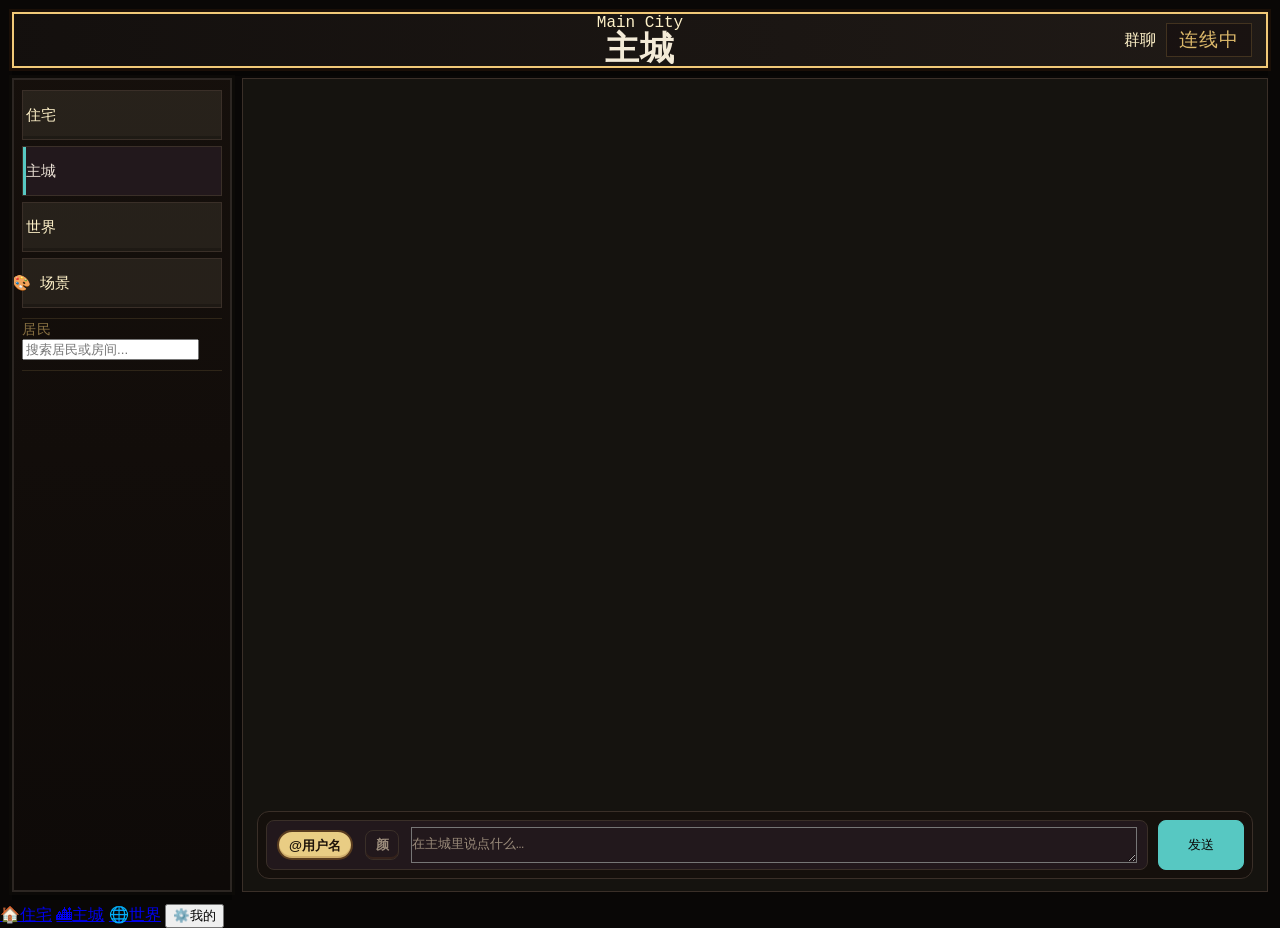
==== apps/lobster-web-shell/index.html @ c724d79a "feat(web): finish scene interaction polish" ====
<!doctype html>
<html lang="zh-CN">
  <head>
    <meta charset="utf-8" />
    <meta name="viewport" content="width=device-width, initial-scale=1, viewport-fit=cover" />
    <title>我和狗蛋儿的家 · 主城群聊</title>
    <link rel="icon" href="data:," />
    <link rel="stylesheet" href="./styles.tokens.css?v=20260731-ui-refresh-r4" />
    <link rel="stylesheet" href="./styles.base.css?v=20260731-ui-refresh-r4" />
    <link rel="stylesheet" href="./styles.scene.css?v=20260731-ui-refresh-r4" />
    <link rel="stylesheet" href="./styles.chat.css?v=20260731-ui-refresh-r4" />
    <link rel="stylesheet" href="./styles.css?v=20260731-ui-refresh-r4" />
    <link rel="stylesheet" href="./styles.user-shell.css?v=20260802-locked-card" />
    <link rel="stylesheet" href="./styles.pixel-map.css?v=20260802-scene-canvas-cqh" />
    <link rel="stylesheet" href="./styles.creative.css?v=20260802-touch-targets" />
    <script>
      (function() {
        const applyTimeOfDay = function() {
          const hour = new Date().getHours();
          if (document.body) {
            document.body.dataset.timeOfDay = (hour >= 6 && hour < 18) ? "day" : "night";
          }
        };
        if (document.body) {
          applyTimeOfDay();
        } else {
          document.addEventListener("DOMContentLoaded", applyTimeOfDay, { once: true });
        }
        // 从 URL 读取 device_id（MAC地址），填入注册表单隐藏字段
        document.addEventListener("DOMContentLoaded", function() {
          var deviceId = new URLSearchParams(window.location.search).get("device_id");
          if (deviceId) {
            var input = document.getElementById("auth-device-input");
            if (input) input.value = deviceId;
          }
        }, { once: true });
      })();
    </script>
  </head>
  <body
    data-shell-page="hub"
    data-shell-variant="public-square"
    data-default-shell-mode="hub"
    data-default-room-id="room:world:lobby"
    data-workspace="chat"
    data-sfc-theme="city"
    data-resident-login="enabled"
  >
    <div id="resident-login-overlay" class="resident-login-overlay shell-hidden" aria-hidden="true">
      <section id="resident-login-card" class="resident-login-card" aria-label="居民登录">
        <button type="button" id="resident-login-close" class="resident-login-close" aria-label="关闭登录窗口">×</button>
        <div class="resident-login-copy">
          <span class="resident-login-kicker">居民身份</span>
          <strong id="auth-status">登录状态：访客模式</strong>
        </div>
        <form id="auth-request-form" class="resident-login-form" data-auth-step="request">
          <label for="auth-email-input" class="resident-login-field-label">邮箱地址（也是你的注册ID）</label>
          <input id="auth-email-input" type="email" placeholder="输入邮箱地址" autocomplete="email" required />
          <label for="auth-nickname-input" class="resident-login-field-label">用户昵称</label>
          <input id="auth-nickname-input" type="text" placeholder="输入用户昵称" autocomplete="nickname" />
          <input id="auth-resident-input" type="hidden" autocomplete="off" />
          <input id="auth-device-input" type="hidden" autocomplete="off" />
          <input id="auth-delivery-select" type="hidden" value="email" />
          <button id="auth-request-button" type="submit">获取验证码</button>
        </form>
        <form id="auth-verify-form" class="resident-login-form resident-login-verify shell-hidden" data-auth-step="verify">
          <input id="auth-challenge-input" type="hidden" autocomplete="off" />
          <label for="auth-code-input" class="resident-login-field-label">邮箱验证码</label>
          <input id="auth-code-input" type="text" placeholder="输入邮箱验证码" autocomplete="one-time-code" />
          <button id="auth-verify-button" type="submit">完成登录</button>
        </form>
        <div id="auth-nickname-editor" class="resident-login-nickname shell-hidden">
          <span class="resident-login-hint">显示名称</span>
          <div class="resident-login-nickname-row">
            <input id="auth-nickname-edit-input" type="text" placeholder="设置显示名称" autocomplete="off" maxlength="32" />
            <button id="auth-nickname-save-btn" type="button">保存</button>
          </div>
        </div>
      </section>
    </div>

    <div class="app app-hub-shell sfc-shell sfc-city-shell city-hub-shell">
      <header class="sfc-hud public-square-hud">
        <div class="hud-left">
          <button class="hud-rail-toggle" id="hud-rail-toggle" aria-label="切换会话">≡</button>
          <div class="hub-hud-copy">
            <span class="hub-hud-kicker">Main City</span>
            <span class="hud-title">主城</span>
          </div>
        </div>
        <div class="hud-right">
          <button type="button" id="hud-login-toggle" class="hud-login-toggle shell-hidden" aria-label="打开登录窗口">登录</button>
          <span class="hub-hud-chip">群聊</span>
          <span id="hud-status" class="hud-pill">连线中</span>
        </div>
      </header>

      <main class="sfc-layout sfc-city-layout public-square-layout" aria-label="城邦公共聊天">
        <aside id="creative-rail" class="sfc-rail creative-rail public-square-rail" data-shell-column="rooms" aria-hidden="true">
          <div class="creative-rail-stack">
            <div class="rail-title">导航</div>
            <div class="rail-actions">
              <a href="./creative.html" class="rail-item">
                <span class="rail-label">住宅</span>
              </a>
              <a href="./index.html" class="rail-item is-active" aria-current="page">
                <span class="rail-label">主城</span>
              </a>
              <a href="./world-square.html" class="rail-item">
                <span class="rail-label">世界</span>
              </a>
              <a id="scene-editor-link" href="./scene-editor.html" class="rail-item rail-item--scene-editor" data-rail-visibility="owner-only" title="编辑房间场景">
                <span class="rail-label">🎨 场景</span>
              </a>
            </div>
          </div>
          <div class="creative-rail-divider">
            <span>居民</span>
            <input id="room-search-input" class="rail-search-input" type="text" placeholder="搜索居民或房间..." autocomplete="off" />
          </div>
          <ul id="resident-list" class="rail-list creative-resident-list"></ul>
          <ul id="room-list" class="rail-list creative-room-list"></ul>
        </aside>

        <section class="sfc-stage sfc-city-stage public-square-stage">
          <canvas
            id="room-stage-canvas"
            class="stage-canvas public-square-stage-canvas"
            aria-label="主城场景画布"
          ></canvas>
          <div class="scene-hotspot-label-layer public-square-hotspot-label-layer" aria-hidden="true"></div>

          <div class="scene-hotspots public-square-hotspots" aria-label="主城热点">
            <a
              href="./world-square.html"
              class="scene-hotspot scene-hotspot--metro"
              data-hotspot-title="地铁口"
              data-hotspot-copy="通过地铁站前往世界。"
            >
              <span>地铁口</span>
            </a>
            <button
              type="button"
              class="scene-hotspot scene-hotspot--plaza"
              data-hotspot-title="广场"
              data-hotspot-copy="查看当前群聊焦点和公共事件。"
            >
              <span>广场</span>
            </button>
            <button
              type="button"
              class="scene-hotspot scene-hotspot--board"
              data-hotspot-title="公告栏"
              data-hotspot-copy="打开公告、任务、相册墙和城邦提示。"
            >
              <span>公告栏</span>
            </button>
            <button
              type="button"
              class="scene-hotspot scene-hotspot--shop"
              data-hotspot-title="商铺"
              data-hotspot-copy="进入轻闲聊天、补给和附近居民动态。"
            >
              <span>商铺</span>
            </button>
          </div>

          <div class="sfc-chat-bar sfc-city-chat public-square-chat">
            <div id="timeline" class="chat-log public-square-log"></div>
          </div>

          <form id="composer" class="sfc-composer sfc-city-composer public-square-composer">
            <label class="public-square-field" for="composer-input">
              <button type="button" class="public-square-field-label public-square-mention-chip" data-mention-trigger>@用户名</button>
              <button
                type="button"
                class="composer-symbol-trigger"
                data-symbol-trigger
                aria-haspopup="menu"
                aria-expanded="false"
                aria-controls="composer-symbol-menu"
              >
                颜
              </button>
              <textarea
                id="composer-input"
                placeholder="在主城里说点什么…"
                rows="1"
              ></textarea>
            </label>
            <div id="composer-symbol-menu" class="composer-symbol-menu" data-symbol-menu role="menu" hidden>
              <section class="composer-symbol-category" aria-label="常用颜文字">
                <h3 class="composer-symbol-heading">常用</h3>
                <div class="composer-symbol-grid">
                  <button type="button" data-symbol-insert="(๑•̀ㅂ•́) ✧" role="menuitem">(๑•̀ㅂ•́) ✧</button>
                  <button type="button" data-symbol-insert="(*^▽^*)" role="menuitem">(*^▽^*)</button>
                  <button type="button" data-symbol-insert="(｡･∀･)ﾉﾞ" role="menuitem">(｡･∀･)ﾉﾞ</button>
                  <button type="button" data-symbol-insert="♪(^∇^*)" role="menuitem">♪(^∇^*)</button>
                  <button type="button" data-symbol-insert="o(￣▽￣)d" role="menuitem">o(￣▽￣)d</button>
                  <button type="button" data-symbol-insert="╮(╯▽╰)╭" role="menuitem">╮(╯▽╰)╭</button>
                  <button type="button" data-symbol-insert="(づ￣3￣)づ╭❤～" role="menuitem">(づ￣3￣)づ╭❤～</button>
                  <button type="button" data-symbol-insert="○|￣|_" role="menuitem">○|￣|_</button>
                </div>
              </section>
              <section class="composer-symbol-category" aria-label="高兴颜文字">
                <h3 class="composer-symbol-heading">高兴</h3>
                <div class="composer-symbol-grid">
                  <button type="button" data-symbol-insert="ヾ(≧▽≦*)o" role="menuitem">ヾ(≧▽≦*)o</button>
                  <button type="button" data-symbol-insert="(o゜▽゜)o☆" role="menuitem">(o゜▽゜)o☆</button>
                  <button type="button" data-symbol-insert="&lt;(￣︶￣)&gt;" role="menuitem">&lt;(￣︶￣)&gt;</button>
                  <button type="button" data-symbol-insert="o(*￣▽￣*)o" role="menuitem">o(*￣▽￣*)o</button>
                  <button type="button" data-symbol-insert="(p≧w≦q)" role="menuitem">(p≧w≦q)</button>
                  <button type="button" data-symbol-insert="ヽ(✿ﾟ▽ﾟ)ノ" role="menuitem">ヽ(✿ﾟ▽ﾟ)ノ</button>
                  <button type="button" data-symbol-insert="(((o(*ﾟ▽ﾟ*)o)))" role="menuitem">(((o(*ﾟ▽ﾟ*)o)))</button>
                  <button type="button" data-symbol-insert="(☆▽☆)" role="menuitem">(☆▽☆)</button>
                  <button type="button" data-symbol-insert="φ(≧ω≦*)♪" role="menuitem">φ(≧ω≦*)♪</button>
                  <button type="button" data-symbol-insert="︿(￣︶￣)︿" role="menuitem">︿(￣︶￣)︿</button>
                  <button type="button" data-symbol-insert="(′▽`ʃ♡ƪ)" role="menuitem">(′▽`ʃ♡ƪ)</button>
                  <button type="button" data-symbol-insert="~(～￣▽￣)～" role="menuitem">~(～￣▽￣)～</button>
                </div>
              </section>
              <section class="composer-symbol-category" aria-label="卖萌颜文字">
                <h3 class="composer-symbol-heading">卖萌</h3>
                <div class="composer-symbol-grid">
                  <button type="button" data-symbol-insert="=￣ω￣=" role="menuitem">=￣ω￣=</button>
                  <button type="button" data-symbol-insert="(*^-^*)" role="menuitem">(*^-^*)</button>
                  <button type="button" data-symbol-insert="n(*≧▽≦*)n" role="menuitem">n(*≧▽≦*)n</button>
                  <button type="button" data-symbol-insert="o(〃'▽'〃)o" role="menuitem">o(〃'▽'〃)o</button>
                  <button type="button" data-symbol-insert="(ฅ´ω`ฅ)" role="menuitem">(ฅ´ω`ฅ)</button>
                  <button type="button" data-symbol-insert="( =•ω•= )m" role="menuitem">( =•ω•= )m</button>
                  <button type="button" data-symbol-insert="ฅ’ω’ฅ" role="menuitem">ฅ’ω’ฅ</button>
                  <button type="button" data-symbol-insert="(｡￫‿￩｡)" role="menuitem">(｡￫‿￩｡)</button>
                  <button type="button" data-symbol-insert="(//▽//)" role="menuitem">(//▽//)</button>
                  <button type="button" data-symbol-insert="(๑´0`๑)" role="menuitem">(๑´0`๑)</button>
                </div>
              </section>
              <section class="composer-symbol-category" aria-label="生气颜文字">
                <h3 class="composer-symbol-heading">生气</h3>
                <div class="composer-symbol-grid">
                  <button type="button" data-symbol-insert="￣へ￣" role="menuitem">￣へ￣</button>
                  <button type="button" data-symbol-insert="(*￣︿￣)" role="menuitem">(*￣︿￣)</button>
                  <button type="button" data-symbol-insert="(#￣～￣#)" role="menuitem">(#￣～￣#)</button>
                  <button type="button" data-symbol-insert="o(￣ヘ￣o#)" role="menuitem">o(￣ヘ￣o#)</button>
                  <button type="button" data-symbol-insert="凸(艹皿艹 )" role="menuitem">凸(艹皿艹 )</button>
                  <button type="button" data-symbol-insert="(ー`′ー)" role="menuitem">(ー`′ー)</button>
                  <button type="button" data-symbol-insert="(╯°Д°)╯︵ ┻━┻" role="menuitem">(╯°Д°)╯︵ ┻━┻</button>
                  <button type="button" data-symbol-insert="(ノ=Д=)ノ┻━┻" role="menuitem">(ノ=Д=)ノ┻━┻</button>
                  <button type="button" data-symbol-insert="(`д′)" role="menuitem">(`д′)</button>
                  <button type="button" data-symbol-insert="&lt;(`^′)&gt;" role="menuitem">&lt;(`^′)&gt;</button>
                </div>
              </section>
              <section class="composer-symbol-category" aria-label="震惊尴尬颜文字">
                <h3 class="composer-symbol-heading">震惊 / 尴尬</h3>
                <div class="composer-symbol-grid">
                  <button type="button" data-symbol-insert="(⊙ˍ⊙)" role="menuitem">(⊙ˍ⊙)</button>
                  <button type="button" data-symbol-insert="Σ(っ °Д °;)っ" role="menuitem">Σ(っ °Д °;)っ</button>
                  <button type="button" data-symbol-insert="O(≧口≦)O" role="menuitem">O(≧口≦)O</button>
                  <button type="button" data-symbol-insert="(￣△￣;)" role="menuitem">(￣△￣;)</button>
                  <button type="button" data-symbol-insert="(°ー°〃)" role="menuitem">(°ー°〃)</button>
                  <button type="button" data-symbol-insert="&gt;_&lt;|||" role="menuitem">&gt;_&lt;|||</button>
                  <button type="button" data-symbol-insert="^_^;" role="menuitem">^_^;</button>
                  <button type="button" data-symbol-insert="→_→" role="menuitem">→_→</button>
                  <button type="button" data-symbol-insert="@_@" role="menuitem">@_@</button>
                  <button type="button" data-symbol-insert="o_O???" role="menuitem">o_O???</button>
                </div>
              </section>
              <section class="composer-symbol-category" aria-label="无奈伤心颜文字">
                <h3 class="composer-symbol-heading">无奈 / 伤心</h3>
                <div class="composer-symbol-grid">
                  <button type="button" data-symbol-insert="╮(╯_╰)╭" role="menuitem">╮(╯_╰)╭</button>
                  <button type="button" data-symbol-insert=".....((/- -)/" role="menuitem">.....((/- -)/</button>
                  <button type="button" data-symbol-insert="(⊙﹏⊙)" role="menuitem">(⊙﹏⊙)</button>
                  <button type="button" data-symbol-insert="(ノへ￣、)" role="menuitem">(ノへ￣、)</button>
                  <button type="button" data-symbol-insert="┭┮﹏┭┮" role="menuitem">┭┮﹏┭┮</button>
                  <button type="button" data-symbol-insert="(;′⌒`)" role="menuitem">(;′⌒`)</button>
                  <button type="button" data-symbol-insert="X﹏X" role="menuitem">X﹏X</button>
                  <button type="button" data-symbol-insert="(。﹏。*)" role="menuitem">(。﹏。*)</button>
                  <button type="button" data-symbol-insert="╥﹏╥" role="menuitem">╥﹏╥</button>
                  <button type="button" data-symbol-insert="_(:з」∠)_" role="menuitem">_(:з」∠)_</button>
                </div>
              </section>
              <section class="composer-symbol-category" aria-label="亲亲动物颜文字">
                <h3 class="composer-symbol-heading">亲亲 / 动物 / Orz</h3>
                <div class="composer-symbol-grid">
                  <button type="button" data-symbol-insert="(* ￣3)(ε￣ *)" role="menuitem">(* ￣3)(ε￣ *)</button>
                  <button type="button" data-symbol-insert="(*￣3￣)╭" role="menuitem">(*￣3￣)╭</button>
                  <button type="button" data-symbol-insert="o(*￣3￣)o" role="menuitem">o(*￣3￣)o</button>
                  <button type="button" data-symbol-insert="( ˘ ³˘)♥" role="menuitem">( ˘ ³˘)♥</button>
                  <button type="button" data-symbol-insert="( ¯(∞)¯ )" role="menuitem">( ¯(∞)¯ )</button>
                  <button type="button" data-symbol-insert="(:◎)≡" role="menuitem">(:◎)≡</button>
                  <button type="button" data-symbol-insert="≡ω≡" role="menuitem">≡ω≡</button>
                  <button type="button" data-symbol-insert="ʕ•̀ω•́ʔ✧" role="menuitem">ʕ•̀ω•́ʔ✧</button>
                  <button type="button" data-symbol-insert="ORZ" role="menuitem">ORZ</button>
                  <button type="button" data-symbol-insert="OTL" role="menuitem">OTL</button>
                </div>
              </section>
              <section class="composer-symbol-category" aria-label="轻萌颜文字">
                <h3 class="composer-symbol-heading">轻萌</h3>
                <div class="composer-symbol-grid">
                  <button type="button" data-symbol-insert="(✧∇✧)" role="menuitem">(✧∇✧)</button>
                  <button type="button" data-symbol-insert=">ㅂ<" role="menuitem">&gt;ㅂ&lt;</button>
                  <button type="button" data-symbol-insert="^O^" role="menuitem">^O^</button>
                  <button type="button" data-symbol-insert="(//▽//)" role="menuitem">(//▽//)</button>
                  <button type="button" data-symbol-insert="(๑´0`๑)" role="menuitem">(๑´0`๑)</button>
                  <button type="button" data-symbol-insert="(ฅ´ω`ฅ)" role="menuitem">(ฅ´ω`ฅ)</button>
                  <button type="button" data-symbol-insert="(｡￫‿￩｡)" role="menuitem">(｡￫‿￩｡)</button>
                  <button type="button" data-symbol-insert="o(〃'▽'〃)o" role="menuitem">o(〃'▽'〃)o</button>
                </div>
              </section>
            </div>
            <button id="composer-send" type="submit">发送</button>
          </form>
        </section>
      </main>
    </div>


    <nav class="shell-tabbar" aria-label="主导航">
      <a class="tab " href="./creative.html"><span class="tab-ico">🏠</span>住宅</a>
      <a class="tab is-active" href="./index.html"><span class="tab-ico">🏙</span>主城</a>
      <a class="tab " href="./world-square.html"><span class="tab-ico">🌐</span>世界</a>
      <button class="tab" type="button" onclick="document.getElementById('hud-login-toggle')?.click()"><span class="tab-ico">⚙️</span>我的</button>
    </nav>

    <script type="module" src="./app.js?v=20260731-ui-refresh-r4"></script>
  </body>
</html>
---- apps/lobster-web-shell/styles.user-shell.css ----
body[data-shell-page="user"] .hero-callout-user {
  display: block;
  border-color: rgba(126, 253, 199, 0.22);
  background: linear-gradient(
    180deg,
    rgba(236, 249, 244, 0.9) 0%,
    rgba(229, 250, 244, 0.88) 100%
  );
}

body[data-shell-page="user"] .hero-callout-admin {
  display: none;
}

body[data-shell-page="user"] .topbar {
  background:
    radial-gradient(
      circle at top left,
      rgba(220, 248, 240, 0.82) 0,
      transparent 28%
    ),
    linear-gradient(
      180deg,
      rgba(255, 255, 255, 0.96) 0%,
      rgba(248, 253, 250, 0.92) 100%
    );
  border: 1px solid rgba(24, 105, 91, 0.1);
  box-shadow: 0 18px 36px rgba(24, 105, 91, 0.08);
}

body[data-shell-page="user"] .hero-note {
  max-width: 58ch;
  color: rgba(126, 253, 199, 0.68);
}

body[data-shell-page="user"] .conversation-overview {
  background:
    radial-gradient(
      circle at top left,
      rgba(126, 253, 199, 0.08) 0,
      transparent 28%
    ),
    linear-gradient(
      180deg,
      rgba(255, 255, 255, 0.98) 0%,
      rgba(248, 253, 250, 0.96) 100%
    );
  border: 1px solid rgba(126, 253, 199, 0.16);
}

body[data-shell-page="user"] .thread-status-rail {
  display: none;
}

body[data-shell-page="user"] .composer {
  margin: 12px 14px 14px;
  padding: 14px 14px 16px;
  border-radius: 18px;
  border: 1px solid rgba(126, 253, 199, 0.18);
  background: linear-gradient(
    180deg,
    rgba(255, 255, 255, 0.98) 0%,
    rgba(248, 253, 250, 0.96) 100%
  );
}

body[data-shell-page="user"] .governance {
  border: 1px solid rgba(24, 105, 91, 0.12);
  box-shadow: 0 12px 26px rgba(24, 105, 91, 0.08);
  background: rgba(255, 255, 255, 0.88);
}

body[data-shell-page="user"] .governance .governance-details summary {
  font-weight: 600;
  color: rgba(24, 105, 91, 0.8);
}

body[data-shell-page="user"] .conversation-tools {
  display: none;
}

body[data-shell-page="user"] .identity-row {
  display: none;
}

body[data-shell-page="user"] .room-toolbar .segmented-control,
body[data-shell-page="user"] .room-toolbar .toolbar-note {
  display: none;
}

body[data-shell-page="user"] .room-section-header {
  display: none;
}

body[data-shell-page="user"] .room-button {
  border-color: rgba(24, 105, 91, 0.1);
  background: linear-gradient(
    180deg,
    rgba(255, 255, 255, 1) 0%,
    rgba(248, 252, 250, 0.98) 100%
  );
}

body[data-shell-page="user"] .room-button.active {
  border-color: rgba(24, 105, 91, 0.24);
  background: linear-gradient(
    180deg,
    rgba(236, 249, 244, 1) 0%,
    rgba(226, 244, 238, 1) 100%
  );
  box-shadow:
    inset 0 0 0 1px rgba(24, 105, 91, 0.06),
    0 12px 24px rgba(24, 105, 91, 0.08);
}

body[data-shell-page="user"] .room-button.room-button-unread {
  border-color: rgba(24, 105, 91, 0.18);
  background: linear-gradient(
    180deg,
    rgba(250, 255, 252, 1) 0%,
    rgba(239, 250, 246, 1) 100%
  );
}

body[data-shell-page="user"] .conversation-overview {
  border-color: rgba(126, 253, 199, 0.18);
  background:
    radial-gradient(
      circle at top left,
      rgba(126, 253, 199, 0.08) 0,
      transparent 28%
    ),
    linear-gradient(
      180deg,
      rgba(250, 255, 253, 0.99) 0%,
      rgba(248, 253, 250, 0.98) 100%
    );
  box-shadow: 0 12px 28px rgba(24, 105, 91, 0.06);
}

body[data-shell-page="user"] .conversation-overview .overview-title,
body[data-shell-page="user"] .conversation-overview .overview-summary {
  color: #173835;
}

body[data-shell-page="user"] .conversation-overview .pill-muted {
  background: rgba(24, 105, 91, 0.08);
  color: rgba(24, 105, 91, 0.86);
}

body[data-shell-page="user"] .conversation-overview .pill-accent {
  background: rgba(39, 182, 157, 0.12);
  color: #156557;
}

body[data-shell-page="user"] .conversation-overview .pill-warm {
  background: rgba(231, 166, 82, 0.12);
  color: #9a6722;
}

body[data-shell-page="user"] .timeline-divider {
  background: rgba(39, 182, 157, 0.12);
  color: rgba(24, 105, 91, 0.84);
}

body[data-shell-page="user"] .timeline {
  gap: 10px;
}

body[data-shell-page="user"] .message {
  border-color: rgba(24, 105, 91, 0.1);
  background: linear-gradient(
    180deg,
    rgba(255, 255, 255, 0.99) 0%,
    rgba(246, 252, 249, 0.99) 100%
  );
}

body[data-shell-page="user"] .message-header {
  color: rgba(69, 84, 91, 0.74);
}

body[data-shell-page="user"] .message-sender {
  color: #173835;
}

body[data-shell-page="user"] .message-role {
  background: rgba(39, 182, 157, 0.1);
  color: rgba(23, 89, 79, 0.86);
}

body[data-shell-page="user"] .message-time {
  color: rgba(75, 93, 99, 0.58);
}

body[data-shell-page="user"] .message-body {
  color: #1d252b;
}

body[data-shell-page="user"] .message.self {
  border-color: rgba(24, 105, 91, 0.22);
  background: linear-gradient(
    180deg,
    rgba(223, 248, 240, 1) 0%,
    rgba(207, 239, 228, 1) 100%
  );
}

body[data-shell-page="user"] .message.self .message-header,
body[data-shell-page="user"] .message.self .message-sender,
body[data-shell-page="user"] .message.self .message-time,
body[data-shell-page="user"] .message.self .message-body {
  color: #173835;
}

body[data-shell-page="user"] .message.self .message-role {
  background: rgba(24, 105, 91, 0.08);
  color: rgba(23, 89, 79, 0.86);
}

body[data-shell-page="user"] .message-pending {
  border-style: dashed;
  background: linear-gradient(
    180deg,
    rgba(234, 244, 255, 1) 0%,
    rgba(223, 237, 255, 1) 100%
  );
}

body[data-shell-page="user"] .message-pending-failed {
  border-color: rgba(161, 58, 54, 0.28);
  background: linear-gradient(
    180deg,
    rgba(255, 240, 237, 1) 0%,
    rgba(253, 231, 228, 1) 100%
  );
}

body[data-shell-page="user"] .composer-context {
  grid-template-columns: repeat(2, minmax(0, 1fr));
}

body[data-shell-page="user"] .composer-tip {
  border-color: rgba(24, 105, 91, 0.25);
  background: rgba(245, 253, 249, 0.96);
  color: rgba(24, 105, 91, 0.9);
}

body[data-shell-page="user"] .composer-context-item {
  border-color: rgba(24, 105, 91, 0.14);
  background: rgba(255, 255, 255, 0.92);
}

body[data-shell-page="user"] .conversation-tools {
  display: none;
}

body[data-shell-page="user"] .conversation {
  border: 1px solid rgba(24, 105, 91, 0.16);
  box-shadow: 0 24px 48px rgba(24, 105, 91, 0.08);
}

body[data-shell-page="user"] .message {
  background: linear-gradient(
    180deg,
    rgba(255, 255, 255, 0.99) 0%,
    rgba(246, 252, 249, 0.99) 100%
  );
  border-color: rgba(24, 105, 91, 0.12);
  box-shadow: 0 10px 22px rgba(24, 105, 91, 0.08);
}

body[data-shell-page="user"] .message.self {
  border-color: rgba(24, 105, 91, 0.22);
  background: linear-gradient(
    180deg,
    rgba(226, 246, 239, 1) 0%,
    rgba(210, 236, 226, 1) 100%
  );
}

body[data-shell-page="user"] .message-sender {
  color: #173835;
}

body[data-shell-page="user"] .room-button.active {
  border-color: rgba(24, 105, 91, 0.26);
  background: linear-gradient(
    180deg,
    rgba(236, 248, 243, 1) 0%,
    rgba(224, 241, 234, 1) 100%
  );
}

body[data-shell-page="user"] .composer-hero-note {
  color: rgba(50, 68, 65, 0.78);
}

body[data-shell-page="user"] .composer-row button {
  background: linear-gradient(
    180deg,
    rgba(42, 196, 166, 1) 0%,
    rgba(17, 105, 89, 1) 100%
  );
}

body[data-shell-page="user"] .glance-card {
  border-color: rgba(24, 105, 91, 0.14);
  background: linear-gradient(
    180deg,
    rgba(255, 255, 255, 0.98) 0%,
    rgba(240, 250, 246, 0.96) 100%
  );
}

body[data-workspace="chat"] .layout-user-shell {
  grid-template-columns: 220px minmax(0, 1fr);
}

body[data-workspace="chat"] .layout-user-shell .chat-detail {
  grid-column: 1 / -1;
  min-height: auto;
}

body[data-shell-page="user"] .timeline {
  background: linear-gradient(
    180deg,
    rgba(255, 255, 255, 0.96) 0%,
    rgba(247, 251, 249, 0.94) 100%
  );
}

  body[data-workspace="chat"] .layout-user-shell .chat-detail {
    grid-column: auto;
  }

body[data-shell-page="user"] .layout {
  grid-template-columns: 220px minmax(0, 1fr);
  border: 1px solid rgba(24, 105, 91, 0.08);
}

body[data-shell-page="user"] .rooms {
  border-left: 4px solid rgba(24, 105, 91, 0.24);
}

body[data-shell-page="user"] .room-button.active {
  border-color: rgba(24, 105, 91, 0.24);
  background: linear-gradient(
    180deg,
    rgba(236, 248, 243, 1) 0%,
    rgba(224, 241, 234, 1) 100%
  );
}

body[data-shell-page="user"] .room-button.room-button-unread {
  border-color: rgba(24, 105, 91, 0.16);
  background: linear-gradient(
    180deg,
    rgba(250, 255, 252, 1) 0%,
    rgba(239, 250, 246, 1) 100%
  );
}

body[data-shell-page="user"] .conversation {
  border-color: rgba(24, 105, 91, 0.16);
}

body[data-shell-page="user"] .message {
  border-color: rgba(24, 105, 91, 0.12);
  background: linear-gradient(
    180deg,
    rgba(255, 255, 255, 0.99) 0%,
    rgba(246, 252, 249, 0.99) 100%
  );
}

body[data-shell-page="user"] .message.self {
  border-color: rgba(24, 105, 91, 0.22);
  background: linear-gradient(
    180deg,
    rgba(226, 246, 239, 1) 0%,
    rgba(210, 236, 226, 1) 100%
  );
}

body[data-shell-page="user"] .message-role {
  background: rgba(24, 105, 91, 0.08);
  color: rgba(24, 105, 91, 0.82);
}

body[data-shell-page="user"] .timeline-divider {
  background: rgba(24, 105, 91, 0.08);
  color: rgba(24, 105, 91, 0.74);
}

body[data-shell-page="user"] .composer-row button {
  background: linear-gradient(
    180deg,
    rgba(42, 196, 166, 1) 0%,
    rgba(17, 105, 89, 1) 100%
  );
}

body[data-workspace="chat"] .layout-user-shell {
  grid-template-columns: 220px minmax(0, 1fr);
}

/* Terminal user-room overrides: 3-column layout (rooms | scene | detail+composer). */
body[data-shell-page="user"][data-workspace="chat"] .layout-user-shell {
  grid-template-columns: minmax(228px, 260px) minmax(0, 1.4fr) minmax(280px, 360px) !important;
  gap: 12px !important;
}

body[data-shell-page="user"] .rooms {
  min-height: auto !important;
}

body[data-shell-page="user"] .conversation-overview,
body[data-shell-page="user"] .chat-priority-badge,
body[data-shell-page="user"] .chat-quick-links,
body[data-shell-page="user"] .conversation-callout,
body[data-shell-page="user"] .thread-status-rail {
  display: none !important;
}

body[data-shell-page="user"] .conversation {
  padding: 12px 12px 10px !important;
  border: 3px solid rgba(44, 28, 18, 0.9) !important;
  border-radius: 24px !important;
  background:
    linear-gradient(180deg, rgba(164, 96, 52, 0.95) 0%, rgba(104, 58, 31, 0.98) 34%, rgba(31, 19, 12, 0.99) 100%) !important;
}

body[data-shell-page="user"] .conversation-stage {
  margin: 0 0 12px !important;
  padding: 10px 12px !important;
  border: 2px solid rgba(42, 28, 18, 0.78) !important;
  border-radius: 18px !important;
  background:
    linear-gradient(180deg, rgba(241, 229, 201, 0.96) 0%, rgba(218, 196, 160, 0.98) 100%) !important;
}

body[data-shell-page="user"] .room-scene {
  margin-bottom: 10px !important;
}

body[data-shell-page="user"] .timeline {
  margin: 0 0 12px !important;
  padding: 14px !important;
  max-height: clamp(220px, 30vh, 340px) !important;
  background:
    linear-gradient(180deg, rgba(8, 8, 10, 0.98) 0%, rgba(27, 18, 12, 0.98) 100%) !important;
  border: 2px solid rgba(255, 214, 153, 0.12) !important;
}

body[data-shell-page="user"] .message {
  background: linear-gradient(180deg, rgba(46, 33, 23, 0.96) 0%, rgba(26, 18, 12, 0.98) 100%) !important;
  color: #f6ebdc !important;
  border-color: rgba(255, 211, 148, 0.14) !important;
}

body[data-shell-page="user"] .message.self {
  background: linear-gradient(180deg, rgba(32, 69, 58, 0.98) 0%, rgba(16, 39, 33, 0.98) 100%) !important;
  border-color: rgba(129, 223, 183, 0.22) !important;
}

body[data-shell-page="user"] .composer {
  margin: 0 !important;
  padding: 12px 12px 14px !important;
  border: 2px solid rgba(255, 214, 153, 0.16) !important;
  border-radius: 18px !important;
  background:
    linear-gradient(180deg, rgba(248, 240, 221, 0.98) 0%, rgba(232, 216, 186, 0.98) 100%) !important;
}

body[data-shell-page="user"] .composer-row textarea {
  min-height: 82px !important;
  background: rgba(255, 252, 245, 0.98) !important;
  border-color: rgba(84, 56, 35, 0.16) !important;
}

body[data-shell-page="user"] .composer-row button {
  background: linear-gradient(180deg, rgba(244, 171, 60, 1) 0%, rgba(151, 91, 27, 1) 100%) !important;
}

@media (max-width: 960px) {
  body[data-shell-page="user"][data-workspace="chat"] .layout-user-shell {
    grid-template-columns: minmax(228px, 260px) minmax(0, 1fr) !important;
  }

  body[data-shell-page="user"] .shell-column-detail {
    display: none !important;
  }

  body[data-shell-page="user"] .room-scene-viewport {
    height: 260px;
  }
}

@media (max-width: 640px) {
  body[data-shell-page="user"][data-workspace="chat"] .layout-user-shell {
    grid-template-columns: 1fr !important;
  }
}

/* Final user-room override: 3-column pixel-room layout (rooms | scene | detail+composer). */
body[data-shell-page="user"][data-workspace="chat"] .layout-user-shell {
  grid-template-columns: minmax(228px, 260px) minmax(0, 1.4fr) minmax(280px, 360px) !important;
  gap: 12px !important;
}

body[data-shell-page="user"] .conversation-overview,
body[data-shell-page="user"] .chat-priority-badge,
body[data-shell-page="user"] .chat-quick-links,
body[data-shell-page="user"] .conversation-callout,
body[data-shell-page="user"] .thread-status-rail {
  display: none !important;
}

body[data-shell-page="user"] .conversation {
  padding: 12px 12px 10px !important;
  border: 3px solid rgba(44, 28, 18, 0.9) !important;
  border-radius: 24px !important;
  background:
    linear-gradient(180deg, rgba(164, 96, 52, 0.95) 0%, rgba(104, 58, 31, 0.98) 34%, rgba(31, 19, 12, 0.99) 100%) !important;
}

body[data-shell-page="user"] .conversation-stage {
  margin: 0 0 12px !important;
  padding: 10px 12px !important;
  border: 2px solid rgba(42, 28, 18, 0.78) !important;
  border-radius: 18px !important;
  background:
    linear-gradient(180deg, rgba(241, 229, 201, 0.96) 0%, rgba(218, 196, 160, 0.98) 100%) !important;
}

body[data-shell-page="user"] .room-scene {
  display: block;
  margin-bottom: 10px;
}

body[data-shell-page="user"] .timeline {
  margin: 0 0 12px !important;
  padding: 14px !important;
  max-height: clamp(220px, 30vh, 340px) !important;
  background:
    linear-gradient(180deg, rgba(8, 8, 10, 0.98) 0%, rgba(27, 18, 12, 0.98) 100%) !important;
  border: 2px solid rgba(255, 214, 153, 0.12) !important;
}

body[data-shell-page="user"] .message {
  background: linear-gradient(180deg, rgba(46, 33, 23, 0.96) 0%, rgba(26, 18, 12, 0.98) 100%) !important;
  color: #f6ebdc !important;
  border-color: rgba(255, 211, 148, 0.14) !important;
}

body[data-shell-page="user"] .message.self {
  background: linear-gradient(180deg, rgba(32, 69, 58, 0.98) 0%, rgba(16, 39, 33, 0.98) 100%) !important;
  border-color: rgba(129, 223, 183, 0.22) !important;
}

body[data-shell-page="user"] .composer {
  margin: 0 !important;
  padding: 12px 12px 14px !important;
  border: 2px solid rgba(255, 214, 153, 0.16) !important;
  border-radius: 18px !important;
  background:
    linear-gradient(180deg, rgba(248, 240, 221, 0.98) 0%, rgba(232, 216, 186, 0.98) 100%) !important;
}

body[data-shell-page="user"] .composer-row textarea {
  min-height: 82px !important;
  background: rgba(255, 252, 245, 0.98) !important;
  border-color: rgba(84, 56, 35, 0.16) !important;
}

body[data-shell-page="user"] .composer-row button {
  background: linear-gradient(180deg, rgba(244, 171, 60, 1) 0%, rgba(151, 91, 27, 1) 100%) !important;
}

@media (max-width: 960px) {
  body[data-shell-page="user"][data-workspace="chat"] .layout-user-shell {
    grid-template-columns: minmax(228px, 260px) minmax(0, 1fr) !important;
  }

  body[data-shell-page="user"] .shell-column-detail {
    display: none !important;
  }

  body[data-shell-page="user"] .rooms {
    min-height: auto !important;
  }

  body[data-shell-page="user"] .room-scene-viewport {
    height: 260px;
  }

  body[data-shell-page="user"] .conversation {
    padding: 10px !important;
  }
}

body[data-shell-page="user"] {
  color-scheme: dark;
  --bg: #120d0a;
  --panel: #1f1812;
  --panel-soft: #2b2118;
  --panel-strong: #32271d;
  --ink: #f4efe6;
  --muted: #d1c2ae;
  --line: rgba(255, 231, 201, 0.14);
  --accent: #ffcf78;
  --accent-strong: #f4b84c;
  --accent-soft: rgba(255, 207, 120, 0.14);
  --warning: #ffbe67;
  --danger: #ff7c66;
  --shadow: 0 22px 44px rgba(12, 7, 4, 0.42);
  background:
    radial-gradient(circle at 16% 0%, rgba(247, 191, 122, 0.2) 0, transparent 28%),
    radial-gradient(circle at 84% 4%, rgba(123, 159, 255, 0.15) 0, transparent 24%),
    linear-gradient(180deg, #1a120d 0%, #120d0a 56%, #080605 100%);
}

body[data-shell-page="user"] .app {
  max-width: 1480px;
  padding: 12px;
}

body[data-shell-page="user"] .topbar {
  padding: 8px 14px;
  margin-bottom: 8px;
  background:
    linear-gradient(180deg, rgba(12, 10, 12, 0.96) 0%, rgba(22, 15, 12, 0.96) 100%);
  border: 2px solid rgba(255, 210, 143, 0.16);
  border-radius: 20px;
  box-shadow: 0 16px 30px rgba(10, 5, 3, 0.45);
}

body[data-shell-page="user"] .masthead {
  max-width: none;
  gap: 2px;
}

body[data-shell-page="user"] .eyebrow {
  display: none;
}

body[data-shell-page="user"] h1 {
  font-size: clamp(18px, 2.2vw, 24px);
}

body[data-shell-page="user"] .hero-note {
  display: none;
}

body[data-shell-page="user"] .hero-callout {
  margin-top: 8px;
  background: rgba(247, 233, 210, 0.94);
  border-color: rgba(39, 24, 15, 0.1);
}

body[data-shell-page="user"] .hero-callout strong {
  color: #8e5d1f;
}

body[data-shell-page="user"] .hero-callout p {
  color: #2a2016;
}

body[data-shell-page="user"] .layout-user-shell {
  grid-template-columns: minmax(228px, 260px) minmax(0, 1.4fr) minmax(280px, 360px);
  gap: 12px;
  align-items: stretch;
  background:
    linear-gradient(180deg, rgba(90, 57, 32, 0.88) 0%, rgba(54, 36, 23, 0.94) 100%);
  border: 2px solid rgba(255, 210, 143, 0.14);
  padding: 12px;
  border-radius: 24px;
}

body[data-shell-page="user"] .sidebar-stack-user {
  gap: 10px;
}

body[data-shell-page="user"] .rooms {
  background:
    linear-gradient(180deg, rgba(217, 201, 164, 0.98) 0%, rgba(190, 170, 132, 0.96) 100%);
  border: 3px solid rgba(39, 24, 15, 0.82);
  box-shadow:
    inset 0 0 0 1px rgba(255, 244, 217, 0.55),
    0 14px 28px rgba(20, 11, 7, 0.32);
  border-radius: 18px;
  padding: 10px;
  min-height: calc(100vh - 168px);
}

body[data-shell-page="user"] .pixel-menu {
  display: grid;
  gap: 8px;
  margin-bottom: 10px;
}

body[data-shell-page="user"] .pixel-menu-item {
  appearance: none;
  border: 2px solid rgba(43, 28, 18, 0.84);
  background: linear-gradient(180deg, rgba(235, 224, 199, 0.96) 0%, rgba(211, 191, 154, 0.96) 100%);
  color: #22160f;
  text-align: left;
  padding: 10px 12px;
  border-radius: 12px;
  font: inherit;
  font-weight: 700;
  box-shadow: inset 0 1px 0 rgba(255, 250, 238, 0.8);
}

body[data-shell-page="user"] .pixel-menu-item.active {
  background: linear-gradient(180deg, rgba(246, 238, 218, 0.98) 0%, rgba(214, 193, 149, 0.98) 100%);
  box-shadow:
    inset 0 1px 0 rgba(255, 248, 230, 0.95),
    0 0 0 2px rgba(255, 205, 126, 0.32);
}

body[data-shell-page="user"] .panel-shell-header {
  align-items: flex-start;
  gap: 10px;
}

body[data-shell-page="user"] .panel-shell-title {
  color: #25160f;
}

body[data-shell-page="user"] .panel-shell-note {
  color: rgba(37, 22, 15, 0.78);
}

body[data-shell-page="user"] .panel-title {
  color: rgba(37, 22, 15, 0.76);
  padding-top: 10px;
}

body[data-shell-page="user"] .room-list {
  gap: 8px;
  margin-top: 4px;
}

body[data-shell-page="user"] .room-button {
  border: 2px solid rgba(58, 35, 21, 0.72);
  background: linear-gradient(180deg, rgba(248, 239, 219, 0.98) 0%, rgba(221, 203, 171, 0.98) 100%);
  color: #1f140e;
  box-shadow: inset 0 1px 0 rgba(255, 249, 236, 0.82);
}

body[data-shell-page="user"] .room-button.active {
  border-color: rgba(255, 201, 102, 0.88);
  background: linear-gradient(180deg, rgba(255, 242, 213, 0.99) 0%, rgba(239, 210, 155, 0.99) 100%);
}

body[data-shell-page="user"] .room-button.room-button-unread {
  box-shadow:
    inset 0 1px 0 rgba(255, 249, 236, 0.82),
    0 0 0 2px rgba(255, 208, 113, 0.22);
}

body[data-shell-page="user"] .conversation {
  padding: 12px 12px 10px;
  border: 3px solid rgba(44, 28, 18, 0.9);
  border-radius: 24px;
  background:
    linear-gradient(180deg, rgba(164, 96, 52, 0.95) 0%, rgba(104, 58, 31, 0.98) 34%, rgba(31, 19, 12, 0.99) 100%);
  box-shadow:
    inset 0 0 0 1px rgba(255, 214, 153, 0.12),
    0 18px 34px rgba(16, 9, 5, 0.38);
}

body[data-shell-page="user"] .conversation-stage {
  margin: 0 0 12px;
  padding: 10px 12px;
  border: 2px solid rgba(42, 28, 18, 0.78);
  border-radius: 18px;
  background:
    linear-gradient(180deg, rgba(241, 229, 201, 0.96) 0%, rgba(218, 196, 160, 0.98) 100%);
  box-shadow:
    inset 0 1px 0 rgba(255, 250, 238, 0.78),
    0 10px 22px rgba(13, 7, 4, 0.18);
}

body[data-shell-page="user"] .conversation-stage-copy {
  gap: 4px;
}

body[data-shell-page="user"] .conversation-stage-title {
  color: #23160f;
  letter-spacing: -0.02em;
}

body[data-shell-page="user"] .conversation-stage-note {
  color: rgba(35, 22, 15, 0.72);
}

body[data-shell-page="user"] .stage-chip {
  background: rgba(45, 31, 19, 0.12);
  color: #2d1f13;
  border-color: rgba(45, 31, 19, 0.18);
}

body[data-shell-page="user"] .room-scene {
  margin-bottom: 10px;
  padding: 10px 10px 12px;
  border-radius: 18px;
  border: 2px solid rgba(34, 20, 12, 0.82);
  background:
    linear-gradient(180deg, rgba(120, 74, 38, 0.95) 0%, rgba(88, 51, 28, 0.98) 100%);
  box-shadow:
    inset 0 0 0 1px rgba(255, 224, 175, 0.1),
    0 10px 20px rgba(13, 7, 4, 0.18);
}

body[data-shell-page="user"] .room-scene-banner {
  display: flex;
  justify-content: space-between;
  align-items: center;
  gap: 10px;
  margin-bottom: 8px;
  font-family: var(--font-mono);
}

body[data-shell-page="user"] .room-scene-label {
  color: #f4e0b6;
  font-size: 12px;
  letter-spacing: 0.16em;
}

body[data-shell-page="user"] .room-scene-chip {
  color: rgba(255, 235, 207, 0.68);
  font-size: 11px;
}

body[data-shell-page="user"] .room-scene-viewport {
  position: relative;
  height: clamp(220px, 36vw, 420px);
  border-radius: 14px;
  overflow: hidden;
  border: 2px solid rgba(37, 20, 12, 0.9);
  background:
    linear-gradient(180deg, #7d4a27 0%, #7d4a27 26%, #d7bf8d 26%, #d7bf8d 58%, #7b4c2f 58%, #7b4c2f 100%);
}

body[data-shell-page="user"] .room-scene-wall {
  position: absolute;
  top: 0;
  bottom: 0;
  width: 1px;
  background: rgba(70, 37, 20, 0.4);
  box-shadow: 0 0 0 1px rgba(255, 234, 194, 0.06);
}

body[data-shell-page="user"] .room-scene-wall-left {
  left: 23%;
}

body[data-shell-page="user"] .room-scene-wall-mid {
  left: 62%;
}

body[data-shell-page="user"] .room-scene-wall-right {
  right: 9%;
}

body[data-shell-page="user"] .room-scene-screen {
  position: absolute;
  left: 8%;
  top: 12%;
  width: min(46%, 420px);
  padding: 14px 16px;
  border-radius: 12px;
  background:
    linear-gradient(180deg, rgba(248, 240, 217, 0.98) 0%, rgba(239, 228, 200, 0.96) 100%);
  border: 2px solid rgba(55, 34, 22, 0.82);
  box-shadow:
    inset 0 1px 0 rgba(255, 252, 240, 0.9),
    0 10px 18px rgba(15, 8, 5, 0.2);
}

body[data-shell-page="user"] .room-scene-screen-top {
  font-family: var(--font-mono);
  color: rgba(48, 32, 20, 0.72);
  font-size: 11px;
  letter-spacing: 0.12em;
  margin-bottom: 8px;
}

body[data-shell-page="user"] .room-scene-screen-title {
  font-size: clamp(22px, 3vw, 38px);
  line-height: 1.1;
  color: #2e1d12;
  margin-bottom: 8px;
}

body[data-shell-page="user"] .room-scene-screen-copy {
  color: rgba(46, 29, 18, 0.78);
  line-height: 1.5;
  max-width: 24ch;
}

body[data-shell-page="user"] .room-scene-desk,
body[data-shell-page="user"] .room-scene-sofa,
body[data-shell-page="user"] .room-scene-server,
body[data-shell-page="user"] .room-scene-lamp {
  position: absolute;
  border: 2px solid rgba(48, 28, 18, 0.75);
  box-shadow: inset 0 1px 0 rgba(255, 248, 230, 0.3);
}

body[data-shell-page="user"] .room-scene-desk {
  left: 44%;
  top: 52%;
  width: 18%;
  height: 13%;
  border-radius: 10px;
  background: linear-gradient(180deg, #7f4e2d 0%, #5b341d 100%);
}

body[data-shell-page="user"] .room-scene-sofa {
  right: 12%;
  top: 48%;
  width: 20%;
  height: 18%;
  border-radius: 18px 18px 10px 10px;
  background: linear-gradient(180deg, #e2b67f 0%, #bf8d58 100%);
}

body[data-shell-page="user"] .room-scene-server {
  right: 7%;
  top: 12%;
  width: 18%;
  height: 32%;
  border-radius: 8px;
  background:
    linear-gradient(90deg, rgba(8, 8, 8, 0.9) 0 18%, transparent 18% 22%, rgba(8, 8, 8, 0.9) 22% 40%, transparent 40% 44%, rgba(8, 8, 8, 0.9) 44% 60%, transparent 60% 64%, rgba(8, 8, 8, 0.9) 64% 82%, transparent 82% 100%),
    linear-gradient(180deg, #0e0e10 0%, #20211d 100%);
}

body[data-shell-page="user"] .room-scene-lamp {
  left: 25%;
  top: 64%;
  width: 4%;
  height: 18%;
  border-radius: 8px;
  background: linear-gradient(180deg, #f5cf88 0%, #a86c2f 100%);
}

body[data-shell-page="user"] .timeline {
  margin: 0 0 12px;
  padding: 14px;
  max-height: clamp(220px, 30vh, 340px);
  background:
    linear-gradient(180deg, rgba(8, 8, 10, 0.98) 0%, rgba(27, 18, 12, 0.98) 100%);
  border: 2px solid rgba(255, 214, 153, 0.12);
  border-radius: 16px;
  box-shadow: inset 0 0 0 1px rgba(255, 238, 208, 0.05);
}

body[data-shell-page="user"] .timeline-empty,
body[data-shell-page="user"] .timeline-divider {
  color: rgba(255, 229, 191, 0.82);
}

body[data-shell-page="user"] .message {
  background: linear-gradient(180deg, rgba(46, 33, 23, 0.96) 0%, rgba(26, 18, 12, 0.98) 100%);
  color: #f6ebdc;
  border-color: rgba(255, 211, 148, 0.14);
}

body[data-shell-page="user"] .message.self {
  background: linear-gradient(180deg, rgba(32, 69, 58, 0.98) 0%, rgba(16, 39, 33, 0.98) 100%);
  border-color: rgba(129, 223, 183, 0.22);
}

body[data-shell-page="user"] .message-header,
body[data-shell-page="user"] .message-time {
  color: rgba(255, 235, 207, 0.72);
}

body[data-shell-page="user"] .message-sender {
  color: #fff6e8;
}

body[data-shell-page="user"] .message-role {
  background: rgba(255, 235, 207, 0.12);
  color: rgba(255, 235, 207, 0.82);
}

body[data-shell-page="user"] .message-body {
  color: #fbf4ea;
}

body[data-shell-page="user"] .conversation-tools {
  margin: 0 0 8px;
  padding: 0;
}

body[data-shell-page="user"] .conversation-tools select,
body[data-shell-page="user"] .conversation-tools button {
  background: rgba(35, 23, 15, 0.92);
  color: #ffe7c2;
  border-color: rgba(255, 214, 153, 0.18);
}

body[data-shell-page="user"] .conversation-tools button.secondary {
  background: rgba(248, 231, 201, 0.96);
  color: #29170f;
}

body[data-shell-page="user"] .composer {
  margin: 0;
  padding: 12px 12px 14px;
  border: 2px solid rgba(255, 214, 153, 0.16);
  border-radius: 18px;
  background:
    linear-gradient(180deg, rgba(248, 240, 221, 0.98) 0%, rgba(232, 216, 186, 0.98) 100%);
  box-shadow:
    inset 0 1px 0 rgba(255, 252, 240, 0.9),
    0 16px 28px rgba(10, 6, 4, 0.2);
}

body[data-shell-page="user"] .identity-row label {
  color: rgba(44, 27, 16, 0.78);
}

body[data-shell-page="user"] .identity-row input {
  background: rgba(255, 250, 240, 0.96);
  color: #2c1a10;
  border-color: rgba(84, 56, 35, 0.14);
}

body[data-shell-page="user"] .composer-row textarea {
  min-height: 82px;
  background: rgba(255, 252, 245, 0.98);
  border-color: rgba(84, 56, 35, 0.16);
  box-shadow: inset 0 1px 0 rgba(255, 255, 255, 0.82);
}

body[data-shell-page="user"] .composer-row button {
  background: linear-gradient(180deg, rgba(244, 171, 60, 1) 0%, rgba(151, 91, 27, 1) 100%);
  color: #fff7eb;
  border-radius: 12px;
}

body[data-shell-page="user"] .composer-hints span {
  border-color: rgba(84, 56, 35, 0.16);
  background: rgba(255, 250, 240, 0.74);
  color: rgba(46, 29, 18, 0.76);
}

body[data-shell-page="user"] .chat-detail {
  display: none;
}

body[data-shell-page="user"] .mode-banner {
  background: rgba(255, 233, 199, 0.12);
  color: rgba(255, 233, 199, 0.86);
  border-color: rgba(255, 233, 199, 0.16);
}

body[data-shell-page="user"] .chat-quick-links button {
  background: rgba(255, 241, 217, 0.12);
  color: rgba(255, 236, 208, 0.88);
  border-color: rgba(255, 236, 208, 0.12);
}

body[data-shell-page="user"] .conversation-overview,
body[data-shell-page="user"] .chat-priority-badge,
body[data-shell-page="user"] .chat-quick-links,
body[data-shell-page="user"] .conversation-callout,
body[data-shell-page="user"] .thread-status-rail {
  display: none !important;
}

/* IA cleanup: user stays chat-only; admin is a minimal owner panel; unified is the linear world backend. */
body[data-shell-page="user"] .guide-panel,
body[data-shell-page="user"] .governance,
body[data-shell-page="user"] .auth,
body[data-shell-page="user"] .chat-detail {
  display: none !important;
}

body[data-shell-page="user"] .conversation,
body[data-shell-page="user"] .composer,
body[data-shell-page="user"] .room-button,
body[data-shell-page="user"] .message,
body[data-shell-page="user"] .conversation-stage,
body[data-shell-page="user"] .glance-card,
body[data-shell-page="user"] .conversation-overview {
  border-radius: 12px;
}

body[data-shell-page="user"] .badge,
body[data-shell-page="user"] .stage-chip,
body[data-shell-page="user"] .composer-hints span {
  border-radius: 10px;
}

body[data-shell-page="user"] .room-avatar {
  border-radius: 10px;
}

body[data-shell-page="user"] .workspace-switcher {
  display: none !important;
}

/* Room/city shell refinement: keep the user page tight and make admin/unified read as linear stacks. */
body[data-shell-page="user"] .layout-user-shell {
  grid-template-columns: minmax(208px, 236px) minmax(0, 1fr);
  gap: 10px;
}

body[data-shell-page="user"] .rooms {
  min-height: calc(100vh - 176px);
  padding: 10px;
}

body[data-shell-page="user"] .conversation {
  padding: 10px 10px 8px;
}

body[data-shell-page="user"] .conversation-stage {
  margin-bottom: 10px;
}

body[data-shell-page="user"] .composer {
  margin: 10px 10px 10px;
}

body[data-shell-page="user"] .governance {
  display: none !important;
}

body[data-workspace="chat"] .layout-user-shell {
  grid-template-columns: 220px minmax(0, 1fr);
  gap: 14px;
}

body[data-shell-page="user"] .conversation-stage {
  padding: 14px 16px 12px;
  border-radius: 18px;
  border: 1px solid rgba(24, 105, 91, 0.12);
  background: linear-gradient(
    180deg,
    rgba(250, 255, 253, 0.98) 0%,
    rgba(238, 248, 244, 0.98) 100%
  );
  box-shadow: 0 14px 28px rgba(24, 105, 91, 0.06);
}

body[data-shell-page="user"] .conversation-stage-title {
  font-size: 28px;
  letter-spacing: -0.03em;
}

body[data-shell-page="user"] .conversation-stage-note {
  max-width: 44ch;
}

body[data-shell-page="user"] .conversation {
  border: 1px solid rgba(24, 105, 91, 0.12);
  background: linear-gradient(
    180deg,
    rgba(255, 255, 255, 0.99) 0%,
    rgba(247, 252, 249, 0.98) 100%
  );
  box-shadow: 0 18px 34px rgba(24, 105, 91, 0.06);
}

body[data-shell-page="user"] .composer {
  margin: 10px 14px 14px;
  padding: 12px 14px 14px;
  border-radius: 16px;
}

body[data-shell-page="user"] .composer-row textarea {
  min-height: 72px;
}

body[data-shell-page="user"] .composer-hints-user {
  justify-content: flex-start;
}
/* User projection final cut: keep only rooms, timeline, composer, and tiny HUD. */
body[data-shell-page="user"] .guide-panel,
body[data-shell-page="user"] .governance,
body[data-shell-page="user"] .auth,
body[data-shell-page="user"] .caretaker-panel,
body[data-shell-page="user"] .conversation-overview,
body[data-shell-page="user"] .chat-priority-badge,
body[data-shell-page="user"] .chat-quick-links,
body[data-shell-page="user"] .conversation-callout,
body[data-shell-page="user"] .conversation-tools,
body[data-shell-page="user"] .thread-status-rail,
body[data-shell-page="user"] .room-digest,
body[data-shell-page="user"] .mode-banner,
body[data-shell-page="user"] .room-actions,
body[data-shell-page="user"] .room-scene,
body[data-shell-page="user"] .chat-detail {
  display: none !important;
}

body[data-shell-page="user"] .panel-shell-header {
  padding: 10px 12px 8px;
  gap: 4px;
}

body[data-shell-page="user"] .panel-shell-note {
  max-width: 26ch;
  font-size: 11px;
  line-height: 1.4;
}

body[data-shell-page="user"] .rooms {
  border: 1px solid rgba(24, 105, 91, 0.12);
  background: linear-gradient(
    180deg,
    rgba(255, 255, 255, 0.98) 0%,
    rgba(247, 252, 249, 0.96) 100%
  );
}

body[data-shell-page="user"] .conversation {
  display: flex;
  flex-direction: column;
  gap: 0;
}

body[data-shell-page="user"] .conversation-stage {
  margin: 0 12px 8px !important;
  padding: 12px 14px 10px !important;
}

body[data-shell-page="user"] .timeline {
  margin-top: 0 !important;
}

body[data-shell-page="user"] .composer {
  margin-top: 8px !important;
}

body[data-shell-page="user"] .identity-row {
  display: none !important;
}

body[data-shell-page="user"] .layout-user-shell {
  grid-template-columns: 220px minmax(0, 1.4fr) minmax(320px, 390px) !important;
  gap: 14px !important;
  align-items: stretch !important;
}

body[data-shell-page="user"] .conversation {
  display: flex !important;
  flex-direction: column !important;
  gap: 14px !important;
  min-height: calc(100vh - 176px) !important;
}

body[data-shell-page="user"] .conversation-stage-user {
  margin: 0 !important;
}

body[data-shell-page="user"] .conversation-stream-user {
  display: flex !important;
  flex-direction: column !important;
  gap: 10px !important;
  min-height: 0 !important;
  flex: 1 1 auto !important;
}

body[data-shell-page="user"] .chat-detail {
  display: flex !important;
  flex-direction: column !important;
  gap: 12px !important;
  min-height: calc(100vh - 176px) !important;
  overflow: hidden !important;
}

body[data-shell-page="user"] .chat-detail-shell {
  display: flex !important;
  flex: 1 1 auto !important;
  flex-direction: column !important;
  min-height: 0 !important;
}

body[data-shell-page="user"] .chat-detail-content {
  flex: 1 1 auto !important;
  min-height: 0 !important;
  overflow: auto !important;
}

body[data-shell-page="user"] .timeline {
  margin: 0 !important;
  flex: 1 1 auto !important;
  min-height: 0 !important;
}

body[data-shell-page="user"] .composer {
  margin: 0 14px 14px !important;
}

body[data-shell-page="user"] .panel-shell-header {
  padding: 12px 14px 10px !important;
  gap: 6px !important;
}

body[data-shell-page="user"] .panel-shell-note {
  max-width: 28ch !important;
  font-size: 12px !important;
  line-height: 1.45 !important;
}

body[data-shell-page="user"] .conversation-meta {
  margin: 0 !important;
  display: flex !important;
  flex-wrap: wrap !important;
  gap: 8px !important;
}

body[data-shell-page="user"] .shell-column-rooms,
body[data-shell-page="user"] .shell-column-detail {
  position: sticky !important;
  top: 12px !important;
  align-self: start !important;
}

@media (max-width: 1180px) {
  body[data-shell-page="user"] .layout-user-shell {
    grid-template-columns: minmax(0, 1fr) !important;
  }

  body[data-shell-page="user"] .shell-column-rooms,
  body[data-shell-page="user"] .shell-column-detail {
    position: static !important;
  }

  body[data-shell-page="user"] .rooms,
  body[data-shell-page="user"] .conversation,
  body[data-shell-page="user"] .chat-detail {
    min-height: auto !important;
  }
}

@media (max-width: 860px) {
  body[data-shell-page="user"] .conversation-overview,
  body[data-shell-page="user"] .overview-workflow-progress,
  body[data-shell-page="user"] .chat-detail-card-workflow {
    min-width: 0 !important;
  }

  body[data-shell-page="user"] .workflow-progress {
    min-width: 0 !important;
    gap: 6px !important;
  }

  body[data-shell-page="user"] .workflow-progress-title {
    font-size: 10px !important;
    letter-spacing: 0.08em !important;
  }

  body[data-shell-page="user"] .workflow-progress-steps {
    display: flex !important;
    flex-wrap: nowrap !important;
    gap: 6px !important;
    overflow-x: auto !important;
    overflow-y: hidden !important;
    -webkit-overflow-scrolling: touch !important;
    scrollbar-width: thin !important;
    padding-bottom: 2px !important;
  }

  body[data-shell-page="user"] .workflow-progress-step {
    flex: 0 0 clamp(112px, 42vw, 150px) !important;
    padding: 8px 9px !important;
    gap: 6px !important;
  }

  body[data-shell-page="user"] .workflow-progress-marker {
    width: 20px !important;
    height: 20px !important;
    font-size: 10px !important;
  }

  body[data-shell-page="user"] .workflow-progress-label {
    white-space: nowrap !important;
    overflow: hidden !important;
    text-overflow: ellipsis !important;
    font-size: 11px !important;
  }

  body[data-shell-page="user"] .chat-detail-card-workflow {
    gap: 6px !important;
  }

  body[data-shell-page="user"] .chat-detail-card-actions {
    grid-template-columns: repeat(2, minmax(0, 1fr)) !important;
  }

  body[data-shell-page="user"] .quick-action-preview-history {
    padding: 9px 10px !important;
    gap: 7px !important;
  }

  body[data-shell-page="user"] .quick-action-preview-history-label {
    font-size: 9px !important;
    letter-spacing: 0.12em !important;
  }

  body[data-shell-page="user"] .quick-action-preview-history-buttons {
    padding: 2px !important;
    gap: 0 !important;
    border-radius: 13px !important;
  }

  body[data-shell-page="user"] .quick-action-preview-history-button {
    min-width: 72px !important;
    padding: 8px 10px !important;
    font-size: 10px !important;
  }
}

@media (max-width: 640px) {
  body[data-shell-page="user"] .chat-detail-card-actions {
    grid-template-columns: minmax(0, 1fr) !important;
  }

  body[data-shell-page="user"] .quick-action-preview-history {
    padding: 8px 9px !important;
  }

  body[data-shell-page="user"] .quick-action-preview-history-label {
    font-size: 9px !important;
    padding: 2px 7px !important;
  }

  body[data-shell-page="user"] .quick-action-preview-history-buttons {
    overflow-x: auto !important;
    flex-wrap: nowrap !important;
    padding: 2px !important;
    gap: 0 !important;
    scrollbar-width: thin !important;
  }

  body[data-shell-page="user"] .quick-action-preview-history-button {
    min-width: 68px !important;
    padding: 7px 9px !important;
    font-size: 10px !important;
  }
}

@media (max-width: 860px) {
  body[data-shell-page="user"] .conversation-overview,
  body[data-shell-page="user"] .overview-workflow-progress,
  body[data-shell-page="user"] .chat-detail-card-workflow {
    min-width: 0 !important;
  }

  body[data-shell-page="user"] .workflow-progress {
    min-width: 0 !important;
    gap: 6px !important;
  }

  body[data-shell-page="user"] .workflow-progress-title {
    font-size: 10px !important;
    letter-spacing: 0.08em !important;
  }

  body[data-shell-page="user"] .workflow-progress-steps {
    display: flex !important;
    flex-wrap: nowrap !important;
    gap: 6px !important;
    overflow-x: auto !important;
    overflow-y: hidden !important;
    -webkit-overflow-scrolling: touch !important;
    scrollbar-width: thin !important;
    padding-bottom: 2px !important;
  }

  body[data-shell-page="user"] .workflow-progress-step {
    flex: 0 0 clamp(112px, 42vw, 150px) !important;
    padding: 8px 9px !important;
    gap: 6px !important;
  }

  body[data-shell-page="user"] .workflow-progress-marker {
    width: 20px !important;
    height: 20px !important;
    font-size: 10px !important;
  }

  body[data-shell-page="user"] .workflow-progress-label {
    white-space: nowrap !important;
    overflow: hidden !important;
    text-overflow: ellipsis !important;
    font-size: 11px !important;
  }

  body[data-shell-page="user"] .chat-detail-card-workflow {
    gap: 6px !important;
  }

  body[data-shell-page="user"] .chat-detail-card-actions {
    grid-template-columns: repeat(2, minmax(0, 1fr)) !important;
  }
}

@media (max-width: 640px) {
  body[data-shell-page="user"] .chat-detail-card-actions {
    grid-template-columns: minmax(0, 1fr) !important;
  }
}

body[data-shell-page="user"] .chat-detail-card-shell {
  margin: 0 14px 14px !important;
  padding: 14px !important;
  display: grid !important;
  gap: 12px !important;
  border: 1px solid rgba(231, 216, 176, 0.18) !important;
  border-radius: 20px !important;
  background:
    radial-gradient(circle at top left, rgba(240, 201, 107, 0.12), transparent 32%),
    linear-gradient(180deg, rgba(250, 242, 222, 0.98) 0%, rgba(233, 219, 190, 0.98) 100%) !important;
  box-shadow: inset 0 1px 0 rgba(255, 248, 227, 0.55), 0 16px 30px rgba(12, 8, 5, 0.18) !important;
}

body[data-shell-page="user"] .chat-detail-card-head {
  display: grid !important;
  gap: 4px !important;
}

body[data-shell-page="user"] .chat-detail-card-title {
  font-size: 16px !important;
  line-height: 1.2 !important;
  font-weight: 700 !important;
  color: #2f2214 !important;
}

body[data-shell-page="user"] .chat-detail-card-body {
  display: grid !important;
  grid-template-columns: 72px minmax(0, 1fr) !important;
  gap: 12px !important;
  align-items: start !important;
}

body[data-shell-page="user"] .chat-detail-card-avatar {
  width: 72px !important;
  height: 72px !important;
  display: grid !important;
  place-items: center !important;
  border-radius: 20px !important;
  border: 1px solid rgba(92, 68, 40, 0.14) !important;
  background:
    radial-gradient(circle at 30% 30%, rgba(255, 248, 222, 0.72), transparent 34%),
    linear-gradient(180deg, rgba(161, 109, 46, 0.2) 0%, rgba(86, 56, 26, 0.06) 100%) !important;
  font-size: 28px !important;
  font-weight: 800 !important;
  color: #6d441a !important;
  letter-spacing: 0.08em !important;
}

body[data-shell-page="user"] .chat-detail-card-meta {
  display: grid !important;
  gap: 8px !important;
}

body[data-shell-page="user"] .chat-detail-card-workflow {
  margin-top: 12px !important;
  display: grid !important;
  gap: 8px !important;
}

body[data-shell-page="user"] .chat-detail-card-preview {
  margin-top: 4px !important;
  padding: 12px !important;
  border-radius: 18px !important;
  border-color: rgba(92, 68, 40, 0.14) !important;
  background:
    linear-gradient(180deg, rgba(255, 250, 239, 0.96) 0%, rgba(247, 236, 213, 0.94) 100%) !important;
  box-shadow: inset 0 1px 0 rgba(255, 255, 255, 0.55), 0 12px 24px rgba(82, 47, 16, 0.08) !important;
}

body[data-shell-page="user"] .chat-detail-card-preview .quick-action-preview-card-kicker {
  color: rgba(68, 49, 31, 0.62) !important;
}

body[data-shell-page="user"] .chat-detail-card-preview .quick-action-preview-card-title {
  color: #3b2815 !important;
}

body[data-shell-page="user"] .chat-detail-card-preview .quick-action-preview-card-copy {
  color: rgba(68, 49, 31, 0.78) !important;
}

body[data-shell-page="user"] .chat-detail-card-preview .quick-action-preview-card-row {
  background: rgba(255, 255, 255, 0.76) !important;
}

body[data-shell-page="user"] .chat-detail-card-workflow .workflow-progress-title {
  color: rgba(68, 49, 31, 0.72) !important;
}

body[data-shell-page="user"] .chat-detail-card-workflow .workflow-progress-step {
  background: rgba(255, 250, 239, 0.94) !important;
  border-color: rgba(92, 68, 40, 0.12) !important;
  color: #4b331d !important;
}

body[data-shell-page="user"] .chat-detail-card-workflow .workflow-progress-marker {
  border-color: rgba(92, 68, 40, 0.16) !important;
  background: rgba(255, 255, 255, 0.92) !important;
  color: #6d441a !important;
}

body[data-shell-page="user"] .chat-detail-card-workflow .workflow-progress-step[data-stage-state="current"] {
  border-color: rgba(156, 106, 39, 0.32) !important;
  background: linear-gradient(180deg, rgba(255, 246, 224, 0.96) 0%, rgba(247, 226, 174, 0.96) 100%) !important;
  color: #3b2815 !important;
  box-shadow: 0 10px 18px rgba(82, 47, 16, 0.12) !important;
}

body[data-shell-page="user"] .chat-detail-card-workflow .workflow-progress-step[data-stage-state="current"] .workflow-progress-marker {
  border-color: rgba(156, 106, 39, 0.3) !important;
  background: rgba(255, 248, 229, 0.96) !important;
  color: #6d441a !important;
}

body[data-shell-page="user"][data-room-variant="city"] .chat-detail-card-workflow .workflow-progress-title {
  color: rgba(24, 58, 86, 0.68) !important;
}

body[data-shell-page="user"][data-room-variant="city"] .chat-detail-card-workflow .workflow-progress-step {
  background: rgba(242, 249, 255, 0.95) !important;
  border-color: rgba(36, 83, 118, 0.14) !important;
  color: #17324a !important;
}

body[data-shell-page="user"][data-room-variant="city"] .chat-detail-card-workflow .workflow-progress-marker {
  border-color: rgba(36, 83, 118, 0.16) !important;
  background: rgba(255, 255, 255, 0.94) !important;
  color: #1d5a83 !important;
}

body[data-shell-page="user"][data-room-variant="city"] .chat-detail-card-workflow .workflow-progress-step[data-stage-state="current"] {
  border-color: rgba(44, 113, 160, 0.3) !important;
  background: linear-gradient(180deg, rgba(240, 248, 255, 0.98) 0%, rgba(206, 232, 248, 0.98) 100%) !important;
  box-shadow: 0 10px 18px rgba(18, 43, 69, 0.1) !important;
}

body[data-shell-page="user"][data-room-variant="city"] .chat-detail-card-preview {
  border-color: rgba(36, 83, 118, 0.16) !important;
  background:
    linear-gradient(180deg, rgba(244, 250, 255, 0.98) 0%, rgba(224, 239, 249, 0.96) 100%) !important;
  box-shadow: inset 0 1px 0 rgba(255, 255, 255, 0.58), 0 12px 24px rgba(18, 43, 69, 0.08) !important;
}

body[data-shell-page="user"][data-room-variant="city"] .chat-detail-card-preview .quick-action-preview-card-kicker {
  color: rgba(24, 58, 86, 0.64) !important;
}

body[data-shell-page="user"][data-room-variant="city"] .chat-detail-card-preview .quick-action-preview-card-title {
  color: #17324a !important;
}

body[data-shell-page="user"][data-room-variant="city"] .chat-detail-card-preview .quick-action-preview-card-copy {
  color: rgba(24, 58, 86, 0.78) !important;
}

body[data-shell-page="user"] .chat-detail-card-meta-row {
  display: grid !important;
  grid-template-columns: 60px minmax(0, 1fr) !important;
  gap: 10px !important;
  font-size: 12px !important;
}

body[data-shell-page="user"] .chat-detail-card-meta-label {
  color: rgba(68, 49, 31, 0.62) !important;
}

body[data-shell-page="user"] .chat-detail-card-meta-value {
  color: #3c2a18 !important;
  font-weight: 600 !important;
}

body[data-shell-page="user"] .chat-detail-card-actions {
  display: grid !important;
  grid-template-columns: repeat(3, minmax(0, 1fr)) !important;
  gap: 8px !important;
}

body[data-shell-page="user"] .chat-detail-card-action {
  min-height: 38px !important;
  border: 1px solid rgba(92, 68, 40, 0.14) !important;
  border-radius: 999px !important;
  background: rgba(255, 250, 239, 0.96) !important;
  color: #4b331d !important;
  font-size: 12px !important;
  font-weight: 700 !important;
  letter-spacing: 0.04em !important;
  cursor: pointer !important;
  transition:
    transform 140ms ease,
    border-color 140ms ease,
    background 140ms ease,
    box-shadow 140ms ease !important;
}

body[data-shell-page="user"] .chat-detail-card-action:hover,
body[data-shell-page="user"] .chat-detail-card-action:focus-visible {
  transform: translateY(-1px) !important;
  border-color: rgba(156, 106, 39, 0.42) !important;
  background: rgba(255, 245, 221, 0.98) !important;
  box-shadow: 0 10px 18px rgba(58, 34, 13, 0.14) !important;
}

body[data-shell-page="user"] .chat-detail-card-action.is-active {
  border-color: rgba(156, 106, 39, 0.48) !important;
  background: linear-gradient(180deg, rgba(245, 214, 137, 1) 0%, rgba(208, 147, 61, 0.98) 100%) !important;
  color: #2a1a0d !important;
  box-shadow: 0 12px 20px rgba(82, 47, 16, 0.18) !important;
}

body[data-shell-page="user"] .chat-detail-card-action-workflow,
body[data-shell-page="user"] .chat-detail-card-action-advance {
  grid-column: 1 / -1 !important;
}

body[data-shell-page="user"] .chat-detail-card-action-workflow {
  border-color: rgba(156, 106, 39, 0.28) !important;
  background: linear-gradient(180deg, rgba(255, 246, 224, 0.98) 0%, rgba(247, 226, 174, 0.98) 100%) !important;
}

body[data-shell-page="user"] .chat-detail-card-action-advance {
  border-style: dashed !important;
  background: rgba(252, 242, 214, 0.98) !important;
}

body[data-shell-page="user"][data-room-variant="city"] .chat-detail-card-shell {
  background:
    radial-gradient(circle at top left, rgba(102, 184, 222, 0.14), transparent 32%),
    linear-gradient(180deg, rgba(228, 239, 247, 0.98) 0%, rgba(208, 224, 236, 0.98) 100%) !important;
}

body[data-shell-page="user"][data-room-variant="city"] .chat-detail-card-title,
body[data-shell-page="user"][data-room-variant="city"] .chat-detail-card-meta-value {
  color: #17324a !important;
}

body[data-shell-page="user"][data-room-variant="city"] .chat-detail-card-avatar {
  border-color: rgba(36, 83, 118, 0.14) !important;
  background:
    radial-gradient(circle at 30% 30%, rgba(239, 252, 255, 0.78), transparent 34%),
    linear-gradient(180deg, rgba(44, 113, 160, 0.18) 0%, rgba(24, 58, 86, 0.06) 100%) !important;
  color: #1d5a83 !important;
}

body[data-shell-page="user"][data-room-variant="city"] .chat-detail-card-meta-label {
  color: rgba(24, 58, 86, 0.62) !important;
}

body[data-shell-page="user"][data-room-variant="city"] .chat-detail-card-action {
  border-color: rgba(36, 83, 118, 0.16) !important;
  background: rgba(243, 250, 255, 0.98) !important;
  color: #17324a !important;
}

body[data-shell-page="user"][data-room-variant="city"] .chat-detail-card-action:hover,
body[data-shell-page="user"][data-room-variant="city"] .chat-detail-card-action:focus-visible {
  border-color: rgba(44, 113, 160, 0.42) !important;
  background: rgba(229, 244, 255, 0.98) !important;
  box-shadow: 0 10px 18px rgba(18, 43, 69, 0.12) !important;
}

body[data-shell-page="user"][data-room-variant="city"] .chat-detail-card-action.is-active {
  border-color: rgba(44, 113, 160, 0.46) !important;
  background: linear-gradient(180deg, rgba(156, 216, 247, 0.98) 0%, rgba(72, 145, 190, 0.98) 100%) !important;
  color: #0f2b3f !important;
  box-shadow: 0 12px 20px rgba(18, 43, 69, 0.14) !important;
}

body[data-shell-page="user"][data-room-variant="city"] .chat-detail-card-action-workflow {
  border-color: rgba(44, 113, 160, 0.28) !important;
  background: linear-gradient(180deg, rgba(240, 248, 255, 0.98) 0%, rgba(206, 232, 248, 0.98) 100%) !important;
}

body[data-shell-page="user"][data-room-variant="city"] .chat-detail-card-action-advance {
  background: rgba(233, 244, 252, 0.98) !important;
}

@media (max-width: 1180px) {
  body[data-shell-page="user"] .chat-detail-card-actions {
    grid-template-columns: repeat(2, minmax(0, 1fr)) !important;
  }
}

/* User shell SFC push: make stage/portrait canvas feel like distinct visual surfaces. */
body[data-shell-page="user"] .conversation-stage {
  display: grid !important;
  grid-template-columns: minmax(0, 1fr) 228px !important;
  gap: 14px !important;
  align-items: start !important;
}

body[data-shell-page="user"] .conversation-stage-copy {
  display: flex !important;
  flex-direction: column !important;
  gap: 12px !important;
  max-width: none !important;
  min-width: 0 !important;
}

body[data-shell-page="user"] .conversation-stage-canvas-wrap {
  width: 100% !important;
  border-radius: 24px !important;
  border: 1px solid rgba(231, 216, 176, 0.2) !important;
  background:
    radial-gradient(circle at top left, rgba(255, 228, 160, 0.08), transparent 34%),
    linear-gradient(180deg, rgba(12, 14, 18, 0.98) 0%, rgba(20, 17, 20, 0.98) 100%) !important;
  box-shadow:
    inset 0 1px 0 rgba(255, 255, 255, 0.05),
    0 16px 28px rgba(0, 0, 0, 0.22) !important;
}

body[data-shell-page="user"] #room-stage-canvas {
  height: 226px !important;
}

body[data-shell-page="user"] .conversation-stage-side {
  display: flex !important;
  flex-direction: column !important;
  align-items: stretch !important;
  justify-content: flex-start !important;
  flex-wrap: nowrap !important;
  width: 228px !important;
  max-width: none !important;
  gap: 10px !important;
}

body[data-shell-page="user"] .conversation-stage-side .conversation-stage-canvas-wrap {
  border-radius: 20px !important;
}

body[data-shell-page="user"] #room-stage-portrait-canvas {
  height: 256px !important;
}

body[data-shell-page="user"] .stage-chip {
  width: 100% !important;
  justify-content: flex-start !important;
  border-radius: 16px !important;
  padding: 9px 11px !important;
  line-height: 1.4 !important;
}

body[data-shell-page="user"] .stage-chip[data-tone="accent"] {
  background: linear-gradient(180deg, rgba(255, 229, 172, 0.96) 0%, rgba(231, 180, 95, 0.96) 100%) !important;
  border-color: rgba(231, 180, 95, 0.42) !important;
  color: rgba(43, 26, 12, 0.92) !important;
}

body[data-shell-page="user"] .stage-chip[data-tone="warm"] {
  background: rgba(93, 49, 24, 0.64) !important;
  border-color: rgba(231, 180, 95, 0.2) !important;
  color: rgba(255, 225, 173, 0.92) !important;
}

body[data-shell-page="user"] .conversation-stage-note {
  max-width: 54ch !important;
}

@media (max-width: 1180px) {
  body[data-shell-page="user"] .conversation-stage {
    grid-template-columns: minmax(0, 1fr) !important;
  }

  body[data-shell-page="user"] .conversation-stage-side {
    width: auto !important;
  }

  body[data-shell-page="user"] #room-stage-canvas {
    height: 208px !important;
  }

  body[data-shell-page="user"] #room-stage-portrait-canvas {
    height: 228px !important;
  }
}

/* User shell room-driven theming: whole page follows home/public room mood, not only the canvas. */
body[data-shell-page="user"][data-room-variant="home"] .topbar {
  background:
    radial-gradient(circle at top left, rgba(255, 214, 153, 0.16), transparent 34%),
    linear-gradient(180deg, rgba(36, 24, 18, 0.98) 0%, rgba(24, 18, 18, 0.98) 100%) !important;
}

body[data-shell-page="user"][data-room-variant="home"] .hero-note {
  color: rgba(244, 226, 203, 0.8) !important;
}

body[data-shell-page="user"][data-room-variant="home"] .rooms {
  background:
    radial-gradient(circle at top left, rgba(255, 216, 159, 0.06), transparent 24%),
    linear-gradient(180deg, rgba(49, 35, 30, 0.95) 0%, rgba(24, 19, 19, 0.98) 100%) !important;
}

body[data-shell-page="user"][data-room-variant="home"] .conversation {
  background:
    radial-gradient(circle at top right, rgba(255, 207, 120, 0.09), transparent 30%),
    linear-gradient(180deg, rgba(38, 28, 26, 0.96) 0%, rgba(18, 14, 16, 0.98) 100%) !important;
}

body[data-shell-page="user"][data-room-variant="home"] .chat-detail {
  background:
    radial-gradient(circle at top right, rgba(255, 207, 120, 0.08), transparent 28%),
    linear-gradient(180deg, rgba(43, 30, 29, 0.96) 0%, rgba(20, 16, 18, 0.98) 100%) !important;
}

body[data-shell-page="user"][data-room-variant="home"] .composer-row button {
  background: linear-gradient(180deg, rgba(240, 184, 92, 1) 0%, rgba(163, 92, 34, 1) 100%) !important;
}

body[data-shell-page="user"][data-room-variant="city"] .topbar {
  background:
    radial-gradient(circle at top left, rgba(146, 205, 234, 0.16), transparent 36%),
    linear-gradient(180deg, rgba(17, 26, 38, 0.98) 0%, rgba(13, 18, 30, 0.98) 100%) !important;
}

body[data-shell-page="user"][data-room-variant="city"] .masthead-eyebrow,
body[data-shell-page="user"][data-room-variant="city"] .eyebrow {
  color: rgba(173, 212, 237, 0.92) !important;
}

body[data-shell-page="user"][data-room-variant="city"] .hero-note {
  color: rgba(214, 230, 241, 0.8) !important;
}

body[data-shell-page="user"][data-room-variant="city"] .rooms {
  border-color: rgba(157, 196, 224, 0.18) !important;
  background:
    radial-gradient(circle at top left, rgba(143, 183, 218, 0.08), transparent 26%),
    linear-gradient(180deg, rgba(20, 31, 45, 0.96) 0%, rgba(13, 19, 30, 0.98) 100%) !important;
}

body[data-shell-page="user"][data-room-variant="city"] .conversation {
  border-color: rgba(157, 196, 224, 0.2) !important;
  background:
    radial-gradient(circle at top right, rgba(143, 183, 218, 0.11), transparent 32%),
    linear-gradient(180deg, rgba(16, 24, 36, 0.96) 0%, rgba(10, 15, 24, 0.98) 100%) !important;
}

body[data-shell-page="user"][data-room-variant="city"] .conversation-stage {
  border-color: rgba(143, 183, 218, 0.22) !important;
  background:
    radial-gradient(circle at top left, rgba(143, 183, 218, 0.09), transparent 28%),
    linear-gradient(180deg, rgba(29, 39, 55, 0.97) 0%, rgba(14, 19, 30, 0.99) 100%) !important;
}

body[data-shell-page="user"][data-room-variant="city"] .timeline {
  border-color: rgba(143, 183, 218, 0.16) !important;
  background:
    radial-gradient(circle at top left, rgba(143, 183, 218, 0.05), transparent 30%),
    linear-gradient(180deg, rgba(7, 12, 20, 0.98) 0%, rgba(11, 15, 24, 0.98) 100%) !important;
}

body[data-shell-page="user"][data-room-variant="city"] .chat-detail {
  border-color: rgba(157, 196, 224, 0.2) !important;
  background:
    radial-gradient(circle at top right, rgba(143, 183, 218, 0.08), transparent 28%),
    linear-gradient(180deg, rgba(21, 28, 42, 0.96) 0%, rgba(11, 16, 25, 0.98) 100%) !important;
}

body[data-shell-page="user"][data-room-variant="city"] .chat-detail-summary-title,
body[data-shell-page="user"][data-room-variant="city"] .panel-shell-title {
  color: #dceefe !important;
}

body[data-shell-page="user"][data-room-variant="city"] .chat-detail-summary-copy,
body[data-shell-page="user"][data-room-variant="city"] .panel-shell-note {
  color: rgba(214, 230, 241, 0.76) !important;
}

body[data-shell-page="user"][data-room-variant="city"] .composer {
  border-color: rgba(143, 183, 218, 0.2) !important;
  background:
    radial-gradient(circle at top left, rgba(143, 183, 218, 0.09), transparent 28%),
    linear-gradient(180deg, rgba(231, 240, 247, 0.98) 0%, rgba(214, 228, 238, 0.98) 100%) !important;
}

body[data-shell-page="user"][data-room-variant="city"] .composer-row textarea {
  border-color: rgba(76, 103, 130, 0.22) !important;
  background: rgba(248, 252, 255, 0.98) !important;
}

body[data-shell-page="user"][data-room-variant="city"] .composer-row button {
  background: linear-gradient(180deg, rgba(158, 203, 231, 1) 0%, rgba(74, 121, 160, 1) 100%) !important;
  color: #0f1b2a !important;
}

body[data-shell-page="user"][data-room-variant="city"] .stage-chip[data-tone="accent"] {
  background: linear-gradient(180deg, rgba(199, 228, 245, 0.96) 0%, rgba(132, 180, 212, 0.96) 100%) !important;
  border-color: rgba(132, 180, 212, 0.42) !important;
  color: rgba(11, 30, 45, 0.92) !important;
}

body[data-shell-page="user"][data-room-variant="city"] .stage-chip[data-tone="warm"] {
  background: rgba(32, 55, 78, 0.7) !important;
  border-color: rgba(132, 180, 212, 0.24) !important;
  color: rgba(214, 230, 241, 0.92) !important;
}

/* User shell final override: keep the tri-column room / scene / detail layout. */
body[data-shell-page="user"] .layout-user-shell {
  grid-template-columns: minmax(250px, 290px) minmax(0, 1.4fr) minmax(320px, 390px) !important;
  gap: 14px !important;
  align-items: stretch !important;
}

body[data-shell-page="user"] .conversation {
  display: flex !important;
  flex-direction: column !important;
  gap: 14px !important;
  min-height: calc(100vh - 176px) !important;
}

body[data-shell-page="user"] .conversation-stage-user {
  margin: 0 !important;
}

body[data-shell-page="user"] .conversation-stream-user {
  display: flex !important;
  flex-direction: column !important;
  gap: 10px !important;
  min-height: 0 !important;
  flex: 1 1 auto !important;
}

body[data-shell-page="user"] .chat-detail {
  display: flex !important;
  flex-direction: column !important;
  gap: 12px !important;
  min-height: calc(100vh - 176px) !important;
  overflow: hidden !important;
}

body[data-shell-page="user"] .chat-detail-shell {
  display: flex !important;
  flex: 1 1 auto !important;
  flex-direction: column !important;
  min-height: 0 !important;
}

body[data-shell-page="user"] .chat-detail-content {
  flex: 1 1 auto !important;
  min-height: 0 !important;
  overflow: auto !important;
}

body[data-shell-page="user"] .timeline {
  margin: 0 !important;
  flex: 1 1 auto !important;
  min-height: 0 !important;
}

body[data-shell-page="user"] .composer {
  margin: 0 14px 14px !important;
}

body[data-shell-page="user"] .panel-shell-header {
  padding: 12px 14px 10px !important;
  gap: 6px !important;
}

body[data-shell-page="user"] .panel-shell-note {
  max-width: 28ch !important;
  font-size: 12px !important;
  line-height: 1.45 !important;
}

body[data-shell-page="user"] .conversation-meta {
  margin: 0 !important;
  display: flex !important;
  flex-wrap: wrap !important;
  gap: 8px !important;
}

body[data-shell-page="user"] .shell-column-rooms,
body[data-shell-page="user"] .shell-column-detail {
  position: sticky !important;
  top: 12px !important;
  align-self: start !important;
}

@media (max-width: 1180px) {
  body[data-shell-page="user"] .layout-user-shell {
    grid-template-columns: minmax(0, 1fr) !important;
  }

  body[data-shell-page="user"] .shell-column-rooms,
  body[data-shell-page="user"] .shell-column-detail {
    position: static !important;
  }

  body[data-shell-page="user"] .rooms,
  body[data-shell-page="user"] .conversation,
  body[data-shell-page="user"] .chat-detail {
    min-height: auto !important;
  }
}

/* User shell v2 final override: keep the tri-column layout and reusable detail rail. */
body[data-shell-page="user"] .layout-user-shell {
  grid-template-columns: minmax(250px, 290px) minmax(0, 1.4fr) minmax(320px, 390px) !important;
  gap: 14px !important;
  align-items: stretch !important;
}

body[data-shell-page="user"] .conversation {
  display: flex !important;
  flex-direction: column !important;
  gap: 14px !important;
  min-height: calc(100vh - 176px) !important;
}

body[data-shell-page="user"] .conversation-stage-user {
  margin: 0 !important;
}

body[data-shell-page="user"] .conversation-stream-user {
  display: flex !important;
  flex-direction: column !important;
  gap: 10px !important;
  min-height: 0 !important;
  flex: 1 1 auto !important;
}

body[data-shell-page="user"] .chat-detail {
  display: flex !important;
  flex-direction: column !important;
  gap: 12px !important;
  min-height: calc(100vh - 176px) !important;
  overflow: hidden !important;
}

body[data-shell-page="user"] .chat-detail-shell {
  display: flex !important;
  flex: 1 1 auto !important;
  flex-direction: column !important;
  min-height: 0 !important;
}

body[data-shell-page="user"] .chat-detail-content {
  flex: 1 1 auto !important;
  min-height: 0 !important;
  overflow: auto !important;
}

body[data-shell-page="user"] .timeline {
  margin: 0 !important;
  flex: 1 1 auto !important;
  min-height: 0 !important;
}

body[data-shell-page="user"] .composer {
  margin: 0 14px 14px !important;
}

body[data-shell-page="user"] .panel-shell-header {
  padding: 12px 14px 10px !important;
  gap: 6px !important;
}

body[data-shell-page="user"] .panel-shell-note {
  max-width: 28ch !important;
  font-size: 12px !important;
  line-height: 1.45 !important;
}

body[data-shell-page="user"] .conversation-meta {
  margin: 0 !important;
  display: flex !important;
  flex-wrap: wrap !important;
  gap: 8px !important;
}

body[data-shell-page="user"] .shell-column-rooms,
body[data-shell-page="user"] .shell-column-detail {
  position: sticky !important;
  top: 12px !important;
  align-self: start !important;
}

@media (max-width: 1180px) {
  body[data-shell-page="user"] .layout-user-shell {
    grid-template-columns: minmax(0, 1fr) !important;
  }

  body[data-shell-page="user"] .shell-column-rooms,
  body[data-shell-page="user"] .shell-column-detail {
    position: static !important;
  }

  body[data-shell-page="user"] .rooms,
  body[data-shell-page="user"] .conversation,
  body[data-shell-page="user"] .chat-detail {
    min-height: auto !important;
  }
}

/* User shell v2: three-column room / scene / detail layout with a reusable detail rail. */
body[data-shell-page="user"] {
  --bg: #120d11;
  --panel: #1a1620;
  --panel-soft: #241d28;
  --panel-strong: #2d232b;
  --ink: #f7efdf;
  --muted: #c0b196;
  --line: rgba(231, 216, 176, 0.18);
  --accent: #f0c96b;
  --accent-strong: #ffd98a;
  --accent-soft: rgba(240, 201, 107, 0.14);
  --shadow: 0 24px 50px rgba(0, 0, 0, 0.42);
  background:
    radial-gradient(circle at 18% 0%, rgba(240, 201, 107, 0.16), transparent 30%),
    radial-gradient(circle at 85% 12%, rgba(126, 253, 199, 0.07), transparent 24%),
    linear-gradient(180deg, #120d11 0%, #100c10 52%, #09070b 100%);
}

body[data-shell-page="user"] .app {
  max-width: 1520px;
  padding: 18px 18px 28px;
}

body[data-shell-page="user"] .topbar {
  margin-bottom: 14px;
  padding: 18px 20px;
  border: 1px solid rgba(231, 216, 176, 0.18);
  background:
    radial-gradient(circle at top left, rgba(240, 201, 107, 0.1), transparent 34%),
    linear-gradient(180deg, rgba(33, 26, 33, 0.98) 0%, rgba(18, 14, 20, 0.96) 100%);
  box-shadow: 0 20px 44px rgba(0, 0, 0, 0.36);
}

body[data-shell-page="user"] .hero-note {
  max-width: 62ch;
  color: rgba(240, 229, 208, 0.8);
}

body[data-shell-page="user"] .layout-user-shell {
  grid-template-columns: minmax(250px, 290px) minmax(0, 1.4fr) minmax(320px, 390px) !important;
  gap: 14px !important;
  align-items: stretch !important;
  padding: 14px !important;
  border: 1px solid rgba(231, 216, 176, 0.18);
  border-radius: 30px;
  background:
    radial-gradient(circle at top left, rgba(243, 201, 108, 0.08), transparent 26%),
    linear-gradient(180deg, rgba(26, 20, 28, 0.96) 0%, rgba(15, 12, 18, 0.98) 100%);
  box-shadow: 0 28px 60px rgba(0, 0, 0, 0.42);
}

body[data-shell-page="user"] .shell-column {
  min-height: 0;
}

body[data-shell-page="user"] .shell-column-rooms,
body[data-shell-page="user"] .shell-column-detail {
  position: sticky;
  top: 12px;
  align-self: start;
}

body[data-shell-page="user"] .rooms {
  display: flex;
  flex-direction: column;
  min-height: calc(100vh - 176px);
  border: 1px solid rgba(231, 216, 176, 0.14);
  background:
    radial-gradient(circle at top left, rgba(255, 228, 160, 0.05), transparent 24%),
    linear-gradient(180deg, rgba(41, 31, 38, 0.95) 0%, rgba(22, 18, 24, 0.98) 100%);
  overflow: hidden;
}

body[data-shell-page="user"] .room-list {
  flex: 1 1 auto;
  min-height: 0;
  overflow: auto;
  padding-bottom: 12px;
}

body[data-shell-page="user"] .conversation {
  display: flex !important;
  flex-direction: column;
  gap: 14px;
  min-height: calc(100vh - 176px);
  border: 1px solid rgba(231, 216, 176, 0.16);
  background:
    radial-gradient(circle at top right, rgba(240, 201, 107, 0.09), transparent 30%),
    linear-gradient(180deg, rgba(28, 22, 28, 0.96) 0%, rgba(14, 11, 16, 0.98) 100%);
}

body[data-shell-page="user"] .conversation-stage-user {
  margin: 0 !important;
  padding: 16px 16px 14px !important;
  border: 1px solid rgba(231, 216, 176, 0.18);
  border-radius: 22px;
  background:
    radial-gradient(circle at top left, rgba(255, 226, 160, 0.08), transparent 28%),
    linear-gradient(180deg, rgba(52, 39, 35, 0.96) 0%, rgba(25, 18, 20, 0.98) 100%);
  box-shadow: 0 16px 30px rgba(0, 0, 0, 0.26);
}

body[data-shell-page="user"] .conversation-stage-copy {
  display: flex;
  flex-direction: column;
  gap: 10px;
}

body[data-shell-page="user"] .conversation-meta {
  margin: 0;
  display: flex;
  flex-wrap: wrap;
  gap: 8px;
}

body[data-shell-page="user"] .conversation-stage-canvas-wrap {
  padding: 12px;
  border: 1px solid rgba(231, 216, 176, 0.14);
  border-radius: 18px;
  background: rgba(10, 8, 12, 0.72);
}

body[data-shell-page="user"] .conversation-stage-title {
  font-size: clamp(22px, 2.4vw, 30px);
  letter-spacing: -0.03em;
  color: var(--accent);
}

body[data-shell-page="user"] .conversation-stage-note,
body[data-shell-page="user"] .conversation-stream-note {
  max-width: 58ch;
  margin: 0;
  font-size: 13px;
  line-height: 1.6;
  color: rgba(240, 229, 208, 0.72);
}

body[data-shell-page="user"] .conversation-stream-user {
  display: flex;
  flex-direction: column;
  gap: 10px;
  min-height: 0;
  flex: 1 1 auto;
}

body[data-shell-page="user"] .conversation-stream-header {
  display: flex;
  flex-wrap: wrap;
  align-items: baseline;
  justify-content: space-between;
  gap: 8px 12px;
  padding: 0 2px;
}

body[data-shell-page="user"] .timeline {
  margin: 0 !important;
  flex: 1 1 auto;
  min-height: 0;
  padding: 14px;
  border: 1px solid rgba(231, 216, 176, 0.14);
  border-radius: 18px;
  background:
    radial-gradient(circle at top left, rgba(243, 201, 108, 0.04), transparent 28%),
    linear-gradient(180deg, rgba(8, 10, 14, 0.98) 0%, rgba(18, 14, 17, 0.98) 100%);
  box-shadow: inset 0 1px 0 rgba(255, 255, 255, 0.03);
}

body[data-shell-page="user"] .chat-detail {
  display: flex !important;
  flex-direction: column;
  gap: 12px;
  min-height: calc(100vh - 176px);
  border: 3px solid rgba(44, 28, 18, 0.82);
  border-radius: 22px;
  background:
    linear-gradient(180deg, rgba(217, 201, 164, 0.98) 0%, rgba(190, 170, 132, 0.96) 100%);
  box-shadow:
    inset 0 1px 0 rgba(255, 244, 217, 0.55),
    0 14px 28px rgba(20, 11, 7, 0.32);
  overflow: hidden;
}

body[data-shell-page="user"] .chat-detail-shell-header {
  border-bottom: 2px solid rgba(44, 28, 18, 0.72);
  padding-bottom: 10px;
}

body[data-shell-page="user"] .chat-detail-shell {
  display: flex;
  flex: 1 1 auto;
  flex-direction: column;
  min-height: 0;
}

body[data-shell-page="user"] .chat-detail-summary {
  padding: 0 14px 12px;
}

body[data-shell-page="user"] .chat-detail-summary-title {
  font-size: 14px;
  font-weight: 700;
  color: #3b2815;
}

body[data-shell-page="user"] .chat-detail-summary-copy {
  margin: 6px 0 0;
  font-size: 13px;
  line-height: 1.6;
  color: rgba(58, 38, 22, 0.78);
}

body[data-shell-page="user"] .chat-detail-content {
  flex: 1 1 auto;
  min-height: 0;
  overflow: auto;
  display: flex;
  flex-direction: column;
  gap: 10px;
  padding: 0 14px 14px;
}

body[data-shell-page="user"] .chat-detail-hero,
body[data-shell-page="user"] .chat-detail-section {
  background:
    radial-gradient(circle at top left, rgba(255, 228, 160, 0.04), transparent 24%),
    rgba(255, 252, 245, 0.98);
  border-color: rgba(231, 216, 176, 0.18);
}

body[data-shell-page="user"] .chat-detail-section-title {
  color: rgba(89, 74, 55, 0.9);
}

body[data-shell-page="user"] .chat-detail-copy {
  color: rgba(88, 74, 57, 0.78);
}

body[data-shell-page="user"] .chat-detail-row {
  border-top-color: rgba(231, 216, 176, 0.72);
}

body[data-shell-page="user"] .chat-detail-value {
  color: #231b18;
}

body[data-shell-page="user"] .chat-detail-link {
  border-color: rgba(231, 216, 176, 0.22);
  background: rgba(255, 253, 248, 0.96);
}

body[data-shell-page="user"] .composer {
  margin: 0 14px 14px !important;
  padding: 12px 12px 14px !important;
  border: 1px solid rgba(231, 216, 176, 0.18);
  border-radius: 18px;
  background:
    radial-gradient(circle at top left, rgba(240, 201, 107, 0.08), transparent 28%),
    linear-gradient(180deg, rgba(248, 238, 216, 0.98) 0%, rgba(231, 215, 184, 0.98) 100%);
  box-shadow: 0 16px 30px rgba(0, 0, 0, 0.2);
}

body[data-shell-page="user"] .composer-row textarea {
  min-height: 86px;
  border-color: rgba(92, 68, 40, 0.18);
  background: rgba(255, 251, 243, 0.98);
}

body[data-shell-page="user"] .composer-row button {
  background: linear-gradient(180deg, rgba(240, 201, 107, 1) 0%, rgba(171, 107, 33, 1) 100%);
  color: #1d160f;
}

body[data-shell-page="user"] .composer-hints-user {
  justify-content: flex-start;
}

body[data-shell-page="user"] .composer-hints-user span,
body[data-shell-page="user"] .conversation-meta .meta-chip {
  border-radius: 10px;
}

body[data-shell-page="user"] .conversation-meta .meta-chip {
  background: rgba(240, 201, 107, 0.14);
  border-color: rgba(240, 201, 107, 0.18);
}

body[data-shell-page="user"] .composer-status,
body[data-shell-page="user"] .composer-tip,
body[data-shell-page="user"] .composer-meta {
  margin-left: 2px;
  margin-right: 2px;
}

body[data-shell-page="user"] .panel-shell-header {
  padding: 12px 14px 10px;
}

body[data-shell-page="user"] .panel-shell-title {
  color: #25160f;
}

body[data-shell-page="user"] .panel-shell-note {
  max-width: 28ch;
  color: rgba(37, 22, 15, 0.78);
}

@media (max-width: 1180px) {
  body[data-shell-page="user"] .layout-user-shell {
    grid-template-columns: minmax(0, 1fr);
  }

  body[data-shell-page="user"] .shell-column-rooms,
  body[data-shell-page="user"] .shell-column-detail {
    position: static;
  }

  body[data-shell-page="user"] .rooms,
  body[data-shell-page="user"] .conversation,
  body[data-shell-page="user"] .chat-detail {
    min-height: auto;
  }
}

/* User projection final cut: keep only rooms, timeline, composer, and tiny HUD. */
body[data-shell-page="user"] .guide-panel,
body[data-shell-page="user"] .governance,
body[data-shell-page="user"] .auth,
body[data-shell-page="user"] .caretaker-panel,
body[data-shell-page="user"] .conversation-overview,
body[data-shell-page="user"] .chat-priority-badge,
body[data-shell-page="user"] .chat-quick-links,
body[data-shell-page="user"] .conversation-callout,
body[data-shell-page="user"] .conversation-tools,
body[data-shell-page="user"] .thread-status-rail,
body[data-shell-page="user"] .room-digest,
body[data-shell-page="user"] .mode-banner,
body[data-shell-page="user"] .room-actions,
body[data-shell-page="user"] .room-scene,
body[data-shell-page="user"] .chat-detail {
  display: none !important;
}

body[data-shell-page="user"] .panel-shell-header {
  padding: 10px 12px 8px;
  gap: 4px;
}

body[data-shell-page="user"] .panel-shell-note {
  max-width: 26ch;
  font-size: 11px;
  line-height: 1.4;
}

body[data-shell-page="user"] .rooms {
  border: 1px solid rgba(24, 105, 91, 0.12);
  background: linear-gradient(
    180deg,
    rgba(255, 255, 255, 0.98) 0%,
    rgba(247, 252, 249, 0.96) 100%
  );
}

body[data-shell-page="user"] .conversation {
  display: flex;
  flex-direction: column;
  gap: 0;
}

body[data-shell-page="user"] .conversation-stage {
  margin: 0 12px 8px !important;
  padding: 12px 14px 10px !important;
}

body[data-shell-page="user"] .timeline {
  margin-top: 0 !important;
}

body[data-shell-page="user"] .composer {
  margin-top: 8px !important;
}

body[data-shell-page="user"] .identity-row {
  display: none !important;
}

body[data-shell-page="user"] .guide-panel,
body[data-shell-page="user"] .governance,
body[data-shell-page="user"] .auth,
body[data-shell-page="user"] .caretaker-panel,
body[data-shell-page="user"] .conversation-overview,
body[data-shell-page="user"] .chat-priority-badge,
body[data-shell-page="user"] .chat-quick-links,
body[data-shell-page="user"] .conversation-callout,
body[data-shell-page="user"] .conversation-tools,
body[data-shell-page="user"] .thread-status-rail,
body[data-shell-page="user"] .room-digest,
body[data-shell-page="user"] .mode-banner,
body[data-shell-page="user"] .room-actions,
body[data-shell-page="user"] .room-scene,
body[data-shell-page="user"] .chat-detail {
  display: none !important;
}

body[data-shell-page="user"] .rooms {
  border: 1px solid rgba(24, 105, 91, 0.12);
  background: linear-gradient(
    180deg,
    rgba(255, 255, 255, 0.98) 0%,
    rgba(247, 252, 249, 0.96) 100%
  );
}

body[data-shell-page="user"] .conversation {
  display: flex;
  flex-direction: column;
  gap: 0;
}

body[data-shell-page="user"] .conversation-stage {
  margin: 0 12px 8px !important;
}

body[data-shell-page="user"] .timeline {
  margin-top: 0 !important;
}

body[data-shell-page="user"] .identity-row {
  display: none !important;
}

body[data-shell-page="user"] .composer-status {
  margin-bottom: 8px;
}

body[data-shell-page="user"] .chat-detail {
  margin-top: 10px;
  border: 1px solid rgba(24, 105, 91, 0.1);
  background: linear-gradient(
    180deg,
    rgba(255, 255, 252, 0.98) 0%,
    rgba(243, 250, 246, 0.96) 100%
  );
  box-shadow: 0 14px 28px rgba(24, 105, 91, 0.05);
}

body[data-shell-page="user"] .chat-detail-content {
  padding-bottom: 14px;
}

body[data-shell-page="user"] .chat-detail-hero,
body[data-shell-page="user"] .chat-detail-section {
  padding-left: 16px;
  padding-right: 16px;
}

body[data-workspace="chat"] .layout-user-shell {
  grid-template-columns: minmax(220px, 250px) minmax(0, 1fr);
  gap: 12px;
}

/* Final shell split: user is room-first, admin/unified are exterior-first. */
body[data-shell-page="user"] .guide-panel,
body[data-shell-page="user"] .governance,
body[data-shell-page="user"] .auth,
body[data-shell-page="user"] .chat-detail,
body[data-shell-page="user"] .conversation-tools,
body[data-shell-page="user"] .chat-priority-badge,
body[data-shell-page="user"] .chat-quick-links,
body[data-shell-page="user"] .conversation-callout,
body[data-shell-page="user"] .thread-status-rail {
  display: none !important;
}

body[data-shell-page="user"][data-workspace="chat"] .layout-user-shell {
  grid-template-columns: minmax(210px, 250px) minmax(0, 1fr) !important;
  gap: 12px !important;
}

body[data-shell-page="user"] .rooms {
  min-height: calc(100vh - 168px) !important;
}

body[data-shell-page="user"] .conversation {
  padding: 12px 12px 10px !important;
  border: 3px solid rgba(44, 28, 18, 0.9) !important;
  border-radius: 24px !important;
  background:
    linear-gradient(180deg, rgba(164, 96, 52, 0.95) 0%, rgba(104, 58, 31, 0.98) 34%, rgba(31, 19, 12, 0.99) 100%) !important;
}

body[data-shell-page="user"] .conversation-stage {
  margin: 0 0 12px !important;
  padding: 10px 12px !important;
  border: 2px solid rgba(42, 28, 18, 0.78) !important;
  border-radius: 18px !important;
  background:
    linear-gradient(180deg, rgba(241, 229, 201, 0.96) 0%, rgba(218, 196, 160, 0.98) 100%) !important;
}

body[data-shell-page="user"] .conversation-stage-side {
  display: none !important;
}

body[data-shell-page="user"] .room-scene {
  display: block !important;
  margin-bottom: 10px !important;
}

body[data-shell-page="user"] .timeline {
  margin: 0 0 12px !important;
  padding: 14px !important;
  max-height: clamp(220px, 30vh, 340px) !important;
  background:
    linear-gradient(180deg, rgba(8, 8, 10, 0.98) 0%, rgba(27, 18, 12, 0.98) 100%) !important;
  border: 2px solid rgba(255, 214, 153, 0.12) !important;
}

body[data-shell-page="user"] .message {
  background: linear-gradient(180deg, rgba(46, 33, 23, 0.96) 0%, rgba(26, 18, 12, 0.98) 100%) !important;
  color: #f6ebdc !important;
  border-color: rgba(255, 211, 148, 0.14) !important;
}

body[data-shell-page="user"] .message.self {
  background: linear-gradient(180deg, rgba(32, 69, 58, 0.98) 0%, rgba(16, 39, 33, 0.98) 100%) !important;
  border-color: rgba(129, 183, 183, 0.22) !important;
}

body[data-shell-page="user"] .composer {
  margin: 0 !important;
  padding: 12px 12px 14px !important;
  border: 2px solid rgba(255, 214, 153, 0.16) !important;
  border-radius: 18px !important;
  background:
    linear-gradient(180deg, rgba(248, 240, 221, 0.98) 0%, rgba(232, 216, 186, 0.98) 100%) !important;
}

body[data-shell-page="user"] .composer-row textarea {
  min-height: 82px !important;
  background: rgba(255, 252, 245, 0.98) !important;
  border-color: rgba(84, 56, 35, 0.16) !important;
}

body[data-shell-page="user"] .composer-row button {
  background: linear-gradient(180deg, rgba(244, 171, 60, 1) 0%, rgba(151, 91, 27, 1) 100%) !important;
}

/* User home should stay room-first but keep an obvious edge drawer for world tools. */
body[data-shell-page="user"] .caretaker-panel {
  display: none !important;
}

body[data-shell-page="user"] .governance {
  display: block !important;
  border: 1px solid rgba(24, 105, 91, 0.14) !important;
  background:
    linear-gradient(180deg, rgba(255, 255, 252, 0.98) 0%, rgba(243, 250, 246, 0.96) 100%) !important;
  box-shadow: 0 12px 28px rgba(24, 105, 91, 0.08) !important;
}

body[data-shell-page="user"] .governance > .governance-block {
  display: none !important;
}

body[data-shell-page="user"] .governance-summary,
body[data-shell-page="user"] .governance-status {
  padding-left: 16px;
  padding-right: 16px;
  padding-bottom: 10px;
}

body[data-shell-page="user"] .governance-status {
  color: rgba(24, 105, 91, 0.78);
}

body[data-shell-page="user"] .governance-details {
  display: block !important;
  margin: 0 16px 14px;
  border: 1px dashed rgba(24, 105, 91, 0.22);
  background: rgba(247, 252, 249, 0.9);
}

body[data-shell-page="user"] .governance-details summary {
  padding: 8px 12px;
  font-weight: 700;
  letter-spacing: 0.04em;
  color: rgba(24, 105, 91, 0.88);
}

body[data-shell-page="user"] .governance-forms {
  padding-top: 6px;
}

body[data-shell-page="user"] .governance-forms .section-label {
  letter-spacing: 0.08em;
}

body[data-shell-page="user"] .room-actions,
body[data-shell-page="user"] .room-digest,
body[data-shell-page="user"] .mode-banner {
  display: none !important;
}

/* Final role split: user is room-first, admin/unified are exterior-first shells. */
body[data-shell-page="user"] .guide-panel,
body[data-shell-page="user"] .auth,
body[data-shell-page="user"] .chat-detail,
body[data-shell-page="user"] .conversation-overview,
body[data-shell-page="user"] .chat-priority-badge,
body[data-shell-page="user"] .chat-quick-links,
body[data-shell-page="user"] .conversation-callout,
body[data-shell-page="user"] .thread-status-rail,
body[data-shell-page="user"] .conversation-stage-side,
body[data-shell-page="user"] .conversation-tools {
  display: none !important;
}

body[data-shell-page="user"] .governance {
  display: none !important;
}

body[data-shell-page="user"][data-workspace="chat"] .layout-user-shell {
  grid-template-columns: minmax(210px, 248px) minmax(0, 1fr) !important;
  gap: 12px !important;
}

body[data-shell-page="user"] .topbar {
  padding: 10px 12px !important;
  gap: 8px !important;
}

body[data-shell-page="user"] .masthead {
  gap: 4px !important;
}

body[data-shell-page="user"] .hero-note {
  max-width: 62ch !important;
  font-size: 13px !important;
  line-height: 1.5 !important;
}

body[data-shell-page="user"] .hero-callout,
body[data-shell-page="user"] .status-cluster {
  display: none !important;
}

body[data-shell-page="user"] .conversation-stage {
  margin: 0 0 10px !important;
  padding: 9px 11px !important;
  border-radius: 18px !important;
  border: 2px solid rgba(42, 28, 18, 0.78) !important;
  background:
    linear-gradient(180deg, rgba(241, 229, 201, 0.96) 0%, rgba(218, 196, 160, 0.98) 100%) !important;
}

body[data-shell-page="user"] .room-scene {
  display: block !important;
  margin-bottom: 8px !important;
}

body[data-shell-page="user"] .timeline {
  margin: 0 0 12px !important;
  padding: 14px !important;
  max-height: clamp(220px, 30vh, 340px) !important;
  border: 2px solid rgba(255, 214, 153, 0.12) !important;
}

body[data-shell-page="user"] .composer {
  margin: 0 !important;
  padding: 12px 12px 14px !important;
  border-radius: 18px !important;
  border: 2px solid rgba(255, 214, 153, 0.16) !important;
  background:
    linear-gradient(180deg, rgba(248, 240, 221, 0.98) 0%, rgba(232, 216, 186, 0.98) 100%) !important;
}

/* User-page hard cut: keep only list, timeline, and composer visible. */
body[data-shell-page="user"] .pixel-menu,
body[data-shell-page="user"] .room-scene,
body[data-shell-page="user"] .identity-row {
  display: none !important;
}

body[data-shell-page="user"] .panel-shell-note {
  max-width: 26ch;
  font-size: 12px;
  line-height: 1.45;
}

body[data-shell-page="user"] .conversation-stage-note {
  max-width: none;
}

body[data-shell-page="user"] .composer {
  padding-top: 12px !important;
}

body[data-shell-page="user"] .composer-row textarea {
  min-height: 84px;
}

/* User-page room-first finish: flatten the shell and keep only the chat path prominent. */
body[data-shell-page="user"] .panel-title {
  display: none !important;
}

body[data-shell-page="user"] .panel-shell-header {
  padding: 12px 14px 10px;
  gap: 6px;
}

body[data-shell-page="user"] .panel-shell-note {
  margin-top: 0;
  font-size: 12px;
  line-height: 1.45;
  max-width: 30ch;
}

body[data-shell-page="user"] .governance,
body[data-shell-page="user"] .auth {
  border: 1px solid rgba(24, 105, 91, 0.1);
  background: linear-gradient(
    180deg,
    rgba(255, 255, 255, 0.96) 0%,
    rgba(246, 250, 247, 0.95) 100%
  ) !important;
  box-shadow: 0 10px 22px rgba(24, 105, 91, 0.05) !important;
}

body[data-shell-page="user"] .governance-summary,
body[data-shell-page="user"] .governance-status {
  padding-left: 14px;
  padding-right: 14px;
  padding-bottom: 8px;
  font-size: 11px;
  line-height: 1.45;
  color: rgba(29, 26, 23, 0.72);
}

body[data-shell-page="user"] .governance-details,
body[data-shell-page="user"] .auth-details {
  margin: 0 14px 12px;
}

body[data-shell-page="user"] .governance-details summary,
body[data-shell-page="user"] .auth-details summary {
  padding: 8px 10px;
}

body[data-shell-page="user"] .conversation {
  border: 1px solid rgba(24, 105, 91, 0.12) !important;
  background:
    radial-gradient(
      circle at top left,
      rgba(220, 248, 240, 0.2) 0,
      transparent 24%
    ),
    linear-gradient(
      180deg,
      rgba(255, 255, 255, 0.99) 0%,
      rgba(245, 250, 247, 0.98) 100%
    ) !important;
  box-shadow: 0 18px 34px rgba(24, 105, 91, 0.06) !important;
}

body[data-shell-page="user"] .conversation-stage {
  margin: 0 12px 10px !important;
  padding: 12px 14px 10px !important;
  border: 1px solid rgba(24, 105, 91, 0.12) !important;
  background: linear-gradient(
    180deg,
    rgba(250, 255, 253, 0.98) 0%,
    rgba(240, 247, 244, 0.98) 100%
  ) !important;
  box-shadow: 0 12px 24px rgba(24, 105, 91, 0.05) !important;
}

body[data-shell-page="user"] .conversation-stage-side,
body[data-shell-page="user"] .conversation-tools,
body[data-shell-page="user"] .room-scene {
  display: none !important;
}

body[data-shell-page="user"] .conversation-stage-title {
  font-size: 24px;
  letter-spacing: -0.03em;
}

body[data-shell-page="user"] .conversation-stage-note {
  max-width: 44ch;
  line-height: 1.55;
}

body[data-shell-page="user"] .timeline {
  margin: 0 12px 0 !important;
  padding: 12px !important;
  border: 1px solid rgba(24, 105, 91, 0.1) !important;
  background: rgba(255, 255, 255, 0.96) !important;
}

body[data-shell-page="user"] .composer {
  margin: 10px 12px 12px !important;
  padding: 12px 12px 14px !important;
  border: 1px solid rgba(24, 105, 91, 0.12) !important;
  background: linear-gradient(
    180deg,
    rgba(250, 255, 253, 0.98) 0%,
    rgba(244, 249, 246, 0.98) 100%
  ) !important;
  box-shadow: 0 12px 24px rgba(24, 105, 91, 0.05) !important;
}

body[data-shell-page="user"] .composer-row textarea {
  min-height: 78px !important;
}

body[data-shell-page="user"] .composer-hints-user {
  justify-content: flex-start;
}

/* User projection final override: last rules win over historical workspace skin. */
body[data-shell-page="user"] .guide-panel,
body[data-shell-page="user"] .governance,
body[data-shell-page="user"] .auth,
body[data-shell-page="user"] .caretaker-panel,
body[data-shell-page="user"] .conversation-overview,
body[data-shell-page="user"] .chat-priority-badge,
body[data-shell-page="user"] .chat-quick-links,
body[data-shell-page="user"] .conversation-callout,
body[data-shell-page="user"] .conversation-tools,
body[data-shell-page="user"] .thread-status-rail,
body[data-shell-page="user"] .room-digest,
body[data-shell-page="user"] .mode-banner,
body[data-shell-page="user"] .room-actions,
body[data-shell-page="user"] .room-scene {
  display: none !important;
}

body[data-shell-page="user"] .layout-user-shell {
  grid-template-columns: minmax(250px, 290px) minmax(0, 1.4fr) minmax(320px, 390px) !important;
  gap: 14px !important;
  align-items: stretch !important;
}

body[data-shell-page="user"] .rooms {
  display: flex !important;
  flex-direction: column !important;
  min-height: calc(100vh - 176px) !important;
  border: 1px solid rgba(231, 216, 176, 0.14) !important;
  background:
    radial-gradient(circle at top left, rgba(255, 228, 160, 0.05), transparent 24%),
    linear-gradient(180deg, rgba(41, 31, 38, 0.95) 0%, rgba(22, 18, 24, 0.98) 100%) !important;
  overflow: hidden !important;
}

body[data-shell-page="user"] .conversation {
  display: flex !important;
  flex-direction: column !important;
  gap: 14px !important;
  min-height: calc(100vh - 176px) !important;
  border: 1px solid rgba(231, 216, 176, 0.16) !important;
  background:
    radial-gradient(circle at top right, rgba(240, 201, 107, 0.09), transparent 30%),
    linear-gradient(180deg, rgba(28, 22, 28, 0.96) 0%, rgba(14, 11, 16, 0.98) 100%) !important;
}

body[data-shell-page="user"] .conversation-stage {
  margin: 0 !important;
  padding: 16px 16px 14px !important;
  border: 1px solid rgba(231, 216, 176, 0.18) !important;
  border-radius: 22px !important;
  background:
    radial-gradient(circle at top left, rgba(255, 226, 160, 0.08), transparent 28%),
    linear-gradient(180deg, rgba(52, 39, 35, 0.96) 0%, rgba(25, 18, 20, 0.98) 100%) !important;
}

body[data-shell-page="user"] .conversation-stream-user {
  display: flex !important;
  flex-direction: column !important;
  gap: 10px !important;
  min-height: 0 !important;
  flex: 1 1 auto !important;
}

body[data-shell-page="user"] .timeline {
  margin: 0 !important;
  flex: 1 1 auto !important;
  min-height: 0 !important;
  padding: 14px !important;
  border: 1px solid rgba(231, 216, 176, 0.14) !important;
  border-radius: 18px !important;
  background:
    radial-gradient(circle at top left, rgba(243, 201, 108, 0.04), transparent 28%),
    linear-gradient(180deg, rgba(8, 10, 14, 0.98) 0%, rgba(18, 14, 17, 0.98) 100%) !important;
}

body[data-shell-page="user"] .chat-detail {
  display: flex !important;
  flex-direction: column !important;
  gap: 12px !important;
  min-height: calc(100vh - 176px) !important;
  border: 1px solid rgba(231, 216, 176, 0.18) !important;
  border-radius: 22px !important;
  background:
    radial-gradient(circle at top right, rgba(240, 201, 107, 0.06), transparent 26%),
    linear-gradient(180deg, rgba(32, 25, 32, 0.96) 0%, rgba(16, 13, 19, 0.98) 100%) !important;
  overflow: hidden !important;
}

body[data-shell-page="user"] .chat-detail-shell {
  display: flex !important;
  flex: 1 1 auto !important;
  flex-direction: column !important;
  min-height: 0 !important;
}

body[data-shell-page="user"] .chat-detail-content {
  flex: 1 1 auto !important;
  min-height: 0 !important;
  overflow: auto !important;
}

body[data-shell-page="user"] .chat-detail-hero,
body[data-shell-page="user"] .chat-detail-section {
  background:
    radial-gradient(circle at top left, rgba(255, 228, 160, 0.04), transparent 24%),
    rgba(255, 252, 245, 0.98) !important;
  border-color: rgba(231, 216, 176, 0.18) !important;
}

body[data-shell-page="user"] .panel-shell-header {
  padding: 12px 14px 10px !important;
  gap: 6px !important;
}

body[data-shell-page="user"] .panel-shell-note {
  max-width: 28ch !important;
  font-size: 12px !important;
  line-height: 1.45 !important;
}

body[data-shell-page="user"] .conversation-meta {
  margin: 0 !important;
  display: flex !important;
  flex-wrap: wrap !important;
  gap: 8px !important;
}

body[data-shell-page="user"] .composer {
  margin: 0 14px 14px !important;
  padding: 12px 12px 14px !important;
  border: 1px solid rgba(231, 216, 176, 0.18) !important;
  border-radius: 18px !important;
  background:
    radial-gradient(circle at top left, rgba(240, 201, 107, 0.08), transparent 28%),
    linear-gradient(180deg, rgba(248, 238, 216, 0.98) 0%, rgba(231, 215, 184, 0.98) 100%) !important;
  box-shadow: 0 16px 30px rgba(0, 0, 0, 0.2) !important;
}

body[data-shell-page="user"] .composer-row textarea {
  min-height: 86px !important;
  border-color: rgba(92, 68, 40, 0.18) !important;
  background: rgba(255, 251, 243, 0.98) !important;
}

body[data-shell-page="user"] .composer-row button {
  background: linear-gradient(180deg, rgba(240, 201, 107, 1) 0%, rgba(171, 107, 33, 1) 100%) !important;
  color: #1d160f !important;
}

body[data-shell-page="user"] .shell-column-rooms,
body[data-shell-page="user"] .shell-column-detail {
  position: sticky !important;
  top: 12px !important;
  align-self: start !important;
}

body[data-shell-page="user"] .conversation-stage-side,
body[data-shell-page="user"] .conversation-tools,
body[data-shell-page="user"] .chat-detail {
  display: flex !important;
}

@media (max-width: 1180px) {
  body[data-shell-page="user"] .layout-user-shell {
    grid-template-columns: minmax(0, 1fr) !important;
  }

  body[data-shell-page="user"] .shell-column-rooms,
  body[data-shell-page="user"] .shell-column-detail {
    position: static !important;
  }

  body[data-shell-page="user"] .rooms,
  body[data-shell-page="user"] .conversation,
  body[data-shell-page="user"] .chat-detail {
    min-height: auto !important;
  }
}
@media (max-width: 860px) {
  body[data-shell-page="user"] .conversation-overview,
  body[data-shell-page="user"] .overview-workflow-progress,
  body[data-shell-page="user"] .chat-detail-card-workflow {
    min-width: 0 !important;
  }

  body[data-shell-page="user"] .workflow-progress {
    min-width: 0 !important;
    gap: 6px !important;
  }

  body[data-shell-page="user"] .workflow-progress-title {
    font-size: 10px !important;
    letter-spacing: 0.08em !important;
  }

  body[data-shell-page="user"] .workflow-progress-steps {
    display: flex !important;
    flex-wrap: nowrap !important;
    gap: 6px !important;
    overflow-x: auto !important;
    overflow-y: hidden !important;
    -webkit-overflow-scrolling: touch !important;
    scrollbar-width: thin !important;
    padding-bottom: 2px !important;
  }

  body[data-shell-page="user"] .workflow-progress-step {
    flex: 0 0 clamp(112px, 42vw, 150px) !important;
    padding: 8px 9px !important;
    gap: 6px !important;
  }

  body[data-shell-page="user"] .workflow-progress-marker {
    width: 20px !important;
    height: 20px !important;
    font-size: 10px !important;
  }

  body[data-shell-page="user"] .workflow-progress-label {
    white-space: nowrap !important;
    overflow: hidden !important;
    text-overflow: ellipsis !important;
    font-size: 11px !important;
  }

  body[data-shell-page="user"] .chat-detail-card-workflow {
    gap: 6px !important;
  }

  body[data-shell-page="user"] .chat-detail-card-actions {
    grid-template-columns: repeat(2, minmax(0, 1fr)) !important;
  }
}

@media (max-width: 640px) {
  body[data-shell-page="user"] .chat-detail-card-actions {
    grid-template-columns: minmax(0, 1fr) !important;
  }
}
@media (max-width: 860px) {
  body[data-shell-page="user"] .conversation-overview,
  body[data-shell-page="user"] .overview-workflow-progress,
  body[data-shell-page="user"] .chat-detail-card-workflow {
    min-width: 0 !important;
  }

  body[data-shell-page="user"] .workflow-progress {
    min-width: 0 !important;
    gap: 6px !important;
  }

  body[data-shell-page="user"] .workflow-progress-title {
    font-size: 10px !important;
    letter-spacing: 0.08em !important;
  }

  body[data-shell-page="user"] .workflow-progress-steps {
    display: flex !important;
    flex-wrap: nowrap !important;
    gap: 6px !important;
    overflow-x: auto !important;
    overflow-y: hidden !important;
    -webkit-overflow-scrolling: touch !important;
    scrollbar-width: thin !important;
    padding-bottom: 2px !important;
  }

  body[data-shell-page="user"] .workflow-progress-step {
    flex: 0 0 clamp(112px, 42vw, 150px) !important;
    padding: 8px 9px !important;
    gap: 6px !important;
  }

  body[data-shell-page="user"] .workflow-progress-marker {
    width: 20px !important;
    height: 20px !important;
    font-size: 10px !important;
  }

  body[data-shell-page="user"] .workflow-progress-label {
    white-space: nowrap !important;
    overflow: hidden !important;
    text-overflow: ellipsis !important;
    font-size: 11px !important;
  }

  body[data-shell-page="user"] .chat-detail-card-workflow {
    gap: 6px !important;
  }

  body[data-shell-page="user"] .chat-detail-card-actions {
    grid-template-columns: repeat(2, minmax(0, 1fr)) !important;
  }
}

@media (max-width: 640px) {
  body[data-shell-page="user"] .chat-detail-card-actions {
    grid-template-columns: minmax(0, 1fr) !important;
  }
}

/* 城市页 canvas 默认视觉 */

/* 住宅页 scene-mini-canvas 默认视觉 */
.scene-mini-canvas {
  background:
    radial-gradient(ellipse at 50% 30%, rgba(211, 141, 76, 0.15) 0%, transparent 60%),
    linear-gradient(180deg, #2a1e17 0%, #151118 100%);
}

/* 底部聊天条 - 深色，贴着房间 */

.chat-log {
  display: flex;
  flex-direction: column;
  gap: 6px;
}

/* 游戏 HUD 聊天消息 - 参考图底部的 RPG 聊天风格 */
.chat-log .message {
  border-radius: 4px;
  border: 1px solid rgba(101, 67, 33, 0.35);
  background: rgba(20, 14, 10, 0.88);
  padding: 8px 12px;
  box-shadow: inset 0 1px 0 rgba(255, 220, 150, 0.04);
  margin: 0 4px;
  max-width: 85%;
  font-family: var(--font-mono);
}

.chat-log .message.self {
  margin-left: auto;
  background: rgba(45, 34, 43, 0.7);
  border-color: rgba(139, 90, 43, 0.4);
}

/* 系统消息 - 游戏公告风格 */
.chat-log .message[data-message-kind="system"] {
  background: rgba(30, 20, 10, 0.92);
  border-color: rgba(210, 179, 111, 0.3);
  border-left: 3px solid rgba(210, 179, 111, 0.5);
  max-width: 95%;
}

.chat-log .message[data-message-kind="system"] .message-sender::before {
  content: "<系统> ";
  color: #d2b36f;
}

.chat-log .message-header {
  color: rgba(160, 140, 110, 0.8);
  font-size: 11px;
  margin-bottom: 2px;
}

.chat-log .message-sender {
  color: #d2b36f;
  font-weight: 600;
}

.chat-log .message-body {
  color: #e8dcc8;
  font-size: 14px;
  line-height: 1.5;
}

.chat-log .message.self .message-sender,
.chat-log .message.self .message-body {
  color: #f5ead6;
}

/* 聊天区整体氛围 - 像游戏内聊天窗口 */

/* 输入框 - 轻量 action bar */

/* ── City hub 桌面端：彻底隐藏所有非必要辅助元素 ── */
body[data-sfc-theme="city"] .composer-status,
body[data-sfc-theme="city"] .composer-hero,
body[data-sfc-theme="city"] .composer-context,
body[data-sfc-theme="city"] .composer-meta,
body[data-sfc-theme="city"] .composer-tip,
body[data-sfc-theme="city"] .caretaker-status-line,
body[data-sfc-theme="city"] .composer-hints,
body[data-sfc-theme="city"] .chat-priority-badge {
  display: none !important;
}

body[data-sfc-theme="city"] #composer {
  max-height: 80px;
  min-height: 40px;
  overflow: hidden;
}

body[data-sfc-theme="city"] #composer-input::placeholder {
  white-space: nowrap;
  overflow: hidden;
  text-overflow: ellipsis;
}

/* 响应式：窄屏时左栏变为抽屉 */

/* ── 压掉旧 user 页的现代玻璃控制台风格 ── */

/* 完全隐藏旧的 topbar、hero、panel-shell-header 等 */
body[data-sfc-theme] .topbar,
body[data-sfc-theme] .layout-user-shell,
body[data-sfc-theme] .sidebar-stack-user,
body[data-sfc-theme] .shell-column-detail,
body[data-sfc-theme] .chat-detail,
body[data-sfc-theme] .conversation-stage-copy .panel-kicker,
body[data-sfc-theme] .conversation-stage-copy .conversation-stage-title,
body[data-sfc-theme] .conversation-stage-note,
body[data-sfc-theme] .conversation-stream-header,
body[data-sfc-theme] .conversation-stream-note,
body[data-sfc-theme] .panel-shell-header,
body[data-sfc-theme] .panel-shell-note,
body[data-sfc-theme] .panel-kicker,
body[data-sfc-theme] .chat-detail-summary,
body[data-sfc-theme] .chat-detail-card-shell,
body[data-sfc-theme] .composer-hints {
  display: none !important;
}

/* 保留必要的 canvas 和 timeline */
body[data-sfc-theme] #room-stage-canvas,
body[data-sfc-theme] #timeline,
body[data-sfc-theme] #composer-input,
body[data-sfc-theme] #composer-send {
  display: block !important;
}

/* wechat 模式下 composer 用 flex 布局 */
body[data-chat-style="wechat"] #composer.wechat-composer {
  display: flex !important;
}

/* timeline 消息样式覆盖 */
body[data-sfc-theme] .timeline {
  background: transparent;
  padding: 0;
  gap: 6px;
}

body[data-sfc-theme] .timeline-divider {
  display: none;
}

body[data-sfc-theme] .message {
  border-radius: 0;
  box-shadow: none;
}

/* 像素风消息时间戳 */
body[data-sfc-theme] .message-time {
  color: var(--sfc-muted);
  font-size: 10px;
  font-family: var(--font-mono);
}
   ───────────────────────────────────────────────────────────────────────────── */

body[data-sfc-theme="city"] {
  --sfc-bg: #141014;
  --sfc-panel: #221920;
  --sfc-line: #e7d8b0;
  --sfc-text: #f6efdc;
  --sfc-muted: #b8a98b;
  --sfc-gold: #f3c96c;
  --sfc-city-wood: #6f5d48;
  --sfc-city-light: #cfa07a;
  color-scheme: dark;
  background: 
    radial-gradient(circle at top, rgba(243, 201, 108, 0.1), transparent 35%),
    linear-gradient(180deg, #100d12 0%, #151118 48%, #0e0c10 100%);
}

.rail-section {
  margin-top: 8px;
  padding-top: 6px;
  border-top: 1px solid rgba(24, 18, 14, 0.12);
}

.rail-section-title {
  color: rgba(27, 21, 16, 0.6);
  font-size: 10px;
  letter-spacing: 0.1em;
  text-transform: uppercase;
  margin-bottom: 8px;
}

/* 城邦 rail 里的会话列表要极度紧凑，不能形成亮块 */

/* 强制 room-button 内部布局扁平化，防止隐藏元素撑高 */

/* 城邦 rail 隐藏会话分区 header 和 digest，减少阅读感，强化导航感 */

/* 像素城邦场景装饰层 - 在 canvas 之上营造氛围 */
.pixel-scene-decor {
  position: absolute;
  inset: 12px;
  pointer-events: none;
  z-index: 1;
}

.pixel-floor {
  position: absolute;
  bottom: 0;
  left: 0;
  right: 0;
  height: 30%;
  background:
    repeating-linear-gradient(
      90deg,
      rgba(139, 90, 43, 0.25),
      rgba(139, 90, 43, 0.25) 14px,
      rgba(160, 110, 55, 0.3) 14px,
      rgba(160, 110, 55, 0.3) 28px
    );
  border-top: 3px solid rgba(101, 67, 33, 0.5);
}

.pixel-window-light {
  position: absolute;
  top: 10%;
  right: 10%;
  width: 44px;
  height: 44px;
  background: rgba(255, 220, 150, 0.4);
  box-shadow:
    0 0 30px rgba(255, 220, 150, 0.25),
    inset 0 0 0 3px rgba(255, 220, 150, 0.55),
    inset 14px 0 0 0 rgba(255, 220, 150, 0.25),
    inset 0 14px 0 0 rgba(255, 220, 150, 0.25),
    inset 28px 0 0 0 rgba(255, 220, 150, 0.25),
    inset 0 28px 0 0 rgba(255, 220, 150, 0.25);
}

.pixel-city-label {
  position: absolute;
  bottom: 8px;
  left: 50%;
  transform: translateX(-50%);
  background: rgba(15, 10, 8, 0.85);
  border: 1px solid rgba(212, 168, 83, 0.35);
  color: rgba(240, 216, 120, 0.85);
  padding: 3px 12px;
  font-size: 12px;
  font-weight: 500;
  letter-spacing: 0.08em;
  white-space: nowrap;
  z-index: 2;
}
   ───────────────────────────────────────────────────────────────────────────── */

/* 微信主壳 */
.wechat-shell {
  flex: 1;
  display: flex;
  flex-direction: column;
  margin-top: 36px; /* HUD 高度 */
  background:
    radial-gradient(circle at top, rgba(243, 201, 108, 0.06), transparent 30%),
    linear-gradient(180deg, #100d12 0%, #151118 100%);
  overflow: hidden;
}

/* 房间场景 - 语境层，更小巧 */
.wechat-scene-bar {
  height: 56px;
  padding: 6px 8px;
  background:
    repeating-linear-gradient(
      90deg,
      transparent,
      transparent 12px,
      rgba(101, 67, 33, 0.15) 12px,
      rgba(101, 67, 33, 0.15) 13px
    ),
    linear-gradient(180deg, #3d2a1e 0%, #1e1612 100%);
  border-bottom: 2px solid rgba(101, 67, 33, 0.35);
  flex-shrink: 0;
  position: relative;
  overflow: hidden;
}

.scene-mini-canvas {
  width: 100%;
  height: 100%;
  display: block;
  image-rendering: pixelated;
  image-rendering: crisp-edges;
  background:
    radial-gradient(ellipse at 50% 30%, rgba(211, 141, 76, 0.25) 0%, transparent 60%),
    linear-gradient(180deg, #3d2a1e 0%, #1e1612 100%);
  border: 2px solid rgba(231, 216, 176, 0.25);
}

.wechat-login-card {
  flex-shrink: 0;
  display: grid;
  grid-template-columns: minmax(180px, 1.1fr) minmax(220px, 1fr) minmax(180px, 0.85fr);
  gap: 10px;
  align-items: stretch;
  padding: 8px 12px;
  background:
    linear-gradient(180deg, rgba(54, 38, 28, 0.98), rgba(24, 17, 18, 0.98));
  border-bottom: 2px solid rgba(231, 216, 176, 0.22);
  color: rgba(246, 239, 220, 0.9);
}

.wechat-login-copy {
  display: flex;
  flex-direction: column;
  gap: 3px;
  min-width: 0;
  font-size: 12px;
  line-height: 1.45;
  color: rgba(246, 239, 220, 0.62);
}

.wechat-login-copy strong {
  color: #f1d59d;
  font-size: 13px;
}

.wechat-login-kicker {
  font-size: 10px;
  letter-spacing: 0.12em;
  text-transform: uppercase;
  color: rgba(211, 141, 76, 0.9);
}

.wechat-login-form {
  display: grid;
  grid-template-columns: 1fr 0.78fr 0.82fr auto;
  gap: 6px;
  align-items: center;
  margin: 0;
}

.wechat-login-verify {
  grid-template-columns: 1fr 0.72fr auto;
}

.wechat-login-form input {
  min-width: 0;
  height: 32px;
  border: 1px solid rgba(231, 216, 176, 0.32);
  border-radius: 6px;
  padding: 0 9px;
  background: rgba(20, 15, 18, 0.85);
  color: rgba(246, 239, 220, 0.94);
  font: inherit;
  font-size: 13px;
}

.wechat-login-form input::placeholder {
  color: rgba(246, 239, 220, 0.38);
}

.wechat-login-form button {
  height: 32px;
  border: 0;
  border-radius: 6px;
  padding: 0 10px;
  background: linear-gradient(180deg, #f1d59d 0%, #cb9758 100%);
  color: #201912;
  font-weight: 700;
  cursor: pointer;
  white-space: nowrap;
}

.wechat-login-form input:disabled,
.wechat-login-form button:disabled,
.wechat-composer textarea:disabled,
.wechat-composer button:disabled {
  cursor: not-allowed;
  opacity: 0.55;
}

/* 消息流区 - 占最大面积，游戏 HUD 聊天感 */
.wechat-chat-area {
  flex: 1;
  overflow: auto;
  padding: 12px 14px;
  background:
    linear-gradient(180deg, rgba(20, 14, 10, 0.95) 0%, rgba(15, 10, 8, 0.98) 100%);
  scroll-behavior: smooth;
  overscroll-behavior: contain;
  -webkit-overflow-scrolling: touch;
  scrollbar-width: thin;
  scrollbar-color: rgba(139, 90, 43, 0.3) transparent;
  border-top: 2px solid rgba(101, 67, 33, 0.3);
}

.wechat-messages {
  display: flex;
  flex-direction: column;
  gap: 6px;
  width: 100%;
  min-width: 0;
}

/* 微信消息行 - 左右分边 */
.wechat-messages .message-row {
  display: flex;
  flex-direction: row;
  align-items: flex-start;
  gap: 8px;
  max-width: 82%;
}

/* 隐藏头像 - 微信不显示消息头像 */
.wechat-messages .message-avatar {
  display: none;
}

/* 消息栈占满 */
.wechat-messages .message-stack {
  flex: 1;
  display: flex;
  flex-direction: column;
}

/* 对方消息 - 左边 */
.wechat-messages .message-row:not(.self) {
  align-self: flex-start;
}

/* 自己消息 - 右边 */
.wechat-messages .message-row.self {
  align-self: flex-end;
  flex-direction: row-reverse;
  margin-left: auto;
}

/* 微信气泡 - 游戏 RPG 聊天风格 */
.wechat-messages .message {
  max-width: 100%;
  border-radius: 6px;
  padding: 8px 12px;
  border: none;
  box-shadow: none;
  position: relative;
  font-family: var(--font-mono);
}

/* 对方消息气泡 - 深色木框感 */
.wechat-messages .message:not(.self) {
  background: rgba(30, 20, 14, 0.92);
  border: 1px solid rgba(101, 67, 33, 0.35);
}

.wechat-messages .message:not(.self)::before {
  content: "";
  position: absolute;
  left: -7px;
  top: 10px;
  width: 0;
  height: 0;
  border: 6px solid transparent;
  border-right-color: rgba(30, 20, 14, 0.92);
}

/* 自己消息气泡 - 金色渐变 */
.wechat-messages .message.self {
  background: linear-gradient(180deg, #f1d59d 0%, #cb9758 100%);
  color: #201912;
  border: 1px solid rgba(201, 144, 57, 0.3);
}

/* Override dark-green user-page self-messages back to gold WeChat style */
body[data-shell-page="user"] .wechat-messages .message.self {
  background: linear-gradient(180deg, #f1d59d 0%, #cb9758 100%) !important;
  border-color: rgba(201, 144, 57, 0.3) !important;
}

body[data-shell-page="user"] .wechat-messages .message.self .message-body,
body[data-shell-page="user"] .wechat-messages .message.self .message-time,
body[data-shell-page="user"] .wechat-messages .message.self .message-sender {
  color: #201912 !important;
}

/* 系统消息 - 游戏公告风格 */
.wechat-messages .message[data-message-kind="system"] {
  background: rgba(20, 14, 10, 0.92);
  border: 1px solid rgba(210, 179, 111, 0.25);
  border-left: 3px solid rgba(210, 179, 111, 0.4);
  max-width: 95%;
  align-self: flex-start;
}

.wechat-messages .message[data-message-kind="system"] .message-sender::before {
  content: "<系统> ";
  color: #d2b36f;
}

.wechat-messages .message.self::before {
  content: "";
  position: absolute;
  right: -8px;
  top: 10px;
  width: 0;
  height: 0;
  border: 6px solid transparent;
  border-left-color: #cb9758;
}

/* 微信气泡内布局：时间戳放在内容下方 */
.wechat-messages .message {
  display: flex;
  flex-direction: column;
}

.wechat-messages .message-header {
  order: 1;
  display: block;
  margin-top: 4px;
  text-align: right;
  background: none;
  border: none;
  padding: 0;
}

.wechat-messages .message-meta {
  display: none;
}

/* 群聊中显示发送者名称 */
.wechat-messages .message-row[data-message-kind="standard"] .message-meta,
.wechat-messages .message-row[data-message-kind="public"] .message-meta {
  display: block;
  margin-bottom: 2px;
  text-align: left;
  font-size: 12px;
  color: rgba(246, 239, 220, 0.55);
}

.wechat-messages .message-row[data-message-kind="standard"] .message-meta .message-role,
.wechat-messages .message-row[data-message-kind="public"] .message-meta .message-role,
.wechat-messages .message-row[data-message-kind="standard"] .message-meta .message-quick-action-chip,
.wechat-messages .message-row[data-message-kind="public"] .message-meta .message-quick-action-chip,
.wechat-messages .message-row[data-message-kind="standard"] .message-meta .message-quick-state-chip,
.wechat-messages .message-row[data-message-kind="public"] .message-meta .message-quick-state-chip {
  display: none;
}

.wechat-messages .message-body {
  order: 0;
  font-size: 15px;
  line-height: 1.5;
  color: rgba(246, 239, 220, 0.9);
}

.wechat-messages .message.self .message-body {
  color: #201912;
}

.wechat-messages .message-time {
  font-size: 11px;
  color: rgba(246, 239, 220, 0.6);
  text-align: right;
  display: block;
}

.wechat-messages .message.self .message-time {
  color: rgba(32, 25, 18, 0.65);
}

/* WeChat 模式 typing indicator */
.wechat-messages .timeline-typing {
  justify-content: center;
  padding: 8px 0;
  color: rgba(246, 239, 220, 0.45);
}

.wechat-messages .timeline-typing-dot {
  background: rgba(243, 201, 108, 0.45);
}

/* WeChat 模式 pending 消息 */
.wechat-messages .message-pending {
  background: rgba(45, 34, 43, 0.6);
  border: 1px dashed rgba(231, 216, 176, 0.3);
}

.wechat-messages .message-pending-failed {
  background: rgba(80, 30, 30, 0.7);
  border: 1px dashed rgba(217, 107, 131, 0.5);
}

.wechat-messages .message-pending .message-body {
  color: rgba(246, 239, 220, 0.6);
}

.wechat-messages .message-pending-failed .message-body {
  color: rgba(246, 239, 220, 0.75);
}

/* 输入框 - 固定贴底 */
.wechat-input-bar {
  flex-shrink: 0;
  padding: 8px 12px 12px;
  background: #151019;
  border-top: 2px solid rgba(231, 216, 176, 0.32);
}

.wechat-composer {
  display: flex !important;
  gap: 10px;
  align-items: flex-end;
  margin: 0 !important;
  padding: 0 !important;
  border: none !important;
  border-radius: 0 !important;
  background: transparent !important;
  backdrop-filter: none !important;
  box-shadow: none !important;
  position: static !important;
}

.wechat-composer textarea {
  flex: 1;
  min-height: 36px;
  max-height: 100px;
  padding: 10px 14px;
  border: 2px solid rgba(231, 216, 176, 0.4);
  background: rgba(30, 25, 35, 0.9);
  color: rgba(246, 239, 220, 0.95);
  font-size: 16px;
  border-radius: 6px;
  resize: none;
  font-family: inherit;
  touch-action: manipulation;
}

.wechat-composer textarea::placeholder {
  color: rgba(246, 239, 220, 0.4);
}

.wechat-composer textarea:focus {
  outline: none;
  border-color: var(--sfc-gold);
}

.wechat-composer button {
  padding: 10px 18px;
  border: none;
  background: linear-gradient(180deg, #f1d59d 0%, #cb9758 100%);
  color: #201912;
  font-weight: 700;
  font-size: 15px;
  border-radius: 6px;
  cursor: pointer;
  touch-action: manipulation;
  -webkit-tap-highlight-color: transparent;
}

.wechat-composer button:hover {
  filter: brightness(1.05);
}

.wechat-composer button:active {
  transform: scale(0.97);
  filter: brightness(0.95);
}

/* 左侧会话抽屉 - 默认隐藏 */
.wechat-rail-drawer {
  position: fixed;
  left: 0;
  top: 36px;
  bottom: 0;
  width: 200px;
  background:
    linear-gradient(180deg, rgba(240, 222, 180, 0.06), transparent 14%),
    linear-gradient(180deg, #84755f 0%, #6f5d48 100%);
  border-right: 2px solid rgba(231, 216, 176, 0.36);
  transform: translateX(-100%);
  transition: transform 200ms ease;
  z-index: 90;
  display: flex;
  flex-direction: column;
}

.wechat-rail-drawer.open {
  transform: translateX(0);
}

/* 打开抽屉按钮 */
.wechat-rail-toggle {
  position: fixed;
  left: 12px;
  bottom: 80px;
  z-index: 95;
  width: 36px;
  height: 36px;
  border: 2px solid rgba(231, 216, 176, 0.4);
  background: rgba(45, 34, 43, 0.85);
  color: var(--sfc-gold);
  font-size: 18px;
  cursor: pointer;
  border-radius: 6px;
  display: flex;
  align-items: center;
  justify-content: center;
  touch-action: manipulation;
  -webkit-tap-highlight-color: transparent;
}

.wechat-rail-toggle:hover {
  background: rgba(45, 34, 43, 0.95);
}

.wechat-rail-toggle:active {
  transform: scale(0.92);
}

/* 响应式 */
@media (max-width: 480px) {
  .wechat-rail-toggle {
    bottom: 110px;
    width: 40px;
    height: 40px;
  }

  .wechat-rail-drawer {
    width: 100%;
  }

  .wechat-scene-bar {
    height: 28px;
    padding: 2px 8px;
    display: flex;
    align-items: center;
    justify-content: center;
  }

  .wechat-scene-bar .scene-mini-canvas,
  .wechat-scene-bar .pixel-room-decor {
    display: none !important;
  }

  .wechat-chat-area {
    padding: 8px 10px;
  }

  .wechat-messages {
    gap: 6px;
  }

  .wechat-messages .message-row {
    max-width: 86%;
  }

  .wechat-messages .message {
    padding: 7px 11px;
    border-radius: 6px;
  }

  .wechat-messages .message-body {
    font-size: 15px;
  }

  .wechat-messages .message-time {
    font-size: 10px;
  }

  .wechat-login-card {
    grid-template-columns: 1fr;
    gap: 7px;
    padding: 8px 10px;
  }

  .wechat-login-form,
  .wechat-login-verify {
    grid-template-columns: 1fr auto;
  }

  .wechat-login-form #auth-mobile-input,
  .wechat-login-form #auth-device-input {
    grid-column: span 1;
  }

  .wechat-composer textarea {
    background: rgba(30, 25, 35, 0.9);
    color: rgba(246, 239, 220, 0.95);
    min-height: 44px;
    padding: 10px 12px;
    font-size: 16px;
  }

  .wechat-composer button {
    padding: 10px 16px;
    font-size: 14px;
  }

  .wechat-input-bar {
    padding: 6px 10px 8px;
  }
}

/* ── 压掉旧的 user 页 SFC 三栏布局 ── */

/* 保留必要元素 */
body[data-chat-style="wechat"] #room-stage-canvas,
body[data-chat-style="wechat"] #timeline,
body[data-chat-style="wechat"] #composer-input,
body[data-chat-style="wechat"] #composer-send,
body[data-chat-style="wechat"] #room-list {
  display: block !important;
}

/* 微信模式隐藏 composer 辅助元素 */
body[data-chat-style="wechat"] .composer-status,
body[data-chat-style="wechat"] .composer-hints,
body[data-chat-style="wechat"] .composer-tip,
body[data-chat-style="wechat"] .composer-hero,
body[data-chat-style="wechat"] .composer-context,
body[data-chat-style="wechat"] .composer-meta {
  display: none !important;
}

/* 微信空态样式 */
body[data-chat-style="wechat"] .timeline-empty,
body[data-chat-style="wechat"] .timeline-empty-card {
  display: flex;
  flex-direction: column;
  align-items: center;
  justify-content: center;
  gap: 12px;
  padding: 40px 20px;
  text-align: center;
  border-radius: 0;
  border: none;
  background: transparent;
  max-width: none;
  margin: 0;
  box-shadow: none;
}

body[data-chat-style="wechat"] .timeline-empty::before,
body[data-chat-style="wechat"] .timeline-empty-card::before {
  content: "";
  display: none;
}

body[data-chat-style="wechat"] .timeline-empty-title {
  font-size: 16px;
  font-weight: 600;
  color: rgba(246, 239, 220, 0.75);
  animation: none;
}

body[data-chat-style="wechat"] .timeline-empty-copy {
  font-size: 14px;
  line-height: 1.5;
  color: rgba(246, 239, 220, 0.5);
}

body[data-chat-style="wechat"] .timeline-empty-action {
  font-size: 13px;
  color: rgba(211, 141, 76, 0.6);
  font-family: inherit;
  letter-spacing: normal;
}

/* 微信场景标题样式 */
body[data-chat-style="wechat"] #room-stage-title {
  font-size: 16px;
  font-weight: 600;
  color: var(--sfc-gold);
}

/* 2026-08-02 未授权私宅 stage 空态卡片：dark-on-dark 三页统一色系，行动提示按状态分色。
   creative 页不加载 styles.chat.css，卡片结构样式需在此自洽。 */
body[data-shell-page="user"] .private-room-locked-card {
  display: flex;
  flex-direction: column;
  align-items: center;
  justify-content: center;
  gap: 10px;
  margin: 48px auto;
  max-width: 420px;
  padding: 28px 24px;
  text-align: center;
  background: rgba(22, 16, 12, 0.88);
  border: 1px solid #3a2f28;
  border-radius: 14px;
}

body[data-shell-page="user"] .private-room-locked-card .timeline-empty-title {
  font-size: 16px;
  font-weight: 600;
  color: #e8ded2;
}

body[data-shell-page="user"] .private-room-locked-card .timeline-empty-copy {
  font-size: 13px;
  line-height: 1.6;
  color: #9a8b7a;
}

body[data-shell-page="user"] .private-room-locked-card .timeline-empty-action {
  font-size: 12px;
  color: #57c8c2;
}

body[data-shell-page="user"] .private-room-locked-card.is-locked .timeline-empty-action {
  color: #d98a76;
}

body[data-shell-page="user"] .private-room-locked-card.is-pending .timeline-empty-action {
  color: #c9a86a;
}
---- apps/lobster-web-shell/styles.pixel-map.css ----
/* 2026-04-28: shared IM scene chrome baseline.
   Scene-first pixel map overrides.
   Keep generated pixel art visible; UI frames the scene instead of hiding it.
   Day/night switching uses body[data-time-of-day] with separate day/night assets.
   Do not fake day scenes with light screen overlays. */

:root {
  --scene-z-base: 0;
  --scene-z-label: 2;
  --scene-z-hotspot: 3;
  --scene-z-chat: 6;
  --scene-z-popover: 12;
  --scene-z-rail-mobile: 20;
  --scene-z-hud-mobile: 21;
  --scene-z-hotspot-clear: 30;
  --creative-scene-aspect: 16 / 9;
}

body[data-shell-page="hub"][data-shell-variant="public-square"],
body[data-shell-variant="creative-terminal"] {
  min-height: 100vh;
  overflow: hidden;
  color: #fff2c9;
  background: #120d08;
}

body[data-shell-page="hub"][data-shell-variant="public-square"]::before,
body[data-shell-variant="creative-terminal"]::before {
  content: "";
  position: fixed;
  inset: 0;
  z-index: -2;
  image-rendering: auto;
}

body[data-shell-page="hub"][data-shell-variant="public-square"]::before {
  background: #120d08;
}

body[data-shell-variant="creative-terminal"]::before {
  background: #100b07;
}

body[data-shell-page="hub"][data-shell-variant="public-square"]::after,
body[data-shell-variant="creative-terminal"]::after {
  content: "";
  position: fixed;
  inset: 0;
  z-index: -1;
  pointer-events: none;
  background:
    linear-gradient(180deg, rgba(7, 5, 4, 0.06), rgba(7, 5, 4, 0) 38%, rgba(7, 5, 4, 0.24));
}

body[data-shell-page="hub"][data-shell-variant="public-square"] .city-hub-shell,
body[data-shell-variant="creative-terminal"] .creative-shell {
  width: min(100vw, 1640px);
  min-height: 100vh;
  margin: 0 auto;
  padding: 12px;
  display: grid;
  grid-template-rows: auto minmax(0, 1fr);
  gap: 10px;
  overflow: hidden;
  background: none;
}

body[data-shell-page="hub"][data-shell-variant="public-square"] .public-square-hud,
body[data-shell-variant="creative-terminal"] .creative-hud {
  min-height: 50px;
  padding: 8px 14px;
  background:
    linear-gradient(90deg, rgba(20, 16, 14, 0.94), rgba(34, 28, 24, 0.88));
  /* 2026-06-18 三页 HUD 一致性：边框统一暖金 #f1c978 + 外发光暖暗 rgba(28,16,8)，
     对齐 world-square.css:152（world-square-hud）。本 baseline 特异性 (0,3,1) 高于
     creative-hud:1067 的 (0,2,1) 且 pixel-map 在 scene.css 之后加载，故实际控制
     public-square + creative 顶栏边框/外发光。底色与 ::before 纹理各页保留。 */
  border: 1px solid #3a2f28;
  box-shadow: none;
}

body[data-shell-page="hub"][data-shell-variant="public-square"] .public-square-layout,
body[data-shell-variant="creative-terminal"] .creative-layout {
  height: 100%;
  min-height: 0;
  display: grid;
  grid-template-columns: var(--im-scene-rail-width, 220px) minmax(0, 1fr);
  align-items: stretch;
  gap: 10px;
}

body[data-shell-page="hub"][data-shell-variant="public-square"] .public-square-rail,
body[data-shell-variant="creative-terminal"] .creative-rail {
  min-width: 0;
  padding: 10px 8px;
  overflow: auto;
  background:
    linear-gradient(180deg, rgba(22, 16, 12, 0.96), rgba(14, 10, 8, 0.98));
  border: 2px solid var(--scene-rail-border, #2c2622);
  box-shadow: 0 0 0 3px rgba(12, 10, 8, 0.92), 0 8px 0 rgba(0, 0, 0, 0.32);
}

body[data-shell-page="hub"][data-shell-variant="public-square"] .public-square-rail-head,
body[data-shell-page="hub"][data-shell-variant="public-square"] .square-rail-note,
body[data-shell-page="hub"][data-shell-variant="public-square"] .rail-title,
body[data-shell-page="hub"][data-shell-variant="public-square"] .rail-section,
body[data-shell-variant="creative-terminal"] .creative-rail-head,
body[data-shell-variant="creative-terminal"] .creative-rail-status,
body[data-shell-variant="creative-terminal"] .creative-rail-note {
  display: none;
}

body[data-shell-page="hub"][data-shell-variant="public-square"] .square-tab,
body[data-shell-page="hub"][data-shell-variant="public-square"] .square-shortcut,
body[data-shell-page="hub"][data-shell-variant="public-square"] .rail-item,
body[data-shell-page="hub"][data-shell-variant="public-square"] .rail-list button,
body[data-shell-variant="creative-terminal"] .creative-nav-item,
body[data-shell-variant="creative-terminal"] .rail-item,
body[data-shell-variant="creative-terminal"] .rail-list button {
  min-height: 50px;
  padding: 6px 4px;
  display: grid;
  place-items: center;
  text-align: center;
  color: #fff2c9;
  font-size: 15px;
  background: rgba(255, 242, 201, 0.08);
  border: 1px solid #3a2f28;
  box-shadow: inset 0 -3px 0 rgba(0, 0, 0, 0.22);
}

body[data-shell-page="hub"][data-shell-variant="public-square"] .square-tab.is-active,
body[data-shell-page="hub"][data-shell-variant="public-square"] .square-shortcut.is-active,
body[data-shell-page="hub"][data-shell-variant="public-square"] .rail-list button.is-active,
body[data-shell-variant="creative-terminal"] .creative-nav-item.is-active,
body[data-shell-variant="creative-terminal"] .rail-list button.is-active {
  color: #23150b;
  background: linear-gradient(180deg, #ffe9a9, #d69d4c);
  border-color: #fff1aa;
}

body[data-shell-page="hub"][data-shell-variant="public-square"] .public-square-stage,
body[data-shell-variant="creative-terminal"] .creative-stage {
  position: relative;
  height: 100%;
  min-height: calc(100vh - 86px);
  overflow: hidden;
  border: 1px solid #3a2f28;
  box-shadow: none;
  image-rendering: auto;
}

/* Night scenes */
body[data-shell-page="hub"][data-shell-variant="public-square"] .public-square-stage {
  background:
    url("assets/pixel/composed/hub-main-city-scene-v1-256.png") center / cover no-repeat,
    #21150c;
}

body[data-time-of-day="day"][data-shell-page="hub"][data-shell-variant="public-square"] .public-square-stage {
  background:
    url("assets/pixel/composed/hub-main-city-scene-v1-day-256.png") center / cover no-repeat,
    #15130f;
}

body[data-shell-variant="creative-terminal"] .creative-stage {
  background:
    var(--creative-scene-image, url("assets/pixel/composed/creative-room-scene-v2-256.png")) center / contain no-repeat,
    #1b110a;
}

body[data-time-of-day="day"][data-shell-variant="creative-terminal"] .creative-stage {
  background:
    var(--creative-scene-image, url("assets/pixel/composed/creative-room-scene-v2-day-256.png")) center / contain no-repeat,
    #15130f;
}

body[data-shell-page="hub"][data-shell-variant="public-square"] .public-square-stage::before,
body[data-shell-variant="creative-terminal"] .creative-stage::before {
  content: "";
  position: absolute;
  inset: 0;
  pointer-events: none;
  background:
    linear-gradient(180deg, rgba(0, 0, 0, 0.04), rgba(0, 0, 0, 0) 40%, rgba(0, 0, 0, 0.22)),
    linear-gradient(90deg, rgba(0, 0, 0, 0.16), rgba(0, 0, 0, 0) 18%, rgba(0, 0, 0, 0) 74%, rgba(0, 0, 0, 0.16));
}

.pixel-map {
  position: absolute;
  inset: 0;
  z-index: var(--scene-z-base);
  overflow: hidden;
  display: none;
}

.pixel-map--city {
  background:
    linear-gradient(90deg, rgba(255, 255, 255, 0.16) 1px, transparent 1px) 0 0 / 64px 64px,
    linear-gradient(180deg, rgba(255, 255, 255, 0.12) 1px, transparent 1px) 0 0 / 64px 64px,
    linear-gradient(180deg, #ddd8c9 0%, #ddd8c9 44%, #8d8f87 44%, #8d8f87 47%, #3d4245 47%, #33393d 100%);
}

.pixel-map--creative {
  background:
    linear-gradient(90deg, rgba(61, 35, 21, 0.28) 1px, transparent 1px) 0 31% / 76px 76px,
    linear-gradient(180deg, rgba(61, 35, 21, 0.22) 1px, transparent 1px) 0 31% / 76px 76px,
    linear-gradient(180deg, #623c2a 0%, #623c2a 30%, #c08b5a 30%, #9f693f 100%);
}

.pixel-road,
.pixel-plaza,
.creative-wall,
.creative-floor {
  position: absolute;
  pointer-events: none;
}

.pixel-road--main {
  left: 0;
  right: 0;
  bottom: 7%;
  height: 24%;
  background:
    linear-gradient(90deg, transparent 0 9%, rgba(255, 220, 99, 0.82) 9% 10%, transparent 10% 28%, rgba(255, 220, 99, 0.78) 28% 29%, transparent 29% 100%),
    linear-gradient(180deg, #474b4e, #2f363b);
  border-top: 6px solid rgba(232, 226, 206, 0.72);
  border-bottom: 6px solid rgba(24, 24, 24, 0.48);
}

.pixel-road--cross {
  left: 41%;
  top: 20%;
  width: 15%;
  bottom: 0;
  background:
    linear-gradient(180deg, transparent 0 16%, rgba(255, 220, 99, 0.72) 16% 17%, transparent 17% 34%, rgba(255, 220, 99, 0.72) 34% 35%, transparent 35% 100%),
    linear-gradient(90deg, #3d4347, #30363b);
  border-left: 6px solid rgba(232, 226, 206, 0.62);
  border-right: 6px solid rgba(25, 25, 25, 0.36);
}

.pixel-plaza {
  left: 3%;
  top: 4%;
  width: 34%;
  height: 44%;
  background:
    linear-gradient(90deg, rgba(116, 103, 84, 0.16) 1px, transparent 1px) 0 0 / 32px 32px,
    linear-gradient(180deg, rgba(116, 103, 84, 0.14) 1px, transparent 1px) 0 0 / 32px 32px,
    #d2cabb;
  border: 5px solid #6a655a;
  box-shadow: 0 0 0 4px rgba(232, 220, 184, 0.42), 14px 18px 0 rgba(0, 0, 0, 0.12);
}

.creative-wall {
  inset: 0 0 auto 0;
  height: 31%;
  background:
    linear-gradient(90deg, rgba(255, 255, 255, 0.08) 1px, transparent 1px) 0 0 / 72px 46px,
    linear-gradient(180deg, #623d2b, #4a2b1e);
  border-bottom: 8px solid rgba(43, 24, 14, 0.56);
}

.creative-floor {
  left: 0;
  right: 0;
  bottom: 0;
  height: 69%;
  background:
    linear-gradient(90deg, rgba(92, 53, 28, 0.18) 2px, transparent 2px) 0 0 / 112px 100%,
    linear-gradient(180deg, rgba(255, 255, 255, 0.16), rgba(77, 42, 22, 0.16)),
    #bb7f4c;
}

.map-sprite {
  --sheet-w: 1536;
  --sheet-h: 864;
  position: absolute;
  z-index: var(--z);
  left: calc(var(--left) * 100% / var(--sheet-w));
  top: calc(var(--top) * 100% / var(--sheet-h));
  width: calc(var(--w) * 100% / var(--sheet-w));
  height: calc(var(--h) * 100% / var(--sheet-h));
  overflow: hidden;
  pointer-events: none;
}

.map-sprite::before {
  content: "";
  position: absolute;
  inset: 0;
  background-repeat: no-repeat;
  background-size: calc(var(--sheet-w) * 100% / var(--w)) calc(var(--sheet-h) * 100% / var(--h));
  background-position:
    calc(var(--x) * 100% / (var(--sheet-w) - var(--w)))
    calc(var(--y) * 100% / (var(--sheet-h) - var(--h)));
}

.map-sprite--city::before {
  background-image: url("assets/pixel/chinese-modern-city/backgrounds/hub_desktop_16x9.avif");
}

.map-sprite--creative::before {
  background-image: url("assets/pixel/creative-interior.avif");
}

body[data-shell-page="hub"][data-shell-variant="public-square"] .public-square-hero,
body[data-shell-variant="creative-terminal"] .creative-stage-top {
  position: absolute;
  inset: 12px 12px auto 12px;
  z-index: 2;
  padding: 0;
  display: flex;
  align-items: flex-start;
  justify-content: space-between;
  gap: 12px;
  background: transparent;
  border: 0;
  box-shadow: none;
  pointer-events: none;
}

body[data-shell-page="hub"][data-shell-variant="public-square"] .public-square-copy,
body[data-shell-variant="creative-terminal"] .creative-stage-copy {
  width: min(392px, 42vw);
  padding: 10px 12px;
  background: rgba(18, 11, 7, 0.60);
  border: 2px solid rgba(255, 229, 149, 0.88);
  box-shadow: 0 5px 0 rgba(0, 0, 0, 0.28);
  pointer-events: auto;
}

body[data-shell-page="hub"][data-shell-variant="public-square"] .public-square-copy h1,
body[data-shell-variant="creative-terminal"] .creative-stage-copy h1 {
  margin: 4px 0;
  font-size: 30px;
  line-height: 1.05;
  text-shadow: 2px 2px 0 #281205;
}

body[data-shell-page="hub"][data-shell-variant="public-square"] .public-square-copy p,
body[data-shell-variant="creative-terminal"] .creative-stage-copy p {
  margin: 0;
  font-size: 15px;
  line-height: 1.45;
}

body[data-shell-page="hub"][data-shell-variant="public-square"] .public-square-meta,
body[data-shell-variant="creative-terminal"] .creative-stage-meta,
body[data-shell-variant="creative-terminal"] .creative-stage-tags {
  margin-top: 8px;
  gap: 6px;
}

body[data-shell-page="hub"][data-shell-variant="public-square"] .public-square-meta span,
body[data-shell-variant="creative-terminal"] .creative-stage-meta span,
body[data-shell-variant="creative-terminal"] .creative-stage-tags span {
  background: rgba(255, 236, 164, 0.82);
  color: #28170b;
}

body[data-shell-page="hub"][data-shell-variant="public-square"] .public-square-preview,
body[data-shell-variant="creative-terminal"] .creative-scene-plate {
  display: none;
}

body[data-shell-page="hub"][data-shell-variant="public-square"] .public-square-preview-frame,
body[data-shell-variant="creative-terminal"] .creative-scene-frame {
  min-height: 118px;
  padding: 7px;
  border: 2px solid rgba(255, 231, 151, 0.88);
}

body[data-shell-page="hub"][data-shell-variant="public-square"] .public-square-preview-frame {
  background:
    url("assets/pixel/chinese-modern-city/backgrounds/hub_mid_scene_band.avif") center / cover no-repeat,
    #1e130b;
}

body[data-shell-variant="creative-terminal"] .creative-scene-frame {
  background:
    url("assets/pixel/creative-scene.avif") center / cover no-repeat,
    #1e130b;
}

body[data-shell-page="hub"][data-shell-variant="public-square"] .public-square-preview-frame::before,
body[data-shell-page="hub"][data-shell-variant="public-square"] .public-square-preview-frame::after,
body[data-shell-variant="creative-terminal"] .creative-scene-frame::before,
body[data-shell-variant="creative-terminal"] .creative-scene-frame::after {
  display: none;
}

body[data-shell-page="hub"][data-shell-variant="public-square"] .public-square-strip {
  display: none;
}

body[data-shell-page="hub"][data-shell-variant="public-square"] .square-panel {
  min-height: 82px;
  padding: 10px 12px;
  background: rgba(18, 11, 7, 0.64);
  border: 2px solid rgba(255, 224, 143, 0.86);
  box-shadow: 0 5px 0 rgba(0, 0, 0, 0.24);
}

body[data-shell-page="hub"][data-shell-variant="public-square"] .square-panel p {
  font-size: 14px;
}

body[data-shell-page="hub"][data-shell-variant="public-square"] .public-square-chat,
body[data-shell-variant="creative-terminal"] .creative-chat-frame {
  position: absolute;
  right: 14px;
  bottom: 96px;
  z-index: 4;
  width: min(560px, 47%);
  max-height: 38vh;
  padding: 0;
  overflow: visible;
  background: transparent;
  border: 0;
  box-shadow: none;
}

body[data-shell-variant="creative-terminal"] .creative-chat-toolbar {
  justify-content: flex-end;
  padding: 0 2px 6px;
  background: transparent;
}

body[data-shell-variant="creative-terminal"] .creative-chat-pill {
  color: #fff2c9;
  background: rgba(19, 11, 7, 0.72);
  border: 2px solid rgba(255, 224, 143, 0.78);
}

body[data-shell-variant="creative-terminal"] .creative-chat-bar {
  max-height: 38vh;
  padding: 0;
  overflow: visible;
  background: transparent;
  border: 0;
}

body[data-shell-page="hub"][data-shell-variant="public-square"] .public-square-log,
body[data-shell-variant="creative-terminal"] .creative-chat-log {
  max-height: 36vh;
  padding: 4px 2px 8px;
  overflow: auto;
  scrollbar-width: thin;
}

body[data-shell-page="hub"][data-shell-variant="public-square"] .public-square-log .message,
body[data-shell-variant="creative-terminal"] .creative-chat-log .message {
  width: fit-content;
  max-width: 88%;
  padding: 10px 12px;
  color: #fff6df;
  background: rgba(20, 12, 8, 0.78);
  border: 2px solid rgba(255, 224, 143, 0.82);
  border-radius: 12px;
  box-shadow: 0 4px 0 rgba(0, 0, 0, 0.28);
}

body[data-shell-page="hub"][data-shell-variant="public-square"] .public-square-log .message--own,
body[data-shell-variant="creative-terminal"] .creative-chat-log .message--own {
  margin-left: auto;
  background: rgba(92, 43, 21, 0.82);
}

body[data-shell-page="hub"][data-shell-variant="public-square"] .public-square-composer,
body[data-shell-variant="creative-terminal"] .creative-composer {
  position: absolute;
  left: 14px;
  right: 14px;
  bottom: 12px;
  z-index: var(--scene-z-chat);
  padding: 8px;
  display: grid;
  grid-template-columns: auto auto minmax(0, 1fr) auto;
  gap: 8px;
  align-items: end;
  background:
    linear-gradient(180deg, rgba(20, 16, 14, 0.92), rgba(12, 9, 7, 0.94));
  border: 3px solid #2c2622;
  box-shadow: 0 0 0 3px rgba(33, 19, 10, 0.94), 0 7px 0 rgba(0, 0, 0, 0.32);
}

body[data-shell-variant="creative-terminal"] .creative-composer-actions {
  display: contents;
}

body[data-shell-page="hub"][data-shell-variant="public-square"] .square-tool,
body[data-shell-variant="creative-terminal"] .creative-tool {
  min-width: 48px;
  min-height: 42px;
  background: rgba(255, 233, 168, 0.84);
  border: 2px solid #321d0d;
  color: #2a1709;
}

body[data-shell-page="hub"][data-shell-variant="public-square"] .public-square-field,
body[data-shell-variant="creative-terminal"] .creative-composer-field {
  min-height: 44px;
  padding: 6px 10px;
  display: grid;
  grid-template-columns: auto minmax(0, 1fr);
  gap: 8px;
  align-items: center;
  background: rgba(255, 244, 208, 0.88);
  border: 2px solid #2f1d0f;
}

body[data-shell-page="hub"][data-shell-variant="public-square"] .public-square-field-label,
body[data-shell-variant="creative-terminal"] .creative-channel-pill {
  color: #5f3313;
  background: transparent;
  border: 0;
}

body[data-shell-page="hub"][data-shell-variant="public-square"] .public-square-composer textarea {
  min-height: 30px;
  padding: 4px 0;
  color: #241409;
  background: transparent;
}

body[data-shell-variant="creative-terminal"] .creative-composer textarea {
  min-height: 30px;
  padding: 4px 0;
  color: #241409;
  background: transparent;
}

body[data-shell-page="hub"][data-shell-variant="public-square"] .public-square-composer #composer-send,
body[data-shell-variant="creative-terminal"] .creative-composer #composer-send {
  min-width: 86px;
  min-height: 44px;
  color: #fff3cc;
  background: #963f19;
  border: 2px solid #ffd987;
}

@media (max-width: 820px) {
  body[data-shell-page="hub"][data-shell-variant="public-square"]::before {
    background: #120d08;
  }

  body[data-shell-page="hub"][data-shell-variant="public-square"] .city-hub-shell,
  body[data-shell-variant="creative-terminal"] .creative-shell {
    padding: 8px;
    padding-bottom: max(8px, env(safe-area-inset-bottom));
    gap: 8px;
  }

  body[data-shell-page="hub"][data-shell-variant="public-square"] .public-square-hud,
  body[data-shell-variant="creative-terminal"] .creative-hud {
    min-height: 44px;
    padding: 7px 9px;
  }

  body[data-shell-page="hub"][data-shell-variant="public-square"] .public-square-layout,
  body[data-shell-variant="creative-terminal"] .creative-layout {
    display: block;
    min-height: 0;
  }

  body[data-shell-page="hub"][data-shell-variant="public-square"] .public-square-rail,
  body[data-shell-variant="creative-terminal"] .creative-rail {
    position: absolute;
    top: 58px;
    left: 8px;
    z-index: var(--scene-z-rail-mobile);
    width: 78px;
    max-height: calc(100vh - 156px);
    padding: 7px 5px;
  }

  body[data-shell-page="hub"][data-shell-variant="public-square"] .public-square-stage,
  body[data-shell-variant="creative-terminal"] .creative-stage {
    min-height: calc(100vh - 68px);
  }

  body[data-shell-page="hub"][data-shell-variant="public-square"] .public-square-stage {
    background:
      url("assets/pixel/composed/hub-main-city-scene-v1-256.png") center / cover no-repeat,
      #21150c;
  }

  body[data-shell-page="hub"][data-shell-variant="public-square"] .public-square-hero,
  body[data-shell-variant="creative-terminal"] .creative-stage-top {
    inset: 8px 8px auto 78px;
  }

  body[data-shell-page="hub"][data-shell-variant="public-square"] .public-square-copy,
  body[data-shell-variant="creative-terminal"] .creative-stage-copy {
    width: auto;
    max-width: none;
    padding: 8px 9px;
  }

  body[data-shell-page="hub"][data-shell-variant="public-square"] .public-square-copy h1,
  body[data-shell-variant="creative-terminal"] .creative-stage-copy h1 {
    font-size: 22px;
  }

  body[data-shell-page="hub"][data-shell-variant="public-square"] .public-square-copy p,
  body[data-shell-page="hub"][data-shell-variant="public-square"] .public-square-meta,
  body[data-shell-page="hub"][data-shell-variant="public-square"] .public-square-preview,
  body[data-shell-page="hub"][data-shell-variant="public-square"] .public-square-strip,
  body[data-shell-variant="creative-terminal"] .creative-stage-copy p,
  body[data-shell-variant="creative-terminal"] .creative-stage-meta,
  body[data-shell-variant="creative-terminal"] .creative-stage-tags,
  body[data-shell-variant="creative-terminal"] .creative-scene-plate,
  body[data-shell-variant="creative-terminal"] .creative-chat-toolbar {
    display: none;
  }

  body[data-shell-page="hub"][data-shell-variant="public-square"] .public-square-chat,
  body[data-shell-variant="creative-terminal"] .creative-chat-frame {
    left: 76px;
    right: 8px;
    bottom: 82px;
    width: auto;
    max-height: 36vh;
  }

  body[data-shell-page="hub"][data-shell-variant="public-square"] .public-square-log,
  body[data-shell-variant="creative-terminal"] .creative-chat-log {
    max-height: 36vh;
  }

  body[data-shell-page="hub"][data-shell-variant="public-square"] .public-square-log .message,
  body[data-shell-variant="creative-terminal"] .creative-chat-log .message {
    max-width: 100%;
    padding: 8px 9px;
  }

  body[data-shell-page="hub"][data-shell-variant="public-square"] .public-square-composer,
  body[data-shell-variant="creative-terminal"] .creative-composer {
    left: 8px;
    right: 8px;
    bottom: 8px;
    grid-template-columns: minmax(0, 1fr) auto;
    gap: 6px;
  }

  body[data-shell-page="hub"][data-shell-variant="public-square"] .square-tool,
  body[data-shell-variant="creative-terminal"] .creative-tool {
    display: none;
  }

  body[data-shell-page="hub"][data-shell-variant="public-square"] .public-square-field,
  body[data-shell-variant="creative-terminal"] .creative-composer-field {
    min-height: 42px;
    grid-template-columns: minmax(0, 1fr);
  }

  body[data-shell-page="hub"][data-shell-variant="public-square"] .public-square-field-label,
  body[data-shell-variant="creative-terminal"] .creative-channel-pill {
    display: none;
  }

  body[data-shell-page="hub"][data-shell-variant="public-square"] .public-square-composer textarea,
  body[data-shell-variant="creative-terminal"] .creative-composer textarea {
    min-height: 34px;
  }
}

/* Creative v2: generated full-scene background first, minimal game HUD second. */
body[data-shell-variant="creative-terminal"] .creative-layout {
  grid-template-columns: var(--im-scene-rail-width, 220px) minmax(0, 1fr);
  gap: 10px;
}

body[data-shell-variant="creative-terminal"] .creative-rail {
  padding: 8px 6px;
}

body[data-shell-variant="creative-terminal"] .creative-rail::after {
  display: none;
}

body[data-shell-variant="creative-terminal"] .creative-stage {
  aspect-ratio: var(--creative-scene-aspect);
  background:
    var(--creative-scene-image, url("assets/pixel/composed/creative-room-scene-v2-256.png")) center / contain no-repeat,
    #1b110a;
}

body[data-shell-page="hub"][data-shell-variant="public-square"] .public-square-stage-canvas {
  position: absolute;
  inset: 0;
  z-index: 0;
  opacity: 0;
  pointer-events: none;
}

body[data-shell-page="hub"][data-shell-variant="public-square"],
body[data-shell-variant="creative-terminal"] {
  overflow-x: hidden;
}

body[data-shell-page="hub"][data-shell-variant="public-square"] .scene-hotspots,
body[data-shell-variant="creative-terminal"] .scene-hotspots {
  position: absolute;
  inset: 0;
  z-index: var(--scene-z-hotspot);
  pointer-events: none;
}

body[data-shell-variant="creative-terminal"] .scene-hotspots {
  aspect-ratio: var(--creative-scene-aspect);
  width: 100%;
  max-height: 100%;
  margin: auto;
}

body[data-shell-page="hub"][data-shell-variant="public-square"] .scene-hotspot,
body[data-shell-variant="creative-terminal"] .scene-hotspot {
  position: absolute;
  display: grid;
  place-items: center;
  min-width: 44px;
  min-height: 44px;
  padding: 0;
  pointer-events: none;
  cursor: pointer;
  color: transparent;
  text-decoration: none;
  background: rgba(255, 216, 122, 0.04);
  border: 2px solid rgba(255, 216, 122, 0.1);
  border-radius: 4px;
  transition: background 0.2s, border-color 0.2s;
}

body[data-shell-page="hub"][data-shell-variant="public-square"] .scene-hotspot span,
body[data-shell-variant="creative-terminal"] .scene-hotspot span {
  opacity: 0;
  transition: opacity 0.15s ease;
  padding: 2px 6px;
  color: #fff2c9;
  font-family: var(--creative-font-body, "Noto Sans SC", sans-serif);
  font-size: 12px;
  font-weight: 700;
  background: rgba(20, 12, 7, 0.86);
  border: 1px solid rgba(247, 210, 118, 0.78);
}

body[data-shell-page="hub"][data-shell-variant="public-square"] .scene-hotspot:hover,
body[data-shell-page="hub"][data-shell-variant="public-square"] .scene-hotspot:focus-visible,
body[data-shell-page="hub"][data-shell-variant="public-square"] .scene-hotspot[aria-expanded="true"],
body[data-shell-variant="creative-terminal"] .scene-hotspot:hover,
body[data-shell-variant="creative-terminal"] .scene-hotspot:focus-visible,
body[data-shell-variant="creative-terminal"] .scene-hotspot[aria-expanded="true"] {
  outline: none;
  background: rgba(255, 216, 122, 0.14);
  border-color: rgba(255, 216, 122, 0.45);
}

body[data-shell-variant="creative-terminal"] .scene-hotspot.is-near-pointer,
body[data-shell-page="hub"][data-shell-variant="public-square"] .scene-hotspot.is-near-pointer {
  background: rgba(255, 216, 122, 0.08);
  border-color: rgba(255, 216, 122, 0.28);
}

body[data-shell-page="hub"][data-shell-variant="public-square"] .scene-hotspot:hover span,
body[data-shell-page="hub"][data-shell-variant="public-square"] .scene-hotspot:focus-visible span,
body[data-shell-page="hub"][data-shell-variant="public-square"] .scene-hotspot[aria-expanded="true"] span,
body[data-shell-page="hub"][data-shell-variant="public-square"] .scene-hotspot.is-near-pointer span,
body.scene-hotspot-labels-visible[data-shell-page="hub"][data-shell-variant="public-square"] .scene-hotspot span,
body[data-shell-variant="creative-terminal"] .scene-hotspot:hover span,
body[data-shell-variant="creative-terminal"] .scene-hotspot:focus-visible span,
body[data-shell-variant="creative-terminal"] .scene-hotspot[aria-expanded="true"] span,
body[data-shell-variant="creative-terminal"] .scene-hotspot.is-near-pointer span,
body.scene-hotspot-labels-visible[data-shell-variant="creative-terminal"] .scene-hotspot span {
  opacity: 1;
}

body[data-shell-variant="creative-terminal"] .scene-hotspot--window {
  left: 2%;
  top: 9%;
  width: 22%;
  height: 32%;
}

body[data-shell-variant="creative-terminal"] .scene-hotspot--desk {
  left: 26%;
  top: 16%;
  width: 22%;
  height: 24%;
}

body[data-shell-variant="creative-terminal"] .scene-hotspot--coffee {
  left: 65%;
  top: 14%;
  width: 22%;
  height: 25%;
}

body[data-shell-variant="creative-terminal"] .scene-hotspot--shelf {
  left: 88%;
  top: 5%;
  width: 10%;
  height: 42%;
}

body[data-shell-variant="creative-terminal"] .scene-hotspot--stairs {
  left: 0%;
  top: 58%;
  width: 21%;
  height: 36%;
}

body[data-shell-page="hub"][data-shell-variant="public-square"] .scene-hotspot--gate {
  left: 6%;
  top: 12%;
  width: 26%;
  height: 30%;
}

body[data-shell-page="hub"][data-shell-variant="public-square"] .scene-hotspot--metro {
  left: 2%;
  top: 31%;
  width: 17%;
  height: 28%;
}

body[data-shell-page="hub"][data-shell-variant="public-square"] .scene-hotspot--plaza {
  left: 39%;
  top: 52%;
  width: 18%;
  height: 20%;
}

body[data-shell-page="hub"][data-shell-variant="public-square"] .scene-hotspot--board {
  left: 34%;
  top: 31%;
  width: 13%;
  height: 12%;
}

body[data-shell-page="hub"][data-shell-variant="public-square"] .scene-hotspot--shop {
  left: 75%;
  top: 29%;
  width: 18%;
  height: 23%;
}

body[data-shell-page="hub"][data-shell-variant="public-square"] .scene-hotspot-popover,
body[data-shell-variant="creative-terminal"] .scene-hotspot-popover {
  position: absolute;
  z-index: var(--scene-z-popover);
  width: min(260px, calc(100% - 28px));
  transform: translateX(-50%);
  padding: 10px 12px;
  color: #fff2c9;
  background:
    linear-gradient(180deg, rgba(42, 24, 12, 0.94), rgba(16, 9, 5, 0.96));
  border: 2px solid rgba(247, 210, 118, 0.86);
  box-shadow: 0 4px 0 rgba(0, 0, 0, 0.34);
  pointer-events: auto;
}

body[data-shell-page="hub"][data-shell-variant="public-square"] .scene-hotspot-title,
body[data-shell-variant="creative-terminal"] .scene-hotspot-title {
  margin-bottom: 4px;
  font-size: 15px;
  font-weight: 800;
}

body[data-shell-page="hub"][data-shell-variant="public-square"] .scene-hotspot-copy,
body[data-shell-variant="creative-terminal"] .scene-hotspot-copy {
  font-size: 13px;
  line-height: 1.55;
  color: rgba(255, 242, 201, 0.82);
}

body[data-shell-variant="creative-terminal"] .creative-stage::before {
  background:
    linear-gradient(180deg, rgba(0, 0, 0, 0.02), rgba(0, 0, 0, 0) 54%, rgba(0, 0, 0, 0.16)),
    linear-gradient(90deg, rgba(0, 0, 0, 0.10), rgba(0, 0, 0, 0) 20%, rgba(0, 0, 0, 0) 74%, rgba(0, 0, 0, 0.08));
}

body[data-shell-variant="creative-terminal"] .creative-stage-top {
  inset: 14px auto auto 14px;
  width: auto;
}

body[data-shell-variant="creative-terminal"] .creative-stage-copy {
  width: auto;
  min-width: 160px;
  padding: 8px 11px;
  background: rgba(18, 10, 6, 0.58);
  border: 2px solid rgba(247, 210, 118, 0.86);
  box-shadow: 0 4px 0 rgba(0, 0, 0, 0.24);
}

body[data-shell-variant="creative-terminal"] .creative-stage-copy h1 {
  margin: 0;
  font-size: 26px;
  line-height: 1.05;
}

body[data-shell-variant="creative-terminal"] .creative-stage-copy p {
  display: block;
  margin-top: 4px;
  font-size: 13px;
  line-height: 1.2;
  opacity: 0.86;
}

body[data-shell-variant="creative-terminal"] .creative-chat-frame {
  right: 18px;
  bottom: 96px;
  width: min(360px, 30vw);
  max-height: 24vh;
}

body[data-shell-page="hub"][data-shell-variant="public-square"] #timeline.public-square-log .scroll-to-bottom,
body[data-shell-variant="creative-terminal"] .creative-chat-frame .scroll-to-bottom {
  display: none !important;
}

body[data-shell-variant="creative-terminal"] .creative-chat-bar,
body[data-shell-variant="creative-terminal"] .creative-chat-log {
  max-height: 24vh;
}

body[data-shell-variant="creative-terminal"] .creative-chat-log {
  overflow: hidden;
}

body[data-shell-variant="creative-terminal"] .creative-chat-log .message-row {
  display: block;
  margin: 0 0 8px;
}

body[data-shell-variant="creative-terminal"] .creative-chat-log .message-avatar {
  display: none;
}

body[data-shell-variant="creative-terminal"] .creative-chat-log .message-stack {
  width: 100%;
  max-width: 100%;
}

body[data-shell-variant="creative-terminal"] .creative-chat-log .message {
  width: 100%;
  min-width: 0;
  max-width: 100%;
  padding: 8px 10px;
  background: rgba(25, 14, 9, 0.70);
  border-color: rgba(247, 210, 118, 0.74);
  overflow-wrap: anywhere;
}

body[data-shell-variant="creative-terminal"] .creative-composer {
  left: clamp(132px, 16vw, 228px);
  right: 12px;
  bottom: 12px;
  padding: 8px;
  grid-template-columns: minmax(0, 1fr) auto;
  background:
    linear-gradient(180deg, rgba(20, 16, 14, 0.92), rgba(12, 9, 7, 0.94));
}

body[data-shell-variant="creative-terminal"] .creative-composer-actions {
  display: none;
}

body[data-shell-variant="creative-terminal"] .creative-composer-field {
  grid-column: auto;
  min-height: 40px;
  padding: 5px 10px;
}

body[data-shell-variant="creative-terminal"] .creative-composer textarea {
  min-height: 28px;
}

body[data-shell-variant="creative-terminal"] .creative-composer #composer-send {
  grid-column: auto;
  min-width: 76px;
  min-height: 40px;
}

@media (max-width: 820px) {
  body[data-shell-page="hub"][data-shell-variant="public-square"] .rail-item,
  body[data-shell-variant="creative-terminal"] .rail-item {
    min-width: 0;
    font-size: 14px !important;
    white-space: nowrap;
  }

  body[data-shell-page="hub"][data-shell-variant="public-square"] .rail-item-label,
  body[data-shell-variant="creative-terminal"] .rail-label {
    white-space: nowrap;
  }

  body[data-shell-variant="creative-terminal"] .creative-rail {
    width: 78px;
  }

  body[data-shell-variant="creative-terminal"] .creative-stage {
    background-position: 34% center;
  }

  body[data-shell-variant="creative-terminal"] .creative-stage-top {
    inset: 10px auto auto 92px;
  }

  body[data-shell-variant="creative-terminal"] .creative-stage-copy {
    min-width: 128px;
    padding: 7px 9px;
  }

  body[data-shell-variant="creative-terminal"] .creative-stage-copy h1 {
    font-size: 22px;
  }

  body[data-shell-variant="creative-terminal"] .creative-stage-copy p {
    display: none;
  }

  body[data-shell-variant="creative-terminal"] .creative-chat-frame {
    position: fixed;
    left: auto;
    right: 12px;
    bottom: 82px;
    z-index: var(--scene-z-rail-mobile);
    width: 172px;
    max-height: 24vh;
  }

  body[data-shell-variant="creative-terminal"] .creative-chat-log {
    max-height: 24vh;
  }

  body[data-shell-variant="creative-terminal"] .creative-chat-log .message {
    padding: 7px 8px;
    font-size: 13px;
  }

  body[data-shell-variant="creative-terminal"] .creative-composer {
    position: fixed;
    left: 8px;
    right: 8px;
    bottom: 8px;
    z-index: var(--scene-z-hud-mobile);
    padding: 7px;
    grid-template-columns: minmax(0, 1fr) 56px;
  }

  body[data-shell-variant="creative-terminal"] .creative-composer-field {
    grid-column: auto !important;
    min-width: 0;
  }

  body[data-shell-variant="creative-terminal"] .creative-composer #composer-send {
    display: block;
    grid-column: auto !important;
    min-width: 56px;
    padding: 0 6px;
  }
}

/* Creative v2.1: remove leftover sprite-sheet UI chrome from the generated scene. */
body[data-shell-variant="creative-terminal"] .creative-hud {
  min-height: 54px;
  background:
    linear-gradient(180deg, rgba(22, 16, 12, 0.96), rgba(12, 8, 6, 0.98)) !important;
  border-color: #3a2f28;
}

body[data-shell-variant="creative-terminal"] .creative-hud::before {
  content: none !important;
  display: none !important;
  background: none !important;
}

body[data-shell-variant="creative-terminal"] .hud-kicker {
  font-family: var(--creative-font-pixel);
  font-size: 12px;
  line-height: 1;
  letter-spacing: 2px;
}

body[data-shell-variant="creative-terminal"] .hud-title {
  font-family: var(--creative-font-body);
  font-size: 30px;
  line-height: 1.08;
  letter-spacing: 0.02em;
}

body[data-shell-variant="creative-terminal"] .creative-rail .rail-actions {
  gap: 8px;
}

body[data-shell-variant="creative-terminal"] .creative-rail .rail-item--scene-editor {
  font-size: 12px;
  opacity: 0.7;
  min-height: 36px;
  margin-top: 4px;
  border-top: 1px solid rgba(241, 201, 120, 0.15);
  padding-top: 8px;
}
body[data-shell-variant="creative-terminal"] .creative-rail .rail-item--scene-editor:hover {
  opacity: 1;
}

body[data-shell-variant="creative-terminal"] .creative-rail .rail-item {
  display: flex !important;
  align-items: center;
  justify-content: center;
  min-height: 50px;
  padding: 0 4px;
  box-sizing: border-box;
  color: #2b1c11;
  font-family: var(--creative-font-body) !important;
  font-size: 15px !important;
  font-weight: 700;
  line-height: 1;
  letter-spacing: 0;
  text-decoration: none;
  white-space: nowrap;
}

body[data-shell-variant="creative-terminal"] .creative-rail .rail-glyph {
  display: none !important;
}

body[data-shell-variant="creative-terminal"] .creative-rail .rail-label {
  display: block;
  overflow: visible;
  font-family: var(--creative-font-body) !important;
  line-height: 1;
  text-overflow: clip;
  white-space: nowrap;
}

body[data-shell-variant="creative-terminal"] .creative-composer {
  align-items: center;
}

body[data-shell-variant="creative-terminal"] .creative-composer-field {
  display: flex;
  align-items: center;
  justify-content: center;
  min-height: 42px;
  padding: 0 14px;
  background: #fff0bf !important;
  border: 2px solid #3a2412;
}

body[data-shell-variant="creative-terminal"] .creative-channel-pill {
  display: none !important;
}

body[data-shell-variant="creative-terminal"] .creative-composer textarea {
  height: 24px;
  min-height: 24px;
  max-height: 24px;
  padding: 0;
  overflow: hidden;
  color: #2d1b0e;
  font-family: var(--creative-font-body);
  font-size: 15px;
  line-height: 24px !important;
}

body[data-shell-variant="creative-terminal"] .creative-composer textarea::placeholder {
  color: rgba(96, 62, 31, 0.46);
}

/* Fixed message windows: more text scrolls instead of consuming scene space. */
body[data-shell-page="hub"][data-shell-variant="public-square"] .public-square-chat,
body[data-shell-variant="creative-terminal"] .creative-chat-frame {
  overflow: hidden !important;
}

body[data-shell-page="hub"][data-shell-variant="public-square"] .public-square-log,
body[data-shell-variant="creative-terminal"] .creative-chat-log {
  overflow-x: hidden !important;
  overflow-y: auto !important;
  overscroll-behavior: contain;
  padding-right: 4px;
  scrollbar-color: rgba(247, 210, 118, 0.58) rgba(25, 14, 9, 0.22);
  scrollbar-width: thin;
}

body[data-shell-page="hub"][data-shell-variant="public-square"] .public-square-log::-webkit-scrollbar,
body[data-shell-variant="creative-terminal"] .creative-chat-log::-webkit-scrollbar,
body[data-shell-page="hub"][data-shell-variant="public-square"] .public-square-log .message::-webkit-scrollbar,
body[data-shell-variant="creative-terminal"] .creative-chat-log .message::-webkit-scrollbar {
  width: 6px;
}

body[data-shell-page="hub"][data-shell-variant="public-square"] .public-square-log::-webkit-scrollbar-thumb,
body[data-shell-variant="creative-terminal"] .creative-chat-log::-webkit-scrollbar-thumb,
body[data-shell-page="hub"][data-shell-variant="public-square"] .public-square-log .message::-webkit-scrollbar-thumb,
body[data-shell-variant="creative-terminal"] .creative-chat-log .message::-webkit-scrollbar-thumb {
  background: rgba(247, 210, 118, 0.62);
  border: 1px solid rgba(52, 31, 15, 0.92);
}

body[data-shell-page="hub"][data-shell-variant="public-square"] .public-square-log .message,
body[data-shell-variant="creative-terminal"] .creative-chat-log .message {
  max-height: 9.5em;
  overflow-x: hidden;
  overflow-y: auto;
  scrollbar-color: rgba(247, 210, 118, 0.52) transparent;
  scrollbar-width: thin;
}

/* Chat-active mode: when people are typing/reading, text outranks the scenery. */
body[data-shell-page="hub"][data-shell-variant="public-square"] .public-square-chat,
body[data-shell-variant="creative-terminal"] .creative-chat-frame {
  top: 96px;
  left: 18px;
  right: 24px;
  bottom: 88px;
  width: auto;
  height: auto;
  max-height: none;
  padding: 10px;
  background:
    linear-gradient(180deg, rgba(28, 16, 9, 0.90), rgba(12, 7, 4, 0.94)),
    repeating-linear-gradient(0deg, rgba(247, 210, 118, 0.06) 0 1px, transparent 1px 18px);
  border: 2px solid rgba(247, 210, 118, 0.86);
  box-shadow: 0 0 0 3px rgba(33, 18, 8, 0.72), 0 8px 0 rgba(0, 0, 0, 0.30);
}

body[data-shell-page="hub"][data-shell-variant="public-square"] .public-square-log,
body[data-shell-variant="creative-terminal"] .creative-chat-log {
  height: 100%;
  max-height: 100%;
  padding: 0 6px 0 0;
  align-content: flex-start;
  scroll-behavior: auto;
}

body[data-shell-page="hub"][data-shell-variant="public-square"] .public-square-log .message,
body[data-shell-variant="creative-terminal"] .creative-chat-log .message {
  max-height: none;
  overflow: visible;
}

@media (max-width: 820px) {
  body[data-shell-page="hub"][data-shell-variant="public-square"] .public-square-chat,
  body[data-shell-variant="creative-terminal"] .creative-chat-frame {
    top: 142px;
    left: 8px;
    right: 8px;
    bottom: 78px;
    width: auto;
    height: auto;
    max-height: none;
    padding: 8px;
  }
}

body.scene-clear-mode[data-shell-page="hub"][data-shell-variant="public-square"] .public-square-composer,
body.scene-clear-mode[data-shell-variant="creative-terminal"] .creative-composer {
  opacity: 0;
  pointer-events: none;
  transition: opacity 140ms ease;
}

body.scene-clear-mode[data-shell-page="hub"][data-shell-variant="public-square"] .public-square-chat,
body.scene-clear-mode[data-shell-page="hub"][data-shell-variant="public-square"] .public-square-log,
body.scene-clear-mode[data-shell-variant="creative-terminal"] .creative-chat-frame,
body.scene-clear-mode[data-shell-variant="creative-terminal"] .creative-chat-log {
  opacity: 0;
  pointer-events: none;
  transition: opacity 140ms ease;
}

/* Main city v1: full generated modern Chinese district scene. */
body[data-shell-page="hub"][data-shell-variant="public-square"] .public-square-stage {
  background:
    url("assets/pixel/composed/hub-main-city-scene-v1-256.png") center / cover no-repeat,
    #15130f;
}

body[data-shell-page="hub"][data-shell-variant="public-square"] .pixel-map--city {
  display: none;
}

body[data-shell-page="hub"][data-shell-variant="public-square"] .scene-hotspots,
body[data-shell-variant="creative-terminal"] .scene-hotspots {
  z-index: var(--scene-z-hotspot);
}

body[data-shell-page="hub"][data-shell-variant="public-square"] .public-square-chat,
body[data-shell-variant="creative-terminal"] .creative-chat-frame {
  z-index: var(--scene-z-chat);
}

/* Absolute final overrides for the scene-layer contract. Keep these last. */
body[data-shell-page="hub"][data-shell-variant="public-square"] .public-square-stage {
  background:
    url("assets/pixel/composed/hub-main-city-scene-v1-256.png") center / cover no-repeat,
    #15130f;
}

body[data-shell-page="hub"][data-shell-variant="public-square"] .pixel-map--city {
  display: none;
}

body[data-shell-page="hub"][data-shell-variant="public-square"] .scene-hotspots,
body[data-shell-variant="creative-terminal"] .scene-hotspots {
  z-index: var(--scene-z-hotspot);
}

body[data-shell-page="hub"][data-shell-variant="public-square"] .public-square-chat,
body[data-shell-variant="creative-terminal"] .creative-chat-frame {
  z-index: var(--scene-z-chat);
}

/* Final layer contract: text layer is topmost and toggles off/on by clicking empty scene space. */
body[data-shell-page="hub"][data-shell-variant="public-square"] .scene-hotspots,
body[data-shell-variant="creative-terminal"] .scene-hotspots {
  z-index: var(--scene-z-hotspot);
}

body[data-shell-page="hub"][data-shell-variant="public-square"] .public-square-chat,
body[data-shell-variant="creative-terminal"] .creative-chat-frame {
  z-index: var(--scene-z-chat);
}

body.scene-clear-mode[data-shell-page="hub"][data-shell-variant="public-square"] .public-square-composer,
body.scene-clear-mode[data-shell-variant="creative-terminal"] .creative-composer {
  opacity: 0;
  pointer-events: none;
}

body.scene-clear-mode[data-shell-page="hub"][data-shell-variant="public-square"] .public-square-log,
body.scene-clear-mode[data-shell-variant="creative-terminal"] .creative-chat-log {
  display: none;
}

/* WeChat-style overlay: the scroll plane can be tall, but each line stays a left/right bubble. */
body[data-shell-page="hub"][data-shell-variant="public-square"] .public-square-chat,
body[data-shell-variant="creative-terminal"] .creative-chat-frame {
  top: 72px;
  left: 18px;
  right: 24px;
  bottom: 88px;
  width: auto;
  height: auto;
  max-height: none;
  padding: 0;
  overflow: hidden;
  pointer-events: none;
  background: transparent !important;
  border: 0;
  box-shadow: none;
}

body[data-shell-variant="creative-terminal"] .creative-chat-bar {
  height: 100%;
  max-height: none;
  pointer-events: none;
  background: transparent;
  border: 0;
}

body[data-shell-page="hub"][data-shell-variant="public-square"] .public-square-log,
body[data-shell-variant="creative-terminal"] .creative-chat-log {
  display: flex;
  flex-direction: column;
  gap: 10px;
  height: 100%;
  max-height: none;
  padding: 0 12px 12px;
  overflow-x: hidden;
  overflow-y: auto;
  pointer-events: auto;
  background: transparent;
}

body[data-shell-page="hub"][data-shell-variant="public-square"] .public-square-log .message-row,
body[data-shell-variant="creative-terminal"] .creative-chat-log .message-row {
  display: flex;
  align-items: flex-start;
  justify-content: flex-start;
  width: 100%;
  max-width: 100%;
  gap: 8px;
}

body[data-shell-page="hub"][data-shell-variant="public-square"] .public-square-log .message-row.self,
body[data-shell-variant="creative-terminal"] .creative-chat-log .message-row.self {
  justify-content: flex-end;
}

body[data-shell-page="hub"][data-shell-variant="public-square"] .public-square-log .message-row.self .message-avatar,
body[data-shell-variant="creative-terminal"] .creative-chat-log .message-row.self .message-avatar {
  order: 2;
}

body[data-shell-page="hub"][data-shell-variant="public-square"] .public-square-log .message-stack,
body[data-shell-variant="creative-terminal"] .creative-chat-log .message-stack {
  display: flex;
  flex-direction: column;
  align-items: flex-start;
  width: auto;
  max-width: min(68%, 680px);
}

body[data-shell-page="hub"][data-shell-variant="public-square"] .public-square-log .message-row.self .message-stack,
body[data-shell-variant="creative-terminal"] .creative-chat-log .message-row.self .message-stack {
  align-items: flex-end;
}

body[data-shell-page="hub"][data-shell-variant="public-square"] .public-square-log .message,
body[data-shell-variant="creative-terminal"] .creative-chat-log .message {
  width: auto;
  max-width: 100%;
  max-height: none;
  padding: 9px 12px 10px;
  overflow: visible;
  color: #fff6df;
  background: rgba(25, 15, 9, 0.86);
  border: 2px solid rgba(255, 224, 143, 0.84);
  border-radius: 0;
  box-shadow: 0 3px 0 rgba(0, 0, 0, 0.34);
}

body[data-shell-page="hub"][data-shell-variant="public-square"] .public-square-log .message.self,
body[data-shell-variant="creative-terminal"] .creative-chat-log .message.self {
  color: #2b1607;
  background: rgba(255, 211, 111, 0.92);
  border-color: rgba(88, 49, 17, 0.88);
}

body[data-shell-page="hub"][data-shell-variant="public-square"] .public-square-log .message-row[data-message-kind="system"],
body[data-shell-variant="creative-terminal"] .creative-chat-log .message-row[data-message-kind="system"] {
  justify-content: center;
}

body[data-shell-page="hub"][data-shell-variant="public-square"] .public-square-log .message-row[data-message-kind="system"] .message-stack,
body[data-shell-variant="creative-terminal"] .creative-chat-log .message-row[data-message-kind="system"] .message-stack {
  max-width: min(76%, 720px);
  align-items: center;
}

body[data-shell-page="hub"][data-shell-variant="public-square"] .public-square-log .message-row[data-message-kind="system"] .message-avatar,
body[data-shell-variant="creative-terminal"] .creative-chat-log .message-row[data-message-kind="system"] .message-avatar {
  display: none;
}

body[data-shell-page="hub"][data-shell-variant="public-square"] .public-square-log .message-row[data-message-kind="system"] .message,
body[data-shell-variant="creative-terminal"] .creative-chat-log .message-row[data-message-kind="system"] .message {
  color: #f8ddb0;
  text-align: center;
  background: rgba(34, 21, 12, 0.72);
  border-color: rgba(218, 172, 86, 0.64);
}

@media (max-width: 820px) {
  body[data-shell-page="hub"][data-shell-variant="public-square"] .public-square-chat,
  body[data-shell-variant="creative-terminal"] .creative-chat-frame {
    top: 142px;
    left: 8px;
    right: 8px;
    bottom: 78px;
  }

  body[data-shell-page="hub"][data-shell-variant="public-square"] .public-square-log,
  body[data-shell-variant="creative-terminal"] .creative-chat-log {
    padding: 0 8px 10px;
  }

  body[data-shell-page="hub"][data-shell-variant="public-square"] .public-square-log .message-stack,
  body[data-shell-variant="creative-terminal"] .creative-chat-log .message-stack {
    max-width: 78%;
  }
}

body.scene-clear-mode[data-shell-page="hub"][data-shell-variant="public-square"] .public-square-chat,
body.scene-clear-mode[data-shell-page="hub"][data-shell-variant="public-square"] .public-square-log,
body.scene-clear-mode[data-shell-variant="creative-terminal"] .creative-chat-frame,
body.scene-clear-mode[data-shell-variant="creative-terminal"] .creative-chat-log {
  opacity: 0;
  pointer-events: none;
}

@media (max-width: 820px) {
  body.scene-clear-mode[data-shell-page="hub"][data-shell-variant="public-square"] .public-square-chat,
}

/* Absolute final overrides for the scene-layer contract. Keep these last. */
body[data-shell-page="hub"][data-shell-variant="public-square"] .public-square-stage {
  background:
    url("assets/pixel/composed/hub-main-city-scene-v1-256.png") center / cover no-repeat,
    #15130f;
}

body[data-shell-page="hub"][data-shell-variant="public-square"] .pixel-map--city {
  display: none;
}

body[data-shell-page="hub"][data-shell-variant="public-square"] .scene-hotspots,
body[data-shell-variant="creative-terminal"] .scene-hotspots {
  z-index: var(--scene-z-hotspot);
}

body[data-shell-page="hub"][data-shell-variant="public-square"] .public-square-chat,
body[data-shell-variant="creative-terminal"] .creative-chat-frame {
  z-index: var(--scene-z-chat);
}

body[data-shell-page="hub"][data-shell-variant="public-square"],
body[data-shell-variant="creative-terminal"] {
  max-width: 100vw;
  overflow-x: hidden !important;
}

body[data-shell-page="hub"][data-shell-variant="public-square"] .city-hub-shell,
body[data-shell-variant="creative-terminal"] .creative-shell {
  box-sizing: border-box;
  width: 100vw;
  max-width: 100vw;
  overflow: hidden;
}

body[data-shell-page="hub"][data-shell-variant="public-square"],
body[data-shell-variant="creative-terminal"] {
  background: #090706 !important;
}

body[data-shell-page="hub"][data-shell-variant="public-square"]::before,
body[data-shell-page="hub"][data-shell-variant="public-square"]::after,
body[data-shell-variant="creative-terminal"]::before,
body[data-shell-variant="creative-terminal"]::after {
  content: none !important;
  display: none !important;
  width: 0 !important;
  height: 0 !important;
  opacity: 0 !important;
  background: none !important;
}

body[data-shell-page="hub"][data-shell-variant="public-square"] .public-square-hud::before,
body[data-shell-page="hub"][data-shell-variant="public-square"] .public-square-rail::after,
body[data-shell-page="hub"][data-shell-variant="public-square"] .public-square-stage::before,
body[data-shell-variant="creative-terminal"] .creative-stage::before,
body[data-shell-page="hub"][data-shell-variant="public-square"] .public-square-preview-frame::before,
body[data-shell-page="hub"][data-shell-variant="public-square"] .public-square-preview-frame::after {
  content: none !important;
  display: none !important;
  background: none !important;
}

body[data-shell-page="hub"][data-shell-variant="public-square"] .public-square-stage {
  overflow: hidden;
  background:
    url("assets/pixel/composed/hub-main-city-scene-v1-256.png") center / cover no-repeat,
    #15130f !important;
}

body[data-shell-page="hub"][data-shell-variant="public-square"] .public-square-hud,
body[data-shell-page="hub"][data-shell-variant="public-square"] .public-square-rail,
body[data-shell-page="hub"][data-shell-variant="public-square"] .public-square-composer {
  background-image: none !important;
}

/* Clear-screen mode: only composer hides; rail + HUD stay visible. */
body.scene-clear-mode[data-shell-page="hub"][data-shell-variant="public-square"] .public-square-composer,
body.scene-clear-mode[data-shell-variant="creative-terminal"] .creative-composer {
  opacity: 0 !important;
  visibility: hidden !important;
  pointer-events: none !important;
}

/* Hotspots should label the scene, not tint large pieces of the artwork. */
body[data-shell-page="hub"][data-shell-variant="public-square"] .scene-hotspot:hover,
body[data-shell-page="hub"][data-shell-variant="public-square"] .scene-hotspot:focus-visible,
body[data-shell-page="hub"][data-shell-variant="public-square"] .scene-hotspot[aria-expanded="true"],
body[data-shell-variant="creative-terminal"] .scene-hotspot:hover,
body[data-shell-variant="creative-terminal"] .scene-hotspot:focus-visible,
body[data-shell-variant="creative-terminal"] .scene-hotspot[aria-expanded="true"] {
  background: transparent !important;
  border-color: transparent !important;
  box-shadow: none !important;
}

body[data-shell-page="hub"][data-shell-variant="public-square"] .scene-hotspot span,
body[data-shell-variant="creative-terminal"] .scene-hotspot span {
  width: max-content !important;
  max-width: max-content !important;
  white-space: nowrap !important;
  box-shadow: 0 2px 0 rgba(0, 0, 0, 0.38);
}

/* Clear-screen mode keeps rail + HUD visible; only chat log + composer hide. */

/* Main-city chat must remain WeChat-like bubbles; the SFC fallback forces #timeline to block. */
body[data-shell-page="hub"][data-shell-variant="public-square"] #timeline.public-square-log {
  display: flex !important;
  flex-direction: column !important;
  align-items: stretch !important;
  gap: 10px !important;
  overflow-x: hidden !important;
  overflow-y: auto !important;
}

body[data-shell-page="hub"][data-shell-variant="public-square"] #timeline.public-square-log .message-row {
  display: flex !important;
  flex-direction: row !important;
  align-items: flex-start !important;
  justify-content: flex-start !important;
  width: 100% !important;
  gap: 8px !important;
}

body[data-shell-page="hub"][data-shell-variant="public-square"] #timeline.public-square-log .message-row.self {
  justify-content: flex-end !important;
}

body[data-shell-page="hub"][data-shell-variant="public-square"] #timeline.public-square-log .message-row.self .message-avatar {
  order: 2 !important;
}

body[data-shell-page="hub"][data-shell-variant="public-square"] #timeline.public-square-log .message-stack {
  display: flex !important;
  flex-direction: column !important;
  align-items: flex-start !important;
  width: auto !important;
  max-width: min(68%, 680px) !important;
}

body[data-shell-page="hub"][data-shell-variant="public-square"] #timeline.public-square-log .message-row.self .message-stack {
  align-items: flex-end !important;
}

body[data-shell-page="hub"][data-shell-variant="public-square"] #timeline.public-square-log .message {
  width: auto !important;
  max-width: 100% !important;
  padding: 9px 12px 10px !important;
  color: #e8ded2 !important;
  background: rgba(22, 16, 12, 0.88) !important;
  border: 1px solid #3a2f28 !important;
  border-radius: 10px !important;
  box-shadow: none !important;
}

body[data-shell-page="hub"][data-shell-variant="public-square"] #timeline.public-square-log .message.self {
  color: #e8ded2 !important;
  background: rgba(22, 16, 12, 0.88) !important;
  border-color: rgba(87, 200, 194, 0.45) !important;
}

/* Composer final contract: one long adaptive input field plus a send button. */
body[data-shell-page="hub"][data-shell-variant="public-square"] .public-square-composer {
  grid-template-columns: minmax(0, 1fr) auto !important;
  align-items: stretch !important;
  gap: 10px !important;
}

body[data-shell-page="hub"][data-shell-variant="public-square"] .public-square-field {
  width: 100% !important;
  min-width: 0 !important;
  min-height: 52px !important;
  display: grid !important;
  grid-template-columns: auto minmax(0, 1fr) !important;
  align-items: start !important;
  column-gap: 12px !important;
}

body[data-shell-page="hub"][data-shell-variant="public-square"] .public-square-field-label {
  padding-top: 6px !important;
  white-space: nowrap !important;
  line-height: 1.25 !important;
}

body[data-shell-page="hub"][data-shell-variant="public-square"] .public-square-composer textarea {
  width: 100% !important;
  min-height: 36px !important;
  max-height: 118px !important;
  padding-top: 6px !important;
  color: #241409 !important;
  caret-color: #241409 !important;
  overflow-y: auto !important;
  align-self: start !important;
  line-height: 1.45 !important;
}

body[data-shell-page="hub"][data-shell-variant="public-square"] .public-square-composer textarea::placeholder {
  color: rgba(36, 20, 9, 0.44) !important;
}

body[data-shell-page="hub"][data-shell-variant="public-square"] .public-square-composer #composer-send {
  align-self: stretch !important;
}

@media (max-width: 820px) {
  body[data-shell-page="hub"][data-shell-variant="public-square"] .public-square-composer {
    grid-template-columns: minmax(0, 1fr) 76px !important;
    align-items: stretch !important;
  }

  body[data-shell-page="hub"][data-shell-variant="public-square"] .public-square-field {
    grid-column: 1 !important;
    grid-row: 1 !important;
    width: auto !important;
    grid-template-columns: 1fr !important;
    row-gap: 3px !important;
  }

  body[data-shell-page="hub"][data-shell-variant="public-square"] .public-square-field-label {
    padding-top: 0 !important;
    font-size: 12px !important;
  }

  body[data-shell-page="hub"][data-shell-variant="public-square"] .public-square-composer #composer-send {
    grid-column: 2 !important;
    grid-row: 1 !important;
    width: 76px !important;
    min-width: 76px !important;
    min-height: 100% !important;
  }

  /* Mobile: hotspots stay interactive and hug their label chip (one-ring margin, 64×34). */
  body[data-shell-page="hub"][data-shell-variant="public-square"] .scene-hotspots,
  body[data-shell-variant="creative-terminal"] .scene-hotspots {
    display: block !important;
    pointer-events: none !important;
  }

  body[data-shell-page="hub"][data-shell-variant="public-square"] .scene-hotspot,
  body[data-shell-variant="creative-terminal"] .scene-hotspot {
    display: grid !important;
    pointer-events: auto !important;
  }

  body[data-shell-page="hub"][data-shell-variant="public-square"] .scene-hotspot--plaza {
    left: 38% !important;
    top: 17% !important;
    width: auto !important;
    height: auto !important;
    min-width: 0 !important;
    min-height: 0 !important;
    display: grid !important;
    background: transparent !important;
    border: 0 !important;
  }

  body[data-shell-page="hub"][data-shell-variant="public-square"] .scene-hotspot--plaza span {
    opacity: 1 !important;
  }
}

@media (max-width: 820px) {
  body[data-shell-page="hub"][data-shell-variant="public-square"] .public-square-stage {
    background:
      url("assets/pixel/composed/hub-main-city-scene-v1-mobile-256.png") center / cover no-repeat,
      #15130f !important;
  }

  body[data-time-of-day="day"][data-shell-page="hub"][data-shell-variant="public-square"] .public-square-stage {
    background:
      url("assets/pixel/composed/hub-main-city-scene-v1-mobile-day-256.png") center / cover no-repeat,
      #15130f !important;
  }

  body[data-shell-variant="creative-terminal"] .creative-stage {
    background:
      linear-gradient(180deg, rgba(12, 8, 5, 0.04), rgba(12, 8, 5, 0.1)),
      url("assets/pixel/composed/creative-room-scene-v2-mobile-256.png") center / cover no-repeat,
      #15130f !important;
  }

  body[data-time-of-day="day"][data-shell-variant="creative-terminal"] .creative-stage {
    background:
      var(--creative-scene-image, url("assets/pixel/composed/creative-room-scene-v2-mobile-day-256.png")) center / cover no-repeat,
      #15130f !important;
  }
}

/* Interaction polish: clear-screen mode becomes the explicit scene/hotspot mode. */
body[data-shell-page="hub"][data-shell-variant="public-square"] .public-square-stage,
body[data-shell-variant="creative-terminal"] .creative-stage {
  cursor: zoom-out;
}

body.scene-clear-mode[data-shell-page="hub"][data-shell-variant="public-square"] .public-square-stage,
body.scene-clear-mode[data-shell-variant="creative-terminal"] .creative-stage {
  cursor: zoom-in;
}

body.scene-clear-mode[data-shell-page="hub"][data-shell-variant="public-square"] .scene-hotspots,
body.scene-clear-mode[data-shell-variant="creative-terminal"] .scene-hotspots {
  z-index: var(--scene-z-hotspot-clear) !important;
  pointer-events: auto !important;
}

body.scene-clear-mode[data-shell-page="hub"][data-shell-variant="public-square"] .scene-hotspot,
body.scene-clear-mode[data-shell-variant="creative-terminal"] .scene-hotspot {
  pointer-events: auto !important;
}

body.scene-clear-mode[data-shell-page="hub"][data-shell-variant="public-square"] .scene-hotspot span,
body.scene-clear-mode[data-shell-variant="creative-terminal"] .scene-hotspot span {
  opacity: 0;
}

body.scene-clear-mode[data-shell-page="hub"][data-shell-variant="public-square"] .scene-hotspot:hover span,
body.scene-clear-mode[data-shell-page="hub"][data-shell-variant="public-square"] .scene-hotspot:focus-visible span,
body.scene-clear-mode[data-shell-page="hub"][data-shell-variant="public-square"] .scene-hotspot[aria-expanded="true"] span,
body.scene-clear-mode[data-shell-page="hub"][data-shell-variant="public-square"] .scene-hotspot.is-near-pointer span,
body.scene-hotspot-labels-visible.scene-clear-mode[data-shell-page="hub"][data-shell-variant="public-square"] .scene-hotspot span,
body.scene-clear-mode[data-shell-variant="creative-terminal"] .scene-hotspot:hover span,
body.scene-clear-mode[data-shell-variant="creative-terminal"] .scene-hotspot:focus-visible span,
body.scene-clear-mode[data-shell-variant="creative-terminal"] .scene-hotspot[aria-expanded="true"] span,
body.scene-clear-mode[data-shell-variant="creative-terminal"] .scene-hotspot.is-near-pointer span,
body.scene-hotspot-labels-visible.scene-clear-mode[data-shell-variant="creative-terminal"] .scene-hotspot span {
  opacity: 1;
}

body[data-shell-page="hub"][data-shell-variant="public-square"] #timeline.public-square-log .message,
body[data-shell-page="hub"][data-shell-variant="public-square"] #timeline.public-square-log .message *,
body[data-shell-variant="creative-terminal"] #timeline.creative-chat-log .message,
body[data-shell-variant="creative-terminal"] #timeline.creative-chat-log .message * {
  opacity: 1 !important;
}

body[data-shell-page="hub"][data-shell-variant="public-square"] #timeline.public-square-log .message-header,
body[data-shell-page="hub"][data-shell-variant="public-square"] #timeline.public-square-log .message-meta,
body[data-shell-page="hub"][data-shell-variant="public-square"] #timeline.public-square-log .message-time,
body[data-shell-variant="creative-terminal"] #timeline.creative-chat-log .message-header,
body[data-shell-variant="creative-terminal"] #timeline.creative-chat-log .message-meta,
body[data-shell-variant="creative-terminal"] #timeline.creative-chat-log .message-time {
  color: #9a8b7a !important;
}

body[data-shell-page="hub"][data-shell-variant="public-square"] #timeline.public-square-log .message:not(.self),
body[data-shell-variant="creative-terminal"] #timeline.creative-chat-log .message:not(.self) {
  color: #e8ded2 !important;
  background: rgba(22, 16, 12, 0.88) !important;
}

body[data-shell-page="hub"][data-shell-variant="public-square"] #timeline.public-square-log .message:not(.self) .message-body,
body[data-shell-page="hub"][data-shell-variant="public-square"] #timeline.public-square-log .message:not(.self) .message-body *,
body[data-shell-variant="creative-terminal"] #timeline.creative-chat-log .message:not(.self) .message-body,
body[data-shell-variant="creative-terminal"] #timeline.creative-chat-log .message:not(.self) .message-body * {
  color: #e8ded2 !important;
}

body[data-shell-page="hub"][data-shell-variant="public-square"] #timeline.public-square-log .message.self,
body[data-shell-variant="creative-terminal"] #timeline.creative-chat-log .message.self {
  color: #e8ded2 !important;
  background: rgba(22, 16, 12, 0.88) !important;
  border-color: rgba(87, 200, 194, 0.45) !important;
}

body[data-shell-page="hub"][data-shell-variant="public-square"] #timeline.public-square-log .message.self .message-body,
body[data-shell-page="hub"][data-shell-variant="public-square"] #timeline.public-square-log .message.self .message-body *,
body[data-shell-variant="creative-terminal"] #timeline.creative-chat-log .message.self .message-body,
body[data-shell-variant="creative-terminal"] #timeline.creative-chat-log .message.self .message-body * {
  color: #e8ded2 !important;
}

body[data-shell-page="hub"][data-shell-variant="public-square"] #timeline.public-square-log .message-row[data-message-kind="system"] .message,
body[data-shell-variant="creative-terminal"] #timeline.creative-chat-log .message-row[data-message-kind="system"] .message {
  color: #fff2c9 !important;
  background: rgba(30, 18, 10, 0.88) !important;
  border-color: rgba(247, 210, 118, 0.82) !important;
}

body[data-shell-page="hub"][data-shell-variant="public-square"] #timeline.public-square-log .message-row[data-message-kind="system"] .message *,
body[data-shell-variant="creative-terminal"] #timeline.creative-chat-log .message-row[data-message-kind="system"] .message * {
  color: #fff2c9 !important;
}

/* Review polish 2026-04-25: scene pages keep art clear, title chrome centralized, chat reads like IM. */
body[data-shell-page="hub"][data-shell-variant="public-square"] .public-square-hero,
body[data-shell-variant="creative-terminal"] .creative-stage-top {
  display: none !important;
}

body[data-shell-page="hub"][data-shell-variant="public-square"] .public-square-hud,
body[data-shell-variant="creative-terminal"] .creative-hud {
  position: relative !important;
  justify-content: flex-end !important;
}

body[data-shell-page="hub"][data-shell-variant="public-square"] .public-square-hud .hud-left,
body[data-shell-variant="creative-terminal"] .creative-hud .hud-left {
  display: contents !important;
}

body[data-shell-page="hub"][data-shell-variant="public-square"] .public-square-hud .hud-rail-toggle,
body[data-shell-variant="creative-terminal"] .creative-hud .hud-rail-toggle {
  position: absolute !important;
  left: 14px !important;
  top: 50% !important;
  transform: translateY(-50%) !important;
}

body[data-shell-page="hub"][data-shell-variant="public-square"] .hub-hud-copy,
body[data-shell-variant="creative-terminal"] .creative-hud-copy {
  position: absolute !important;
  left: 50% !important;
  top: 50% !important;
  transform: translate(-50%, -50%) !important;
  align-items: center !important;
  text-align: center !important;
}

body[data-shell-page="hub"][data-shell-variant="public-square"] .public-square-hud .hud-title,
body[data-shell-variant="creative-terminal"] .creative-hud .hud-title {
  line-height: 0.95 !important;
}

body[data-shell-page="hub"][data-shell-variant="public-square"] #timeline.public-square-log,
body[data-shell-variant="creative-terminal"] #timeline.creative-chat-log {
  gap: 14px !important;
  padding-inline: 16px !important;
  scroll-padding-block: 18px !important;
}

body[data-shell-page="hub"][data-shell-variant="public-square"] #timeline.public-square-log .message-row,
body[data-shell-variant="creative-terminal"] #timeline.creative-chat-log .message-row {
  gap: 10px !important;
  margin: 0 0 clamp(8px, 1vh, 12px) !important;
  animation: none !important;
}

body[data-shell-page="hub"][data-shell-variant="public-square"] #timeline.public-square-log .message-row[data-grouped="true"],
body[data-shell-variant="creative-terminal"] #timeline.creative-chat-log .message-row[data-grouped="true"] {
  margin-top: 0 !important;
}

body[data-shell-page="hub"][data-shell-variant="public-square"] #timeline.public-square-log .message-row[data-grouped="true"] .message-avatar,
body[data-shell-variant="creative-terminal"] #timeline.creative-chat-log .message-row[data-grouped="true"] .message-avatar {
  opacity: 1 !important;
  visibility: visible !important;
}

body[data-shell-page="hub"][data-shell-variant="public-square"] #timeline.public-square-log .message-avatar,
body[data-shell-variant="creative-terminal"] #timeline.creative-chat-log .message-avatar {
  width: 34px !important;
  height: 34px !important;
  min-width: 34px !important;
  display: grid !important;
  place-items: center !important;
  color: #fff5ce !important;
  background: linear-gradient(180deg, #d88a2d, #945016) !important;
  border: 2px solid rgba(255, 231, 166, 0.88) !important;
  border-radius: 50% !important;
  box-shadow: 0 3px 0 rgba(0, 0, 0, 0.34) !important;
  font-size: 12px !important;
  font-weight: 800 !important;
  line-height: 1 !important;
}

body[data-shell-page="hub"][data-shell-variant="public-square"] #timeline.public-square-log .message-row.self .message-avatar,
body[data-shell-variant="creative-terminal"] #timeline.creative-chat-log .message-row.self .message-avatar {
  order: 2 !important;
  background: linear-gradient(180deg, #19a177, #096b5d) !important;
  border-color: rgba(178, 255, 225, 0.86) !important;
}

body[data-shell-page="hub"][data-shell-variant="public-square"] #timeline.public-square-log .message-stack,
body[data-shell-variant="creative-terminal"] #timeline.creative-chat-log .message-stack {
  max-width: min(72%, 680px) !important;
}

body[data-shell-page="hub"][data-shell-variant="public-square"] #timeline.public-square-log .message,
body[data-shell-variant="creative-terminal"] #timeline.creative-chat-log .message {
  padding: 8px 12px 9px !important;
  border-radius: 18px !important;
  box-shadow: 0 4px 0 rgba(0, 0, 0, 0.26), 0 10px 22px rgba(18, 10, 4, 0.12) !important;
}

body[data-shell-page="hub"][data-shell-variant="public-square"] #timeline.public-square-log .message:not(.self),
body[data-shell-variant="creative-terminal"] #timeline.creative-chat-log .message:not(.self) {
  border-top-left-radius: 6px !important;
}

body[data-shell-page="hub"][data-shell-variant="public-square"] #timeline.public-square-log .message.self,
body[data-shell-variant="creative-terminal"] #timeline.creative-chat-log .message.self {
  border-top-right-radius: 6px !important;
}

body[data-shell-page="hub"][data-shell-variant="public-square"] #timeline.public-square-log .message-header,
body[data-shell-variant="creative-terminal"] #timeline.creative-chat-log .message-header {
  margin-bottom: 5px !important;
  gap: 12px !important;
  align-items: center !important;
}

body[data-shell-page="hub"][data-shell-variant="public-square"] #timeline.public-square-log .message-meta,
body[data-shell-variant="creative-terminal"] #timeline.creative-chat-log .message-meta {
  gap: 6px !important;
  align-items: center !important;
}

body[data-shell-page="hub"][data-shell-variant="public-square"] #timeline.public-square-log .message-sender,
body[data-shell-variant="creative-terminal"] #timeline.creative-chat-log .message-sender {
  color: #d8b96a !important;
  font-weight: 800 !important;
}

body[data-shell-page="hub"][data-shell-variant="public-square"] #timeline.public-square-log .message-role,
body[data-shell-variant="creative-terminal"] #timeline.creative-chat-log .message-role {
  color: #9a8b7a !important;
  font-weight: 700 !important;
}

body[data-shell-page="hub"][data-shell-variant="public-square"] #timeline.public-square-log .message-time,
body[data-shell-variant="creative-terminal"] #timeline.creative-chat-log .message-time {
  color: #9a8b7a !important;
  font-weight: 700 !important;
}

body[data-shell-page="hub"][data-shell-variant="public-square"] #timeline.public-square-log .message-body,
body[data-shell-variant="creative-terminal"] #timeline.creative-chat-log .message-body {
  line-height: 1.58 !important;
}

/* 2026-04-26: keep main-city chrome consistent with room/world-entry and let room clear-screen open fully. */
body[data-shell-page="hub"][data-shell-variant="public-square"] .public-square-hud {
  background:
    linear-gradient(90deg, rgba(20, 16, 14, 0.96), rgba(34, 28, 24, 0.90)) !important;
  /* 2026-06-18 三页 HUD 一致性：边框暖金 #f1c978 + 外发光暖暗 rgba(28,16,8)，
     对齐 creative-hud(baseline 68) + world-square-hud(world-square.css:152)。
     bg 暗底保留以承载 scene.css:1031 的 ::before 像素纹理(hud_top_bar.avif)。 */
  border: 2px solid #f1c978 !important;
  box-shadow: 0 0 0 3px rgba(28, 16, 8, 0.92), 0 8px 0 rgba(0, 0, 0, 0.32) !important;
}

body[data-shell-page="hub"][data-shell-variant="public-square"] .public-square-rail {
  background:
    linear-gradient(180deg, rgba(22, 16, 12, 0.96), rgba(14, 10, 8, 0.98)) !important;
  border: 2px solid #2c2622 !important;
  box-shadow: 0 0 0 3px rgba(12, 10, 8, 0.55), 0 8px 0 rgba(0, 0, 0, 0.28) !important;
}

body[data-shell-page="hub"][data-shell-variant="public-square"] .public-square-rail .rail-item {
  color: #21140b !important;
  background: rgba(255, 239, 178, 0.72) !important;
  border: 2px solid rgba(40, 25, 13, 0.84) !important;
}

body[data-shell-page="hub"][data-shell-variant="public-square"] .public-square-rail .rail-item.is-active {
  color: #fff4c9 !important;
  background: #8d3d1b !important;
  border-color: #fff1aa !important;
}

body[data-shell-page="hub"][data-shell-variant="public-square"] .public-square-composer {
  align-items: end !important;
  background:
    linear-gradient(180deg, rgba(20, 16, 14, 0.96), rgba(12, 9, 7, 0.92)) !important;
  border: 2px solid #2c2622 !important;
  box-shadow: 0 0 0 3px rgba(12, 10, 8, 0.60), 0 8px 0 rgba(0, 0, 0, 0.28) !important;
}

/* 2026-04-28: shared IM scene chrome baseline. */
body[data-shell-page="hub"][data-shell-variant="public-square"] .public-square-hud,
body[data-shell-variant="creative-terminal"] .creative-hud {
  min-height: 56px !important;
  display: flex !important;
  align-items: center !important;
}

body[data-shell-page="hub"][data-shell-variant="public-square"] .hub-hud-copy,
body[data-shell-variant="creative-terminal"] .creative-hud-copy {
  display: flex !important;
  flex-direction: column !important;
  justify-content: center !important;
  gap: 0 !important;
}

body[data-shell-page="hub"][data-shell-variant="public-square"] .public-square-hud .hud-title,
body[data-shell-variant="creative-terminal"] .creative-hud .hud-title {
  min-height: 34px !important;
  display: flex !important;
  align-items: center !important;
  justify-content: center !important;
  font-family: var(--creative-font-body, "Noto Sans SC", "PingFang SC", sans-serif) !important;
  font-size: clamp(28px, 3.2vw, 34px) !important;
  font-weight: 800 !important;
  line-height: 1 !important;
  letter-spacing: 0.02em !important;
}

body[data-shell-page="hub"][data-shell-variant="public-square"] .hub-hud-kicker,
body[data-shell-variant="creative-terminal"] .hud-kicker {
  font-family: var(--creative-font-pixel, "VT323", "Noto Sans SC", monospace) !important;
  line-height: 1 !important;
}

body[data-shell-page="hub"][data-shell-variant="public-square"] .public-square-rail,
body[data-shell-variant="creative-terminal"] .creative-rail {
  background:
    linear-gradient(180deg, rgba(22, 16, 12, 0.96), rgba(14, 10, 8, 0.98)) !important;
  border: 2px solid #2c2622 !important;
  box-shadow: 0 0 0 3px rgba(12, 10, 8, 0.92), 0 8px 0 rgba(0, 0, 0, 0.32) !important;
}

body[data-shell-page="hub"][data-shell-variant="public-square"] .public-square-rail .rail-item,
body[data-shell-variant="creative-terminal"] .creative-rail .rail-item {
  color: #fff2c9 !important;
  background: rgba(255, 242, 201, 0.08) !important;
  border: 1px solid #3a2f28 !important;
  box-shadow: inset 0 -3px 0 rgba(0, 0, 0, 0.22) !important;
}

body[data-shell-page="hub"][data-shell-variant="public-square"] .public-square-rail .rail-item:hover,
body[data-shell-page="hub"][data-shell-variant="public-square"] .public-square-rail .rail-item:focus-visible,
body[data-shell-variant="creative-terminal"] .creative-rail .rail-item:hover,
body[data-shell-variant="creative-terminal"] .creative-rail .rail-item:focus-visible {
  color: #fff8d8 !important;
  background: rgba(255, 242, 201, 0.16) !important;
}

body[data-shell-page="hub"][data-shell-variant="public-square"] .public-square-rail .rail-item.is-active,
body[data-shell-variant="creative-terminal"] .creative-rail .rail-item.is-active {
  color: #23150b !important;
  background: linear-gradient(180deg, #ffe9a9, #d69d4c) !important;
  border-color: #fff1aa !important;
}

body[data-shell-page="hub"][data-shell-variant="public-square"] .public-square-stage::after,
body[data-shell-variant="creative-terminal"] .creative-stage::after {
  content: "" !important;
  position: absolute !important;
  inset: 0 !important;
  z-index: 1 !important;
  pointer-events: none !important;
  opacity: 0 !important;
  transition: opacity 180ms ease;
}

/* Day scenes must come from separate assets; do not add a white/screen tint over the art. */
body[data-time-of-day="day"][data-shell-page="hub"][data-shell-variant="public-square"] .public-square-stage::after,
body[data-time-of-day="day"][data-shell-variant="creative-terminal"] .creative-stage::after {
  opacity: 0 !important;
  background: none !important;
  mix-blend-mode: normal !important;
}

body[data-shell-page="hub"][data-shell-variant="public-square"] .public-square-field,
body[data-shell-variant="creative-terminal"] .creative-composer-field {
  min-height: 44px !important;
  max-height: min(28vh, 190px) !important;
  grid-template-columns: auto auto minmax(0, 1fr) !important;
  align-items: center !important;
  overflow: hidden !important;
}

body[data-shell-variant="creative-terminal"] .creative-composer-field {
  display: grid !important;
  grid-template-columns: auto minmax(0, 1fr) !important;
  gap: 8px !important;
  justify-content: stretch !important;
}

body[data-shell-page="hub"][data-shell-variant="public-square"] .public-square-field-label.public-square-mention-chip {
  min-width: 76px;
  min-height: 30px;
  padding: 4px 10px;
  display: inline-grid;
  place-items: center;
  color: #1c1209 !important;
  background: rgba(255, 226, 145, 0.90) !important;
  border: 2px solid rgba(67, 37, 16, 0.86) !important;
  border-radius: 999px;
  font-weight: 800;
  white-space: nowrap;
  box-shadow: inset 0 -2px 0 rgba(120, 70, 25, 0.22);
  cursor: pointer;
}

body[data-shell-page="hub"][data-shell-variant="public-square"] .public-square-composer textarea,
body[data-shell-variant="creative-terminal"] .creative-composer textarea {
  min-height: 34px !important;
  max-height: 120px !important;
  resize: vertical !important;
  overflow-y: auto !important;
  padding-block: 5px !important;
  align-self: center !important;
  line-height: 24px !important;
}

body[data-shell-page="hub"][data-shell-variant="public-square"] #timeline.public-square-log .message-pending-failed,
body[data-shell-variant="creative-terminal"] #timeline.creative-chat-log .message-pending-failed {
  animation: none !important;
  background-image: none !important;
}

body[data-shell-page="hub"][data-shell-variant="public-square"] .message-pending-actions,
body[data-shell-variant="creative-terminal"] .message-pending-actions {
  display: flex;
  justify-content: flex-end;
  margin-top: 8px;
}

body[data-shell-page="hub"][data-shell-variant="public-square"] .message-actions,
body[data-shell-variant="creative-terminal"] .message-actions {
  gap: 4px;
  margin-top: 8px;
}

body[data-shell-page="hub"][data-shell-variant="public-square"] .message-action,
body[data-shell-variant="creative-terminal"] .message-action {
  min-height: 26px;
  padding: 3px 8px;
  border: 2px solid rgba(255, 213, 128, 0.46);
  border-radius: 0;
  color: #fff2c9;
  background: rgba(43, 28, 17, 0.82);
  box-shadow: 0 2px 0 rgba(0, 0, 0, 0.28);
  font: 700 11px/1 var(--creative-font-pixel);
}

body[data-shell-page="hub"][data-shell-variant="public-square"] .message-pending-retry,
body[data-shell-variant="creative-terminal"] .message-pending-retry {
  min-height: 28px;
  padding: 4px 10px;
  border: 2px solid rgba(255, 213, 128, 0.74);
  border-radius: 0;
  color: #fff2c9;
  background: #8f4025;
  box-shadow: 0 2px 0 rgba(0, 0, 0, 0.28);
  font: 700 12px/1 var(--creative-font-pixel);
  cursor: pointer;
}

body[data-shell-page="hub"][data-shell-variant="public-square"] .message-pending-retry:disabled,
body[data-shell-variant="creative-terminal"] .message-pending-retry:disabled {
  cursor: wait;
  opacity: 0.62;
}

body[data-shell-page="hub"][data-shell-variant="public-square"] .composer-symbol-trigger,
body[data-shell-variant="creative-terminal"] .composer-symbol-trigger {
  min-width: 34px;
  min-height: 30px;
  padding: 3px 8px;
  color: #21140b;
  background: rgba(255, 236, 169, 0.92);
  border: 2px solid rgba(67, 37, 16, 0.86);
  border-radius: 999px;
  font-weight: 800;
  cursor: pointer;
  box-shadow: inset 0 -2px 0 rgba(120, 70, 25, 0.22);
}

body[data-shell-page="hub"][data-shell-variant="public-square"] .composer-symbol-trigger:hover,
body[data-shell-variant="creative-terminal"] .composer-symbol-trigger:hover,
body[data-shell-page="hub"][data-shell-variant="public-square"] .composer-symbol-trigger[aria-expanded="true"],
body[data-shell-variant="creative-terminal"] .composer-symbol-trigger[aria-expanded="true"] {
  color: #fff4c9;
  background: #8d3d1b;
}

body[data-shell-page="hub"][data-shell-variant="public-square"] .composer-symbol-menu,
body[data-shell-variant="creative-terminal"] .composer-symbol-menu {
  position: fixed !important;
  left: clamp(170px, 16vw, 320px) !important;
  bottom: 94px !important;
  z-index: var(--scene-z-popover) !important;
  width: min(620px, calc(100% - 150px)) !important;
  max-height: min(58vh, 520px) !important;
  padding: 10px !important;
  display: block !important;
  overflow-x: hidden !important;
  overflow-y: auto !important;
  scrollbar-color: rgba(92, 51, 20, 0.62) rgba(255, 239, 178, 0.36);
  scrollbar-width: thin;
  opacity: 1 !important;
  visibility: visible !important;
  pointer-events: auto !important;
  transform: none !important;
  font-family: "PingFang SC", "Hiragino Sans GB", "Microsoft YaHei", "Noto Sans CJK SC", "Noto Sans Symbols 2", "Apple Color Emoji", sans-serif !important;
  background:
    linear-gradient(180deg, rgba(20, 16, 14, 0.98), rgba(12, 9, 7, 0.96)) !important;
  border: 2px solid #2c2622 !important;
  box-shadow: 0 0 0 3px rgba(12, 10, 8, 0.55), 0 10px 0 rgba(0, 0, 0, 0.32) !important;
}

body[data-shell-page="hub"][data-shell-variant="public-square"] .composer-symbol-menu[hidden],
body[data-shell-variant="creative-terminal"] .composer-symbol-menu[hidden] {
  display: none !important;
}

body[data-shell-page="hub"][data-shell-variant="public-square"] .composer-symbol-category,
body[data-shell-variant="creative-terminal"] .composer-symbol-category {
  padding: 8px;
  background: rgba(255, 248, 222, 0.42);
  border: 1px solid rgba(72, 42, 18, 0.36);
}

body[data-shell-page="hub"][data-shell-variant="public-square"] .composer-symbol-menu.is-tabbed .composer-symbol-category[hidden],
body[data-shell-variant="creative-terminal"] .composer-symbol-menu.is-tabbed .composer-symbol-category[hidden] {
  display: none !important;
}

body[data-shell-page="hub"][data-shell-variant="public-square"] .composer-symbol-menu.is-tabbed .composer-symbol-category,
body[data-shell-variant="creative-terminal"] .composer-symbol-menu.is-tabbed .composer-symbol-category {
  margin-top: 8px;
}

body[data-shell-page="hub"][data-shell-variant="public-square"] .composer-symbol-category + .composer-symbol-category,
body[data-shell-variant="creative-terminal"] .composer-symbol-category + .composer-symbol-category {
  margin-top: 8px;
}

body[data-shell-page="hub"][data-shell-variant="public-square"] .composer-symbol-tabs,
body[data-shell-variant="creative-terminal"] .composer-symbol-tabs {
  position: sticky;
  top: 0;
  z-index: 1;
  display: flex;
  flex-wrap: wrap;
  gap: 6px;
  margin: -2px -2px 8px;
  padding: 2px 2px 8px;
  background: linear-gradient(180deg, rgba(255, 240, 190, 0.98), rgba(244, 217, 151, 0.92));
  border-bottom: 1px solid rgba(72, 42, 18, 0.42);
}

body[data-shell-page="hub"][data-shell-variant="public-square"] .composer-symbol-heading,
body[data-shell-variant="creative-terminal"] .composer-symbol-heading {
  margin: 0 0 6px;
  color: #5b3214;
  font-size: 13px;
  font-weight: 900;
  letter-spacing: 0.08em;
}

body[data-shell-page="hub"][data-shell-variant="public-square"] .composer-symbol-grid,
body[data-shell-variant="creative-terminal"] .composer-symbol-grid {
  display: grid;
  grid-template-columns: repeat(3, minmax(0, 1fr));
  gap: 6px;
}

body[data-shell-page="hub"][data-shell-variant="public-square"] .composer-symbol-menu button,
body[data-shell-variant="creative-terminal"] .composer-symbol-menu button {
  min-height: 34px;
  padding: 5px 8px;
  color: #21140b;
  background: rgba(255, 248, 222, 0.82);
  border: 2px solid rgba(58, 35, 15, 0.70);
  overflow: hidden;
  text-align: left;
  text-overflow: ellipsis;
  white-space: nowrap;
  font-family: "PingFang SC", "Hiragino Sans GB", "Microsoft YaHei", "Noto Sans CJK SC", "Noto Sans Symbols 2", "Apple Color Emoji", sans-serif !important;
  font-size: 14px;
  font-weight: 700;
  cursor: pointer;
}

body[data-shell-page="hub"][data-shell-variant="public-square"] .composer-symbol-menu button:hover,
body[data-shell-variant="creative-terminal"] .composer-symbol-menu button:hover {
  background: rgba(255, 226, 145, 0.96);
}

body[data-shell-page="hub"][data-shell-variant="public-square"] .composer-symbol-tabs .composer-symbol-tab,
body[data-shell-variant="creative-terminal"] .composer-symbol-tabs .composer-symbol-tab {
  flex: 0 0 auto;
  min-height: 28px;
  padding: 4px 9px;
  color: #4f2a11;
  background: rgba(255, 248, 222, 0.88);
  border-color: rgba(82, 47, 18, 0.72);
  border-radius: 999px;
  text-align: center;
  font-size: 12px;
  font-weight: 800;
  letter-spacing: 0.02em;
}

body[data-shell-page="hub"][data-shell-variant="public-square"] .composer-symbol-tabs .composer-symbol-tab.is-active,
body[data-shell-variant="creative-terminal"] .composer-symbol-tabs .composer-symbol-tab.is-active {
  color: #fff4c9;
  background: #8d3d1b;
  box-shadow: inset 0 -2px 0 rgba(0, 0, 0, 0.22);
}

/* Creative clear-screen: keep layout, only hide chat + composer. */
}

body.scene-intro-seen[data-shell-page="hub"][data-shell-variant="public-square"] #timeline.public-square-log .message-row[data-message-kind="system"],
body.scene-intro-seen[data-shell-variant="creative-terminal"] #timeline.creative-chat-log .message-row[data-message-kind="system"] {
  display: none !important;
}

body.scene-intro-first[data-shell-variant="creative-terminal"] .creative-stage::after {
  content: "点击空白处收起界面" !important;
  position: absolute !important;
  inset: auto auto clamp(154px, 23vh, 220px) 50% !important;
  z-index: calc(var(--scene-z-chat) + 1) !important;
  width: max-content !important;
  max-width: min(240px, calc(100% - 32px)) !important;
  padding: 7px 10px !important;
  color: #fff2c9 !important;
  font: 700 12px/1.2 var(--creative-font-body, "Noto Sans SC", "PingFang SC", sans-serif) !important;
  text-align: center !important;
  background: rgba(31, 18, 9, 0.88) !important;
  border: 2px solid rgba(241, 201, 120, 0.82) !important;
  box-shadow: 0 3px 0 rgba(0, 0, 0, 0.34) !important;
  opacity: 1 !important;
  pointer-events: none !important;
  transform: translateX(-50%) !important;
  animation: scene-intro-pulse 1800ms ease-in-out 2;
}

body.scene-intro-seen[data-shell-variant="creative-terminal"] .creative-stage::after {
  content: "" !important;
  opacity: 0 !important;
}

@keyframes scene-intro-pulse {
  0%, 100% { opacity: 0.48; }
  50% { opacity: 1; }
}

@media (max-width: 820px) {
  body[data-shell-page="hub"][data-shell-variant="public-square"] #timeline.public-square-log,
  body[data-shell-variant="creative-terminal"] #timeline.creative-chat-log {
    padding-inline: 10px !important;
  }

  body[data-shell-page="hub"][data-shell-variant="public-square"] .composer-symbol-menu,
  body[data-shell-variant="creative-terminal"] .composer-symbol-menu {
    left: 12px !important;
    right: 12px !important;
    bottom: 74px !important;
    width: auto !important;
    max-height: min(52vh, 430px) !important;
  }

  body[data-shell-page="hub"][data-shell-variant="public-square"] .composer-symbol-grid,
  body[data-shell-variant="creative-terminal"] .composer-symbol-grid {
    grid-template-columns: repeat(2, minmax(0, 1fr)) !important;
  }

  body[data-shell-page="hub"][data-shell-variant="public-square"] #timeline.public-square-log .message-avatar,
  body[data-shell-variant="creative-terminal"] #timeline.creative-chat-log .message-avatar {
    width: 30px !important;
    height: 30px !important;
    min-width: 30px !important;
    font-size: 11px !important;
  }

  body[data-shell-page="hub"][data-shell-variant="public-square"] #timeline.public-square-log .message-stack,
  body[data-shell-variant="creative-terminal"] #timeline.creative-chat-log .message-stack {
    max-width: 76% !important;
  }

  body[data-shell-page="hub"][data-shell-variant="public-square"] .message-pending-retry,
  body[data-shell-variant="creative-terminal"] .message-pending-retry {
    min-height: 44px !important;
    padding: 8px 14px !important;
    font-size: 14px !important;
  }
}

/* Phase 1 IM hardening: keep the composed room image and hotspots in the same
   16:9 coordinate space, and keep the mobile composer above safe areas. */
body[data-shell-variant="creative-terminal"] .creative-stage {
  min-height: 0;
  width: 100%;
  height: 100%;
  justify-self: stretch;
  align-self: stretch;
  background:
    var(--creative-scene-image, url("assets/pixel/composed/creative-room-scene-v2-256.png")) center / contain no-repeat,
    #1b110a !important;
}

body[data-shell-variant="creative-terminal"] .scene-hotspots {
  aspect-ratio: var(--creative-scene-aspect);
  width: 100%;
  max-height: 100%;
  margin: auto;
}

body[data-shell-variant="creative-terminal"] .creative-composer textarea {
  max-height: 120px !important;
  resize: none !important;
}

body[data-shell-page="hub"][data-shell-variant="public-square"] #timeline.public-square-log .timeline-skeleton-row,
body[data-shell-variant="creative-terminal"] #timeline.creative-chat-log .timeline-skeleton-row {
  opacity: 0.82 !important;
  pointer-events: none !important;
}

body[data-shell-page="hub"][data-shell-variant="public-square"] #timeline.public-square-log .timeline-skeleton-avatar,
body[data-shell-variant="creative-terminal"] #timeline.creative-chat-log .timeline-skeleton-avatar {
  color: transparent !important;
  background:
    linear-gradient(90deg, rgba(255, 242, 201, 0.12), rgba(255, 242, 201, 0.24), rgba(255, 242, 201, 0.12)) !important;
  background-size: 180% 100% !important;
  border-color: rgba(241, 201, 120, 0.34) !important;
  animation: timeline-skeleton-pulse 1500ms ease-in-out infinite;
}

body[data-shell-page="hub"][data-shell-variant="public-square"] #timeline.public-square-log .timeline-skeleton-bubble,
body[data-shell-variant="creative-terminal"] #timeline.creative-chat-log .timeline-skeleton-bubble {
  width: var(--skeleton-width, 68%) !important;
  min-width: 124px !important;
  max-width: 100% !important;
  padding: 10px 12px !important;
  display: grid !important;
  gap: 8px !important;
  justify-self: start !important;
  background: rgba(25, 15, 9, 0.70) !important;
  border: 2px solid rgba(255, 224, 143, 0.36) !important;
  border-radius: 0 !important;
  box-shadow: 0 3px 0 rgba(0, 0, 0, 0.28) !important;
}

body[data-shell-page="hub"][data-shell-variant="public-square"] #timeline.public-square-log .message-row.self .timeline-skeleton-bubble,
body[data-shell-variant="creative-terminal"] #timeline.creative-chat-log .message-row.self .timeline-skeleton-bubble {
  justify-self: end !important;
  background: rgba(142, 64, 37, 0.48) !important;
}

body[data-shell-page="hub"][data-shell-variant="public-square"] #timeline.public-square-log .timeline-skeleton-line,
body[data-shell-variant="creative-terminal"] #timeline.creative-chat-log .timeline-skeleton-line {
  height: 9px !important;
  display: block !important;
  background:
    linear-gradient(90deg, rgba(255, 242, 201, 0.12), rgba(255, 242, 201, 0.30), rgba(255, 242, 201, 0.12)) !important;
  background-size: 180% 100% !important;
  animation: timeline-skeleton-pulse 1500ms ease-in-out infinite;
}

body[data-shell-page="hub"][data-shell-variant="public-square"] #timeline.public-square-log .timeline-skeleton-line-primary,
body[data-shell-variant="creative-terminal"] #timeline.creative-chat-log .timeline-skeleton-line-primary {
  width: 100% !important;
}

body[data-shell-page="hub"][data-shell-variant="public-square"] #timeline.public-square-log .timeline-skeleton-line-secondary,
body[data-shell-variant="creative-terminal"] #timeline.creative-chat-log .timeline-skeleton-line-secondary {
  width: 58% !important;
}

@keyframes timeline-skeleton-pulse {
  0% { background-position: 120% 0; }
  100% { background-position: -80% 0; }
}

/* Phase 2 IM rail: keep conversations visible as a compact session list. */
body[data-shell-variant="creative-terminal"] .creative-layout {
  grid-template-columns: var(--im-scene-rail-width, 220px) minmax(0, 1fr) !important;
}

body[data-shell-variant="creative-terminal"] .creative-rail {
  width: auto !important;
  min-width: 0 !important;
}

body[data-shell-variant="creative-terminal"] .rail-title,
body[data-shell-variant="creative-terminal"] .creative-rail-divider {
  display: block !important;
}

body[data-shell-variant="creative-terminal"] .creative-room-list,
body[data-shell-variant="creative-terminal"] .creative-rail .room-section-list {
  display: flex !important;
  flex-direction: column !important;
  gap: 6px !important;
}

body[data-shell-variant="creative-terminal"] .creative-room-list {
  flex: 1 1 auto !important;
  min-height: 112px !important;
  overflow: auto !important;
}

@media (max-width: 820px) {
  body[data-shell-variant="creative-terminal"] .creative-shell {
    position: relative;
  }

  body[data-shell-variant="creative-terminal"] .creative-layout {
    grid-template-columns: 1fr !important;
  }

  body.rail-drawer-open[data-shell-variant="creative-terminal"] .creative-shell::before {
    content: "";
    position: fixed;
    inset: 0;
    z-index: calc(var(--scene-z-rail-mobile) - 1);
    background: rgba(10, 6, 4, 0.48);
    pointer-events: none;
  }

  body[data-shell-variant="creative-terminal"] .creative-rail {
    position: fixed !important;
    top: calc(56px + env(safe-area-inset-top)) !important;
    left: 8px !important;
    bottom: calc(8px + env(safe-area-inset-bottom)) !important;
    width: min(232px, calc(100vw - 28px)) !important;
    max-height: none !important;
    transform: translateX(calc(-100% - 16px)) !important;
    transition: transform 180ms ease;
  }

  body[data-shell-variant="creative-terminal"] .creative-rail.open {
    transform: translateX(0) !important;
  }

  body.rail-drawer-open[data-shell-page="hub"][data-shell-variant="public-square"] .city-hub-shell::before {
    content: "";
    position: fixed;
    inset: 0;
    z-index: calc(var(--scene-z-rail-mobile) - 1);
    background: rgba(10, 6, 4, 0.48);
    pointer-events: none;
  }

  body[data-shell-page="hub"][data-shell-variant="public-square"] .public-square-rail {
    position: fixed;
    top: 58px;
    left: 8px;
    bottom: 8px;
    width: 186px;
    z-index: 40;
    transform: translateX(-108%);
    transition: transform 160ms ease;
    box-shadow: 0 20px 40px rgba(0, 0, 0, 0.42);
  }

  body[data-shell-page="hub"][data-shell-variant="public-square"] .public-square-rail.open {
    transform: translateX(0);
  }

  body[data-shell-page="hub"][data-shell-variant="public-square"] .public-square-composer,
body[data-shell-variant="creative-terminal"] .creative-composer {
    bottom: calc(8px + env(safe-area-inset-bottom));
    padding-bottom: calc(7px + env(safe-area-inset-bottom));
  }

  body[data-shell-variant="creative-terminal"] .chat-focus-toggle {
    bottom: calc(12px + env(safe-area-inset-bottom));
  }
}

/* 2026-05-18 IM layout hardening:
   keep the rail and stage frame aligned while the scene art remains contained. */
body[data-shell-variant="creative-terminal"] .creative-shell {
  --im-scene-rail-width: 220px;
}

body[data-shell-variant="creative-terminal"] .creative-layout {
  grid-template-columns: var(--im-scene-rail-width) minmax(0, 1fr) !important;
  align-items: stretch !important;
  min-height: 0 !important;
}

body[data-shell-variant="creative-terminal"] .creative-stage {
  min-height: 0 !important;
  height: 100% !important;
  aspect-ratio: auto !important;
  /* 2026-08-02：stage 成为尺寸容器，让热点层按容器高度（而非 100vh）推算 16:9 画布，
     移动端 Tab Bar / safe-area / 桌面顶栏占高时热点与 contain 背景保持对齐。 */
  container-type: size;
}

body[data-shell-variant="creative-terminal"] .scene-hotspots {
  inset: 0 !important;
  margin: auto !important;
  width: min(100%, calc(100cqh * var(--creative-scene-aspect))) !important;
  height: auto !important;
  max-width: 100% !important;
  max-height: 100% !important;
}

body[data-shell-variant="creative-terminal"] .scene-hotspot span {
  opacity: 0 !important;
  visibility: hidden !important;
  transition: opacity 90ms linear, visibility 90ms linear !important;
}

body[data-shell-variant="creative-terminal"] .scene-hotspot:hover span,
body[data-shell-variant="creative-terminal"] .scene-hotspot:focus-visible span,
body[data-shell-variant="creative-terminal"] .scene-hotspot.is-near-pointer span,
body.scene-hotspot-labels-visible[data-shell-variant="creative-terminal"] .scene-hotspot span {
  opacity: 1 !important;
  visibility: visible !important;
}

body[data-shell-variant="creative-terminal"] .scene-hotspot[aria-expanded="true"]:not(:hover):not(:focus-visible) span {
  opacity: 0 !important;
  visibility: hidden !important;
}

body.scene-hotspot-labels-visible[data-shell-variant="creative-terminal"] .scene-hotspot[aria-expanded="true"]:not(:hover):not(:focus-visible) span {
  opacity: 1 !important;
  visibility: visible !important;
}

body.scene-clear-mode[data-shell-variant="creative-terminal"] .scene-hotspot span {
  opacity: 0;
  visibility: visible;
}

body.scene-clear-mode[data-shell-variant="creative-terminal"] .scene-hotspot:hover span,
body.scene-clear-mode[data-shell-variant="creative-terminal"] .scene-hotspot:focus-visible span,
body.scene-clear-mode[data-shell-variant="creative-terminal"] .scene-hotspot[aria-expanded="true"] span,
body.scene-clear-mode[data-shell-variant="creative-terminal"] .scene-hotspot.is-near-pointer span,
body.scene-hotspot-labels-visible.scene-clear-mode[data-shell-variant="creative-terminal"] .scene-hotspot span {
  opacity: 1 !important;
  visibility: visible !important;
}

/* 2026-05-20 realness fix:
   message bubbles remain clickable, but the transparent chat plane no longer
   blocks hover/click access to room hotspots behind empty chat space. */
body[data-shell-variant="creative-terminal"] #timeline.creative-chat-log {
  pointer-events: none !important;
}

body[data-shell-variant="creative-terminal"] #timeline.creative-chat-log .message-row,
body[data-shell-variant="creative-terminal"] #timeline.creative-chat-log .message-stack {
  pointer-events: none !important;
}

body[data-shell-variant="creative-terminal"] #timeline.creative-chat-log .message-avatar,
body[data-shell-variant="creative-terminal"] #timeline.creative-chat-log .message,
body[data-shell-variant="creative-terminal"] #timeline.creative-chat-log .message button,
body[data-shell-variant="creative-terminal"] #timeline.creative-chat-log .message a {
  pointer-events: auto !important;
}

body[data-shell-variant="creative-terminal"] #timeline.creative-chat-log .timeline-skeleton-row,
body[data-shell-variant="creative-terminal"] #timeline.creative-chat-log .timeline-skeleton-row * {
  pointer-events: none !important;
}

body[data-shell-variant="creative-terminal"] .scene-hotspots {
  pointer-events: none !important;
}

body[data-shell-variant="creative-terminal"] .scene-hotspot {
  pointer-events: auto !important;
}

/* Final day-scene overrides sit after legacy scene rules so computed backgrounds
   actually switch assets instead of being overwritten by older fallbacks. */
body[data-time-of-day="day"][data-shell-page="hub"][data-shell-variant="public-square"] .public-square-stage {
  background:
    url("assets/pixel/composed/hub-main-city-scene-v1-day-256.png") center / cover no-repeat,
    #15130f !important;
}

body[data-time-of-day="day"][data-shell-variant="creative-terminal"] .creative-stage {
  background:
    var(--creative-scene-image, url("assets/pixel/composed/creative-room-scene-v2-day-256.png")) center / contain no-repeat,
    #15130f !important;
}

@media (max-width: 820px) {
  body[data-shell-variant="creative-terminal"] .creative-shell {
    --im-scene-rail-width: min(232px, calc(100vw - 28px));
  }

  body[data-shell-variant="creative-terminal"] .creative-layout {
    grid-template-columns: 1fr !important;
  }

  body[data-shell-variant="creative-terminal"] .creative-stage {
    min-height: calc(100svh - 74px) !important;
  }

  body[data-time-of-day="day"][data-shell-page="hub"][data-shell-variant="public-square"] .public-square-stage {
    background:
      url("assets/pixel/composed/hub-main-city-scene-v1-mobile-day-256.png") center / cover no-repeat,
      #15130f !important;
  }

  body[data-time-of-day="day"][data-shell-variant="creative-terminal"] .creative-stage {
    background:
      var(--creative-scene-image, url("assets/pixel/composed/creative-room-scene-v2-mobile-day-256.png")) center / cover no-repeat,
      #15130f !important;
  }
}

@media (max-width: 480px) {
  body[data-shell-variant="creative-terminal"] .creative-hud {
    min-height: 40px;
    padding: 5px 7px;
  }
  body[data-shell-variant="creative-terminal"] .creative-hud .hud-title {
    font-size: 20px;
  }
  body[data-shell-variant="creative-terminal"] .creative-hud .hud-kicker {
    font-size: 10px;
  }
  body[data-shell-variant="creative-terminal"] .creative-hud-chip {
    display: none;
  }
  body[data-shell-variant="creative-terminal"] .creative-rail {
    width: calc(100vw - 40px) !important;
  }
  body[data-shell-variant="creative-terminal"] .creative-stage {
    min-height: calc(100svh - 60px) !important;
    background-position: center center !important;
    background-size: cover !important;
  }
  body[data-shell-variant="creative-terminal"] .scene-hotspot {
    min-width: 48px;
    min-height: 48px;
  }
  body[data-shell-variant="creative-terminal"] .scene-hotspot span {
    font-size: 11px;
    padding: 1px 5px;
  }
  body[data-shell-variant="creative-terminal"] .creative-chat-frame {
    left: 8px !important;
    width: auto !important;
  }
  body[data-shell-variant="creative-terminal"] .creative-chat-log {
    max-height: 28vh;
  }
  body[data-shell-variant="creative-terminal"] .creative-chat-log .message {
    padding: 6px 7px;
    font-size: 12px;
  }
  body[data-shell-variant="creative-terminal"] .creative-composer {
    padding: 5px;
    bottom: max(5px, env(safe-area-inset-bottom));
  }
  body[data-shell-variant="creative-terminal"] .creative-composer-field {
    min-height: 36px;
    padding: 3px 8px;
  }
  body[data-shell-variant="creative-terminal"] .creative-composer textarea {
    min-height: 24px;
    font-size: 14px;
  }
  body[data-shell-variant="creative-terminal"] .creative-composer #composer-send {
    min-width: 48px;
    min-height: 36px;
    font-size: 12px;
  }
}

/* 2026-06-14: 热点层透明化 + 缩到 1/4 面积
   - 方块本身位置（left/top/width/height）保留，靠 transform: scale(0.5) 把视觉与命中区都缩到原矩形中心
   - 任何状态都禁止显露边框、底色、阴影、outline
   - label span 反向放大 2x 抵消父级缩放，保持原可读字号 */
body[data-shell-page="hub"][data-shell-variant="public-square"] .scene-hotspot,
body[data-shell-variant="creative-terminal"] .scene-hotspot {
  transform: scale(0.5);
  transform-origin: center;
  background: transparent !important;
  border-color: transparent !important;
  border-width: 0 !important;
  outline: none !important;
  box-shadow: none !important;
}

body[data-shell-page="hub"][data-shell-variant="public-square"] .scene-hotspot:hover,
body[data-shell-page="hub"][data-shell-variant="public-square"] .scene-hotspot:focus-visible,
body[data-shell-page="hub"][data-shell-variant="public-square"] .scene-hotspot[aria-expanded="true"],
body[data-shell-page="hub"][data-shell-variant="public-square"] .scene-hotspot.is-near-pointer,
body[data-shell-variant="creative-terminal"] .scene-hotspot:hover,
body[data-shell-variant="creative-terminal"] .scene-hotspot:focus-visible,
body[data-shell-variant="creative-terminal"] .scene-hotspot[aria-expanded="true"],
body[data-shell-variant="creative-terminal"] .scene-hotspot.is-near-pointer {
  background: transparent !important;
  border-color: transparent !important;
  border-width: 0 !important;
  outline: none !important;
  box-shadow: none !important;
}

body[data-shell-page="hub"][data-shell-variant="public-square"] .scene-hotspot span,
body[data-shell-variant="creative-terminal"] .scene-hotspot span {
  transform: scale(2);
  transform-origin: center;
}

/* 2026-06-16: final four-layer scene interaction contract.
   Background art -> label text layer -> transparent label-sized hotspots -> floating chat/dialog chrome. */
body[data-shell-page="hub"][data-shell-variant="public-square"] .scene-hotspot-label-layer,
body[data-shell-variant="creative-terminal"] .scene-hotspot-label-layer {
  position: absolute;
  inset: 0;
  z-index: var(--scene-z-label);
  pointer-events: none;
}

body[data-shell-page="hub"][data-shell-variant="public-square"] .scene-hotspot-label-chip,
body[data-shell-variant="creative-terminal"] .scene-hotspot-label-chip {
  position: absolute;
  transform: translate(-50%, -50%);
  padding: 3px 8px;
  opacity: 0;
  visibility: hidden;
  color: #fff2c9;
  font-family: var(--creative-font-body, "Noto Sans SC", sans-serif);
  font-size: 12px;
  font-weight: 800;
  line-height: 1;
  white-space: nowrap;
  background: rgba(18, 11, 7, 0.86);
  border: 1px solid rgba(247, 210, 118, 0.78);
  box-shadow: 0 2px 0 rgba(0, 0, 0, 0.38);
  transition: opacity 90ms linear, visibility 90ms linear;
}

body[data-shell-page="hub"][data-shell-variant="public-square"] .scene-hotspot-label-chip.is-near-pointer,
body[data-shell-variant="creative-terminal"] .scene-hotspot-label-chip.is-near-pointer,
body.scene-hotspot-labels-visible[data-shell-page="hub"][data-shell-variant="public-square"] .scene-hotspot-label-chip,
body.scene-hotspot-labels-visible[data-shell-variant="creative-terminal"] .scene-hotspot-label-chip {
  opacity: 1;
  visibility: visible;
}

body[data-shell-page="hub"][data-shell-variant="public-square"] .scene-hotspots,
body[data-shell-variant="creative-terminal"] .scene-hotspots {
  z-index: var(--scene-z-hotspot);
  pointer-events: none !important;
}

body[data-shell-page="hub"][data-shell-variant="public-square"] .scene-hotspots .scene-hotspot,
body[data-shell-variant="creative-terminal"] .scene-hotspots .scene-hotspot {
  width: 64px !important;
  height: 34px !important;
  min-width: 0 !important;
  min-height: 0 !important;
  padding: 0 !important;
  transform: translate(-50%, -50%) !important;
  pointer-events: auto !important;
  color: transparent !important;
  background: transparent !important;
  border-color: transparent !important;
  border-width: 0 !important;
  box-shadow: none !important;
  outline: none !important;
}

body[data-shell-page="hub"][data-shell-variant="public-square"] .scene-hotspot:hover,
body[data-shell-page="hub"][data-shell-variant="public-square"] .scene-hotspot:focus-visible,
body[data-shell-page="hub"][data-shell-variant="public-square"] .scene-hotspot[aria-expanded="true"],
body[data-shell-page="hub"][data-shell-variant="public-square"] .scene-hotspot.is-near-pointer,
body[data-shell-variant="creative-terminal"] .scene-hotspot:hover,
body[data-shell-variant="creative-terminal"] .scene-hotspot:focus-visible,
body[data-shell-variant="creative-terminal"] .scene-hotspot[aria-expanded="true"],
body[data-shell-variant="creative-terminal"] .scene-hotspot.is-near-pointer {
  background: transparent !important;
  border-color: transparent !important;
  border-width: 0 !important;
  box-shadow: none !important;
  outline: none !important;
}

body[data-shell-page="hub"][data-shell-variant="public-square"] .scene-hotspot > span,
body[data-shell-variant="creative-terminal"] .scene-hotspot > span {
  display: none !important;
}

body[data-shell-variant="creative-terminal"] .scene-hotspot--window {
  left: 13% !important;
  top: 25% !important;
}

body[data-shell-variant="creative-terminal"] .scene-hotspot--desk {
  left: 37% !important;
  top: 28% !important;
  width: 64px !important;
  height: 34px !important;
}

body[data-shell-variant="creative-terminal"] .scene-hotspot--coffee {
  left: 76% !important;
  top: 27% !important;
}

body[data-shell-variant="creative-terminal"] .scene-hotspot--shelf {
  left: 93% !important;
  top: 26% !important;
}

body[data-shell-variant="creative-terminal"] .scene-hotspot--stairs {
  left: 11% !important;
  top: 76% !important;
}

body[data-shell-page="hub"][data-shell-variant="public-square"] .scene-hotspot--metro {
  left: 11% !important;
  top: 45% !important;
  width: 64px !important;
  height: 34px !important;
}

body[data-shell-page="hub"][data-shell-variant="public-square"] .scene-hotspot--plaza {
  left: 48% !important;
  top: 62% !important;
}

body[data-shell-page="hub"][data-shell-variant="public-square"] .scene-hotspot--board {
  left: 41% !important;
  top: 37% !important;
}

body[data-shell-page="hub"][data-shell-variant="public-square"] .scene-hotspot--shop {
  left: 84% !important;
  top: 41% !important;
}

/* ── 2026-07-30 UI refresh P0:composer 深色化(去金边/米色输入栏,守 dark-on-dark) ── */
body[data-shell-page="hub"][data-shell-variant="public-square"] .public-square-composer,
body[data-shell-variant="creative-terminal"] .creative-composer {
  background: rgba(22, 16, 12, 0.94) !important;
  border: 1px solid #3a2f28 !important;
  border-radius: 12px !important;
  box-shadow: none !important;
}

body[data-shell-page="hub"][data-shell-variant="public-square"] .public-square-field,
body[data-shell-variant="creative-terminal"] .creative-composer-field {
  background: #22181c !important;
  border: 1px solid #3a2f28 !important;
  border-radius: 8px !important;
}

body[data-shell-page="hub"][data-shell-variant="public-square"] .public-square-field textarea,
body[data-shell-variant="creative-terminal"] .creative-composer-field textarea {
  color: #e8ded2 !important;
  caret-color: #57c8c2;
}

body[data-shell-page="hub"][data-shell-variant="public-square"] .public-square-field textarea::placeholder,
body[data-shell-variant="creative-terminal"] .creative-composer-field textarea::placeholder {
  color: #9a8b7a !important;
}

body[data-shell-page="hub"][data-shell-variant="public-square"] .public-square-field-label,
body[data-shell-page="hub"][data-shell-variant="public-square"] .composer-symbol-trigger {
  color: #9a8b7a !important;
  border: 1px solid #3a2f28 !important;
  background: #22181c !important;
  border-radius: 8px;
}

body[data-shell-page="hub"][data-shell-variant="public-square"] .square-tool {
  background: #22181c !important;
  border: 1px solid #3a2f28 !important;
  color: #9a8b7a !important;
  border-radius: 8px;
}

body[data-shell-page="hub"][data-shell-variant="public-square"] .public-square-composer #composer-send {
  background: #22181c !important;
  border: 1px solid #3a2f28 !important;
  color: #9a8b7a !important;
  border-radius: 8px !important;
}

body[data-shell-page="hub"][data-shell-variant="public-square"] .public-square-composer #composer-send:not(:disabled) {
  background: #57c8c2 !important;
  border-color: #57c8c2 !important;
  color: #0b0908 !important;
}

/* ── P0 补齐:creative 页发送键/颜文字键深色化 + 移动端顶栏紧凑(creative 不加载 styles.scene.css) ── */
body[data-shell-variant="creative-terminal"] .creative-composer #composer-send {
  background: #22181c !important;
  border: 1px solid #3a2f28 !important;
  color: #9a8b7a !important;
  border-radius: 8px !important;
}

body[data-shell-variant="creative-terminal"] .creative-composer #composer-send:not(:disabled) {
  background: #57c8c2 !important;
  border-color: #57c8c2 !important;
  color: #0b0908 !important;
}

body[data-shell-variant="creative-terminal"] .composer-symbol-trigger,
body[data-shell-variant="creative-terminal"] .creative-mention-trigger {
  background: #22181c !important;
  border: 1px solid #3a2f28 !important;
  color: #9a8b7a !important;
  border-radius: 8px !important;
}

@media (max-width: 720px) {
  body[data-shell-page] .sfc-hud {
    gap: 8px;
    min-height: 44px;
  }

  body[data-shell-page] .sfc-hud .hud-left,
  body[data-shell-page] .sfc-hud .hud-right {
    gap: 6px;
    min-width: 0;
  }

  body[data-shell-page] .sfc-hud .hud-kicker,
  body[data-shell-page="hub"][data-shell-variant="public-square"] .hub-hud-kicker {
    display: none;
  }

  body[data-shell-page] .sfc-hud .hud-title,
  body[data-shell-page="hub"][data-shell-variant="public-square"] .public-square-hud .hud-title {
    font-size: 18px;
    line-height: 1.1;
    white-space: nowrap;
  }

  body[data-shell-page] .sfc-hud .hud-pill,
  body[data-shell-page="hub"][data-shell-variant="public-square"] .public-square-hud .hud-pill {
    min-height: 28px;
    padding: 3px 8px;
    font-size: 11px;
    white-space: nowrap;
  }

  body[data-shell-page] .sfc-hud .hud-login-toggle {
    min-height: 28px;
    padding: 0 8px;
    font-size: 12px;
    letter-spacing: 0;
    background: none;
    border: 1px solid #3a2f28;
    color: #9a8b7a;
    white-space: nowrap;
  }

  body[data-shell-page] .sfc-hud .creative-hud-ownership-badge {
    display: none;
  }
}

/* ── 2026-07-30 UI refresh P2:桌面端深色化(rail active/居民卡/退出键) + 消息区限宽 ── */
body[data-shell-page="hub"][data-shell-variant="public-square"] .public-square-rail .rail-item.is-active,
body[data-shell-variant="creative-terminal"] .creative-rail .rail-item.is-active {
  color: #e8ded2 !important;
  background: #22181c !important;
  border-color: #3a2f28 !important;
  box-shadow: inset 3px 0 0 #57c8c2 !important;
}

body[data-shell-page] .rail-list .city-card,
body[data-shell-page] .creative-resident-list .city-card {
  background: rgba(22, 16, 12, 0.88) !important;
  border: 1px solid #3a2f28 !important;
  color: #e8ded2 !important;
}

body[data-shell-page] .rail-list .city-card .city-name,
body[data-shell-page] .rail-list .city-card .resident-name {
  color: #e8ded2 !important;
}

body[data-shell-page] .rail-list .city-card .city-meta,
body[data-shell-page] .rail-list .city-card .resident-meta {
  color: #9a8b7a !important;
}

body[data-shell-page] .sfc-hud .hud-login-toggle {
  background: none;
  border: 1px solid #3a2f28;
  color: #9a8b7a;
}

body[data-shell-page] .sfc-hud .hud-login-toggle:hover {
  color: #e8ded2;
  border-color: #57c8c2;
}

@media (min-width: 821px) {
  body[data-shell-page="hub"][data-shell-variant="public-square"] .public-square-log,
  body[data-shell-variant="creative-terminal"] .creative-chat-log {
    max-width: 720px;
    margin-left: auto;
    margin-right: auto;
    width: 100%;
  }
}

/* ── 2026-07-31 框架宽度对齐 + 房间列表深色化 ──
   主城与住宅/世界广场一致满宽(原 1440 居中,住宅/世界是 100vw) */
body[data-shell-page="hub"][data-shell-variant="public-square"] .app.city-hub-shell {
  width: 100vw;
  max-width: 100vw;
}

/* 房间列表 active 金底改深底+冷青左条 */
body[data-shell-page="hub"][data-shell-variant="public-square"] .rail-list button.is-active,
body[data-shell-variant="creative-terminal"] .rail-list button.is-active {
  color: #e8ded2;
  background: #22181c;
  border-color: #3a2f28;
  box-shadow: inset 3px 0 0 #57c8c2;
}

/* 住宅页房间/居所卡片 cream 改深色 */
body[data-shell-page="user"] .room-button,
body[data-shell-page="user"] .room-button.active,
body[data-shell-page="user"] .room-button.room-button-unread {
  color: #e8ded2 !important;
  background: rgba(22, 16, 12, 0.88) !important;
  border: 1px solid #3a2f28 !important;
  box-shadow: none !important;
}

body[data-shell-page="user"] .room-button.active {
  box-shadow: inset 3px 0 0 #57c8c2 !important;
}

body[data-shell-page="user"] .room-button .room-title,
body[data-shell-page="user"] .room-button .room-name {
  color: #e8ded2 !important;
}

body[data-shell-page="user"] .room-button .room-meta,
body[data-shell-page="user"] .room-button .room-preview,
body[data-shell-page="user"] .room-button .room-subtitle {
  color: #9a8b7a !important;
}

/* 2026-08-02 移动端触控目标收口：基准以下可点元素统一抬到 ≥34px（与关系按钮 realness 约定一致）。
   桌面视觉不变，仅在 ≤820px 生效；放在文件末尾保证同优先级后定义生效。 */
@media (max-width: 820px) {
  body[data-shell-page="hub"][data-shell-variant="public-square"] .message-action,
  body[data-shell-variant="creative-terminal"] .message-action {
    min-height: 34px;
    padding: 6px 10px;
  }

  body[data-shell-page="hub"][data-shell-variant="public-square"] .composer-symbol-tabs .composer-symbol-tab,
  body[data-shell-variant="creative-terminal"] .composer-symbol-tabs .composer-symbol-tab {
    min-height: 34px;
    padding: 6px 12px;
  }

  body[data-shell-page="hub"][data-shell-variant="public-square"] .public-square-field-label.public-square-mention-chip {
    min-height: 34px !important;
    padding: 6px 12px !important;
  }
}
---- apps/lobster-web-shell/styles.creative.css ----
:root {
  --creative-bg: #0f0b0a;
  --creative-panel: #181211;
  --creative-panel-soft: #241a16;
  --creative-panel-ink: #130e0d;
  --creative-line: rgba(208, 163, 84, 0.22);
  --creative-line-strong: rgba(227, 186, 111, 0.5);
  --creative-gold: #dcb96a;
  --creative-gold-soft: #92754a;
  --creative-cream: #f3ead7;
  --creative-muted: #9f8561;
  --creative-accent: #cb6e43;
  --creative-accent-deep: #8f4025;
  --creative-cyan: #78bfd1;
  --creative-shadow: rgba(0, 0, 0, 0.38);
  --creative-font-pixel: 'PingFang SC', 'Hiragino Sans GB', 'Microsoft YaHei', monospace;
  --creative-font-body: 'PingFang SC', 'Hiragino Sans GB', 'Microsoft YaHei', sans-serif;
}

/* 2026-04-24 scene-first creative room revision.
   Pixel room art is the primary canvas; controls are edge HUD, not glass panels. */
body[data-shell-variant="creative-terminal"] {
  min-height: 100vh;
  overflow: hidden;
  background: #100b07;
  color: #fff0c2;
}

body[data-shell-variant="creative-terminal"]::before {
  content: "";
  position: fixed;
  inset: 0;
  z-index: -2;
  background:
    url("assets/pixel/creative-interior.avif") center / cover no-repeat,
    #100b07;
  image-rendering: pixelated;
}

body[data-shell-variant="creative-terminal"]::after {
  content: none;
}

.creative-shell {
  width: min(100vw, 1640px);
  min-height: 100vh;
  margin: 0 auto;
  padding: 12px;
  display: grid;
  grid-template-rows: auto minmax(0, 1fr);
  gap: 10px;
  overflow: hidden;
  background: none;
}

.creative-hud {
  min-height: 50px;
  padding: 8px 14px;
  background:
    linear-gradient(90deg, rgba(33, 21, 11, 0.88), rgba(72, 45, 20, 0.70)),
    url("assets/pixel/chinese-modern-city/ui/hud_top_bar.avif") center / cover no-repeat;
  border: 2px solid #f3ca78;
  box-shadow: 0 0 0 3px rgba(29, 17, 8, 0.94), 0 8px 0 rgba(0, 0, 0, 0.32);
}

.creative-layout {
  min-height: 0;
  display: grid;
  grid-template-columns: var(--im-scene-rail-width, 220px) minmax(0, 1fr);
  gap: 10px;
}

.creative-rail {
  min-width: 0;
  padding: 10px 8px;
  overflow: auto;
  background:
    url("assets/pixel/chinese-modern-city/ui/hud_left_nav.avif") center / cover no-repeat,
    rgba(232, 204, 137, 0.90);
  border: 2px solid #2c1b0d;
  box-shadow: 0 0 0 3px rgba(246, 219, 151, 0.56), 0 8px 0 rgba(0, 0, 0, 0.28);
}

.creative-rail-head,
.creative-rail-status {
  display: none;
}

.creative-nav-item {
  min-height: 56px;
  padding: 6px 4px;
  display: grid;
  place-items: center;
  text-align: center;
  color: #21140b;
  background: rgba(255, 239, 178, 0.72);
  border: 2px solid rgba(40, 25, 13, 0.84);
  box-shadow: inset 0 -3px 0 rgba(78, 45, 20, 0.26);
}

.creative-nav-item.is-active {
  color: #fff4c9;
  background: #8d3d1b;
  border-color: #fff1aa;
}

.creative-nav-item span {
  font-size: 24px;
}

.creative-stage {
  position: relative;
  min-height: calc(100vh - 86px);
  overflow: hidden;
  background:
    url("assets/pixel/creative-interior.avif") center / cover no-repeat,
    #1b110a;
  border: 3px solid #27190f;
  box-shadow: 0 0 0 3px #f1c978, 0 12px 0 rgba(0, 0, 0, 0.34);
  image-rendering: pixelated;
}

.creative-stage::before {
  content: "";
  position: absolute;
  inset: 0;
  pointer-events: none;
  background:
    linear-gradient(180deg, rgba(0, 0, 0, 0.04), rgba(0, 0, 0, 0) 40%, rgba(0, 0, 0, 0.22)),
    linear-gradient(90deg, rgba(0, 0, 0, 0.14), rgba(0, 0, 0, 0) 18%, rgba(0, 0, 0, 0) 74%, rgba(0, 0, 0, 0.16));
}

.creative-stage-top {
  position: absolute;
  inset: 12px 12px auto 12px;
  z-index: 2;
  padding: 0;
  display: flex;
  align-items: flex-start;
  justify-content: space-between;
  gap: 12px;
  pointer-events: none;
}

.creative-stage-copy {
  width: min(392px, 42vw);
  padding: 10px 12px;
  background: rgba(18, 11, 7, 0.62);
  border: 2px solid rgba(255, 229, 149, 0.88);
  box-shadow: 0 5px 0 rgba(0, 0, 0, 0.28);
  pointer-events: auto;
}

.creative-stage-copy h1 {
  margin: 4px 0;
  font-size: 30px;
  line-height: 1.05;
  text-shadow: 2px 2px 0 #281205;
}

.creative-stage-copy p {
  margin: 0;
  font-size: 15px;
  line-height: 1.45;
}

.creative-stage-meta {
  margin-top: 8px;
  gap: 6px;
}

.creative-stage-meta span {
  background: rgba(255, 236, 164, 0.82);
  color: #28170b;
}

.creative-scene-plate {
  width: 226px;
  pointer-events: auto;
}

.creative-scene-frame {
  min-height: 118px;
  padding: 7px;
  background:
    url("assets/pixel/creative-scene.avif") center / cover no-repeat,
    #1e130b;
  border: 2px solid rgba(255, 231, 151, 0.88);
}

.creative-scene-frame::before,
.creative-scene-frame::after {
  display: none;
}

.creative-chat-frame {
  position: absolute;
  right: 14px;
  bottom: 96px;
  z-index: 4;
  width: min(560px, 47%);
  max-height: 38vh;
  padding: 0;
  overflow: visible;
  background: transparent;
  border: 0;
  box-shadow: none;
}

.creative-chat-toolbar {
  justify-content: flex-end;
  padding: 0 2px 6px;
  background: transparent;
}

.creative-chat-pill {
  color: #fff2c9;
  background: rgba(19, 11, 7, 0.72);
  border: 2px solid rgba(255, 224, 143, 0.78);
}

.creative-chat-bar {
  max-height: 38vh;
  padding: 0;
  overflow: visible;
  background: transparent;
  border: 0;
}

.creative-chat-log {
  max-height: 34vh;
  padding: 4px 2px 8px;
  overflow: auto;
  scrollbar-width: thin;
}

.creative-chat-log .message {
  width: fit-content;
  max-width: 88%;
  padding: 10px 12px;
  color: #fff6df;
  background: rgba(20, 12, 8, 0.78);
  border: 2px solid rgba(255, 224, 143, 0.82);
  box-shadow: 0 4px 0 rgba(0, 0, 0, 0.28);
}

.creative-chat-log .message--own {
  margin-left: auto;
  background: rgba(92, 43, 21, 0.82);
}

.creative-composer {
  position: absolute;
  left: 14px;
  right: 14px;
  bottom: 12px;
  z-index: 5;
  padding: 8px;
  display: grid;
  grid-template-columns: auto auto minmax(0, 1fr) auto;
  gap: 8px;
  align-items: center;
  background:
    url("assets/pixel/chinese-modern-city/ui/chat_composer_bar.avif") center / cover no-repeat,
    rgba(44, 27, 12, 0.90);
  border: 3px solid #f2c879;
  box-shadow: 0 0 0 3px rgba(33, 19, 10, 0.94), 0 7px 0 rgba(0, 0, 0, 0.32);
}

.creative-composer-actions {
  display: contents;
}

.creative-tool {
  min-width: 48px;
  min-height: 42px;
  background: rgba(255, 233, 168, 0.84);
  border: 2px solid #321d0d;
  color: #2a1709;
}

.creative-composer-field {
  min-height: 44px;
  padding: 6px 10px;
  display: grid;
  grid-template-columns: auto minmax(0, 1fr);
  gap: 8px;
  align-items: center;
  background: rgba(255, 244, 208, 0.88);
  border: 2px solid #2f1d0f;
}

.creative-channel-pill {
  color: #5f3313;
  background: transparent;
  border: 0;
}

.creative-composer textarea {
  min-height: 30px;
  padding: 4px 0;
  color: #241409;
  background: transparent;
}

.creative-composer #composer-send {
  min-width: 86px;
  min-height: 44px;
  color: #fff3cc;
  background: #963f19;
  border: 2px solid #ffd987;
}

@media (max-width: 820px) {
  body[data-shell-variant="creative-terminal"] {
    overflow: hidden;
  }

  .creative-shell {
    padding: 8px;
    gap: 8px;
  }

  .creative-hud {
    min-height: 44px;
    padding: 7px 9px;
  }

  .creative-layout {
    display: block;
    min-height: 0;
  }

  .creative-rail {
    position: absolute;
    top: 58px;
    left: 8px;
    z-index: 7;
    width: 78px;
    max-height: calc(100vh - 156px);
    padding: 7px 5px;
  }

  .creative-nav-item {
    min-height: 46px;
    font-size: 12px;
  }

  .creative-nav-item span {
    font-size: 20px;
  }

  .creative-stage {
    min-height: calc(100vh - 68px);
  }

  .creative-stage-top {
    inset: 8px 8px auto 78px;
  }

  .creative-stage-copy {
    width: auto;
    max-width: none;
    padding: 8px 9px;
  }

  .creative-stage-copy h1 {
    font-size: 22px;
  }

  .creative-stage-copy p,
  .creative-stage-meta,
  .creative-scene-plate {
    display: none;
  }

  .creative-chat-frame {
    left: 76px;
    right: 8px;
    bottom: 82px;
    width: auto;
    max-height: 36vh;
  }

  .creative-chat-toolbar {
    display: none;
  }

  .creative-chat-log {
    max-height: 36vh;
  }

  .creative-chat-log .message {
    max-width: 100%;
    padding: 8px 9px;
  }

  .creative-composer {
    left: 8px;
    right: 8px;
    bottom: 8px;
    grid-template-columns: minmax(0, 1fr) auto;
    gap: 6px;
  }

  .creative-tool {
    display: none;
  }

  .creative-composer-field {
    min-height: 42px;
    grid-template-columns: minmax(0, 1fr);
  }

  .creative-channel-pill {
    display: none;
  }

  .creative-composer textarea {
    min-height: 34px;
  }
}

* {
  box-sizing: border-box;
}

body {
  margin: 0;
  min-height: 100vh;
  overflow: hidden;
  font-family: var(--creative-font-body);
  color: var(--creative-cream);
  background:
    radial-gradient(circle at top left, rgba(203, 110, 67, 0.08), transparent 26%),
    radial-gradient(circle at top right, rgba(120, 191, 209, 0.09), transparent 28%),
    linear-gradient(180deg, #140f0d 0%, #0f0b0a 100%);
}

body::before {
  content: '';
  position: fixed;
  inset: 0;
  background:
    repeating-linear-gradient(
      0deg,
      rgba(255, 255, 255, 0.015) 0,
      rgba(255, 255, 255, 0.015) 1px,
      transparent 1px,
      transparent 4px
    ),
    radial-gradient(circle at center, rgba(220, 185, 106, 0.04), transparent 54%);
  pointer-events: none;
  z-index: 0;
}

.app.creative-shell {
  position: relative;
  z-index: 1;
  display: flex;
  flex-direction: column;
  width: min(1440px, 100%);
  height: 100vh;
  margin: 0 auto;
  padding: 14px;
}

.creative-hud {
  position: relative;
  display: flex;
  align-items: center;
  justify-content: space-between;
  gap: 18px;
  padding: 10px 14px;
  margin-bottom: 12px;
  border: 1px solid var(--creative-line);
  background:
    linear-gradient(180deg, rgba(36, 26, 22, 0.94), rgba(19, 14, 13, 0.98));
  box-shadow:
    inset 0 1px 0 rgba(255, 255, 255, 0.04),
    0 14px 30px rgba(0, 0, 0, 0.32);
  overflow: hidden;
}

.creative-hud::before {
  content: '';
  position: absolute;
  inset: 0;
  background:
    linear-gradient(90deg, rgba(15, 11, 10, 0.82), rgba(15, 11, 10, 0.4)),
    url('./assets/pixel/chinese-modern-city/ui/hud_top_bar.avif');
  background-size: auto 100%, cover;
  background-position: left center, center;
  opacity: 0.28;
  pointer-events: none;
}

.creative-hud > * {
  position: relative;
  z-index: 1;
}

.hud-left,
.hud-right {
  display: flex;
  align-items: center;
  gap: 10px;
}

.hud-title,
.hud-pill,
.hud-kicker,
.creative-hud-chip,
.rail-title,
.creative-rail-divider,
.creative-stage-tags span,
.creative-chat-pill,
.creative-channel-pill,
.creative-tool,
.creative-scene-caption,
.creative-kicker,
.creative-rail .room-button,
.creative-rail .rail-item {
  font-family: var(--creative-font-pixel);
}

.creative-hud-copy {
  display: flex;
  flex-direction: column;
  gap: 2px;
}

.hud-kicker {
  font-size: 13px;
  letter-spacing: 1.6px;
  text-transform: uppercase;
  color: rgba(220, 185, 106, 0.74);
}

.hud-title {
  font-size: 32px;
  line-height: 0.95;
  letter-spacing: 1.4px;
  color: var(--creative-cream);
}

.creative-hud-chip,
.hud-pill {
  display: inline-flex;
  align-items: center;
  justify-content: center;
  min-height: 34px;
  padding: 0 12px;
  border: 1px solid var(--creative-line);
  background: rgba(24, 18, 17, 0.82);
  color: var(--creative-gold);
  font-size: 19px;
  letter-spacing: 1px;
}

.creative-hud-chip {
  color: var(--creative-cyan);
}

.hud-rail-toggle {
  display: none;
}

.creative-layout {
  display: grid;
  grid-template-columns: var(--im-scene-rail-width, 220px) minmax(0, 1fr);
  gap: 14px;
  flex: 1;
  min-height: 0;
}

.creative-rail {
  position: relative;
  display: flex;
  flex-direction: column;
  gap: 10px;
  min-height: 0;
  padding: 10px 8px;
  border: 1px solid var(--creative-line);
  background:
    linear-gradient(180deg, rgba(23, 18, 16, 0.96), rgba(16, 12, 11, 0.98));
  overflow: auto;
}

.creative-rail::after {
  content: '';
  margin-top: auto;
  height: 132px;
  border: 1px solid rgba(120, 191, 209, 0.14);
  background:
    linear-gradient(180deg, rgba(19, 14, 13, 0.18), rgba(19, 14, 13, 0.84)),
    url('./assets/pixel/creative-interior.avif');
  background-size: cover;
  background-position: center;
  image-rendering: pixelated;
  opacity: 0.72;
}

.creative-rail-stack {
  display: flex;
  flex-direction: column;
  gap: 8px;
}

.rail-title {
  font-size: 14px;
  letter-spacing: 1.5px;
  text-transform: uppercase;
  color: rgba(220, 185, 106, 0.74);
}

.rail-actions {
  display: flex;
  flex-direction: column;
  gap: 6px;
}

.creative-rail .rail-item {
  display: grid;
  grid-template-columns: 28px 1fr;
  align-items: center;
  gap: 6px;
  padding: 6px 8px;
  border: 1px solid var(--creative-line);
  border-left: 2px solid transparent;
  color: rgba(226, 201, 158, 0.8);
  text-decoration: none;
  background: rgba(36, 26, 22, 0.55);
  font-size: 20px;
  transition: background 0.12s ease, color 0.12s ease, border-color 0.12s ease;
}

.creative-rail .rail-item:hover {
  border-color: var(--creative-line-strong);
  background: rgba(203, 110, 67, 0.14);
  color: var(--creative-cream);
}

.rail-glyph {
  display: inline-flex;
  align-items: center;
  justify-content: center;
  width: 24px;
  height: 24px;
  border: 1px solid rgba(220, 185, 106, 0.36);
  background: rgba(20, 15, 13, 0.78);
  color: var(--creative-gold);
}

.rail-label {
  white-space: nowrap;
  overflow: hidden;
  text-overflow: ellipsis;
}

.creative-rail-divider {
  padding-top: 2px;
  border-top: 1px solid rgba(220, 185, 106, 0.14);
  font-size: 14px;
  color: rgba(220, 185, 106, 0.58);
  letter-spacing: 1.3px;
  text-transform: uppercase;
}

.creative-rail-search {
  width: 100%;
  min-height: 30px;
  padding: 6px 8px;
  border: 1px solid rgba(220, 185, 106, 0.34);
  background: rgba(12, 9, 8, 0.78);
  color: var(--creative-cream);
  font: 12px var(--creative-font-body);
  letter-spacing: 0;
  outline: none;
}

.creative-rail-search::placeholder {
  color: rgba(255, 242, 201, 0.48);
}

.creative-rail-search:focus {
  border-color: var(--creative-cyan);
  box-shadow: 0 0 0 1px rgba(120, 191, 209, 0.32);
}

.creative-room-list,
.creative-rail .room-section-list {
  list-style: none;
  margin: 0;
  padding: 0;
}

.creative-room-list {
  flex: 1 1 auto;
  min-height: 112px;
  overflow: auto;
  padding-right: 2px;
}

.creative-resident-list {
  flex: 0 0 auto;
  max-height: 180px;
  overflow: auto;
  list-style: none;
  margin: 0 0 4px;
  padding: 0;
  border-bottom: 1px solid rgba(220, 185, 106, 0.14);
}

.creative-resident-list .room-button {
  grid-template-columns: 22px minmax(0, 1fr);
  gap: 6px;
  padding: 4px 6px;
  font-size: 15px;
  min-height: 32px;
}

.creative-resident-list .room-avatar {
  width: 20px;
  height: 20px;
  font-size: 10px;
}

.creative-resident-list .room-name {
  display: inline-flex;
  align-items: center;
  gap: 5px;
  font-size: 14px;
}

.creative-resident-list .room-content {
  display: flex;
  align-items: center;
}

body[data-shell-variant="creative-terminal"] .creative-resident-list .resident-relationship-action {
  width: calc(100% - 10px);
  min-height: 34px;
  margin: -2px 5px 6px;
  padding: 5px 8px;
  display: inline-flex;
  align-items: center;
  justify-content: center;
  border: 1px solid rgba(120, 191, 209, 0.44);
  background: rgba(8, 16, 19, 0.72);
  color: #a8edff;
  box-shadow: none;
  font-size: 11px;
  font-weight: 800;
}

body[data-shell-variant="creative-terminal"] .resident-access-status {
  display: block;
  margin: 7px 5px 8px;
  padding: 7px 9px;
  border: 1px solid rgba(120, 191, 209, 0.34);
  background: rgba(6, 13, 17, 0.62);
  color: rgba(202, 239, 246, 0.82);
  font-size: 11px;
  line-height: 1.45;
}

body[data-shell-variant="creative-terminal"] .resident-access-status:empty {
  display: none;
}

body[data-shell-variant="creative-terminal"] .governance-status.resident-room-access-note {
  border-color: rgba(120, 191, 209, 0.52);
}

body[data-shell-variant="creative-terminal"] .governance-status.resident-room-access-note.is-locked {
  border-color: rgba(238, 96, 96, 0.56);
  color: rgba(255, 204, 204, 0.9);
}

body[data-shell-variant="creative-terminal"] .governance-status.resident-room-access-note.is-pending {
  border-color: rgba(241, 201, 120, 0.52);
  color: rgba(255, 244, 201, 0.86);
}

body[data-shell-variant="creative-terminal"] .governance-status.resident-room-access-note.is-actionable {
  border-color: rgba(126, 253, 199, 0.54);
  color: rgba(199, 255, 232, 0.9);
}

body[data-shell-variant="creative-terminal"] .creative-resident-list .resident-relationship-action.is-pending {
  border-color: rgba(241, 201, 120, 0.42);
  color: rgba(255, 244, 201, 0.74);
}

body[data-shell-variant="creative-terminal"] .creative-resident-list .resident-relationship-action.is-friends {
  border-color: rgba(126, 253, 199, 0.44);
  color: rgba(126, 253, 199, 0.78);
}

.resident-status-dot {
  display: inline-block;
  width: 7px;
  height: 7px;
  border-radius: 50%;
  flex-shrink: 0;
}

.resident-status-dot.is-online {
  background: #4ade80;
  box-shadow: 0 0 4px rgba(74, 222, 128, 0.6);
}

.resident-status-dot.is-offline {
  background: rgba(159, 133, 97, 0.4);
}

.creative-rail .room-section,
.creative-rail .room-section-list {
  display: flex;
  flex-direction: column;
  gap: 5px;
}

.creative-rail .room-section-header,
.creative-rail .room-digest,
.creative-rail .room-kicker,
.creative-rail .room-sub,
.creative-rail .room-status-line,
.creative-rail .room-tag-row {
  display: none !important;
}

.creative-rail .room-button {
  display: grid;
  grid-template-columns: 28px minmax(0, 1fr);
  gap: 7px;
  align-items: start;
  width: 100%;
  padding: 7px 8px;
  border: 1px solid transparent;
  border-left: 2px solid transparent;
  background: rgba(36, 26, 22, 0.44);
  color: rgba(226, 201, 158, 0.8);
  text-align: left;
  font-size: 19px;
  letter-spacing: 0.7px;
  line-height: 1.15;
  cursor: pointer;
  transition: background 0.12s ease, color 0.12s ease, border-color 0.12s ease;
}

.creative-rail .room-button:hover {
  border-color: var(--creative-line-strong);
  background: rgba(203, 110, 67, 0.14);
  color: var(--creative-cream);
}

.creative-rail .room-button.active {
  border-color: rgba(220, 185, 106, 0.7);
  border-left-color: var(--creative-gold);
  background: linear-gradient(90deg, rgba(220, 185, 106, 0.62) 0%, rgba(220, 185, 106, 0.22) 75%);
  color: #1f1409;
}

.creative-rail .room-content,
.creative-rail .room-topline,
.creative-rail .room-title-stack {
  min-width: 0;
}

.creative-rail .room-content {
  display: grid;
  gap: 3px;
}

.creative-rail .room-topline {
  display: grid;
  grid-template-columns: minmax(0, 1fr) auto;
  align-items: start;
  gap: 6px;
}

.creative-rail .room-title-stack {
  display: block;
}

.creative-rail .room-avatar {
  display: grid;
  place-items: center;
  width: 24px;
  height: 24px;
  color: #1f1309;
  background: #f1c978;
  border: 1px solid rgba(43, 28, 17, 0.86);
  font-size: 12px;
  font-weight: 800;
  line-height: 1;
}

.creative-rail .room-avatar[data-resident-room-entry] {
  cursor: pointer;
  transition: border-color 120ms ease, background 120ms ease, color 120ms ease;
}

.creative-rail .room-avatar[data-resident-room-entry]:hover,
.creative-rail .room-avatar[data-resident-room-entry]:focus {
  border-color: var(--creative-cyan);
  background: #78bfd1;
  color: #0a0f10;
}

.creative-rail .room-name {
  display: block;
  overflow: hidden;
  text-overflow: ellipsis;
  white-space: nowrap;
}

.creative-rail .room-preview,
.creative-rail .room-activity {
  display: block;
  overflow: hidden;
  text-overflow: ellipsis;
  white-space: nowrap;
  font-family: var(--creative-font-body);
  letter-spacing: 0;
}

.creative-rail .room-preview {
  color: rgba(255, 242, 201, 0.72);
  font-size: 12px;
  line-height: 1.25;
}

.creative-rail .room-top-meta {
  display: grid;
  gap: 3px;
  justify-items: end;
  min-width: 0;
}

.creative-rail .room-activity {
  max-width: 52px;
  color: rgba(120, 191, 209, 0.78);
  font-size: 11px;
}

.creative-rail .room-badges {
  display: flex;
  justify-content: flex-end;
  gap: 3px;
  min-width: 0;
}

.creative-rail .room-badges .pill {
  max-width: 58px;
  padding-inline: 4px;
  overflow: hidden;
  text-overflow: ellipsis;
  white-space: nowrap;
  font-size: 10px;
}

.creative-rail .room-unread-badge {
  display: inline-grid;
  place-items: center;
  min-width: 18px;
  height: 18px;
  padding: 0 5px;
  color: #fff2c9;
  background: #b53025;
  border: 1px solid rgba(255, 226, 145, 0.82);
  font-family: var(--creative-font-body);
  font-size: 11px;
  font-weight: 800;
  line-height: 1;
}

.creative-rail-note {
  margin-top: auto;
  padding: 8px 0 0;
  border-top: 1px solid rgba(220, 185, 106, 0.14);
  font-size: 12px;
  line-height: 1.5;
  color: rgba(159, 133, 97, 0.92);
}

.creative-stage {
  display: flex;
  flex-direction: column;
  gap: 12px;
  min-height: 0;
  padding: 12px;
  border: 1px solid var(--creative-line);
  background:
    linear-gradient(180deg, rgba(24, 18, 17, 0.94), rgba(15, 11, 10, 0.98));
  box-shadow:
    inset 0 1px 0 rgba(255, 255, 255, 0.03),
    0 22px 42px rgba(0, 0, 0, 0.34);
}

.creative-stage-top {
  display: grid;
  grid-template-columns: minmax(0, 1.2fr) minmax(280px, 0.8fr);
  gap: 16px;
  min-height: 0;
}

.creative-stage-copy {
  position: relative;
  display: flex;
  flex-direction: column;
  gap: 12px;
  min-width: 0;
  padding: 16px 18px;
  border: 1px solid var(--creative-line);
  background:
    linear-gradient(145deg, rgba(36, 26, 22, 0.92), rgba(22, 17, 15, 0.95));
}

.creative-kicker {
  margin: 0;
  font-size: 16px;
  letter-spacing: 1.8px;
  text-transform: uppercase;
  color: var(--creative-gold);
}

.creative-stage-title {
  margin: 0;
  font-size: clamp(36px, 5vw, 64px);
  line-height: 0.95;
  color: var(--creative-cream);
}

.creative-stage-blurb {
  max-width: 34rem;
  margin: 0;
  font-size: 16px;
  line-height: 1.7;
  color: rgba(243, 234, 215, 0.82);
}

.creative-stage-tags {
  display: flex;
  flex-wrap: wrap;
  gap: 8px;
}

.creative-stage-tags span {
  display: inline-flex;
  align-items: center;
  min-height: 28px;
  padding: 0 10px;
  border: 1px solid rgba(220, 185, 106, 0.18);
  background: rgba(18, 14, 13, 0.7);
  font-size: 17px;
  color: var(--creative-muted);
}

.creative-scene-plate {
  display: flex;
  flex-direction: column;
  gap: 8px;
  min-width: 0;
}

.creative-scene-caption {
  align-self: flex-start;
  padding: 2px 10px;
  border: 1px solid rgba(220, 185, 106, 0.24);
  background: rgba(18, 14, 13, 0.9);
  font-size: 18px;
  color: var(--creative-gold);
}

.creative-scene-frame {
  position: relative;
  flex: 1;
  min-height: 230px;
  padding: 10px;
  border: 1px solid var(--creative-line);
  background:
    linear-gradient(180deg, rgba(19, 14, 13, 0.3), rgba(19, 14, 13, 0.82)),
    url('./assets/pixel/creative-interior.avif');
  background-size: cover;
  background-position: center;
  image-rendering: pixelated;
  overflow: hidden;
}

.creative-scene-frame::after {
  content: '';
  position: absolute;
  right: 10px;
  bottom: 10px;
  width: 128px;
  height: 72px;
  border: 1px solid rgba(220, 185, 106, 0.2);
  background:
    linear-gradient(180deg, rgba(15, 11, 10, 0.28), rgba(15, 11, 10, 0.66)),
    url('./assets/pixel/creative-scene.avif');
  background-size: cover;
  background-position: right center;
  opacity: 0.92;
  pointer-events: none;
}

.stage-canvas {
  position: relative;
  z-index: 1;
  width: 100%;
  height: 100%;
  display: block;
  background: transparent;
  image-rendering: pixelated;
}

.creative-chat-frame {
  display: flex;
  flex-direction: column;
  min-height: 0;
  border: 1px solid var(--creative-line);
  background: rgba(19, 14, 13, 0.72);
  overflow: hidden;
}

.creative-chat-toolbar {
  display: flex;
  flex-wrap: wrap;
  gap: 8px;
  padding: 10px 12px;
  border-bottom: 1px solid rgba(220, 185, 106, 0.12);
  background:
    linear-gradient(90deg, rgba(36, 26, 22, 0.95), rgba(19, 14, 13, 0.75));
}

.creative-chat-pill {
  display: inline-flex;
  align-items: center;
  min-height: 26px;
  padding: 0 10px;
  border: 1px solid rgba(220, 185, 106, 0.18);
  background: rgba(18, 14, 13, 0.86);
  font-size: 17px;
  color: rgba(243, 234, 215, 0.76);
}

.creative-chat-pill.is-live {
  color: var(--creative-cyan);
  border-color: rgba(120, 191, 209, 0.28);
}

.creative-chat-bar {
  flex: 1;
  min-height: 0;
  padding: 14px 16px 18px;
  overflow: auto;
  background:
    linear-gradient(180deg, rgba(14, 11, 10, 0.72), rgba(14, 11, 10, 0.94));
}

.creative-chat-log {
  display: flex;
  flex-direction: column;
  gap: 14px;
}

.creative-chat-log .message {
  max-width: 72%;
  padding: 12px 14px 11px;
  border: 1px solid rgba(220, 185, 106, 0.16);
  background: rgba(36, 26, 22, 0.76);
  box-shadow: 0 8px 18px rgba(0, 0, 0, 0.18);
}

.creative-chat-log .message.self {
  margin-left: auto;
  background: rgba(44, 31, 30, 0.86);
  border-color: rgba(203, 110, 67, 0.3);
}

.creative-chat-log .message[data-message-kind="system"] {
  max-width: 100%;
  background: rgba(18, 14, 13, 0.92);
  border-color: rgba(220, 185, 106, 0.24);
}

.creative-chat-log .message-header {
  display: flex;
  align-items: center;
  justify-content: space-between;
  gap: 10px;
  margin-bottom: 6px;
  font-size: 13px;
  color: var(--creative-muted);
}

.creative-chat-log .message-sender {
  color: var(--creative-gold);
  font-weight: 500;
}

.creative-chat-log .message-time {
  color: rgba(159, 133, 97, 0.84);
  font-size: 12px;
}

.creative-chat-log .message-body {
  color: rgba(243, 234, 215, 0.96);
  line-height: 1.72;
}

.creative-composer {
  display: grid;
  grid-template-columns: auto minmax(0, 1fr) auto;
  gap: 10px;
  align-items: stretch;
  padding: 10px 0 0;
}

.creative-composer-actions {
  display: flex;
  gap: 8px;
}

.creative-tool {
  min-width: 42px;
  height: 42px;
  border: 1px solid rgba(220, 185, 106, 0.18);
  background:
    linear-gradient(180deg, rgba(31, 24, 22, 0.94), rgba(20, 15, 13, 0.98));
  color: var(--creative-gold);
  font-size: 22px;
  cursor: pointer;
}

.creative-tool:hover {
  border-color: rgba(120, 191, 209, 0.36);
  color: var(--creative-cyan);
}

.creative-composer-field {
  display: flex;
  flex-direction: column;
  gap: 8px;
  min-width: 0;
  padding: 10px 12px 12px;
  border: 1px solid rgba(220, 185, 106, 0.18);
  background:
    linear-gradient(180deg, rgba(17, 13, 12, 0.86), rgba(17, 13, 12, 0.96)),
    url('./assets/pixel/chinese-modern-city/ui/chat_composer_bar.avif');
  background-size: auto 100%, cover;
  background-position: center;
}

.creative-channel-pill {
  align-self: flex-start;
  padding: 2px 10px;
  border: 1px solid rgba(220, 185, 106, 0.16);
  background: rgba(12, 9, 8, 0.66);
  color: var(--creative-muted);
  font-size: 17px;
}

.creative-composer textarea {
  width: 100%;
  min-height: 52px;
  max-height: 120px;
  overflow-y: hidden;
  border: none;
  outline: none;
  resize: none;
  background: transparent;
  color: var(--creative-cream);
  font-family: var(--creative-font-body);
  font-size: 15px;
  line-height: 1.6;
}

.creative-composer textarea::placeholder {
  color: rgba(159, 133, 97, 0.62);
}

.creative-composer #composer-send {
  min-width: 108px;
  border: 1px solid rgba(203, 110, 67, 0.42);
  background: linear-gradient(180deg, #cb6e43 0%, #8f4025 100%);
  color: var(--creative-cream);
  font-family: var(--creative-font-pixel);
  font-size: 22px;
  letter-spacing: 1px;
  cursor: pointer;
  box-shadow: inset 0 1px 0 rgba(255, 255, 255, 0.08);
}

.creative-composer #composer-send:hover {
  filter: brightness(1.05);
}

.creative-composer #composer-send:disabled,
.creative-composer textarea:disabled,
.creative-tool:disabled {
  opacity: 0.45;
  cursor: not-allowed;
}

.composer-status,
.composer-hero,
.composer-context,
.composer-meta,
.composer-tip,
.caretaker-status-line,
.conversation-overview,
.caretaker-panel,
.chat-detail-panel,
.thread-status-rail,
.chat-priority-badge,
.room-toolbar,
.room-actions,
.conversation-toggle,
.chat-focus-toggle,
.overview-header,
.overview-title-wrap,
.overview-meta,
.overview-status,
.overview-actions,
.overview-context,
.stage-chip,
.conversation-stage-side,
.workflow-progress,
.quick-action-preview-card,
.quick-action-preview-summary,
.message-quick-sheet,
.room-inline-preview-card-meta,
.room-preview-history-chip,
.room-inline-preview-card-meta-options,
.room-inline-preview-card-meta-pill,
.room-inline-preview-card-meta-label {
  display: none !important;
}

.shell-hidden {
  display: none !important;
}

/* 居民登录模态框 */
.resident-login-overlay {
  position: fixed;
  top: 0;
  right: 0;
  bottom: 0;
  left: 0;
  z-index: 100;
  display: flex;
  align-items: center;
  justify-content: center;
  padding: 20px;
  background: rgba(8, 5, 4, 0.78);
  backdrop-filter: blur(4px);
  -webkit-backdrop-filter: blur(4px);
}

.resident-login-overlay[aria-hidden="true"] {
  display: none;
}

.resident-login-overlay:not([aria-hidden="true"]) {
  display: flex;
}

.resident-login-card {
  position: relative;
  width: min(560px, 92vw);
  max-height: calc(100vh - 40px);
  overflow: auto;
  padding: 22px 24px 24px;
  display: flex;
  flex-direction: column;
  gap: 14px;
  background:
    linear-gradient(180deg, rgba(36, 26, 22, 0.98), rgba(19, 14, 13, 0.98));
  border: 2px solid rgba(220, 185, 106, 0.42);
  box-shadow:
    0 24px 64px rgba(0, 0, 0, 0.52),
    0 0 0 1px rgba(220, 185, 106, 0.12),
    inset 0 1px 0 rgba(255, 255, 255, 0.04);
}

.resident-login-close {
  position: absolute;
  top: 10px;
  right: 12px;
  width: 32px;
  height: 32px;
  display: inline-flex;
  align-items: center;
  justify-content: center;
  padding: 0;
  border: 1px solid rgba(220, 185, 106, 0.24);
  background: rgba(20, 14, 12, 0.88);
  color: var(--creative-gold);
  font-size: 22px;
  line-height: 1;
  cursor: pointer;
}

.resident-login-close:hover {
  border-color: var(--creative-line-strong);
  color: var(--creative-cream);
  background: rgba(203, 110, 67, 0.18);
}

.resident-login-copy {
  display: flex;
  flex-direction: column;
  gap: 4px;
  padding-right: 36px;
}

.resident-login-kicker {
  font-family: var(--creative-font-pixel);
  font-size: 11px;
  letter-spacing: 1.6px;
  text-transform: uppercase;
  color: rgba(220, 185, 106, 0.72);
}

.resident-login-copy strong {
  font-size: 15px;
  color: var(--creative-gold);
}

.resident-login-copy span {
  font-size: 13px;
  line-height: 1.5;
  color: rgba(243, 234, 215, 0.72);
}

.resident-login-form {
  display: flex;
  flex-wrap: wrap;
  gap: 10px;
  align-items: center;
}

.resident-login-field-label {
  display: block;
  padding: 0 4px;
  color: var(--creative-gold);
  font-size: 11px;
  font-weight: 700;
  text-transform: uppercase;
  letter-spacing: 0.06em;
  min-height: auto;
  border: 0;
  background: transparent;
}

.resident-login-form > * {
  min-height: 40px;
  padding: 0 12px;
  border: 1px solid rgba(220, 185, 106, 0.22);
  background: rgba(18, 13, 12, 0.86);
  color: var(--creative-cream);
  font-family: var(--creative-font-body);
  font-size: 14px;
}

.resident-login-form #auth-resident-input,
.resident-login-form #auth-email-input {
  flex: 1 1 190px;
}

.resident-login-form input::placeholder {
  color: rgba(159, 133, 97, 0.62);
}

.resident-login-form select {
  cursor: pointer;
}

.resident-login-form select option:disabled {
  color: rgba(159, 133, 97, 0.42);
}

.resident-login-form button[type="submit"] {
  min-height: 40px;
  padding: 0 16px;
  border: 1px solid rgba(203, 110, 67, 0.42);
  background: linear-gradient(180deg, #cb6e43 0%, #8f4025 100%);
  color: var(--creative-cream);
  font-family: var(--creative-font-pixel);
  font-size: 16px;
  letter-spacing: 0.6px;
  cursor: pointer;
}

.resident-login-form button[type="submit"]:hover {
  filter: brightness(1.06);
}

.resident-login-form button[type="submit"]:disabled,
.resident-login-form input:disabled,
.resident-login-form select:disabled {
  opacity: 0.45;
  cursor: not-allowed;
}

.resident-login-verify {
  padding-top: 10px;
  border-top: 1px solid rgba(220, 185, 106, 0.14);
}

.resident-login-hint {
  width: 100%;
  padding: 0;
  border: 0;
  background: transparent;
  font-size: 12px;
  color: rgba(159, 133, 97, 0.78);
}

/* HUD 登录入口按钮 */
.hud-login-toggle {
  min-height: 34px;
  padding: 0 12px;
  border: 1px solid rgba(203, 110, 67, 0.42);
  background: linear-gradient(180deg, #cb6e43 0%, #8f4025 100%);
  color: var(--creative-cream);
  font-family: var(--creative-font-pixel);
  font-size: 16px;
  letter-spacing: 0.6px;
  cursor: pointer;
}

.hud-login-toggle:hover {
  filter: brightness(1.06);
}

@media (max-width: 960px) {
  .app.creative-shell {
    padding: 10px;
  }

  .creative-layout {
    grid-template-columns: 78px minmax(0, 1fr);
    gap: 10px;
  }

  .creative-stage-top {
    grid-template-columns: 1fr;
    gap: 12px;
  }

  .creative-scene-frame {
    min-height: 156px;
  }

  .creative-chat-log .message {
    max-width: 84%;
  }
}

@media (max-width: 720px) {
  body {
    overflow: auto;
  }

  .app.creative-shell {
    height: auto;
    min-height: 100vh;
    padding: 8px;
  }

  .creative-hud {
    position: sticky;
    top: 0;
    z-index: 30;
    padding: 8px 10px;
  }

  .hud-rail-toggle {
    display: inline-flex;
    align-items: center;
    justify-content: center;
    width: 34px;
    height: 34px;
    border: 1px solid rgba(220, 185, 106, 0.22);
    background: rgba(16, 12, 11, 0.92);
    color: var(--creative-gold);
    font-size: 20px;
    padding: 0;
  }

  .creative-hud-chip {
    display: none;
  }

  .hud-title {
    font-size: 24px;
  }

  .creative-layout {
    grid-template-columns: 1fr;
  }

  .creative-rail {
    position: fixed;
    top: 58px;
    left: 8px;
    bottom: 8px;
    width: 176px;
    z-index: 40;
    transform: translateX(-108%);
    transition: transform 160ms ease;
    box-shadow: 0 20px 40px rgba(0, 0, 0, 0.45);
  }

  .creative-rail.open {
    transform: translateX(0);
  }

  .creative-stage {
    gap: 8px;
    padding: 9px;
  }

  .creative-stage-copy {
    gap: 9px;
    padding: 12px 12px 11px;
  }

  .creative-stage-title {
    font-size: 34px;
  }

  .creative-stage-blurb {
    font-size: 14px;
    line-height: 1.55;
  }

  .creative-stage-tags {
    gap: 6px;
  }

  .creative-stage-tags span {
    min-height: 24px;
    padding: 0 8px;
    font-size: 15px;
  }

  .creative-stage-tags span:last-child {
    display: none;
  }

  .creative-scene-caption {
    padding: 1px 8px;
    font-size: 16px;
  }

  .creative-scene-frame {
    min-height: 96px;
    padding: 8px;
  }

  .creative-scene-frame::after {
    width: 68px;
    height: 40px;
    right: 8px;
    bottom: 8px;
  }

  .creative-chat-toolbar {
    gap: 6px;
    padding: 8px 10px;
  }

  .creative-chat-pill {
    min-height: 22px;
    padding: 0 8px;
    font-size: 15px;
  }

  .creative-chat-pill:last-child {
    display: none;
  }

  .creative-chat-bar {
    padding: 8px 9px 12px;
  }

  .creative-chat-log {
    gap: 8px;
  }

  .creative-chat-log .message {
    max-width: 100%;
    padding: 10px 11px 9px;
  }

  .creative-composer {
    grid-template-columns: 1fr auto;
    gap: 6px;
  }

  .creative-composer-actions {
    grid-column: 1 / -1;
    gap: 6px;
  }

  .creative-tool {
    flex: 1;
    min-width: 0;
    height: 36px;
    font-size: 19px;
  }

  .creative-composer-field {
    gap: 6px;
    padding: 7px 9px 8px;
  }

  .creative-channel-pill {
    padding: 1px 8px;
    font-size: 15px;
  }

  .creative-composer textarea {
    min-height: 38px;
    font-size: 15px;
  }

  .creative-composer #composer-send {
    min-width: 74px;
    font-size: 18px;
  }
}

/* ===== 像素场景布局兜底（覆盖后续标准IM样式冲突） ===== */
.creative-shell.creative-shell {
  display: grid;
  grid-template-rows: auto minmax(0, 1fr);
  width: min(100vw, 1640px);
  min-height: 100vh;
  margin: 0 auto;
  padding: 12px;
  gap: 10px;
  overflow: hidden;
  background: none;
}

.creative-hud.creative-hud {
  min-height: 50px;
  padding: 8px 14px;
  background:
    linear-gradient(90deg, rgba(33, 21, 11, 0.88), rgba(72, 45, 20, 0.70)),
    url("assets/pixel/chinese-modern-city/ui/hud_top_bar.avif") center / cover no-repeat;
  border: 2px solid #f3ca78;
  box-shadow: 0 0 0 3px rgba(29, 17, 8, 0.94), 0 8px 0 rgba(0, 0, 0, 0.32);
}

.creative-layout.creative-layout {
  min-height: 0;
  display: grid;
  grid-template-columns: var(--im-scene-rail-width, 220px) minmax(0, 1fr);
  gap: 10px;
}

.creative-rail.creative-rail {
  min-width: 0;
  padding: 10px 8px;
  overflow: auto;
  background:
    url("assets/pixel/chinese-modern-city/ui/hud_left_nav.avif") center / cover no-repeat,
    rgba(232, 204, 137, 0.90);
  border: 2px solid #2c1b0d;
  box-shadow: 0 0 0 3px rgba(246, 219, 151, 0.56), 0 8px 0 rgba(0, 0, 0, 0.28);
}

.creative-stage.creative-stage {
  position: relative;
  min-height: 0;
  overflow: hidden;
  background:
    url("assets/pixel/creative-interior.avif") center / cover no-repeat,
    #1b110a;
  border: 3px solid #27190f;
  box-shadow: 0 0 0 3px #f1c978, 0 12px 0 rgba(0, 0, 0, 0.34);
  image-rendering: pixelated;
}

.creative-chat-frame.creative-chat-frame {
  position: absolute;
  right: 14px;
  bottom: 96px;
  z-index: 4;
  width: min(560px, 47%);
  max-height: 38vh;
  padding: 0;
  overflow: visible;
  background: transparent;
  border: 0;
  box-shadow: none;
}

.creative-chat-bar.creative-chat-bar {
  max-height: 38vh;
  padding: 0;
  overflow: visible;
  background: transparent;
  border: 0;
}

.creative-chat-log.creative-chat-log {
  max-height: 34vh;
  padding: 4px 2px 8px;
  overflow: auto;
  scrollbar-width: thin;
}

.creative-composer.creative-composer {
  position: absolute;
  left: 14px;
  right: 14px;
  bottom: 12px;
  z-index: 5;
  padding: 8px;
  display: grid;
  grid-template-columns: auto auto minmax(0, 1fr) auto;
  gap: 8px;
  align-items: center;
  background:
    url("assets/pixel/chinese-modern-city/ui/chat_composer_bar.avif") center / cover no-repeat,
    rgba(44, 27, 12, 0.90);
  border: 3px solid #f2c879;
  box-shadow: 0 0 0 3px rgba(33, 19, 10, 0.94), 0 7px 0 rgba(0, 0, 0, 0.32);
}

.creative-composer-field.creative-composer-field {
  min-height: 44px;
  padding: 6px 10px;
  display: grid;
  grid-template-columns: auto minmax(0, 1fr);
  gap: 8px;
  align-items: center;
  background: rgba(255, 244, 208, 0.88);
  border: 2px solid #2f1d0f;
}

.creative-composer.creative-composer textarea {
  width: 100%;
  min-height: 30px;
  padding: 4px 0;
  color: #241409;
  background: transparent;
  border: none;
  outline: none;
  resize: none;
  font-family: var(--creative-font-body);
  font-size: 15px;
  line-height: 1.6;
}

.creative-composer.creative-composer #composer-send {
  min-width: 86px;
  min-height: 44px;
  color: #fff3cc;
  background: #963f19;
  border: 2px solid #ffd987;
}

.creative-rail.creative-rail .rail-item {
  min-height: 56px;
}

/* creative rail-item.is-active 的金底深字选中态由 styles.pixel-map.css:2114-2119
   的 !important 规则统一提供(public-square + creative 共享 baseline)，此处无需重复定义。 */

@media (max-width: 820px) {
  .creative-shell.creative-shell {
    padding: 8px;
    gap: 8px;
  }

  .creative-hud.creative-hud {
    min-height: 44px;
    padding: 7px 9px;
  }

  .creative-layout.creative-layout {
    display: block;
    min-height: 0;
  }

  .creative-rail.creative-rail {
    position: absolute;
    top: 58px;
    left: 8px;
    z-index: 7;
    width: 78px;
    max-height: calc(100vh - 156px);
    padding: 7px 5px;
  }

  .creative-stage.creative-stage {
    min-height: calc(100vh - 68px);
  }

  .creative-chat-frame.creative-chat-frame {
    left: 76px;
    right: 8px;
    bottom: 82px;
    width: auto;
    max-height: 36vh;
  }

  .creative-chat-log.creative-chat-log {
    max-height: 36vh;
  }

  .creative-composer.creative-composer {
    left: 8px;
    right: 8px;
    bottom: 8px;
    grid-template-columns: minmax(0, 1fr) auto;
    gap: 6px;
  }

  .creative-composer-field.creative-composer-field {
    min-height: 42px;
    grid-template-columns: minmax(0, 1fr);
  }

  .creative-composer.creative-composer textarea {
    min-height: 34px;
  }
}

/* ── Room ownership badge ── */
.creative-hud-ownership-badge {
  display: none;
  align-items: center;
  gap: 6px;
  padding: 3px 10px;
  border-radius: 999px;
  font-size: 11px;
  font-weight: 700;
  letter-spacing: 0.04em;
}

body[data-room-ownership="own"] .creative-hud-ownership-badge--own {
  display: inline-flex;
  color: #2a1709;
  background: linear-gradient(180deg, #7efdc7, #4ccb8e);
}

body[data-room-ownership="visitor"] .creative-hud-ownership-badge--visitor {
  display: inline-flex;
  color: #fff4c9;
  background: rgba(241, 201, 120, 0.18);
  border: 1px solid rgba(241, 201, 120, 0.3);
}

.personal-room-policy {
  display: inline-flex;
  align-items: center;
  gap: 4px;
  min-height: 30px;
  padding: 3px;
  border: 1px solid rgba(241, 201, 120, 0.28);
  background: rgba(17, 12, 9, 0.72);
  box-shadow: inset 0 0 0 1px rgba(255, 242, 194, 0.06);
}

.personal-room-policy[hidden] {
  display: none !important;
}

.personal-room-policy-label,
.personal-room-policy-status {
  padding: 0 5px;
  color: rgba(255, 244, 201, 0.76);
  font-size: 11px;
  font-weight: 700;
  line-height: 1;
  white-space: nowrap;
}

.personal-room-policy-status {
  min-width: 28px;
  color: rgba(126, 253, 199, 0.86);
}

.personal-room-policy-status.is-error {
  color: #ffb18f;
}

.personal-room-policy-option {
  min-width: 42px;
  height: 24px;
  padding: 0 8px;
  border: 1px solid rgba(241, 201, 120, 0.22);
  background: rgba(255, 242, 194, 0.07);
  color: rgba(255, 244, 201, 0.86);
  font-size: 11px;
  font-weight: 800;
  cursor: pointer;
}

.personal-room-policy-option[aria-pressed="true"] {
  color: #1a1208;
  background: #f1c978;
  border-color: rgba(255, 242, 194, 0.72);
}

.personal-room-policy-option:disabled {
  cursor: default;
  opacity: 0.52;
}

/* 2026-08-02 移动端触控目标收口：登录弹窗关闭钮 32px → 36px（≥34px 约定），仅 ≤820px 生效。 */
@media (max-width: 820px) {
  .resident-login-close {
    width: 36px;
    height: 36px;
  }
}
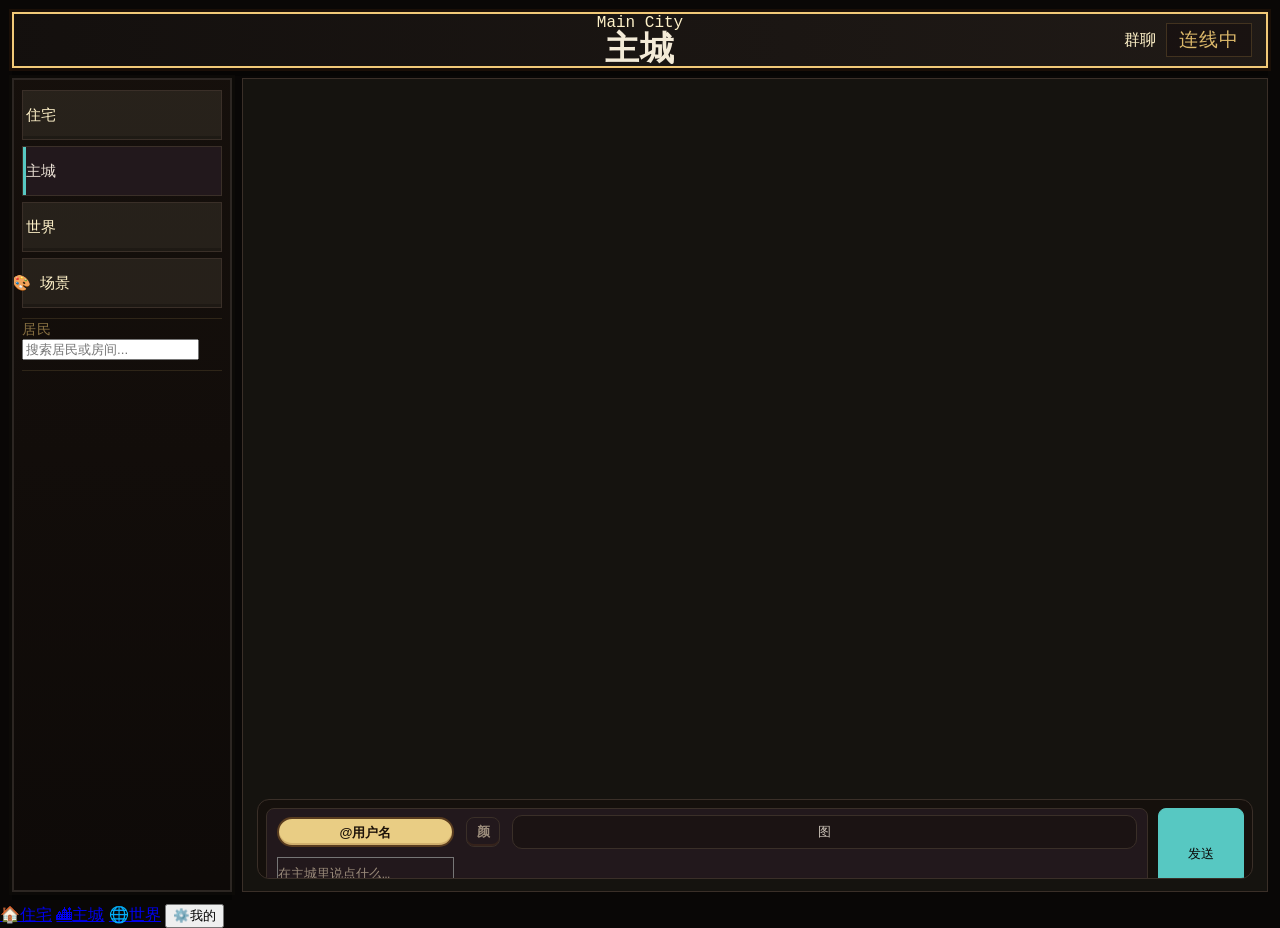
==== commit 74a33cad: "feat(im): 图片消息链路纵向切片——上传/发送/投影/下载闭环 - 新增 attachment_runtime：魔数嗅探(png/jpeg/gif/webp)、5MB 上限、CSPRNG 12" ====
--- a/apps/lobster-web-shell/index.html
+++ b/apps/lobster-web-shell/index.html
@@ -8,11 +8,11 @@
     <link rel="stylesheet" href="./styles.tokens.css?v=20260731-ui-refresh-r4" />
     <link rel="stylesheet" href="./styles.base.css?v=20260731-ui-refresh-r4" />
     <link rel="stylesheet" href="./styles.scene.css?v=20260731-ui-refresh-r4" />
-    <link rel="stylesheet" href="./styles.chat.css?v=20260731-ui-refresh-r4" />
+    <link rel="stylesheet" href="./styles.chat.css?v=20260904-image-attachments" />
     <link rel="stylesheet" href="./styles.css?v=20260731-ui-refresh-r4" />
     <link rel="stylesheet" href="./styles.user-shell.css?v=20260802-locked-card" />
     <link rel="stylesheet" href="./styles.pixel-map.css?v=20260802-scene-canvas-cqh" />
-    <link rel="stylesheet" href="./styles.creative.css?v=20260802-touch-targets" />
+    <link rel="stylesheet" href="./styles.creative.css?v=20260904-empty-note-unify" />
     <script>
       (function() {
         const applyTimeOfDay = function() {
@@ -182,6 +182,20 @@
               >
                 颜
               </button>
+              <button
+                type="button"
+                class="composer-attachment-trigger"
+                data-attachment-trigger
+                aria-label="发送图片"
+              >
+                图
+              </button>
+              <input
+                type="file"
+                id="composer-attachment-input"
+                accept="image/png,image/jpeg,image/gif,image/webp"
+                hidden
+              />
               <textarea
                 id="composer-input"
                 placeholder="在主城里说点什么…"
--- a/apps/lobster-web-shell/styles.chat.css
+++ b/apps/lobster-web-shell/styles.chat.css
@@ -0,0 +1,3047 @@
+/* Conversation panel - unified design */
+.conversation {
+  display: flex;
+  flex-direction: column;
+  min-height: 74vh;
+  background: linear-gradient(
+    180deg,
+    rgba(18, 30, 34, 0.92) 0%,
+    rgba(14, 18, 24, 0.95) 100%
+  );
+  border-radius: var(--radius-lg);
+  padding: 8px 0;
+  border: 1px solid rgba(126, 253, 199, 0.16);
+}
+
+/* User/Admin/Unified: light glass conversation */
+body[data-shell-page="user"] .conversation,
+body[data-shell-page="admin"] .conversation,
+body[data-shell-page="unified"] .conversation {
+  background:
+    radial-gradient(
+      circle at top left,
+      rgba(126, 253, 199, 0.06) 0,
+      transparent 28%
+    ),
+    linear-gradient(
+      180deg,
+      rgba(255, 255, 255, 0.96) 0%,
+      rgba(248, 253, 250, 0.94) 100%
+    );
+  border: 1px solid rgba(126, 253, 199, 0.18);
+  box-shadow: var(--shadow-soft), var(--shadow-glow);
+}
+
+.chat-primary .conversation {
+  box-shadow: 0 30px 60px rgba(0, 0, 0, 0.4);
+}
+
+.chat-priority-badge {
+  margin: 0 16px 12px;
+  padding: 8px 14px;
+  border-radius: 999px;
+  background: rgba(24, 105, 91, 0.12);
+  color: var(--accent);
+  font-size: 11px;
+  text-transform: uppercase;
+  letter-spacing: 0.08em;
+  font-family: var(--font-mono);
+}
+
+.chat-quick-links {
+  margin: 0 16px 12px;
+  display: flex;
+  flex-wrap: wrap;
+  gap: 6px;
+}
+
+.chat-quick-links[data-mode="user"] button {
+  background: rgba(255, 255, 255, 0.95);
+  border-color: rgba(24, 105, 91, 0.35);
+  color: var(--accent);
+}
+
+.chat-quick-links button {
+  border: 1px solid rgba(24, 105, 91, 0.4);
+  border-radius: 999px;
+  background: rgba(255, 255, 255, 0.85);
+  color: var(--accent);
+  font-family: var(--font-mono);
+  font-size: 11px;
+  letter-spacing: 0.08em;
+  padding: 6px 12px;
+  cursor: pointer;
+}
+
+.chat-focus-toggle {
+  border-radius: 999px;
+  border: 1px solid rgba(255, 255, 255, 0.35);
+  background: rgba(24, 105, 91, 0.18);
+  color: #fff;
+  font-family: var(--font-mono);
+  font-size: 11px;
+  letter-spacing: 0.08em;
+  padding: 6px 16px;
+  cursor: pointer;
+  margin-left: 8px;
+  transition:
+    background 180ms ease,
+    border-color 180ms ease;
+}
+
+.chat-focus-toggle:hover {
+  background: rgba(24, 105, 91, 0.3);
+}
+
+.chat-focus-toggle:focus-visible {
+  outline: 2px solid rgba(255, 255, 255, 0.65);
+  outline-offset: 2px;
+}
+
+.conversation-callout {
+  margin: 0 16px 12px;
+  padding: 12px 16px;
+  border-radius: 16px;
+  border: 1px solid rgba(255, 255, 255, 0.15);
+  background: rgba(8, 12, 18, 0.88);
+  color: #fff;
+  font-size: 13px;
+  line-height: 1.6;
+  display: flex;
+  flex-direction: column;
+  gap: 6px;
+}
+
+.conversation-callout strong {
+  font-size: 11px;
+  letter-spacing: 0.14em;
+  text-transform: uppercase;
+  color: rgba(255, 255, 255, 0.65);
+}
+
+.conversation-callout p {
+  margin: 0;
+}
+
+.conversation-callout-note {
+  font-size: 12px;
+  color: rgba(255, 255, 255, 0.7);
+}
+
+.conversation-callout[data-variant="user"] {
+  border-color: rgba(33, 196, 157, 0.45);
+  background: linear-gradient(
+    180deg,
+    rgba(13, 30, 41, 0.92),
+    rgba(8, 15, 24, 0.95)
+  );
+}
+
+.conversation-callout[data-variant="unified"] {
+  border-color: rgba(255, 255, 255, 0.28);
+  background: rgba(24, 40, 52, 0.85);
+}
+
+.conversation-overview {
+  margin: 0 16px 10px;
+  padding: 12px 14px;
+  border-radius: 16px;
+  border: 1px solid var(--line);
+  background: linear-gradient(
+    180deg,
+    rgba(255, 255, 252, 0.96) 0%,
+    rgba(246, 240, 229, 0.94) 100%
+  );
+  display: flex;
+  flex-direction: column;
+  gap: 8px;
+  box-shadow: 0 8px 18px rgba(36, 26, 15, 0.04);
+}
+
+body[data-chat-detail-mode="inline"] .conversation-overview {
+  margin-bottom: 10px;
+  padding: 12px 14px;
+  border-radius: 16px;
+}
+
+.overview-status {
+  display: flex;
+  gap: 8px;
+  flex-wrap: wrap;
+}
+
+.overview-header {
+  display: flex;
+  justify-content: space-between;
+  gap: 12px;
+  align-items: center;
+}
+
+.overview-title-wrap {
+  display: flex;
+  flex-direction: column;
+  gap: 6px;
+}
+
+.overview-title {
+  font-size: 17px;
+  font-weight: 700;
+}
+
+.overview-context {
+  padding: 12px;
+  border-radius: 14px;
+  border: 1px solid rgba(216, 207, 188, 0.75);
+  background: rgba(255, 252, 245, 0.92);
+  display: flex;
+  flex-direction: column;
+  gap: 8px;
+}
+
+.overview-context-title {
+  font-size: 13px;
+  font-weight: 600;
+}
+
+.overview-context-copy {
+  font-size: 12px;
+  color: var(--muted);
+  line-height: 1.6;
+}
+
+.overview-summary {
+  font-size: 13px;
+  color: var(--muted);
+  line-height: 1.55;
+}
+
+.overview-summary-preview {
+  display: grid;
+  gap: 6px;
+  margin-top: 2px;
+  padding: 9px 11px;
+  border: 1px solid rgba(24, 105, 91, 0.12);
+  border-radius: 14px;
+  background: linear-gradient(180deg, rgba(255, 255, 255, 0.88), rgba(248, 244, 235, 0.88));
+  color: var(--accent);
+  font-weight: 600;
+  line-height: 1.55;
+  white-space: normal;
+  overflow-wrap: anywhere;
+  box-shadow:
+    inset 0 1px 0 rgba(255, 255, 255, 0.82),
+    0 8px 18px rgba(24, 105, 91, 0.06);
+}
+
+.overview-summary-preview strong,
+.overview-summary-preview b {
+  color: rgba(23, 89, 79, 0.94);
+  font-weight: 700;
+}
+
+.overview-summary-preview .summary-round,
+.overview-summary-preview .summary-history,
+.quick-action-preview-summary .summary-round,
+.quick-action-preview-summary .summary-history,
+.quick-action-preview-summary-line .summary-round,
+.quick-action-preview-summary-line .summary-history {
+  display: inline-flex;
+  align-items: center;
+  gap: 4px;
+  padding: 2px 8px;
+  border-radius: 999px;
+  background: rgba(24, 105, 91, 0.08);
+  color: rgba(23, 89, 79, 0.82);
+  font-size: 11px;
+  font-weight: 700;
+  font-variant-numeric: tabular-nums;
+  letter-spacing: 0.01em;
+  white-space: nowrap;
+}
+
+.overview-summary-preview .summary-history,
+.quick-action-preview-summary .summary-history,
+.quick-action-preview-summary-line .summary-history {
+  background: rgba(201, 144, 57, 0.1);
+  color: rgba(111, 73, 18, 0.88);
+}
+
+.quick-action-preview-summary,
+.quick-action-preview-summary-line {
+  display: grid;
+  gap: 6px;
+  padding: 9px 11px;
+  border-radius: 14px;
+  border: 1px solid rgba(24, 105, 91, 0.12);
+  background: linear-gradient(180deg, rgba(255, 255, 255, 0.86), rgba(249, 244, 235, 0.88));
+  color: rgba(53, 44, 33, 0.92);
+  line-height: 1.55;
+  white-space: normal;
+  overflow-wrap: anywhere;
+  box-shadow:
+    inset 0 1px 0 rgba(255, 255, 255, 0.84),
+    0 8px 18px rgba(24, 105, 91, 0.06);
+}
+
+.quick-action-preview-card {
+  display: grid;
+  gap: 10px;
+  padding: 13px 14px;
+  border-radius: 18px;
+  border: 1px solid rgba(216, 207, 188, 0.82);
+  background:
+    linear-gradient(180deg, rgba(255, 252, 245, 0.96), rgba(251, 246, 235, 0.92));
+  box-shadow: 0 14px 32px rgba(84, 67, 34, 0.08);
+}
+
+.quick-action-preview-card[data-action-intensity="steady"] {
+  border-color: rgba(24, 105, 91, 0.18);
+  box-shadow: 0 14px 32px rgba(24, 105, 91, 0.09);
+}
+
+.quick-action-preview-card[data-action-intensity="strong"] {
+  border-color: rgba(201, 144, 57, 0.22);
+  box-shadow: 0 18px 36px rgba(201, 144, 57, 0.12);
+}
+
+.quick-action-preview-card-header {
+  display: flex;
+  align-items: flex-start;
+  justify-content: space-between;
+  gap: 12px;
+  flex-wrap: wrap;
+}
+
+.quick-action-preview-card-heading {
+  display: grid;
+  gap: 4px;
+}
+
+.quick-action-preview-card-kicker {
+  font-size: 11px;
+  font-weight: 700;
+  letter-spacing: 0.12em;
+  text-transform: uppercase;
+  color: rgba(111, 101, 87, 0.84);
+}
+
+.quick-action-preview-card-title {
+  font-size: 14px;
+  font-weight: 700;
+  color: rgba(53, 44, 33, 0.94);
+}
+
+.quick-action-preview-card-pills {
+  display: flex;
+  gap: 6px;
+  flex-wrap: wrap;
+}
+
+.quick-action-preview-card-pills-label {
+  display: inline-flex;
+  align-items: center;
+  min-height: 20px;
+  padding: 2px 6px;
+  border-radius: 999px;
+  background: rgba(111, 101, 87, 0.08);
+  color: rgba(111, 101, 87, 0.72);
+  font-size: 10px;
+  font-weight: 800;
+  letter-spacing: 0.12em;
+  text-transform: uppercase;
+}
+
+.quick-action-preview-card-current-strip {
+  display: inline-flex;
+  align-items: center;
+  min-height: 20px;
+  padding: 3px 8px;
+  border-radius: 999px;
+  background: rgba(24, 105, 91, 0.08);
+  color: rgba(22, 78, 69, 0.94);
+  font-size: 10px;
+  font-weight: 700;
+  line-height: 1.2;
+  letter-spacing: 0.02em;
+}
+
+.quick-action-preview-card-pills .pill[data-current-meta-role="state"],
+.quick-action-preview-card-pills .pill[data-current-meta-role="history"],
+.quick-action-preview-card-pills .pill[data-current-meta-role="field-view"] {
+  opacity: 0.78;
+  transform: scale(0.98);
+}
+
+.quick-action-preview-card-pills-current,
+.quick-action-preview-card-pills-options {
+  display: inline-flex;
+  flex-wrap: wrap;
+  align-items: center;
+  gap: 6px;
+}
+
+.quick-action-preview-card-pills-current {
+  margin-right: 2px;
+}
+
+.quick-action-preview-card-pills-options[data-option-kind="history"],
+.quick-action-preview-card-pills-options[data-option-kind="field-view"] {
+  padding-left: 2px;
+}
+
+.quick-action-preview-card-pills .pill.is-clickable {
+  cursor: pointer;
+  transition:
+    transform 160ms ease,
+    filter 160ms ease,
+    box-shadow 160ms ease;
+}
+
+.quick-action-preview-card-pills .pill.is-clickable:hover,
+.quick-action-preview-card-pills .pill.is-clickable:focus-visible {
+  transform: translateY(-1px);
+  filter: saturate(1.04);
+  box-shadow: 0 8px 16px rgba(76, 58, 31, 0.08);
+}
+
+.quick-action-preview-card-pills .pill[data-preview-meta-option] {
+  border-style: dashed;
+}
+
+.quick-action-preview-card-pills .pill[data-preview-meta-option][data-selected="true"] {
+  border-style: solid;
+  border-color: rgba(24, 105, 91, 0.28);
+  background:
+    linear-gradient(180deg, rgba(29, 126, 111, 0.14), rgba(24, 105, 91, 0.08)),
+    rgba(255, 255, 255, 0.96);
+  color: rgba(22, 78, 69, 0.96);
+}
+
+.quick-action-preview-card-pills .pill[data-preview-meta-option][data-selected="false"] {
+  opacity: 0.88;
+}
+
+.quick-action-preview-card-copy {
+  font-size: 12px;
+  line-height: 1.65;
+  color: rgba(102, 84, 66, 0.86);
+}
+
+.quick-action-preview-card-view {
+  display: inline-flex;
+  flex-wrap: wrap;
+  gap: 6px;
+}
+
+.quick-action-preview-card[data-preview-field-view-controls-collapsed="true"] .quick-action-preview-card-view {
+  display: none;
+}
+
+.quick-action-preview-card-view button {
+  appearance: none;
+  border: 1px solid rgba(216, 207, 188, 0.82);
+  border-radius: 999px;
+  padding: 5px 10px;
+  font: inherit;
+  font-size: 10px;
+  line-height: 1.2;
+  letter-spacing: 0.04em;
+  color: rgba(96, 78, 55, 0.8);
+  background: rgba(255, 255, 255, 0.72);
+  cursor: pointer;
+  transition:
+    transform 160ms ease,
+    border-color 160ms ease,
+    background 160ms ease,
+    color 160ms ease,
+    box-shadow 160ms ease;
+}
+
+.quick-action-preview-card-view button:hover {
+  transform: translateY(-1px);
+}
+
+.quick-action-preview-card-view button[data-selected="true"] {
+  border-color: rgba(24, 105, 91, 0.24);
+  background:
+    linear-gradient(180deg, rgba(29, 126, 111, 0.16), rgba(24, 105, 91, 0.08)),
+    rgba(255, 255, 255, 0.94);
+  color: rgba(18, 74, 66, 0.96);
+  box-shadow:
+    0 8px 16px rgba(24, 105, 91, 0.1),
+    inset 0 1px 0 rgba(255, 255, 255, 0.92);
+}
+
+.quick-action-preview-card-view button[data-selected="false"] {
+  color: rgba(96, 78, 55, 0.76);
+}
+
+.quick-action-preview-history {
+  display: grid;
+  gap: 8px;
+  padding: 10px 11px;
+  border-radius: 16px;
+  border: 1px solid rgba(216, 207, 188, 0.7);
+  background: linear-gradient(180deg, rgba(255, 255, 255, 0.62), rgba(250, 245, 235, 0.82));
+  box-shadow: inset 0 1px 0 rgba(255, 255, 255, 0.7);
+}
+
+.quick-action-preview-card[data-preview-history-controls-collapsed="true"] .quick-action-preview-history {
+  display: none;
+}
+
+.quick-action-preview-history-label {
+  display: inline-flex;
+  align-items: center;
+  width: fit-content;
+  padding: 3px 8px;
+  border-radius: 999px;
+  background: rgba(255, 255, 255, 0.72);
+  font-size: 10px;
+  font-weight: 800;
+  letter-spacing: 0.14em;
+  text-transform: uppercase;
+  color: rgba(111, 101, 87, 0.72);
+}
+
+.quick-action-preview-history-buttons {
+  display: flex;
+  gap: 0;
+  flex-wrap: nowrap;
+  overflow-x: auto;
+  overflow-y: hidden;
+  padding: 2px;
+  border-radius: 14px;
+  border: 1px solid rgba(216, 207, 188, 0.82);
+  background: linear-gradient(180deg, rgba(255, 255, 255, 0.84), rgba(245, 239, 229, 0.82));
+  box-shadow: inset 0 1px 0 rgba(255, 255, 255, 0.65);
+  scrollbar-width: thin;
+  scrollbar-color: rgba(111, 101, 87, 0.22) transparent;
+  -webkit-overflow-scrolling: touch;
+  overscroll-behavior-x: contain;
+  scroll-snap-type: x proximity;
+}
+
+.quick-action-preview-history-button {
+  position: relative;
+  flex: 0 0 auto;
+  min-width: 78px;
+  border: 1px solid rgba(216, 207, 188, 0.92);
+  border-radius: 11px;
+  background: rgba(255, 255, 255, 0.78);
+  color: rgba(86, 68, 49, 0.88);
+  padding: 8px 12px;
+  font: inherit;
+  font-size: 11px;
+  font-weight: 700;
+  line-height: 1.15;
+  letter-spacing: 0.01em;
+  cursor: pointer;
+  transition:
+    transform 160ms ease,
+    border-color 160ms ease,
+    background 160ms ease,
+    color 160ms ease,
+    box-shadow 160ms ease,
+    filter 160ms ease;
+  scroll-snap-align: start;
+  box-shadow: inset 0 1px 0 rgba(255, 255, 255, 0.84);
+}
+
+.quick-action-preview-history-buttons::-webkit-scrollbar {
+  height: 6px;
+}
+
+.quick-action-preview-history-buttons::-webkit-scrollbar-thumb {
+  border-radius: 999px;
+  background: rgba(111, 101, 87, 0.22);
+}
+
+.quick-action-preview-history-buttons > .quick-action-preview-history-button + .quick-action-preview-history-button {
+  margin-left: -1px;
+  border-top-left-radius: 0;
+  border-bottom-left-radius: 0;
+}
+
+.quick-action-preview-history-buttons > .quick-action-preview-history-button:first-child {
+  border-top-right-radius: 0;
+  border-bottom-right-radius: 0;
+}
+
+.quick-action-preview-history-buttons > .quick-action-preview-history-button:last-child {
+  border-top-left-radius: 0;
+  border-bottom-left-radius: 0;
+}
+
+.quick-action-preview-history-button:hover {
+  transform: translateY(-1px);
+  border-color: rgba(24, 105, 91, 0.22);
+  filter: saturate(1.02);
+  box-shadow: 0 6px 14px rgba(76, 58, 31, 0.08), inset 0 1px 0 rgba(255, 255, 255, 0.82);
+}
+
+.quick-action-preview-history-button:focus-visible {
+  outline: 2px solid rgba(24, 105, 91, 0.28);
+  outline-offset: 2px;
+  z-index: 2;
+}
+
+.quick-action-preview-history-button[data-selected="true"] {
+  border-color: rgba(24, 105, 91, 0.34);
+  background:
+    linear-gradient(180deg, rgba(29, 126, 111, 0.16), rgba(24, 105, 91, 0.08)),
+    rgba(255, 255, 255, 0.9);
+  color: rgba(18, 74, 66, 0.95);
+  box-shadow:
+    0 10px 18px rgba(24, 105, 91, 0.12),
+    inset 0 1px 0 rgba(255, 255, 255, 0.9);
+  z-index: 3;
+  transform: translateY(-1px);
+}
+
+.quick-action-preview-history-button[data-selected="true"]:hover {
+  border-color: rgba(24, 105, 91, 0.38);
+  background:
+    linear-gradient(180deg, rgba(29, 126, 111, 0.19), rgba(24, 105, 91, 0.1)),
+    rgba(255, 255, 255, 0.95);
+  box-shadow:
+    0 12px 20px rgba(24, 105, 91, 0.14),
+    inset 0 1px 0 rgba(255, 255, 255, 0.92);
+}
+
+.quick-action-preview-card-sheet {
+  gap: 8px;
+}
+
+.quick-action-preview-card-row {
+  background: rgba(255, 255, 255, 0.72);
+  box-shadow: inset 0 0 0 1px rgba(255, 255, 255, 0.32);
+}
+
+.quick-action-preview-card-notes {
+  background: rgba(255, 255, 255, 0.58);
+  border-radius: 14px;
+  padding: 10px 12px;
+}
+
+.overview-preview-card {
+  margin-top: -2px;
+}
+
+.chat-detail-preview-card {
+  margin-top: 2px;
+}
+
+.overview-meta {
+  display: flex;
+  gap: 8px;
+  flex-wrap: wrap;
+}
+
+.overview-actions {
+  display: flex;
+  gap: 8px;
+  flex-wrap: wrap;
+}
+
+.overview-actions button {
+  border-radius: 12px;
+  border: 1px solid var(--line);
+  background: rgba(255, 255, 252, 0.92);
+  color: var(--accent);
+  padding: 9px 12px;
+  font: inherit;
+  cursor: pointer;
+  transition:
+    transform 160ms ease,
+    border-color 160ms ease,
+    background 160ms ease;
+}
+
+.overview-actions button:hover {
+  transform: translateY(-1px);
+}
+
+.workflow-progress {
+  display: grid;
+  gap: 8px;
+}
+
+.workflow-progress-title {
+  font-size: 11px;
+  font-weight: 700;
+  letter-spacing: 0.12em;
+  text-transform: uppercase;
+  color: rgba(111, 101, 87, 0.84);
+}
+
+.workflow-progress-steps {
+  display: grid;
+  grid-template-columns: repeat(auto-fit, minmax(96px, 1fr));
+  gap: 8px;
+}
+
+.workflow-progress-step {
+  display: flex;
+  align-items: center;
+  gap: 8px;
+  min-width: 0;
+  padding: 9px 10px;
+  border-radius: 14px;
+  border: 1px solid rgba(216, 207, 188, 0.85);
+  background: rgba(255, 252, 245, 0.88);
+  color: rgba(111, 101, 87, 0.88);
+  transition:
+    border-color 160ms ease,
+    background 160ms ease,
+    box-shadow 160ms ease,
+    transform 160ms ease;
+}
+
+.workflow-progress-step[role="button"] {
+  cursor: pointer;
+}
+
+.workflow-progress-step[role="button"]:focus-visible {
+  outline: 2px solid rgba(24, 105, 91, 0.26);
+  outline-offset: 2px;
+}
+
+.workflow-progress-marker {
+  width: 22px;
+  height: 22px;
+  flex: 0 0 auto;
+  display: grid;
+  place-items: center;
+  border-radius: 999px;
+  border: 1px solid rgba(216, 207, 188, 0.9);
+  background: rgba(255, 255, 255, 0.9);
+  font-size: 11px;
+  font-weight: 700;
+  line-height: 1;
+}
+
+.workflow-progress-label {
+  min-width: 0;
+  font-size: 12px;
+  font-weight: 700;
+  line-height: 1.35;
+}
+
+.workflow-progress-step[data-stage-state="current"] {
+  border-color: rgba(24, 105, 91, 0.28);
+  background: rgba(24, 105, 91, 0.08);
+  color: #17594f;
+  box-shadow: 0 10px 18px rgba(24, 105, 91, 0.12);
+  transform: translateY(-1px);
+}
+
+.workflow-progress-step[data-stage-state="current"] .workflow-progress-marker {
+  border-color: rgba(24, 105, 91, 0.36);
+  background: rgba(24, 105, 91, 0.14);
+  color: #17594f;
+}
+
+.workflow-progress-step[data-stage-state="done"] {
+  border-color: rgba(166, 128, 70, 0.22);
+  background: rgba(247, 239, 218, 0.92);
+  color: rgba(88, 64, 36, 0.88);
+}
+
+.workflow-progress-step[data-stage-state="done"] .workflow-progress-marker {
+  border-color: rgba(166, 128, 70, 0.26);
+  background: rgba(255, 246, 224, 0.96);
+  color: rgba(88, 64, 36, 0.84);
+}
+
+.workflow-progress-step[data-stage-state="upcoming"] {
+  opacity: 0.84;
+}
+
+.overview-workflow-progress {
+  padding: 10px 12px;
+  border-radius: 14px;
+  border: 1px solid rgba(216, 207, 188, 0.75);
+  background: rgba(255, 252, 245, 0.88);
+}
+
+.conversation-toggle {
+  display: none;
+}
+
+.pill {
+  display: inline-flex;
+  align-items: center;
+  border-radius: 999px;
+  padding: 5px 9px;
+  font-size: 11px;
+  line-height: 1;
+  letter-spacing: 0.04em;
+  text-transform: uppercase;
+}
+
+.pill-muted {
+  background: #f5efe2;
+  color: var(--muted);
+}
+
+.pill-accent {
+  background: var(--accent-soft);
+  color: var(--accent);
+}
+
+.pill-warm {
+  background: var(--warning-soft);
+  color: var(--warning);
+}
+
+.pill-danger {
+  background: var(--danger-soft);
+  color: var(--danger);
+}
+
+.timeline {
+  flex: 1;
+  margin: 0 16px 0;
+  padding: 16px;
+  display: flex;
+  flex-direction: column;
+  gap: 12px;
+  overflow: auto;
+  border-radius: 18px;
+  background: rgba(4, 8, 12, 0.85);
+  border: 1px solid rgba(255, 255, 255, 0.08);
+  box-shadow: 0 18px 40px rgba(0, 0, 0, 0.35);
+}
+
+body[data-shell-page="user"] .timeline {
+  background: rgba(255, 255, 255, 0.94);
+  border-color: rgba(24, 105, 91, 0.25);
+  color: var(--ink);
+  box-shadow: 0 25px 50px rgba(24, 105, 91, 0.15);
+}
+
+.message-row {
+  display: flex;
+  align-items: flex-end;
+  gap: 10px;
+}
+
+.message-row.self {
+  flex-direction: row-reverse;
+}
+
+.message-row[data-message-kind="system"] {
+  justify-content: center;
+  align-items: center;
+}
+
+.message-row[data-message-kind="system"] .message-stack {
+  width: min(100%, 760px);
+  justify-content: center;
+}
+
+.message-stack {
+  min-width: 0;
+  display: flex;
+}
+
+.message-avatar {
+  width: 34px;
+  height: 34px;
+  flex: 0 0 34px;
+  border-radius: 12px;
+  display: grid;
+  place-items: center;
+  font-size: 11px;
+  letter-spacing: 0.06em;
+  text-transform: uppercase;
+  font-family: var(--font-mono);
+  color: #fff;
+  background: linear-gradient(180deg, #8f5f26 0%, #5e3c12 100%);
+  box-shadow: 0 10px 20px rgba(0, 0, 0, 0.2);
+}
+
+.message-avatar-self {
+  background: linear-gradient(180deg, #2ca894 0%, #165d4d 100%);
+}
+
+.message-avatar-direct {
+  background: linear-gradient(180deg, #4f7df0 0%, #2746a8 100%);
+}
+
+.message-avatar-room {
+  background: linear-gradient(180deg, #cb7d24 0%, #8f5615 100%);
+}
+
+.message-avatar-system {
+  background: linear-gradient(180deg, #7a7a72 0%, #4d4a44 100%);
+}
+
+.message-avatar-caretaker {
+  background: linear-gradient(180deg, #e49f35 0%, #8f5615 100%);
+}
+
+.message-row[data-message-kind="system"] .message-avatar {
+  box-shadow: 0 10px 18px rgba(34, 24, 13, 0.12);
+}
+
+.message-row[data-message-kind="caretaker"] .message-avatar {
+  box-shadow: 0 10px 18px rgba(138, 90, 18, 0.18);
+}
+
+.message {
+  border: 1px solid var(--line);
+  border-radius: 15px;
+  padding: 12px 14px;
+  background: rgba(255, 255, 255, 0.06);
+  max-width: min(74%, 720px);
+  width: fit-content;
+  box-shadow: 0 6px 14px rgba(34, 24, 13, 0.03);
+}
+
+body[data-shell-page="user"] .message {
+  background: rgba(255, 255, 255, 0.98);
+  color: var(--ink);
+  border-color: rgba(217, 204, 183, 0.45);
+  box-shadow: 0 12px 28px rgba(24, 105, 91, 0.1);
+}
+
+.message.self {
+  border-color: rgba(108, 191, 194, 0.6);
+  background: linear-gradient(
+    180deg,
+    rgba(108, 191, 194, 0.2) 0%,
+    rgba(24, 46, 54, 0.9) 100%
+  );
+}
+
+.message[data-message-kind="system"] {
+  max-width: min(66%, 580px);
+  border-style: dashed;
+}
+
+.message[data-message-kind="caretaker"] {
+  border-color: rgba(201, 144, 57, 0.28);
+}
+
+.message[data-message-kind="direct"] {
+  border-color: rgba(108, 191, 194, 0.18);
+}
+
+.message[data-message-kind="room"] {
+  border-color: rgba(120, 93, 36, 0.14);
+}
+
+.message-header {
+  display: flex;
+  justify-content: space-between;
+  gap: 12px;
+  align-items: center;
+  font-size: 11px;
+  color: rgba(255, 255, 255, 0.72);
+  margin-bottom: 8px;
+  font-family: var(--font-mono);
+}
+
+.message[data-message-kind="system"] .message-header {
+  justify-content: center;
+}
+
+.message[data-message-kind="system"] .message-meta,
+.message[data-message-kind="system"] .message-body {
+  justify-content: center;
+  text-align: center;
+}
+
+.message-meta {
+  min-width: 0;
+  display: flex;
+  gap: 8px;
+  align-items: center;
+  flex-wrap: wrap;
+}
+
+.message-sender {
+  color: #fff;
+}
+
+.message-role {
+  padding: 2px 7px;
+  border-radius: 999px;
+  background: rgba(255, 255, 255, 0.12);
+  color: rgba(255, 255, 255, 0.78);
+  letter-spacing: 0.06em;
+  text-transform: uppercase;
+  font-size: 10px;
+}
+
+.message-edited {
+  padding: 2px 7px;
+  border-radius: 999px;
+  background: rgba(255, 255, 255, 0.06);
+  color: rgba(255, 255, 255, 0.48);
+  letter-spacing: 0.06em;
+  font-size: 10px;
+}
+
+.message-role-self {
+  background: rgba(255, 255, 255, 0.16);
+}
+
+body[data-shell-page="user"] .message-role-self {
+  background: rgba(24, 105, 91, 0.12);
+  color: rgba(23, 89, 79, 0.88);
+}
+
+.message-quick-action {
+  padding: 2px 8px;
+  border-radius: 999px;
+  border: 1px solid rgba(201, 144, 57, 0.22);
+  background: rgba(201, 144, 57, 0.12);
+  color: rgba(255, 235, 205, 0.9);
+  letter-spacing: 0.06em;
+  font-size: 10px;
+}
+
+.message-quick-action[data-action-intensity="soft"] {
+  opacity: 0.88;
+}
+
+.message-quick-action[data-action-intensity="steady"] {
+  border-width: 1px;
+  box-shadow: inset 0 0 0 1px rgba(24, 105, 91, 0.04);
+}
+
+.message-quick-action[data-action-intensity="strong"] {
+  border-width: 1px;
+  box-shadow: 0 6px 16px rgba(201, 144, 57, 0.14);
+  transform: translateY(-1px);
+}
+
+.message-quick-state {
+  padding: 2px 8px;
+  border-radius: 999px;
+  border: 1px dashed rgba(201, 144, 57, 0.22);
+  background: rgba(255, 255, 255, 0.06);
+  color: rgba(255, 235, 205, 0.78);
+  letter-spacing: 0.04em;
+  font-size: 10px;
+}
+
+.message-quick-state[data-action-intensity="soft"] {
+  opacity: 0.88;
+}
+
+.message-quick-state[data-action-intensity="steady"] {
+  border-color: rgba(24, 105, 91, 0.18);
+}
+
+.message-quick-state[data-action-intensity="strong"] {
+  border-color: rgba(201, 144, 57, 0.24);
+  box-shadow: inset 0 0 0 1px rgba(201, 144, 57, 0.06);
+}
+
+body[data-shell-page="user"] .message-quick-action {
+  border-color: rgba(24, 105, 91, 0.18);
+  background: rgba(24, 105, 91, 0.08);
+  color: rgba(23, 89, 79, 0.86);
+}
+
+body[data-shell-page="user"] .message-quick-state {
+  border-color: rgba(24, 105, 91, 0.18);
+  background: rgba(24, 105, 91, 0.05);
+  color: rgba(23, 89, 79, 0.72);
+}
+
+.message-time {
+  flex: 0 0 auto;
+  color: rgba(255, 255, 255, 0.56);
+}
+
+.message-body {
+  font-size: 14px;
+  line-height: 1.72;
+  color: #fff;
+  white-space: pre-wrap;
+  overflow-wrap: anywhere;
+}
+
+.message-body-recalled {
+  color: rgba(255, 255, 255, 0.4);
+  font-style: italic;
+}
+
+.message-actions {
+  display: flex;
+  justify-content: flex-end;
+  gap: 6px;
+  margin-top: 8px;
+}
+
+.message-action {
+  min-height: 26px;
+  padding: 3px 9px;
+  border: 1px solid rgba(255, 255, 255, 0.18);
+  border-radius: 6px;
+  background: rgba(255, 255, 255, 0.08);
+  color: rgba(255, 255, 255, 0.68);
+  font: 700 12px/1 var(--font-ui);
+  cursor: pointer;
+}
+
+.message-action:hover,
+.message-action:focus-visible {
+  color: #fff;
+  border-color: rgba(201, 144, 57, 0.48);
+  background: rgba(201, 144, 57, 0.18);
+}
+
+.message-action-danger:hover,
+.message-action-danger:focus-visible {
+  border-color: rgba(214, 88, 88, 0.52);
+  background: rgba(214, 88, 88, 0.16);
+}
+
+.message-body-structured {
+  white-space: normal;
+}
+
+.message-body-structured[data-action-intensity="steady"] .message-quick-sheet-row {
+  border: 1px solid rgba(24, 105, 91, 0.12);
+  box-shadow: inset 0 0 0 1px rgba(24, 105, 91, 0.04);
+}
+
+.message-body-structured[data-action-intensity="strong"] .message-quick-sheet-row {
+  border: 1px solid rgba(201, 144, 57, 0.16);
+  background: rgba(201, 144, 57, 0.08);
+  box-shadow: 0 8px 18px rgba(201, 144, 57, 0.12);
+}
+
+.message-quick-sheet {
+  display: grid;
+  gap: 8px;
+}
+
+.message-quick-sheet-row {
+  display: grid;
+  grid-template-columns: minmax(72px, 112px) minmax(0, 1fr);
+  gap: 10px;
+  align-items: start;
+  padding: 8px 10px;
+  border-radius: 12px;
+  background: rgba(255, 255, 255, 0.04);
+}
+
+.message-quick-sheet-label {
+  color: rgba(255, 255, 255, 0.62);
+  font-size: 12px;
+  letter-spacing: 0.04em;
+}
+
+.message-quick-sheet-value {
+  color: #fff;
+  min-width: 0;
+  white-space: pre-wrap;
+  overflow-wrap: anywhere;
+}
+
+.message-quick-sheet-notes {
+  font-size: 13px;
+  line-height: 1.6;
+  color: rgba(255, 255, 255, 0.82);
+}
+
+.message-quick-sheet-follow-up {
+  display: grid;
+  gap: 4px;
+  padding: 10px 12px;
+  border-radius: 12px;
+  background: rgba(255, 255, 255, 0.06);
+}
+
+.message-quick-sheet-follow-up-label {
+  font-size: 11px;
+  font-weight: 700;
+  letter-spacing: 0.08em;
+  text-transform: uppercase;
+  color: rgba(255, 255, 255, 0.58);
+}
+
+.message-quick-sheet-follow-up-copy {
+  font-size: 13px;
+  line-height: 1.6;
+  color: rgba(255, 255, 255, 0.88);
+}
+
+body[data-shell-page="user"] .message-quick-sheet-row {
+  background: rgba(24, 105, 91, 0.06);
+}
+
+body[data-shell-page="user"] .message-quick-sheet-label {
+  color: rgba(23, 89, 79, 0.72);
+}
+
+body[data-shell-page="user"] .message-quick-sheet-value,
+body[data-shell-page="user"] .message-quick-sheet-notes {
+  color: var(--ink);
+}
+
+body[data-shell-page="user"] .message-quick-sheet-follow-up {
+  background: rgba(24, 105, 91, 0.08);
+}
+
+body[data-shell-page="user"] .message-quick-sheet-follow-up-label {
+  color: rgba(23, 89, 79, 0.62);
+}
+
+body[data-shell-page="user"] .message-quick-sheet-follow-up-copy {
+  color: var(--ink);
+}
+
+body[data-shell-page="user"] .quick-action-preview-card {
+  border-color: rgba(24, 105, 91, 0.18);
+  background:
+    linear-gradient(180deg, rgba(248, 253, 251, 0.98), rgba(239, 248, 245, 0.94));
+  box-shadow: 0 14px 32px rgba(24, 105, 91, 0.09);
+}
+
+body[data-shell-page="user"] .quick-action-preview-card[data-action-intensity="strong"] {
+  border-color: rgba(201, 144, 57, 0.22);
+  background:
+    linear-gradient(180deg, rgba(255, 249, 240, 0.98), rgba(252, 244, 229, 0.95));
+  box-shadow: 0 18px 36px rgba(201, 144, 57, 0.12);
+}
+
+body[data-shell-page="user"] .quick-action-preview-card-kicker {
+  color: rgba(23, 89, 79, 0.72);
+}
+
+body[data-shell-page="user"] .quick-action-preview-card-title {
+  color: rgba(23, 89, 79, 0.9);
+}
+
+body[data-shell-page="user"] .quick-action-preview-card-copy {
+  color: rgba(23, 89, 79, 0.78);
+}
+
+body[data-shell-page="user"] .overview-summary-preview,
+body[data-shell-page="user"] .quick-action-preview-summary,
+body[data-shell-page="user"] .quick-action-preview-summary-line {
+  border-color: rgba(24, 105, 91, 0.16);
+  background: linear-gradient(180deg, rgba(255, 255, 255, 0.9), rgba(245, 252, 249, 0.92));
+  box-shadow:
+    inset 0 1px 0 rgba(255, 255, 255, 0.88),
+    0 10px 22px rgba(24, 105, 91, 0.08);
+}
+
+body[data-shell-page="user"] .overview-summary-preview strong,
+body[data-shell-page="user"] .overview-summary-preview b,
+body[data-shell-page="user"] .quick-action-preview-summary strong,
+body[data-shell-page="user"] .quick-action-preview-summary b,
+body[data-shell-page="user"] .quick-action-preview-summary-line strong,
+body[data-shell-page="user"] .quick-action-preview-summary-line b {
+  color: rgba(23, 89, 79, 0.96);
+}
+
+body[data-shell-page="user"] .overview-summary-preview .summary-round,
+body[data-shell-page="user"] .quick-action-preview-summary .summary-round,
+body[data-shell-page="user"] .quick-action-preview-summary-line .summary-round {
+  background: rgba(24, 105, 91, 0.1);
+  color: rgba(23, 89, 79, 0.86);
+}
+
+body[data-shell-page="user"] .overview-summary-preview .summary-history,
+body[data-shell-page="user"] .quick-action-preview-summary .summary-history,
+body[data-shell-page="user"] .quick-action-preview-summary-line .summary-history {
+  background: rgba(201, 144, 57, 0.12);
+  color: rgba(111, 73, 18, 0.9);
+}
+
+body[data-shell-page="user"][data-room-variant="city"] .overview-summary-preview,
+body[data-shell-page="user"][data-room-variant="city"] .quick-action-preview-summary,
+body[data-shell-page="user"][data-room-variant="city"] .quick-action-preview-summary-line {
+  border-color: rgba(36, 83, 118, 0.14);
+  background: linear-gradient(180deg, rgba(255, 255, 255, 0.9), rgba(242, 248, 253, 0.92));
+  box-shadow:
+    inset 0 1px 0 rgba(255, 255, 255, 0.88),
+    0 10px 22px rgba(18, 43, 69, 0.08);
+}
+
+body[data-shell-page="user"][data-room-variant="city"] .overview-summary-preview .summary-round,
+body[data-shell-page="user"][data-room-variant="city"] .quick-action-preview-summary .summary-round,
+body[data-shell-page="user"][data-room-variant="city"] .quick-action-preview-summary-line .summary-round {
+  background: rgba(36, 83, 118, 0.1);
+  color: rgba(24, 58, 86, 0.86);
+}
+
+body[data-shell-page="user"][data-room-variant="city"] .overview-summary-preview .summary-history,
+body[data-shell-page="user"][data-room-variant="city"] .quick-action-preview-summary .summary-history,
+body[data-shell-page="user"][data-room-variant="city"] .quick-action-preview-summary-line .summary-history {
+  background: rgba(44, 113, 160, 0.1);
+  color: rgba(24, 58, 86, 0.88);
+}
+
+body[data-shell-page="user"] .quick-action-preview-history-label {
+  color: rgba(23, 89, 79, 0.72);
+  background: rgba(255, 255, 255, 0.76);
+  box-shadow: inset 0 1px 0 rgba(255, 255, 255, 0.78);
+}
+
+body[data-shell-page="user"] .quick-action-preview-history-button {
+  border-color: rgba(24, 105, 91, 0.18);
+  color: rgba(23, 89, 79, 0.82);
+  background:
+    linear-gradient(180deg, rgba(255, 255, 255, 0.92), rgba(246, 252, 250, 0.88));
+}
+
+body[data-shell-page="user"] .quick-action-preview-history-button[data-selected="true"] {
+  border-color: rgba(24, 105, 91, 0.42);
+  background:
+    linear-gradient(180deg, rgba(29, 126, 111, 0.18), rgba(24, 105, 91, 0.12)),
+    rgba(255, 255, 255, 0.94);
+  box-shadow:
+    0 12px 20px rgba(24, 105, 91, 0.14),
+    inset 0 1px 0 rgba(255, 255, 255, 0.92);
+}
+
+body[data-shell-page="user"] .quick-action-preview-card-row {
+  background: rgba(255, 255, 255, 0.76);
+}
+
+body[data-shell-page="user"] .quick-action-preview-card-notes {
+  background: rgba(255, 255, 255, 0.68);
+}
+
+.timeline-empty {
+  margin: 0;
+}
+
+.timeline-divider {
+  align-self: center;
+  padding: 5px 10px;
+  border-radius: 999px;
+  background: rgba(255, 255, 255, 0.12);
+  color: rgba(255, 255, 255, 0.75);
+  font-size: 11px;
+  letter-spacing: 0.08em;
+  text-transform: uppercase;
+  font-family: var(--font-mono);
+}
+
+
+/* Composer input - unified glass design */
+.composer {
+  margin: 12px 16px 16px;
+  padding: 14px 16px 16px;
+  border: 1px solid rgba(126, 253, 199, 0.16);
+  border-radius: var(--radius-lg);
+  background:
+    radial-gradient(
+      circle at top left,
+      rgba(126, 253, 199, 0.04) 0,
+      transparent 24%
+    ),
+    linear-gradient(
+      180deg,
+      rgba(255, 255, 255, 0.96) 0%,
+      rgba(248, 253, 250, 0.94) 100%
+    );
+  box-shadow: var(--shadow-soft);
+  position: sticky;
+  bottom: 0;
+  z-index: 4;
+  transition:
+    border-color 160ms ease,
+    background-color 160ms ease,
+    box-shadow 160ms ease,
+    transform 160ms ease;
+}
+
+.composer[data-shell-mode="user"] {
+  border-color: rgba(126, 253, 199, 0.18);
+  background: rgba(255, 255, 255, 0.97);
+  box-shadow: 0 18px 36px rgba(24, 105, 91, 0.15);
+}
+
+.composer[data-draft-state="ready"] {
+  box-shadow:
+    0 18px 38px rgba(24, 105, 91, 0.16),
+    0 0 0 1px rgba(24, 105, 91, 0.12);
+}
+
+.composer[data-draft-state="sending"] {
+  opacity: 0.97;
+}
+
+.composer[data-draft-state="blocked"] {
+  border-style: dashed;
+}
+
+body[data-shell-page="user"] .composer {
+  background: rgba(255, 255, 255, 0.96);
+  border-color: rgba(24, 105, 91, 0.25);
+  color: var(--ink);
+}
+
+body[data-shell-page="admin"] .composer,
+body[data-shell-page="unified"] .composer {
+  margin: 12px 12px 14px;
+  padding: 12px 14px 14px;
+  border-radius: 24px;
+  box-shadow: 0 16px 34px rgba(35, 23, 11, 0.1);
+}
+
+body[data-shell-page="unified"] .composer {
+  background: linear-gradient(
+    180deg,
+    rgba(255, 255, 252, 0.98) 0%,
+    rgba(244, 251, 247, 0.97) 100%
+  );
+  border-color: rgba(24, 105, 91, 0.18);
+  color: var(--ink);
+}
+
+body[data-shell-page="user"] .composer,
+body[data-shell-page="admin"] .composer {
+  padding-top: 10px;
+}
+
+.composer-hero {
+  margin: 0 16px 10px;
+  padding: 12px 14px;
+  border-radius: 16px;
+  border: 1px solid rgba(255, 255, 255, 0.12);
+  background: rgba(255, 255, 255, 0.05);
+  display: flex;
+  flex-direction: column;
+  gap: 8px;
+}
+
+.composer-hero-kicker {
+  font-size: 10px;
+  letter-spacing: 0.16em;
+  text-transform: uppercase;
+  font-family: var(--font-mono);
+  color: rgba(255, 255, 255, 0.58);
+}
+
+.composer-hero-title {
+  font-size: 18px;
+  line-height: 1.2;
+  font-weight: 700;
+}
+
+.composer-hero-note {
+  font-size: 13px;
+  line-height: 1.55;
+  color: rgba(255, 255, 255, 0.78);
+}
+
+.composer-hero-chips {
+  display: flex;
+  gap: 8px;
+  flex-wrap: wrap;
+}
+
+body[data-shell-page="user"] .composer-hero {
+  border-color: rgba(24, 105, 91, 0.14);
+  background: linear-gradient(
+    180deg,
+    rgba(241, 252, 247, 0.98) 0%,
+    rgba(251, 255, 253, 0.98) 100%
+  );
+}
+
+body[data-shell-page="user"] .composer-hero-kicker,
+body[data-shell-page="unified"] .composer-hero-kicker {
+  color: rgba(24, 105, 91, 0.58);
+}
+
+body[data-shell-page="user"] .composer-hero-title,
+body[data-shell-page="unified"] .composer-hero-title {
+  color: var(--ink);
+}
+
+body[data-shell-page="user"] .composer-hero-note,
+body[data-shell-page="unified"] .composer-hero-note {
+  color: rgba(50, 68, 65, 0.78);
+}
+
+body[data-shell-page="admin"] .composer-hero,
+body[data-shell-page="unified"] .composer-hero {
+  border-color: rgba(201, 144, 57, 0.14);
+  background: linear-gradient(
+    180deg,
+    rgba(255, 252, 244, 0.98) 0%,
+    rgba(248, 241, 228, 0.98) 100%
+  );
+}
+
+body[data-shell-page="admin"] .composer-hero-kicker,
+body[data-shell-page="unified"] .composer-hero-kicker {
+  color: rgba(120, 93, 36, 0.64);
+}
+
+body[data-shell-page="admin"] .composer-hero-title,
+body[data-shell-page="unified"] .composer-hero-title {
+  color: #1f1a16;
+}
+
+body[data-shell-page="admin"] .composer-hero-note,
+body[data-shell-page="unified"] .composer-hero-note {
+  color: rgba(83, 71, 58, 0.82);
+}
+
+body[data-shell-page="admin"] .composer-context-item,
+body[data-shell-page="unified"] .composer-context-item {
+  border-color: rgba(217, 204, 183, 0.56);
+  background: rgba(255, 255, 255, 0.88);
+}
+
+body[data-shell-page="admin"] .composer-meta-item,
+body[data-shell-page="unified"] .composer-meta-item {
+  border-color: rgba(217, 204, 183, 0.56);
+  background: rgba(255, 255, 255, 0.82);
+}
+
+body[data-shell-page="admin"] .composer-tip,
+body[data-shell-page="unified"] .composer-tip {
+  border-color: rgba(201, 144, 57, 0.16);
+  background: rgba(255, 248, 232, 0.92);
+  color: rgba(102, 78, 39, 0.9);
+}
+
+.chat-detail {
+  min-height: 74vh;
+  display: flex;
+  flex-direction: column;
+  background:
+    radial-gradient(
+      circle at top left,
+      rgba(240, 232, 210, 0.56) 0,
+      transparent 28%
+    ),
+    linear-gradient(180deg, #fffdf9 0%, #f7efdf 100%);
+}
+
+body[data-shell-page="user"] .chat-detail,
+body[data-shell-page="admin"] .chat-detail {
+  background:
+    radial-gradient(
+      circle at top left,
+      rgba(240, 232, 210, 0.34) 0,
+      transparent 22%
+    ),
+    linear-gradient(180deg, #fffdf9 0%, #faf3e6 100%);
+}
+
+body[data-shell-page="admin"] .chat-detail,
+body[data-shell-page="unified"] .chat-detail {
+  border: 1px solid rgba(217, 204, 183, 0.38);
+  border-right: 4px solid rgba(201, 144, 57, 0.18);
+  box-shadow: 0 14px 28px rgba(37, 26, 14, 0.06);
+}
+
+body[data-shell-page="unified"] .chat-detail {
+  background:
+    radial-gradient(
+      circle at top left,
+      rgba(220, 247, 240, 0.22) 0,
+      transparent 24%
+    ),
+    linear-gradient(180deg, #fffefb 0%, #f6f9f7 100%);
+}
+
+.chat-detail-content {
+  flex: 1;
+  overflow: auto;
+  padding: 0 14px 16px;
+  display: flex;
+  flex-direction: column;
+  gap: 10px;
+}
+
+.chat-detail-hero,
+.chat-detail-section {
+  border: 1px solid var(--line);
+  border-radius: 18px;
+  background: rgba(255, 252, 245, 0.96);
+  padding: 13px 14px;
+  display: flex;
+  flex-direction: column;
+  gap: 8px;
+  box-shadow: 0 10px 22px rgba(37, 26, 14, 0.05);
+}
+
+.chat-detail-hero {
+  background: linear-gradient(
+    180deg,
+    rgba(255, 255, 252, 0.98) 0%,
+    rgba(245, 237, 221, 0.98) 100%
+  );
+}
+
+body[data-shell-page="admin"] .chat-detail-hero,
+body[data-shell-page="admin"] .chat-detail-section,
+body[data-shell-page="unified"] .chat-detail-hero,
+body[data-shell-page="unified"] .chat-detail-section {
+  background: rgba(255, 255, 252, 0.92);
+  border-color: rgba(217, 204, 183, 0.58);
+}
+
+body[data-shell-page="admin"] .chat-detail-hero,
+body[data-shell-page="unified"] .chat-detail-hero {
+  background: linear-gradient(
+    180deg,
+    rgba(255, 255, 252, 0.98) 0%,
+    rgba(247, 241, 229, 0.98) 100%
+  );
+}
+
+body[data-shell-page="admin"] .chat-detail-title,
+body[data-shell-page="unified"] .chat-detail-title {
+  color: #1f1a16;
+}
+
+body[data-shell-page="admin"] .chat-detail-copy,
+body[data-shell-page="unified"] .chat-detail-copy {
+  color: rgba(83, 71, 58, 0.82);
+}
+
+body[data-shell-page="admin"] .chat-detail-section-title,
+body[data-shell-page="unified"] .chat-detail-section-title {
+  color: rgba(111, 101, 87, 0.86);
+}
+
+.chat-detail-title {
+  font-size: 16px;
+  font-weight: 700;
+}
+
+.chat-detail-copy {
+  font-size: 12px;
+  line-height: 1.6;
+  color: var(--muted);
+}
+
+.chat-detail-pills {
+  display: flex;
+  gap: 8px;
+  flex-wrap: wrap;
+}
+
+.chat-detail-section-title {
+  font-size: 11px;
+  text-transform: uppercase;
+  letter-spacing: 0.12em;
+  color: var(--muted);
+  font-family: var(--font-mono);
+}
+
+.chat-detail-row {
+  display: grid;
+  grid-template-columns: 92px minmax(0, 1fr);
+  gap: 10px;
+  align-items: start;
+  padding-top: 8px;
+  border-top: 1px dashed rgba(217, 204, 183, 0.8);
+}
+
+.chat-detail-row:first-of-type {
+  border-top: 0;
+  padding-top: 0;
+}
+
+.chat-detail-label {
+  font-size: 11px;
+  line-height: 1.5;
+  color: var(--muted);
+  text-transform: uppercase;
+  letter-spacing: 0.08em;
+  font-family: var(--font-mono);
+}
+
+.chat-detail-value {
+  font-size: 13px;
+  line-height: 1.6;
+  color: var(--ink);
+}
+
+.chat-detail-list {
+  display: flex;
+  flex-direction: column;
+  gap: 8px;
+}
+
+.chat-detail-link {
+  width: 100%;
+  text-align: left;
+  border-radius: 12px;
+  border: 1px solid var(--line);
+  background: rgba(255, 255, 252, 0.9);
+  color: var(--ink);
+  padding: 10px 12px;
+  font: inherit;
+  cursor: pointer;
+}
+
+.chat-detail-actions {
+  display: flex;
+  gap: 8px;
+  flex-wrap: wrap;
+}
+
+.chat-detail-actions button,
+.chat-detail-link {
+  font-family: var(--font-mono);
+}
+
+.composer.is-sending {
+  background: linear-gradient(
+    180deg,
+    rgba(250, 247, 239, 0.45) 0%,
+    rgba(255, 255, 255, 0) 100%
+  );
+}
+
+.composer-status {
+  margin-bottom: 10px;
+  padding: 10px 12px;
+  border-radius: 12px;
+  border: 1px solid var(--line);
+  font-size: 12px;
+  line-height: 1.5;
+}
+
+.composer-status-muted {
+  background: #fbf8f0;
+  color: var(--muted);
+}
+
+.composer-status-accent {
+  background: var(--accent-soft);
+  border-color: rgba(22, 93, 77, 0.2);
+  color: var(--accent);
+}
+
+.composer-status-warning {
+  background: var(--warning-soft);
+  border-color: rgba(138, 90, 18, 0.2);
+  color: var(--warning);
+}
+
+.composer-status-danger {
+  background: var(--danger-soft);
+  border-color: rgba(155, 39, 37, 0.18);
+  color: var(--danger);
+}
+
+.composer-tip {
+  margin: 0 16px 8px;
+  padding: 6px 14px;
+  border-radius: 14px;
+  border: 1px dashed rgba(255, 255, 255, 0.25);
+  background: rgba(255, 255, 255, 0.04);
+  color: rgba(255, 255, 255, 0.8);
+  font-size: 12px;
+  line-height: 1.4;
+}
+
+.composer-context {
+  margin: 0 16px 10px;
+  display: grid;
+  grid-template-columns: repeat(3, minmax(0, 1fr));
+  gap: 8px;
+}
+
+@media (max-width: 960px) {
+  .composer-context {
+    grid-template-columns: repeat(2, minmax(0, 1fr));
+  }
+}
+
+.composer-context-item {
+  border-radius: 14px;
+  padding: 10px 12px;
+  border: 1px solid rgba(255, 255, 255, 0.12);
+  background: rgba(255, 255, 255, 0.05);
+  display: flex;
+  flex-direction: column;
+  gap: 4px;
+}
+
+.composer-context-label {
+  font-size: 10px;
+  letter-spacing: 0.12em;
+  text-transform: uppercase;
+  color: rgba(255, 255, 255, 0.56);
+  font-family: var(--font-mono);
+}
+
+.composer-context-value {
+  font-size: 12px;
+  line-height: 1.45;
+  color: #fff;
+}
+
+.composer-context-value-accent {
+  color: #c7fff4;
+}
+
+.composer-context-value-warm {
+  color: #ffd194;
+}
+
+.composer-context-value-danger {
+  color: #ffb8b6;
+}
+
+.composer-meta {
+  margin-top: 10px;
+  display: grid;
+  grid-template-columns: repeat(2, minmax(0, 1fr));
+  gap: 8px;
+}
+
+.composer-meta-item {
+  border-radius: 14px;
+  border: 1px solid rgba(255, 255, 255, 0.12);
+  background: rgba(255, 255, 255, 0.04);
+  padding: 10px 12px;
+  display: flex;
+  flex-direction: column;
+  gap: 4px;
+}
+
+.composer-meta-label {
+  font-size: 10px;
+  letter-spacing: 0.12em;
+  text-transform: uppercase;
+  color: rgba(255, 255, 255, 0.58);
+  font-family: var(--font-mono);
+}
+
+.composer-meta-value {
+  font-size: 12px;
+  line-height: 1.45;
+  color: #fff;
+}
+
+.identity-row {
+  display: grid;
+  grid-template-columns: auto 1fr;
+  gap: 10px;
+  align-items: center;
+  margin-bottom: 10px;
+}
+
+body[data-shell-page="user"] .identity-row,
+body[data-shell-page="admin"] .identity-row {
+  display: none;
+}
+
+.identity-row label {
+  font-size: 12px;
+  text-transform: uppercase;
+  letter-spacing: 0.08em;
+  color: var(--muted);
+  font-family: var(--font-mono);
+}
+
+.composer-row {
+  display: grid;
+  grid-template-columns: 1fr auto;
+  gap: 10px;
+}
+
+.composer-row textarea {
+  min-height: 76px;
+  resize: none;
+  border-radius: 18px;
+  padding: 14px 16px;
+  background: rgba(255, 255, 255, 0.98);
+  border: 1px solid rgba(24, 105, 91, 0.32);
+  color: var(--ink);
+  box-shadow: inset 0 4px 14px rgba(24, 105, 91, 0.15);
+  transition:
+    border-color 160ms ease,
+    box-shadow 160ms ease,
+    background-color 160ms ease;
+}
+
+.composer-row textarea:focus {
+  outline: 2px solid rgba(24, 105, 91, 0.6);
+  outline-offset: 2px;
+}
+
+.composer-row button {
+  min-width: 104px;
+  align-self: stretch;
+  border: none;
+  background: var(--accent);
+  color: #fff;
+  font-weight: 600;
+  letter-spacing: 0.08em;
+  padding: 0 18px;
+  border-radius: 14px;
+  box-shadow: 0 12px 24px rgba(24, 105, 91, 0.3);
+  transition: transform 120ms ease;
+}
+
+.composer-row button:hover {
+  transform: translateY(-1px);
+}
+
+.composer-hints {
+  margin-top: 10px;
+  display: none;
+  gap: 10px;
+  flex-wrap: wrap;
+  font-size: 12px;
+  color: var(--muted);
+  letter-spacing: 0.12em;
+  text-transform: none;
+}
+
+.composer-hints span {
+  padding: 4px 10px;
+  border-radius: 999px;
+  border: 1px solid rgba(217, 204, 183, 0.45);
+}
+
+body[data-shell-page="user"] .composer-hints-user {
+  display: flex;
+}
+
+body[data-shell-page="user"] .composer-row button {
+  background: linear-gradient(
+    180deg,
+    rgba(42, 196, 166, 1) 0%,
+    rgba(17, 105, 89, 1) 100%
+  );
+}
+
+body[data-shell-page="user"] .composer-row textarea {
+  min-height: 84px;
+  border-radius: 18px;
+  padding: 14px 16px;
+  background: rgba(255, 255, 255, 1);
+  border-color: rgba(24, 105, 91, 0.18);
+  box-shadow:
+    inset 0 2px 8px rgba(24, 105, 91, 0.08),
+    0 8px 18px rgba(24, 105, 91, 0.04);
+}
+
+body[data-shell-page="user"] .composer-row button {
+  min-width: 112px;
+  border-radius: 16px;
+}
+
+.composer[data-draft-state="ready"] .composer-row textarea {
+  border-color: rgba(24, 105, 91, 0.46);
+}
+
+body[data-shell-page="user"]
+  .composer[data-draft-state="ready"]
+  .composer-row
+  textarea {
+  box-shadow:
+    inset 0 2px 8px rgba(24, 105, 91, 0.08),
+    0 0 0 1px rgba(24, 105, 91, 0.08),
+    0 10px 22px rgba(24, 105, 91, 0.06);
+}
+
+.composer-row button:disabled {
+  cursor: default;
+  opacity: 0.72;
+  transform: none;
+  box-shadow: none;
+}
+
+.composer[data-draft-state="blocked"] .composer-row textarea:disabled {
+  background: rgba(251, 248, 241, 0.92);
+  border-color: rgba(217, 204, 183, 0.72);
+  color: rgba(111, 101, 87, 0.92);
+  box-shadow: none;
+}
+
+body[data-shell-page="user"] .composer[data-draft-state="blocked"] .composer-row textarea:disabled {
+  background: rgba(247, 252, 249, 0.96);
+  border-color: rgba(24, 105, 91, 0.18);
+  color: rgba(67, 82, 79, 0.9);
+}
+
+.composer[data-draft-state="blocked"] .composer-row button:disabled {
+  opacity: 0.6;
+  background: rgba(217, 204, 183, 0.22);
+  color: rgba(111, 101, 87, 0.82);
+}
+
+.composer[data-draft-state="ready"] .composer-row button:not(:disabled) {
+  box-shadow: 0 14px 28px rgba(24, 105, 91, 0.22);
+}
+
+body[data-shell-page="user"] .composer-row textarea::placeholder,
+body[data-shell-page="admin"] .composer-row textarea::placeholder,
+body[data-shell-page="unified"] .composer-row textarea::placeholder {
+  opacity: 1;
+}
+
+.composer-row input,
+.identity-row input {
+  border-radius: 14px;
+  border: 1px solid var(--line);
+  background: rgba(255, 255, 252, 0.98);
+  color: var(--ink);
+  padding: 11px 13px;
+  font: inherit;
+}
+
+.composer-row input::placeholder,
+.identity-row input::placeholder,
+.search-input::placeholder {
+  color: #988f81;
+}
+
+.composer-hints {
+  line-height: 1.45;
+}
+
+.composer-hints span {
+  background: rgba(255, 255, 255, 0.06);
+}
+
+body[data-shell-page="user"] .composer-hints span {
+  background: rgba(24, 105, 91, 0.06);
+  border-color: rgba(24, 105, 91, 0.16);
+}
+
+button:disabled,
+input:disabled,
+textarea:disabled {
+  opacity: 0.55;
+  cursor: not-allowed;
+}
+
+body[data-workspace="chat"] .layout {
+  grid-template-columns: 220px minmax(0, 1fr) minmax(
+      252px,
+      308px
+    );
+}
+
+body[data-workspace="chat"][data-shell-page="user"] .layout,
+body[data-workspace="chat"][data-shell-page="admin"] .layout {
+  grid-template-columns: 220px minmax(0, 1fr);
+}
+
+body[data-workspace="chat"] .guide-panel,
+body[data-workspace="chat"] .auth,
+body[data-workspace="chat"] .governance {
+  display: none;
+}
+
+body[data-shell-page="user"] .guide-panel,
+body[data-shell-page="user"] .governance {
+  display: none;
+}
+
+body[data-workspace="chat"] .rooms {
+  position: sticky;
+  top: 112px;
+  align-self: start;
+  max-height: calc(100vh - 126px);
+  overflow: hidden;
+}
+
+body[data-workspace="chat"] .rooms .room-list {
+  overflow: auto;
+  flex: 1;
+}
+
+body[data-workspace="chat"] .conversation {
+  min-height: calc(100vh - 126px);
+}
+
+body[data-workspace="chat"][data-shell-page="user"] .conversation,
+body[data-workspace="chat"][data-shell-page="admin"] .conversation {
+  min-height: calc(100vh - 102px);
+}
+
+body[data-workspace="chat"][data-shell-page="user"] .layout-chat,
+body[data-workspace="chat"][data-shell-page="admin"] .layout-chat {
+  grid-template-columns: 220px minmax(0, 1fr);
+}
+
+body[data-workspace="chat"][data-shell-page="user"] .layout-chat {
+  grid-template-columns: 220px minmax(0, 1fr);
+}
+
+@media (max-width: 1024px) {
+  body[data-workspace="chat"][data-shell-page="admin"] .layout-chat {
+    grid-template-columns: 200px minmax(0, 1fr) minmax(220px, 280px);
+  }
+}
+
+@media (max-width: 860px) {
+  body[data-workspace="chat"][data-shell-page="admin"] .layout-chat {
+    grid-template-columns: 200px minmax(0, 1fr);
+  }
+}
+
+body[data-shell-page="user"] .conversation-overview,
+body[data-shell-page="admin"] .conversation-overview {
+  position: sticky;
+  top: 112px;
+  z-index: 1;
+}
+
+body[data-shell-page="unified"] .conversation-overview {
+  position: sticky;
+  top: 112px;
+  z-index: 1;
+}
+
+body[data-workspace="chat"] .chat-detail {
+  position: sticky;
+  top: 112px;
+  align-self: start;
+  max-height: calc(100vh - 126px);
+  overflow: hidden;
+}
+
+body[data-shell-page="user"][data-workspace="chat"] .chat-detail {
+  display: none;
+}
+
+body[data-shell-page="user"][data-workspace="chat"] .rooms {
+  background: linear-gradient(
+    180deg,
+    rgba(255, 255, 255, 0.99) 0%,
+    rgba(248, 252, 250, 0.98) 100%
+  );
+  border: 1px solid rgba(24, 105, 91, 0.1);
+  border-left: 4px solid rgba(24, 105, 91, 0.24);
+  box-shadow: 0 20px 44px rgba(24, 105, 91, 0.08);
+}
+
+body[data-shell-page="user"][data-workspace="chat"] .conversation {
+  border: 1px solid rgba(24, 105, 91, 0.12);
+  background: linear-gradient(
+    180deg,
+    rgba(253, 255, 254, 0.99) 0%,
+    rgba(245, 251, 248, 0.99) 100%
+  );
+  box-shadow: 0 24px 52px rgba(24, 105, 91, 0.08);
+}
+
+body[data-shell-page="user"][data-workspace="chat"] .composer {
+  border-color: rgba(24, 105, 91, 0.14);
+  background: rgba(255, 255, 255, 0.98);
+  box-shadow: 0 18px 42px rgba(24, 105, 91, 0.08);
+}
+
+body[data-shell-page="user"] .composer-context-item {
+  border-color: rgba(60, 190, 175, 0.14);
+  background: rgba(20, 46, 48, 0.36);
+}
+
+body[data-shell-page="user"] .conversation-overview {
+  border-color: rgba(24, 105, 91, 0.12);
+  background: linear-gradient(
+    180deg,
+    rgba(250, 255, 253, 0.98) 0%,
+    rgba(243, 250, 247, 0.98) 100%
+  );
+}
+
+body[data-chat-focus="true"] .workspace-switcher,
+body[data-chat-focus="true"] .sidebar-stack,
+body[data-chat-focus="true"] .guide-panel,
+body[data-chat-focus="true"] .governance,
+body[data-chat-focus="true"] .chat-detail,
+body[data-chat-focus="true"] .rooms {
+  display: none !important;
+}
+
+body[data-chat-focus="true"] .layout {
+  grid-template-columns: minmax(0, 1fr);
+  padding: 28px 18px 32px;
+  background: transparent;
+}
+
+body[data-chat-focus="true"] .conversation {
+  box-shadow: 0 40px 80px rgba(0, 0, 0, 0.65);
+  border-radius: 32px;
+  padding: 4px 0 12px;
+}
+
+body[data-chat-focus="true"] .timeline {
+  margin: 0 24px 0;
+  border-radius: 24px;
+}
+
+body[data-chat-focus="true"] .status-cluster {
+  display: none;
+}
+
+body[data-chat-focus="true"] .chat-focus-toggle {
+  background: rgba(255, 255, 255, 0.2);
+  border-color: rgba(255, 255, 255, 0.6);
+}
+
+.notice-pending {
+  color: var(--warning);
+}
+
+.shell-hidden {
+  display: none !important;
+}
+
+.surface-hidden {
+  display: none !important;
+}
+
+.timeline-empty-card {
+  margin: 4px 16px 0;
+  padding: 14px 16px;
+  border-radius: 18px;
+  border: 1px solid rgba(217, 204, 183, 0.74);
+  background: linear-gradient(
+    180deg,
+    rgba(255, 255, 252, 0.99) 0%,
+    rgba(247, 240, 227, 0.98) 100%
+  );
+  box-shadow:
+    0 12px 26px rgba(44, 28, 12, 0.06),
+    inset 0 1px 0 rgba(255, 255, 255, 0.75);
+  display: flex;
+  flex-direction: column;
+  gap: 6px;
+  position: relative;
+  overflow: hidden;
+}
+
+.timeline-empty-card::before {
+  content: "";
+  position: absolute;
+  inset: 0 auto 0 0;
+  width: 4px;
+  background: linear-gradient(
+    180deg,
+    rgba(24, 105, 91, 0.9) 0%,
+    rgba(201, 144, 57, 0.88) 100%
+  );
+}
+
+.timeline-empty-title {
+  font-size: 13px;
+  font-weight: 700;
+  color: #1f1a16;
+}
+
+.timeline-empty-copy,
+.timeline-empty-action {
+  font-size: 12px;
+  line-height: 1.55;
+  color: rgba(90, 77, 62, 0.82);
+}
+
+.timeline-empty-action {
+  color: rgba(24, 105, 91, 0.76);
+}
+
+@media (max-width: 960px) {
+  .topbar {
+    flex-direction: column;
+  }
+
+  .workspace-switcher {
+    position: static;
+  }
+
+  .entry-grid {
+    grid-template-columns: 1fr;
+  }
+
+  .layout {
+    grid-template-columns: 1fr;
+  }
+
+  .conversation {
+    min-height: auto;
+  }
+
+  .chat-detail {
+    min-height: auto;
+  }
+
+  .chat-detail-row {
+    grid-template-columns: 1fr;
+    gap: 4px;
+  }
+
+  .overview-header,
+  .room-topline {
+    flex-direction: column;
+  }
+
+  .thread-status-rail,
+  .composer-meta,
+  .composer-context {
+    grid-template-columns: 1fr;
+  }
+
+  .conversation-toggle {
+    display: inline-flex;
+    align-self: flex-start;
+    margin: 0 16px 12px;
+    border-radius: 12px;
+    border: 1px solid var(--line);
+    background: rgba(255, 253, 247, 0.9);
+    color: var(--accent);
+    padding: 8px 12px;
+    font: inherit;
+    cursor: pointer;
+  }
+
+  /* Narrow screen: show thread by default, list when explicitly requested */
+  body[data-workspace="chat"][data-chat-pane="list"] .conversation,
+  body[data-workspace="chat"][data-chat-pane-mode="rooms"] .conversation {
+    display: none;
+  }
+
+  body[data-workspace="chat"][data-chat-pane="thread"] .rooms,
+  body[data-workspace="chat"][data-chat-pane-mode="thread"] .sidebar-stack {
+    display: none;
+  }
+}
+
+
+/* ── Message entrance animations ── */
+
+@keyframes messageSlideIn {
+  from {
+    opacity: 0;
+    transform: translateY(12px) scale(0.97);
+  }
+  to {
+    opacity: 1;
+    transform: translateY(0) scale(1);
+  }
+}
+
+@keyframes messageSlideInSelf {
+  from {
+    opacity: 0;
+    transform: translateY(12px) scale(0.97);
+  }
+  to {
+    opacity: 1;
+    transform: translateY(0) scale(1);
+  }
+}
+
+@keyframes pendingShimmer {
+  0% { background-position: -200% 0; }
+  100% { background-position: 200% 0; }
+}
+
+@keyframes sendPulse {
+  0% { box-shadow: 0 0 0 0 rgba(24, 105, 91, 0.35); }
+  70% { box-shadow: 0 0 0 10px rgba(24, 105, 91, 0); }
+  100% { box-shadow: 0 0 0 0 rgba(24, 105, 91, 0); }
+}
+
+@keyframes echoAppear {
+  0% {
+    opacity: 0;
+    transform: translateY(8px);
+  }
+  40% {
+    opacity: 0.7;
+    transform: translateY(2px);
+  }
+  100% {
+    opacity: 1;
+    transform: translateY(0);
+  }
+}
+
+@keyframes unreadDividerSlide {
+  from {
+    opacity: 0;
+    transform: scaleX(0.3);
+  }
+  to {
+    opacity: 1;
+    transform: scaleX(1);
+  }
+}
+
+@keyframes emptyFloat {
+  0%, 100% { transform: translateY(0); }
+  50% { transform: translateY(-6px); }
+}
+
+@keyframes focusRingPulse {
+  0%, 100% { box-shadow: 0 0 0 2px rgba(24, 105, 91, 0.2); }
+  50% { box-shadow: 0 0 0 4px rgba(24, 105, 91, 0.12); }
+}
+
+.message-row {
+  animation: messageSlideIn 280ms cubic-bezier(0.22, 1, 0.36, 1) both;
+}
+
+.message-row.self {
+  animation: messageSlideInSelf 280ms cubic-bezier(0.22, 1, 0.36, 1) both;
+}
+
+.message-row[data-message-kind="system"] {
+  animation-duration: 200ms;
+}
+
+.message-row[data-message-kind="pending"] {
+  animation: echoAppear 360ms cubic-bezier(0.22, 1, 0.36, 1) both;
+}
+
+.message-row[data-message-kind="pending"] .message {
+  background-image: linear-gradient(
+    90deg,
+    transparent 0%,
+    rgba(24, 105, 91, 0.06) 50%,
+    transparent 100%
+  );
+  background-size: 200% 100%;
+  animation: pendingShimmer 1.8s ease-in-out infinite;
+}
+
+body[data-shell-page="user"] .message-row[data-message-kind="pending"] .message {
+  background-image: linear-gradient(
+    90deg,
+    rgba(255, 255, 255, 0.98) 0%,
+    rgba(241, 252, 248, 0.98) 50%,
+    rgba(255, 255, 255, 0.98) 100%
+  );
+  background-size: 200% 100%;
+}
+
+.timeline-divider {
+  animation: unreadDividerSlide 320ms cubic-bezier(0.22, 1, 0.36, 1) both;
+  transform-origin: left center;
+}
+
+.message-row {
+  animation-delay: var(--msg-stagger, 0ms);
+}
+
+.composer[data-draft-state="sending"] {
+  animation: sendPulse 600ms ease-out;
+}
+
+/* ── Timeline smooth scroll ── */
+
+.timeline {
+  scroll-behavior: smooth;
+  overscroll-behavior: contain;
+}
+
+/* ── Scroll-to-bottom FAB ── */
+
+.scroll-to-bottom {
+  position: sticky;
+  bottom: 12px;
+  right: 0;
+  align-self: flex-end;
+  margin: 0 12px 8px;
+  padding: 8px 14px;
+  border-radius: 999px;
+  border: 1px solid rgba(24, 105, 91, 0.3);
+  background: rgba(255, 255, 255, 0.95);
+  color: rgba(24, 105, 91, 0.9);
+  font-family: var(--font-mono);
+  font-size: 11px;
+  letter-spacing: 0.06em;
+  cursor: pointer;
+  box-shadow: 0 8px 20px rgba(24, 105, 91, 0.18);
+  transition:
+    transform 160ms ease,
+    opacity 160ms ease,
+    box-shadow 160ms ease;
+  z-index: 5;
+  display: none;
+}
+
+.scroll-to-bottom:hover {
+  transform: translateY(-2px);
+  box-shadow: 0 12px 28px rgba(24, 105, 91, 0.24);
+}
+
+.scroll-to-bottom[data-visible="true"] {
+  display: inline-flex;
+}
+
+/* ── Enhanced unread divider ── */
+
+.timeline-divider {
+  display: flex;
+  align-items: center;
+  gap: 10px;
+  padding: 8px 14px;
+  font-size: 11px;
+  letter-spacing: 0.08em;
+  text-transform: uppercase;
+  font-family: var(--font-mono);
+  font-weight: 600;
+}
+
+.timeline-divider::before,
+.timeline-divider::after {
+  content: "";
+  flex: 1;
+  height: 1px;
+  background: currentColor;
+  opacity: 0.3;
+}
+
+body[data-shell-page="user"] .timeline-divider {
+  color: rgba(24, 105, 91, 0.72);
+  background: rgba(241, 252, 248, 0.6);
+  border-radius: 12px;
+  margin: 4px 0;
+}
+
+/* ── Message row hover micro-interaction ── */
+
+.message-row .message {
+  transition:
+    transform 160ms ease,
+    box-shadow 160ms ease;
+}
+
+.message-row:not(.self):hover .message {
+  transform: translateX(2px);
+  box-shadow: 0 8px 20px rgba(34, 24, 13, 0.06);
+}
+
+.message-row.self:hover .message {
+  transform: translateX(-2px);
+  box-shadow: 0 8px 20px rgba(34, 24, 13, 0.06);
+}
+
+body[data-shell-page="user"] .message-row:not(.self):hover .message {
+  box-shadow: 0 14px 32px rgba(24, 105, 91, 0.14);
+}
+
+body[data-shell-page="user"] .message-row.self:hover .message {
+  box-shadow: 0 14px 32px rgba(24, 105, 91, 0.14);
+}
+
+/* ── Room button active indicator ── */
+
+.room-button.active {
+  position: relative;
+}
+
+.room-button.active::before {
+  content: "";
+  position: absolute;
+  left: 0;
+  top: 8px;
+  bottom: 8px;
+  width: 3px;
+  border-radius: 2px;
+  background: var(--accent);
+  box-shadow: 0 0 8px rgba(126, 253, 199, 0.4);
+  transition: height 200ms ease;
+}
+
+/* ── Pill hover scale ── */
+
+.pill,
+.pill-room-action,
+.stage-chip {
+  transition:
+    transform 140ms ease,
+    box-shadow 140ms ease,
+    border-color 140ms ease;
+}
+
+.pill:hover,
+.pill-room-action:hover,
+.stage-chip:hover {
+  transform: translateY(-1px);
+}
+
+/* ── Focus-visible rings ── */
+
+.room-button:focus-visible,
+.composer-row textarea:focus-visible,
+.composer-row button:focus-visible,
+.chat-detail-link:focus-visible,
+.chat-detail-actions button:focus-visible,
+.scroll-to-bottom:focus-visible {
+  outline: 2px solid rgba(24, 105, 91, 0.5);
+  outline-offset: 2px;
+}
+
+/* ── Composer focus glow ── */
+
+.composer-row textarea:focus {
+  border-color: rgba(24, 105, 91, 0.45);
+  box-shadow:
+    0 0 0 3px rgba(24, 105, 91, 0.08),
+    0 12px 28px rgba(24, 105, 91, 0.12);
+  transition:
+    border-color 200ms ease,
+    box-shadow 200ms ease;
+}
+
+/* ── Composer auto-resize transition ── */
+
+.composer-row textarea {
+  transition:
+    height 120ms ease,
+    border-color 200ms ease,
+    box-shadow 200ms ease;
+}
+
+/* ── Empty state upgrade ── */
+
+.timeline-empty-card {
+  display: flex;
+  flex-direction: column;
+  align-items: center;
+  gap: 14px;
+  padding: 40px 24px;
+  text-align: center;
+  border-radius: 20px;
+  border: 1px dashed rgba(24, 105, 91, 0.2);
+  background: linear-gradient(
+    180deg,
+    rgba(241, 252, 248, 0.5) 0%,
+    rgba(255, 255, 255, 0.7) 100%
+  );
+  max-width: 420px;
+  margin: 24px auto;
+}
+
+.timeline-empty-title {
+  font-size: 18px;
+  font-weight: 700;
+  color: var(--ink);
+  animation: emptyFloat 3s ease-in-out infinite;
+}
+
+.timeline-empty-copy {
+  font-size: 13px;
+  line-height: 1.6;
+  color: rgba(83, 71, 58, 0.72);
+}
+
+.timeline-empty-action {
+  font-size: 12px;
+  color: rgba(24, 105, 91, 0.7);
+  font-family: var(--font-mono);
+  letter-spacing: 0.06em;
+}
+
+/* ── Conversation switch transition ── */
+
+.timeline[data-switching="true"] {
+  opacity: 0.4;
+  transform: scale(0.995);
+  transition:
+    opacity 140ms ease,
+    transform 140ms ease;
+}
+
+.timeline {
+  transition:
+    opacity 200ms ease 60ms,
+    transform 200ms ease 60ms;
+}
+
+/* ── Send button active state ── */
+
+.composer-row button:active {
+  transform: scale(0.96);
+  transition: transform 80ms ease;
+}
+
+.composer-row button {
+  transition:
+    transform 120ms ease,
+    background 160ms ease,
+    box-shadow 160ms ease;
+}
+
+/* ── Avatar online pulse ── */
+
+.message-avatar[data-online="true"]::after {
+  content: "";
+  position: absolute;
+  inset: -2px;
+  border-radius: inherit;
+  border: 2px solid rgba(126, 253, 199, 0.4);
+  animation: focusRingPulse 2.4s ease-in-out infinite;
+}
+
+.message-avatar {
+  position: relative;
+}
+
+/* ── Responsive: reduce animations for narrow screens ── */
+
+@media (max-width: 640px) {
+  .message-row {
+    animation-duration: 180ms;
+  }
+
+  .timeline-empty-title {
+    animation: none;
+  }
+
+  .message-row:not(.self):hover .message,
+  .message-row.self:hover .message {
+    transform: none;
+  }
+}
+
+/* ── Respect reduced motion preference ── */
+
+@media (prefers-reduced-motion: reduce) {
+  .message-row,
+  .timeline-divider,
+  .timeline-empty-title,
+  .composer[data-draft-state="sending"],
+  .message-avatar[data-online="true"]::after {
+    animation: none !important;
+  }
+
+  .timeline {
+    scroll-behavior: auto;
+    transition: none;
+  }
+
+  .message-row .message,
+  .pill,
+  .pill-room-action,
+  .stage-chip,
+  .scroll-to-bottom,
+  .composer-row button,
+  .composer-row textarea {
+    transition: none;
+  }
+}
+
+/* ── Typing / sending indicator ── */
+
+@keyframes typingDot {
+  0%, 60%, 100% { opacity: 0.2; transform: translateY(0); }
+  30% { opacity: 1; transform: translateY(-3px); }
+}
+
+.timeline-typing {
+  display: flex;
+  align-items: center;
+  gap: 6px;
+  padding: 10px 16px;
+  font-size: 12px;
+  color: rgba(83, 71, 58, 0.6);
+  font-family: var(--font-mono);
+}
+
+.timeline-typing-dots {
+  display: flex;
+  gap: 3px;
+}
+
+.timeline-typing-dot {
+  width: 5px;
+  height: 5px;
+  border-radius: 50%;
+  background: rgba(24, 105, 91, 0.5);
+  animation: typingDot 1.4s ease-in-out infinite;
+}
+
+.timeline-typing-dot:nth-child(2) {
+  animation-delay: 0.2s;
+}
+
+.timeline-typing-dot:nth-child(3) {
+  animation-delay: 0.4s;
+}
+
+/* ── Message grouping ── */
+
+.message-row[data-grouped="true"] .message-avatar {
+  visibility: hidden;
+}
+
+.message-row[data-grouped="true"] .message-header {
+  margin-bottom: 2px;
+}
+
+.message-row[data-grouped="true"] .message-sender,
+.message-row[data-grouped="true"] .message-role {
+  display: none;
+}
+
+.message-row[data-grouped="true"] .message {
+  border-top-left-radius: 6px;
+  border-top-right-radius: 6px;
+  margin-top: -4px;
+  padding-top: 8px;
+}
+
+.message-row.self[data-grouped="true"] .message {
+  border-top-left-radius: 6px;
+  border-top-right-radius: 6px;
+}
+
+/* ── Message timestamp tooltip ── */
+
+.message-time {
+  position: relative;
+  cursor: default;
+}
+
+.message-time[data-full-time]:hover::after {
+  content: attr(data-full-time);
+  position: absolute;
+  bottom: calc(100% + 6px);
+  right: 0;
+  padding: 4px 8px;
+  border-radius: 8px;
+  background: rgba(30, 26, 23, 0.92);
+  color: #fff;
+  font-size: 10px;
+  white-space: nowrap;
+  pointer-events: none;
+  box-shadow: 0 4px 12px rgba(0, 0, 0, 0.2);
+  z-index: 10;
+}
+
+/* ── Narrow-screen chat pane toggle ── */
+
+.chat-pane-toggle {
+  display: none;
+  position: sticky;
+  top: 0;
+  z-index: 6;
+  padding: 10px 14px;
+  border-radius: 14px;
+  border: 1px solid rgba(24, 105, 91, 0.2);
+  background: rgba(255, 255, 255, 0.95);
+  color: rgba(24, 105, 91, 0.85);
+  font-family: var(--font-mono);
+  font-size: 12px;
+  letter-spacing: 0.06em;
+  cursor: pointer;
+  box-shadow: 0 6px 16px rgba(24, 105, 91, 0.1);
+  transition:
+    transform 140ms ease,
+    box-shadow 140ms ease;
+  margin-bottom: 10px;
+  width: 100%;
+  text-align: center;
+}
+
+.chat-pane-toggle:hover {
+  transform: translateY(-1px);
+  box-shadow: 0 10px 24px rgba(24, 105, 91, 0.16);
+}
+
+@media (max-width: 960px) {
+  .chat-pane-toggle {
+    display: block;
+  }
+
+  /* Default: show only the message stream (scene column) on narrow screens */
+  body[data-shell-page="user"] .shell-column-rooms,
+  body[data-shell-page="user"] .shell-column-detail,
+  body[data-shell-page="admin"] .sidebar-stack-admin,
+  body[data-shell-page="admin"] .chat-detail,
+  body[data-shell-page="unified"] .sidebar-stack,
+  body[data-shell-page="unified"] .chat-detail {
+    display: none !important;
+  }
+
+  /* Explicit mode overrides */
+  body[data-chat-pane-mode="thread"] .shell-column-rooms,
+  body[data-chat-pane-mode="thread"] .shell-column-detail {
+    display: none !important;
+  }
+
+  body[data-chat-pane-mode="rooms"] .shell-column-scene,
+  body[data-chat-pane-mode="rooms"] .shell-column-detail {
+    display: none !important;
+  }
+
+  body[data-chat-pane-mode="rooms"] .shell-column-rooms,
+  body[data-chat-pane-mode="rooms"] .sidebar-stack-admin,
+  body[data-chat-pane-mode="rooms"] .sidebar-stack {
+    display: block !important;
+  }
+}
+
+body[data-shell-page="user"] .chat-pane-toggle {
+  border-color: rgba(44, 28, 18, 0.2);
+  color: rgba(44, 28, 18, 0.85);
+  box-shadow: 0 6px 16px rgba(44, 28, 18, 0.1);
+  background: rgba(248, 239, 219, 0.95);
+}
+
+@media (max-width: 960px) {
+  body[data-chat-pane-mode="detail"] .shell-column-rooms,
+  body[data-chat-pane-mode="detail"] .shell-column-scene {
+    display: none !important;
+  }
+
+  body[data-chat-pane-mode="detail"] .shell-column-detail,
+  body[data-chat-pane-mode="detail"] .chat-detail {
+    display: block !important;
+  }
+}
+
+/* ── 2026-07-28 UI refresh P0:深色气泡(去 cream,守 dark-on-dark 收口) ── */
+
+body[data-shell-page] .message {
+  background: rgba(22, 16, 12, 0.88);
+  color: #e8ded2;
+  border: 1px solid #3a2f28;
+  box-shadow: none;
+  backdrop-filter: blur(3px);
+}
+
+body[data-shell-page] .message.self {
+  border-color: rgba(87, 200, 194, 0.45);
+}
+
+body[data-shell-page] .message .message-header,
+body[data-shell-page] .message .message-timestamp {
+  color: #9a8b7a;
+}
+
+body[data-shell-page] .message .message-edited,
+body[data-shell-page] .message .message-reply-preview {
+  color: #9a8b7a;
+}
+
+/* ── 消息动作面板(长按/右键) ── */
+
+.message-action-sheet-mask {
+  position: fixed;
+  inset: 0;
+  z-index: 60;
+  display: flex;
+  align-items: flex-end;
+  background: rgba(0, 0, 0, 0.5);
+}
+
+.message-action-sheet-mask[hidden] {
+  display: none;
+}
+
+.message-action-sheet {
+  width: 100%;
+  background: #16100c;
+  border-top: 1px solid #2c2622;
+  border-radius: 14px 14px 0 0;
+  padding: 8px 12px calc(12px + env(safe-area-inset-bottom, 0px));
+}
+
+.message-action-sheet-quote {
+  font-size: 11px;
+  color: #9a8b7a;
+  padding: 8px 4px;
+  border-bottom: 1px solid #2c2622;
+  overflow: hidden;
+  white-space: nowrap;
+  text-overflow: ellipsis;
+}
+
+.message-action-sheet-quote[hidden] {
+  display: none;
+}
+
+.message-action-sheet-item {
+  display: block;
+  width: 100%;
+  text-align: left;
+  background: none;
+  border: none;
+  border-bottom: 1px solid #2c2622;
+  color: #e8ded2;
+  font-size: 15px;
+  padding: 13px 4px;
+  cursor: pointer;
+  min-height: 44px;
+}
+
+.message-action-sheet-item.danger {
+  color: #c25b4e;
+}
+
+.message-action-sheet-cancel {
+  display: block;
+  width: 100%;
+  text-align: center;
+  background: none;
+  border: none;
+  color: #9a8b7a;
+  font-size: 15px;
+  padding: 13px 4px;
+  cursor: pointer;
+  min-height: 44px;
+}
+
+@media (min-width: 821px) {
+  .message-action-sheet {
+    max-width: 420px;
+    margin: 0 auto 24px;
+    border: 1px solid #2c2622;
+    border-radius: 14px;
+    padding-bottom: 12px;
+  }
+}
+
+/* ============================================================
+   2026-09-04 图片消息（attachment:// 投影渲染 + composer 上传）
+   ============================================================ */
+.message-attachment {
+  display: block;
+  max-width: min(320px, 100%);
+  max-height: 240px;
+  border-radius: 12px;
+  border: 1px solid #3a2f28;
+  background: rgba(22, 16, 12, 0.55);
+  object-fit: cover;
+}
+
+.message-attachment-caption {
+  margin-top: 6px;
+  font-size: 13px;
+  line-height: 1.5;
+  color: rgba(232, 222, 210, 0.92);
+  overflow-wrap: anywhere;
+}
+
+.composer-attachment-trigger {
+  appearance: none;
+  border: 1px solid #3a2f28;
+  background: rgba(22, 16, 12, 0.55);
+  color: rgba(232, 222, 210, 0.85);
+  border-radius: 10px;
+  min-width: 34px;
+  min-height: 34px;
+  padding: 0 10px;
+  font-size: 13px;
+  cursor: pointer;
+}
+
+.composer-attachment-trigger:hover {
+  border-color: rgba(232, 222, 210, 0.4);
+}
--- a/apps/lobster-web-shell/styles.creative.css
+++ b/apps/lobster-web-shell/styles.creative.css
@@ -2027,3 +2027,21 @@
     height: 36px;
   }
 }
+
+/* 2026-09-04 empty-note 视觉统一：房间/居民/世界/治理列表空态统一为深色小卡片。
+   所有加载 app.js 的页面（index/admin/creative/unified）都引用本文件，
+   因此这里是 .empty-note 的唯一真源；此前仅 styles.chat.css 定义，
+   creative/unified 页面的空态实际完全无样式。timeline-empty-card 经 :not()
+   排除，保留自身卡片样式合同。 */
+.empty-note:not(.timeline-empty-card) {
+  margin: 10px 12px;
+  padding: 10px 14px;
+  list-style: none;
+  font-size: 12px;
+  line-height: 1.55;
+  text-align: center;
+  color: rgba(232, 222, 210, 0.62);
+  background: rgba(22, 16, 12, 0.55);
+  border: 1px solid #3a2f28;
+  border-radius: 12px;
+}
